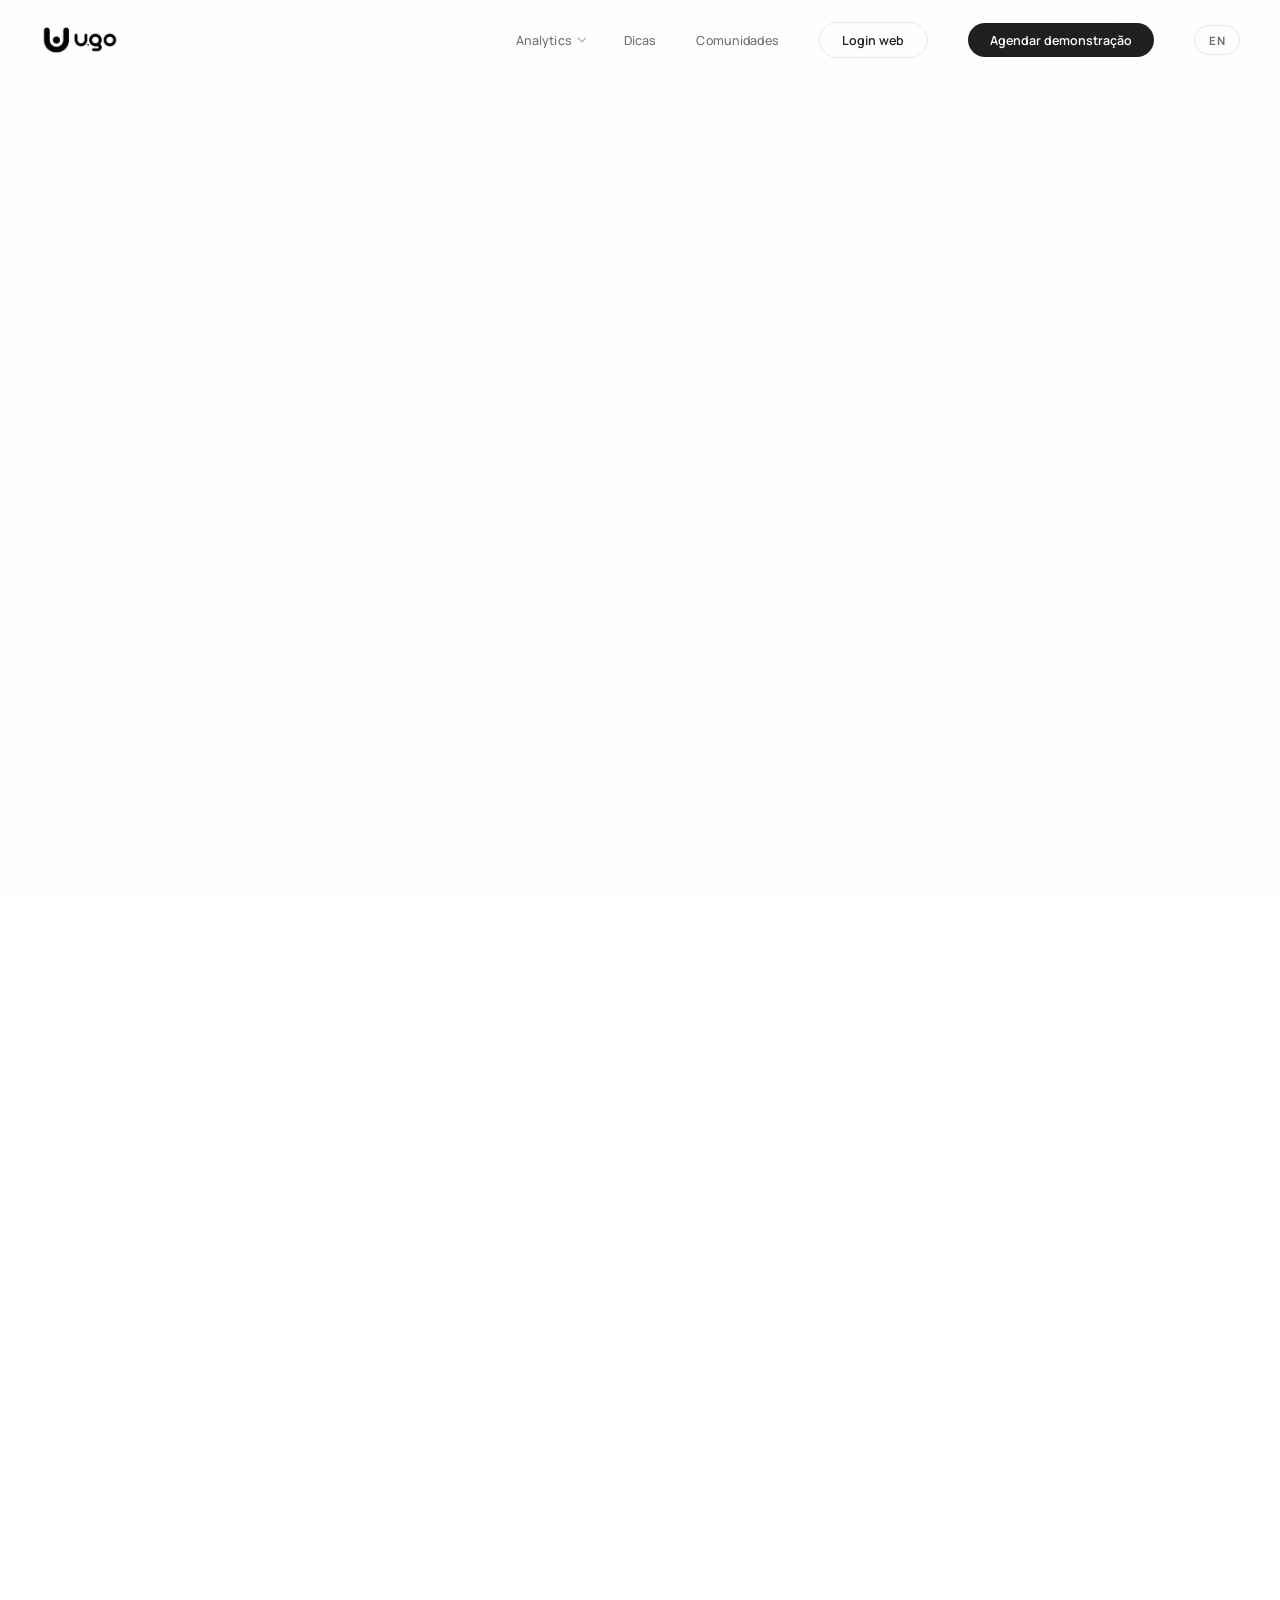
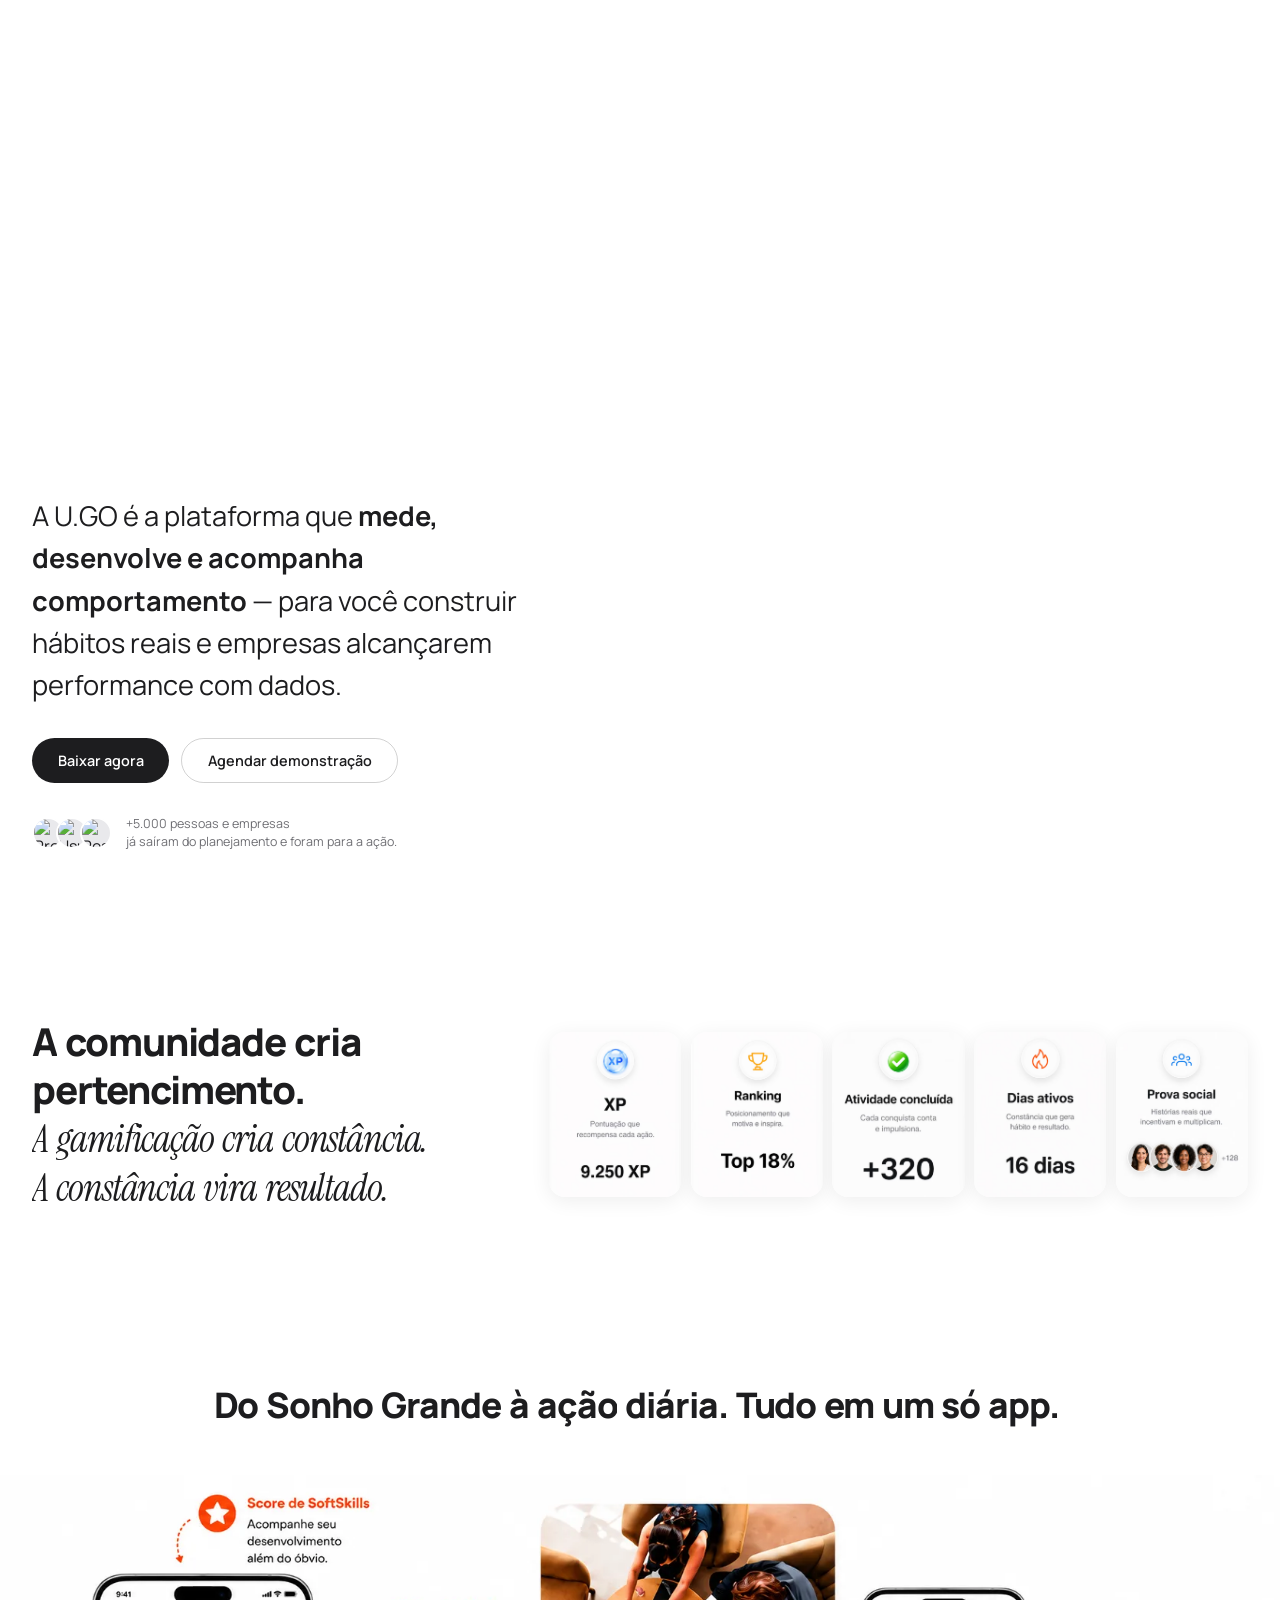
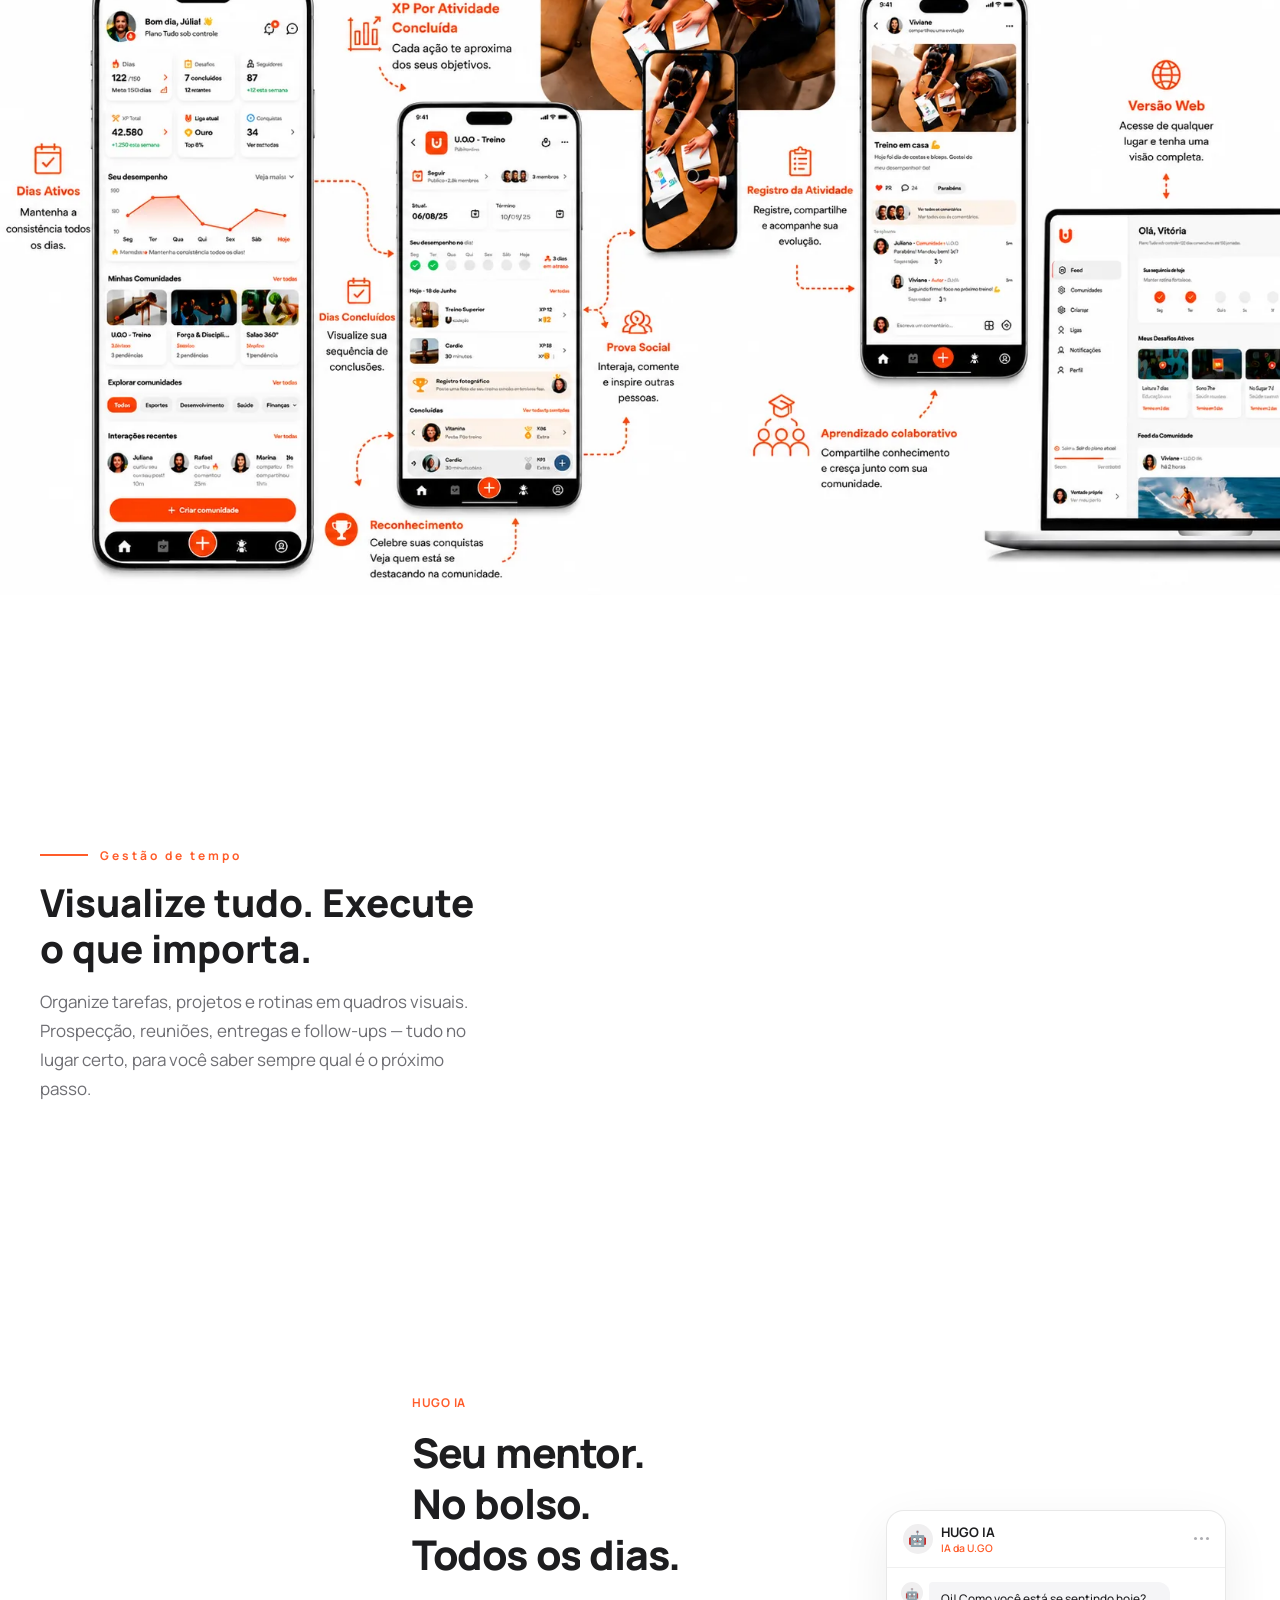
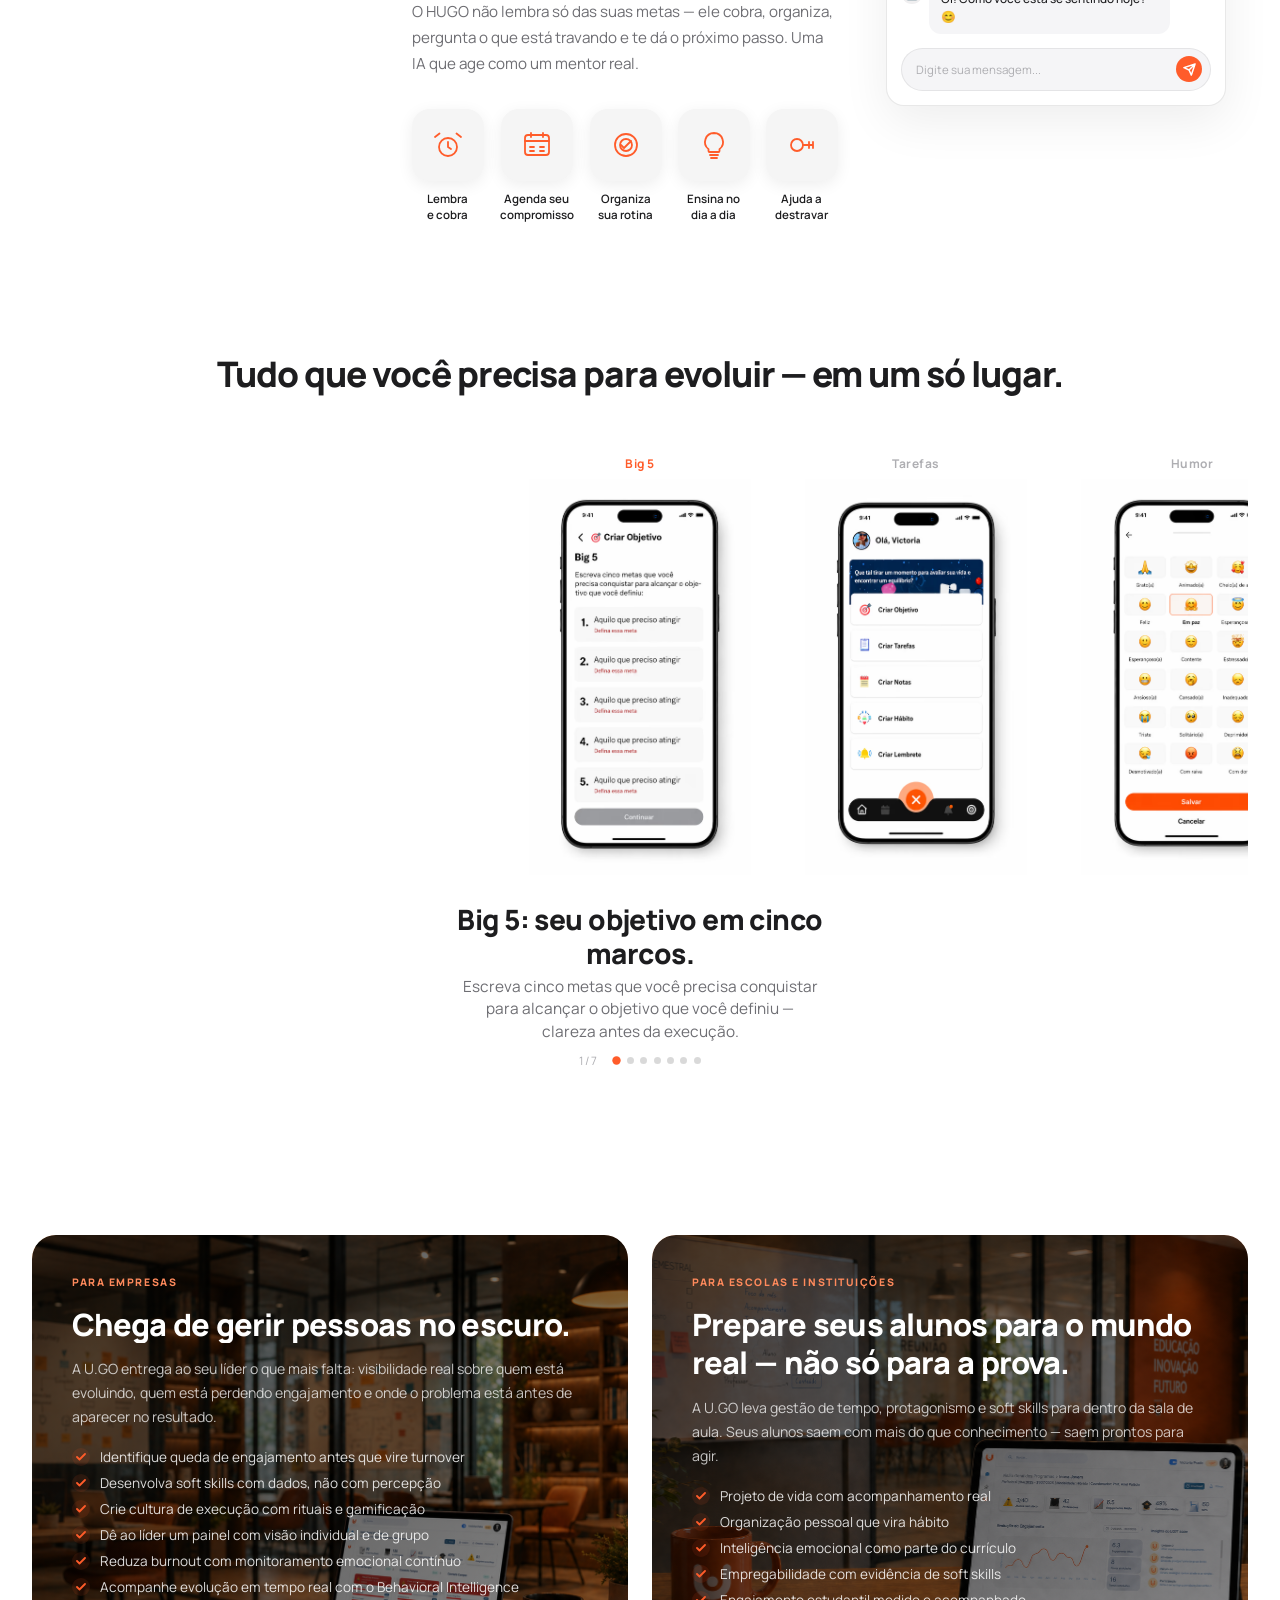
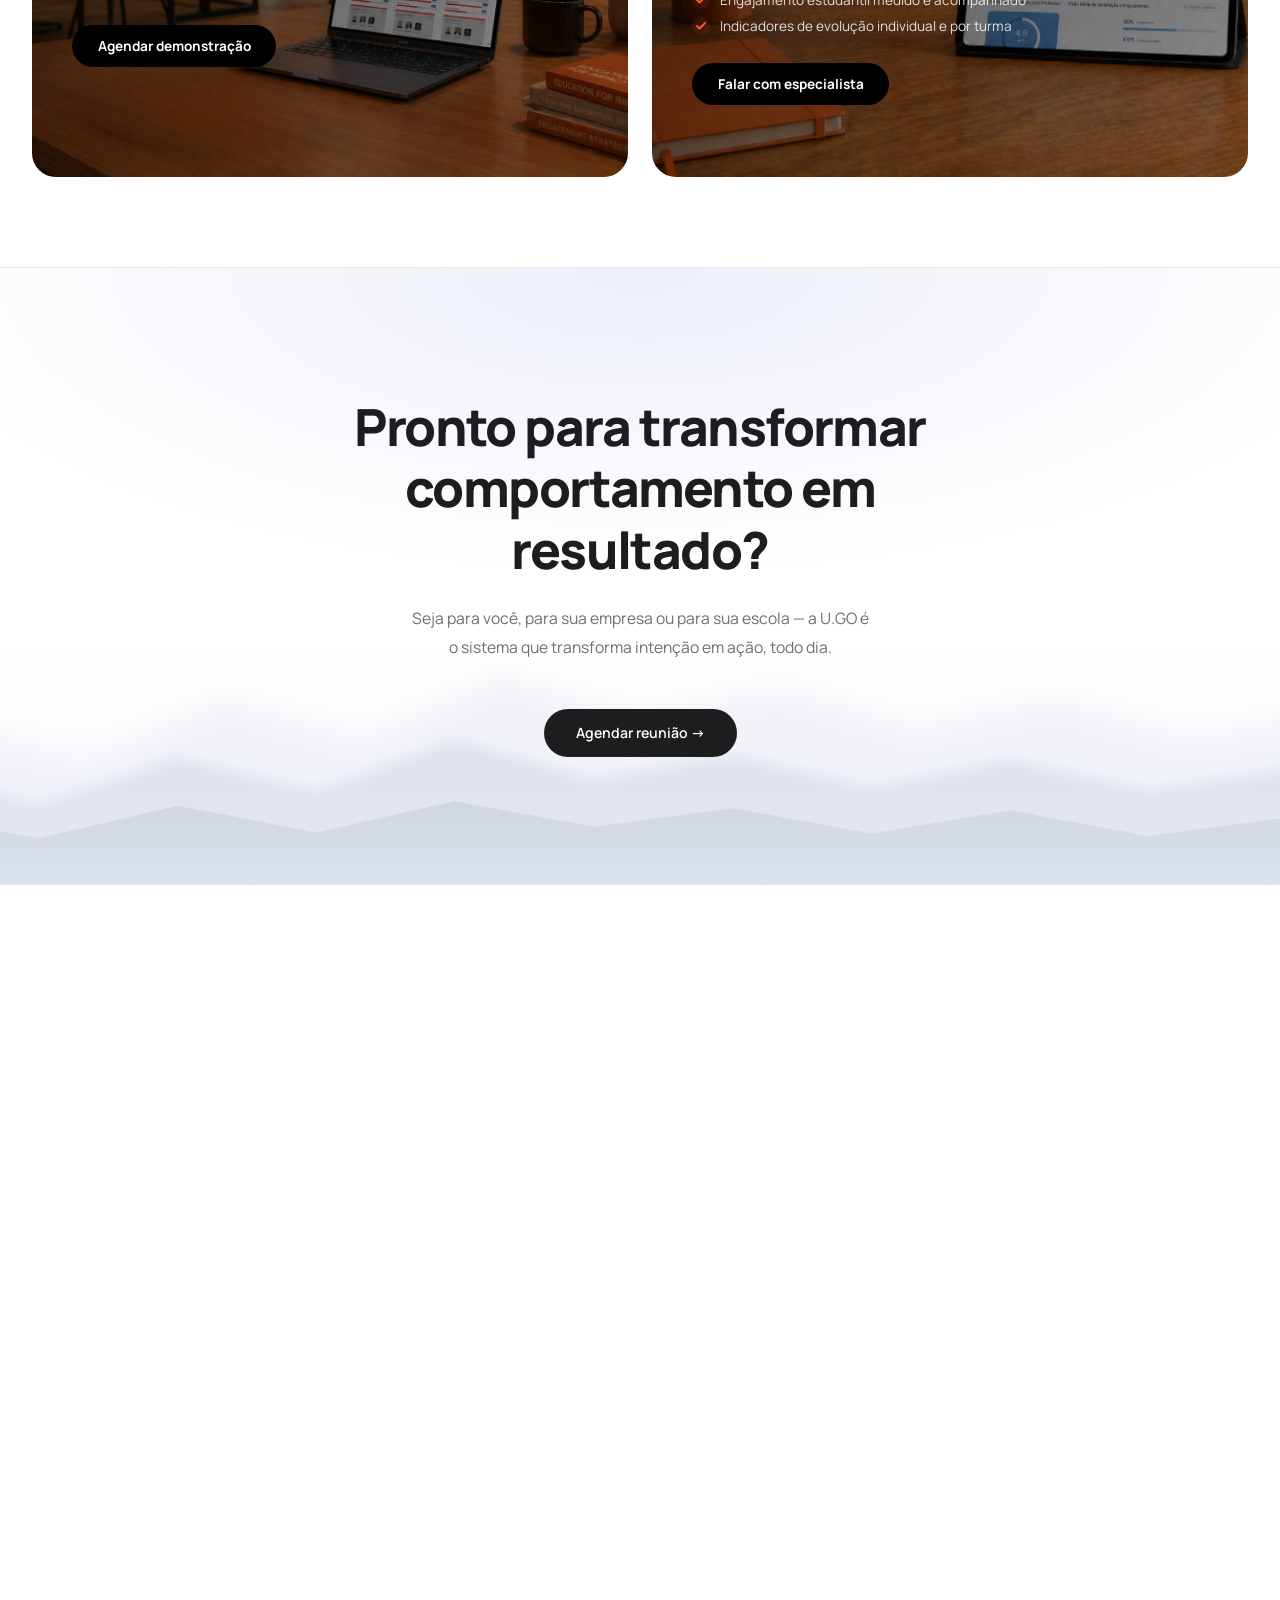
==== index.html @ c8ccfbab "perf: lazy-load Three.js via IntersectionObserver, defer i18n.js, fix video preload" ====
<!DOCTYPE html>
<html lang="pt-BR">
<head>
  <meta charset="UTF-8"/>
  <meta name="viewport" content="width=device-width, initial-scale=1.0"/>
  <title>U.GO — App de hábitos, gestão de tempo e IA | Pessoas e empresas</title>
  <meta name="description" content="Plataforma U.GO: mede, desenvolve e acompanha comportamento — hábitos reais com IA e comunidade; analytics, soft skills e performance com dados para empresas e escolas."/>
  <link rel="canonical" href="https://www.ugoapp.com.br/"/>
  <link rel="icon" type="image/png" href="ugo-logo.png" sizes="any"/>

  <meta property="og:title" content="U.GO — App de hábitos, gestão de tempo e IA"/>
  <meta property="og:description" content="Hábitos reais para pessoas e performance com dados para empresas e escolas. IA, rotina, gamificação e comunidade."/>
  <meta property="og:image" content="https://www.ugoapp.com.br/features-banner.webp"/>
  <meta property="og:url" content="https://www.ugoapp.com.br/"/>
  <meta property="og:type" content="website"/>
  <meta property="og:locale" content="pt_BR"/>
  <meta name="twitter:card" content="summary_large_image"/>
  <meta name="twitter:title" content="U.GO — App de hábitos, gestão de tempo e IA"/>
  <meta name="twitter:description" content="Hábitos reais para pessoas e performance com dados para empresas e escolas."/>
  <meta name="twitter:image" content="https://www.ugoapp.com.br/features-banner.webp"/>

  <script type="application/ld+json">
  {
    "@context": "https://schema.org",
    "@graph": [
      {
        "@type": "Organization",
        "@id": "https://www.ugoapp.com.br/#organization",
        "name": "U.GO",
        "url": "https://www.ugoapp.com.br/",
        "logo": {
          "@type": "ImageObject",
          "url": "https://www.ugoapp.com.br/ugo-logo.png"
        },
        "sameAs": [
          "https://www.instagram.com/u.goapp/",
          "https://www.linkedin.com/company/93248000/",
          "https://www.tiktok.com/tag/ugoapp"
        ]
      },
      {
        "@type": "SoftwareApplication",
        "name": "U.GO",
        "operatingSystem": "iOS, Android, Web",
        "applicationCategory": "LifestyleApplication",
        "description": "Plataforma que mede, desenvolve e acompanha comportamento para hábitos reais e performance com dados.",
        "offers": {
          "@type": "Offer",
          "price": "0",
          "priceCurrency": "BRL"
        },
        "publisher": { "@id": "https://www.ugoapp.com.br/#organization" }
      }
    ]
  }
  </script>

  <!--
    Import map — necessário para que GLTFLoader/DRACOLoader (que importam 'three' como bare specifier)
    resolvam corretamente sem bundler. Deve aparecer ANTES de qualquer <script type="module">.
  -->
  <script type="importmap">
  {
    "imports": {
      "three": "https://cdn.jsdelivr.net/npm/three@0.160.0/build/three.module.js",
      "three/addons/": "https://cdn.jsdelivr.net/npm/three@0.160.0/examples/jsm/"
    }
  }
  </script>

  <link rel="preconnect" href="https://fonts.googleapis.com"/>
  <link rel="preconnect" href="https://fonts.gstatic.com" crossorigin/>
  <link rel="preload" href="ugo-logo.png" as="image"/>
  <link rel="preload" href="screen6.webp" as="image" type="image/webp"/>
  <link href="https://fonts.googleapis.com/css2?family=Manrope:wght@200;300;400;500;600;700;800&family=Instrument+Serif:ital@0;1&display=swap" rel="stylesheet"/>

  <style>
    /* ── RESET & BASE ── */
    html.lenis, html.lenis body { height: auto; }
    .lenis.lenis-smooth { scroll-behavior: auto !important; }
    .lenis.lenis-stopped { overflow: hidden; }

    *, *::before, *::after { box-sizing: border-box; margin: 0; padding: 0; }


    :root {
      --bg:       #FFFFFF;
      --bg2:      #F5F5F7;
      --bg3:      #F0EFf0;
      --ink:      #1D1D1F;
      --ink2:     #6E6E73;
      --ink3:     #AEAEB2;
      --accent:   #FF5C2A;
      --accent2:  #FF8A5C;
      --blue:     #0066CC;
      --border:   rgba(0,0,0,0.08);
      --border2:  rgba(0,0,0,0.04);
      --slow:     0.9s cubic-bezier(0.25, 1, 0.5, 1);
      --radius:   20px;
      --radius-sm:12px;
    }

    body {
      background: var(--bg);
      color: var(--ink);
      font-family: 'Manrope', sans-serif;
      font-weight: 400;
      /* auto: modelos 3D a ~180% da coluna podem ultrapassar; hidden cortava o WebGL */
      overflow-x: auto;
      -webkit-font-smoothing: antialiased;
      -moz-osx-font-smoothing: grayscale;
    }

    ::selection { background: var(--accent); color: #fff; }

    /* ── SCROLL PROGRESS ── */
    #progress {
      position: fixed; top: 0; left: 0;
      height: 2px; width: 0%;
      background: linear-gradient(90deg, var(--accent), var(--accent2));
      z-index: 9999; pointer-events: none;
    }

    /* ── NAVBAR ── */
    #nav {
      position: fixed; top: 0; left: 0; width: 100%;
      z-index: 1000;
      padding: 0.5rem 2.5rem;
      display: flex; justify-content: flex-start; align-items: center;
      gap: 1rem;
      transition: padding 0.4s ease, background 0.4s ease, backdrop-filter 0.4s ease, box-shadow 0.4s ease;
    }
    #nav.scrolled {
      background: rgba(255,255,255,0.82);
      backdrop-filter: saturate(180%) blur(20px);
      -webkit-backdrop-filter: saturate(180%) blur(20px);
      box-shadow: 0 1px 0 var(--border);
      padding: 0.35rem 2.5rem;
    }
    #nav.hidden { transform: translateY(-100%); }
    #nav { transition: padding 0.4s ease, background 0.4s ease, transform 0.5s ease, box-shadow 0.4s; }

    .nav-logo {
      font-family: 'Manrope', sans-serif;
      font-size: 1.5rem; font-weight: 800;
      letter-spacing: -0.04em;
      color: var(--ink);
      text-decoration: none;
    }
    .nav-logo .logo-dot { color: var(--accent); }
    .nav-links {
      display: flex; gap: 2.5rem; align-items: center;
      margin-left: auto;
    }
    #lang-toggle {
      background: none;
      border: 1.5px solid var(--border);
      border-radius: 100px;
      padding: 0.4rem 0.85rem;
      font-family: 'Manrope', sans-serif;
      font-size: 0.72rem;
      font-weight: 700;
      letter-spacing: 0.06em;
      color: var(--ink2);
      cursor: pointer;
      white-space: nowrap;
      flex-shrink: 0;
      transition: border-color 0.2s, color 0.2s;
    }
    .nav-links a {
      font-size: 0.78rem; font-weight: 500;
      color: var(--ink2);
      text-decoration: none;
      letter-spacing: 0.01em;
      transition: color 0.3s;
    }
    .nav-links a:hover { color: var(--ink); }
    .nav-cta {
      background: var(--ink) !important;
      color: #fff !important;
      border-radius: 100px;
      padding: 0.55rem 1.4rem !important;
      font-weight: 600 !important;
      letter-spacing: 0 !important;
      transition: background 0.3s !important, transform 0.3s !important;
    }
    .nav-cta:hover { background: var(--accent) !important; transform: scale(1.04); }
    .nav-login {
      border: 1.5px solid var(--border) !important;
      border-radius: 100px;
      padding: 0.55rem 1.4rem !important;
      font-weight: 600 !important;
      font-size: 0.78rem !important;
      letter-spacing: 0 !important;
      color: var(--ink) !important;
      text-decoration: none;
      transition: border-color 0.3s, background 0.3s, transform 0.3s !important;
    }
    .nav-login:hover { border-color: var(--accent) !important; color: var(--accent) !important; transform: scale(1.04); }

    .nav-dropdown {
      position: relative;
      display: flex;
      align-items: center;
    }
    .nav-dropdown-trigger {
      display: inline-flex;
      align-items: center;
      gap: 0.35rem;
      font: inherit;
      font-size: 0.78rem;
      font-weight: 500;
      font-family: 'Manrope', sans-serif;
      color: var(--ink2);
      letter-spacing: 0.01em;
      background: none;
      border: none;
      padding: 0;
      cursor: pointer;
      transition: color 0.3s;
    }
    .nav-dropdown:hover .nav-dropdown-trigger,
    .nav-dropdown:focus-within .nav-dropdown-trigger { color: var(--ink); }
    .nav-dropdown-chevron {
      width: 0.4rem;
      height: 0.4rem;
      border-right: 1.5px solid currentColor;
      border-bottom: 1.5px solid currentColor;
      transform: rotate(45deg) translateY(-0.15rem);
      opacity: 0.65;
    }
    .nav-dropdown-panel {
      position: absolute;
      top: calc(100% + 0.65rem);
      left: 50%;
      transform: translateX(-50%) translateY(-4px);
      min-width: 12.5rem;
      padding: 0.4rem 0;
      background: #fff;
      border: 1px solid var(--border);
      border-radius: 12px;
      box-shadow: 0 12px 40px rgba(0,0,0,0.1);
      opacity: 0;
      visibility: hidden;
      pointer-events: none;
      transition: opacity 0.2s, visibility 0.2s, transform 0.2s;
      z-index: 1001;
    }
    .nav-dropdown:hover .nav-dropdown-panel,
    .nav-dropdown:focus-within .nav-dropdown-panel {
      opacity: 1;
      visibility: visible;
      pointer-events: auto;
      transform: translateX(-50%) translateY(0);
    }
    .nav-dropdown-panel a {
      display: block;
      padding: 0.55rem 1rem;
      font-size: 0.78rem;
      font-weight: 500;
      color: var(--ink2);
      text-decoration: none;
      white-space: nowrap;
      transition: color 0.2s, background 0.2s;
    }
    .nav-menu-btn {
      display: none;
      flex-shrink: 0;
      margin-left: auto;
      flex-direction: column;
      justify-content: center;
      gap: 5px;
      width: 44px;
      height: 44px;
      padding: 0;
      border: 1.5px solid var(--border);
      border-radius: 12px;
      background: #fff;
      cursor: pointer;
      transition: border-color 0.2s, background 0.2s;
    }
    .nav-menu-btn span {
      display: block;
      width: 18px;
      height: 2px;
      margin: 0 auto;
      background: var(--ink);
      border-radius: 2px;
      transition: transform 0.25s ease, opacity 0.2s;
    }
    .nav-menu-btn[aria-expanded="true"] span:nth-child(1) {
      transform: translateY(7px) rotate(45deg);
    }
    .nav-menu-btn[aria-expanded="true"] span:nth-child(2) { opacity: 0; }
    .nav-menu-btn[aria-expanded="true"] span:nth-child(3) {
      transform: translateY(-7px) rotate(-45deg);
    }
    .nav-mobile-panel {
      position: fixed;
      inset: 0;
      z-index: 999;
      background: rgba(255, 255, 255, 0.98);
      backdrop-filter: blur(16px);
      -webkit-backdrop-filter: blur(16px);
      padding: 5.5rem 1.5rem 2rem;
      display: flex;
      flex-direction: column;
      gap: 0.25rem;
      overflow-y: auto;
      opacity: 0;
      visibility: hidden;
      pointer-events: none;
      transition: opacity 0.3s ease, visibility 0.3s;
    }
    .nav-mobile-panel.is-open {
      opacity: 1;
      visibility: visible;
      pointer-events: auto;
    }
    .nav-mobile-panel a,
    .nav-mobile-panel .nav-mobile-label {
      display: block;
      font-size: 1.05rem;
      font-weight: 600;
      color: var(--ink);
      text-decoration: none;
      padding: 0.85rem 0;
      border-bottom: 1px solid var(--border2);
    }
    .nav-mobile-panel .nav-mobile-label {
      font-size: 0.72rem;
      font-weight: 700;
      letter-spacing: 0.08em;
      text-transform: uppercase;
      color: var(--ink3);
      padding-top: 1.25rem;
      border-bottom: none;
    }
    .nav-mobile-panel .nav-mobile-sublink {
      font-size: 0.95rem;
      font-weight: 500;
      color: var(--ink2);
      padding-left: 0.75rem;
    }
    .nav-mobile-ctas {
      margin-top: auto;
      padding-top: 1.5rem;
      display: flex;
      flex-direction: column;
      gap: 0.75rem;
    }
    .nav-mobile-ctas .nav-cta,
    .nav-mobile-ctas .nav-login {
      display: block;
      text-align: center;
      padding: 0.9rem 1.25rem !important;
      font-size: 0.9rem !important;
    }
    body.nav-menu-open { overflow: hidden; }

    .nav-dropdown-panel a:hover {
      color: var(--ink);
      background: rgba(0,0,0,0.04);
    }

    /* ── CANVAS HERO SECTION (seq1 + seq2 unificadas) ── */
    #scrolly { height: 220vh; position: relative; }
    #canvas-sticky {
      position: -webkit-sticky;
      position: sticky; top: 0;
      height: 100vh; height: calc(var(--vh, 1vh) * 100);
      width: 100%;
      overflow: hidden;
    }
    #hero-canvas {
      display: block; width: 100%; height: 100%;
    }
    /* Fade branco na saída — transição para seções brancas */
    #canvas-sticky::after {
      content: '';
      position: absolute; bottom: 0; left: 0; right: 0;
      height: 260px;
      background: linear-gradient(to bottom, transparent, var(--bg));
      pointer-events: none;
      z-index: 5;
    }
    /* Top white fade only (nav area) */
    #canvas-sticky::before {
      content: '';
      position: absolute; top: 0; left: 0; right: 0;
      height: 140px;
      background: linear-gradient(to bottom, var(--bg), transparent);
      pointer-events: none;
      z-index: 5;
    }

    /* Text panels overlaid on canvas */
    #panels {
      position: absolute; inset: 0; pointer-events: none; z-index: 10;
    }
    #panels-sticky {
      position: -webkit-sticky;
      position: sticky; top: 0;
      height: 100vh; height: calc(var(--vh, 1vh) * 100);
      width: 100%;
    }
    .text-panel {
      position: absolute; inset: 0;
      display: flex; align-items: center;
      padding: 0 2rem;
      opacity: 0; visibility: hidden;
    }
    .text-panel.center { justify-content: center; text-align: center; }
    .text-panel.left { justify-content: flex-start; padding-left: clamp(2rem, 12vw, 14rem); }
    .text-panel.right { justify-content: flex-end; padding-right: clamp(2rem, 12vw, 14rem); text-align: right; }
    .panel-inner { max-width: 780px; }

    .hero-eyebrow {
      display: inline-block;
      font-size: 0.72rem; font-weight: 600;
      letter-spacing: 0.18em; text-transform: uppercase;
      color: rgba(255,255,255,0.75);
      margin-bottom: 1.2rem;
    }
    .panel-title {
      font-family: 'Manrope', sans-serif;
      font-size: clamp(4rem, 12vw, 10rem);
      font-weight: 800;
      letter-spacing: -0.04em;
      line-height: 0.95;
      color: #fff;
      text-shadow: 0 4px 40px rgba(0,0,0,0.15);
    }
    .panel-title-logo {
      display: block;
      width: clamp(220px, 30vw, 560px);
      height: auto;
      filter: brightness(0) invert(1) drop-shadow(0 6px 20px rgba(0,0,0,0.25));
    }
    .panel-title .accent-dot { color: var(--accent); }
    .panel-sub {
      font-family: 'Instrument Serif', serif;
      font-style: italic;
      font-size: clamp(1.8rem, 4vw, 3.2rem);
      color: rgba(255,255,255,0.88);
      margin-top: 1.5rem;
      line-height: 1.3;
      text-shadow: 0 2px 20px rgba(0,0,0,0.2);
    }
    h1.panel-sub {
      margin: 0;
      margin-top: 1.5rem;
      font-weight: 400;
    }
    .panel-h1-tagline {
      display: block;
      font-size: 0.68em;
      opacity: 0.95;
      margin-top: 0.2em;
      letter-spacing: 0.01em;
    }
    .panel-body {
      font-size: clamp(1rem, 1.5vw, 1.15rem);
      color: rgba(255,255,255,0.75);
      font-weight: 400;
      margin-top: 1.2rem;
      line-height: 1.8;
      max-width: 480px;
    }
    .text-panel.center .panel-body { margin-inline: auto; }
    .text-panel.right .panel-body { margin-left: auto; }

    .scroll-hint {
      position: absolute; bottom: 3.5rem; left: 50%;
      transform: translateX(-50%);
      display: flex; flex-direction: column;
      align-items: center; gap: 0.75rem;
      pointer-events: none; z-index: 15;
    }
    .scroll-hint-label {
      font-size: 0.65rem; font-weight: 600;
      letter-spacing: 0.2em; text-transform: uppercase;
      color: rgba(255,255,255,0.5);
    }
    .scroll-hint-line {
      width: 1px; height: 50px;
      background: linear-gradient(to bottom, rgba(255,255,255,0.5), transparent);
      animation: scrollPulse 2s ease-in-out infinite;
    }
    @keyframes scrollPulse {
      0%, 100% { opacity: 0.3; transform: scaleY(1); }
      50% { opacity: 1; transform: scaleY(1.2); }
    }


    /* ── STATEMENT SECTION ── */
    #statement {
      padding: clamp(5rem, 8vw, 10rem) 2rem;
      text-align: center;
      position: relative; z-index: 2;
    }
    .statement-eyebrow {
      display: block;
      font-size: 0.72rem; font-weight: 600;
      letter-spacing: 0.2em; text-transform: uppercase;
      color: var(--accent);
      margin-bottom: 2rem;
      opacity: 0; transform: translateY(30px);
    }
    .statement-headline {
      font-size: clamp(2.4rem, 5.5vw, 5rem);
      font-weight: 800;
      letter-spacing: -0.03em;
      line-height: 1.06;
      color: var(--ink);
      max-width: 900px;
      margin: 0 auto;
      opacity: 0; transform: translateY(40px);
    }
    .statement-headline em {
      font-family: 'Instrument Serif', serif;
      font-style: italic;
      font-weight: 400;
      color: var(--accent);
    }
    .statement-sub {
      font-size: clamp(1rem, 1.6vw, 1.2rem);
      color: var(--ink2);
      max-width: 560px;
      margin: 2.5rem auto 0;
      line-height: 1.85;
      opacity: 0; transform: translateY(30px);
    }
    .statement-ctas {
      display: flex; gap: 1rem;
      justify-content: center;
      margin-top: 3.5rem;
      flex-wrap: wrap;
      opacity: 0; transform: translateY(30px);
    }
    .btn-primary {
      display: inline-flex; align-items: center; gap: 0.6rem;
      background: var(--ink);
      color: #fff;
      border-radius: 100px;
      padding: 1rem 2.2rem;
      font-size: 0.9rem; font-weight: 600;
      text-decoration: none;
      transition: background 0.3s, transform 0.3s;
      will-change: transform;
    }
    .btn-primary:hover { background: var(--accent); transform: scale(1.04); }
    .btn-secondary {
      display: inline-flex; align-items: center; gap: 0.5rem;
      background: transparent;
      color: var(--ink);
      border: 1.5px solid var(--border);
      border-radius: 100px;
      padding: 1rem 2.2rem;
      font-size: 0.9rem; font-weight: 500;
      text-decoration: none;
      transition: border-color 0.3s, color 0.3s, transform 0.3s;
    }
    .btn-secondary:hover { border-color: var(--ink); transform: scale(1.03); }

    /* ── FEATURES BENTO ── */
    #features {
      padding: 0 2rem clamp(4rem, 8vw, 8rem);
      position: relative; z-index: 2;
    }
    .section-label {
      display: flex; align-items: center; gap: 1rem;
      margin-bottom: 4rem;
      max-width: 1280px; margin-inline: auto;
      margin-bottom: 3rem;
    }
    .section-label span {
      font-size: 0.72rem; font-weight: 600;
      letter-spacing: 0.2em; text-transform: uppercase;
      color: var(--ink3);
    }
    .section-label::after {
      content: ''; flex: 1; height: 1px;
      background: var(--border);
    }

    .bento {
      display: grid;
      grid-template-columns: repeat(12, 1fr);
      grid-auto-rows: 100px;
      gap: 16px;
      max-width: 1280px;
      margin: 0 auto;
    }

    .bento-card {
      background: #ffffff;
      border-radius: var(--radius);
      overflow: hidden;
      position: relative;
      transition: transform 0.4s cubic-bezier(0.25,1,0.5,1), box-shadow 0.4s ease, border-color 0.4s ease;
      opacity: 0; transform: translateY(40px);
      border: 1px solid var(--border);
    }
    .bento-card:hover {
      transform: translateY(-6px) scale(1.015);
      box-shadow: 0 32px 80px rgba(0,0,0,0.12);
      border-color: rgba(255,92,42,0.15);
    }
    .bento-card .card-inner {
      padding: 2.2rem;
      height: 100%;
      display: flex; flex-direction: column;
      justify-content: space-between;
    }
    .card-icon {
      width: 44px; height: 44px;
      border-radius: 12px;
      display: flex; align-items: center; justify-content: center;
      font-size: 1.3rem;
      margin-bottom: 1.5rem;
    }
    .card-icon.orange { background: rgba(255,92,42,0.12); }
    .card-icon.blue   { background: rgba(0,102,204,0.10); }
    .card-icon.green  { background: rgba(52,199,89,0.12); }
    .card-icon.purple { background: rgba(175,82,222,0.12); }
    .card-icon.pink   { background: rgba(255,45,85,0.10); }
    .card-icon.teal   { background: rgba(90,200,250,0.12); }

    .card-title {
      font-size: 1.4rem; font-weight: 700;
      letter-spacing: -0.02em;
      color: var(--ink);
      line-height: 1.2;
    }
    .card-body {
      font-size: 0.88rem; color: var(--ink2);
      line-height: 1.7; margin-top: 0.8rem;
    }
    .card-tag {
      display: inline-block;
      font-size: 0.65rem; font-weight: 700;
      letter-spacing: 0.1em; text-transform: uppercase;
      background: rgba(255,92,42,0.1);
      color: var(--accent);
      border-radius: 100px;
      padding: 0.3rem 0.8rem;
      margin-top: 1.2rem;
      width: fit-content;
    }
    .card-tag.blue-tag { background: rgba(0,102,204,0.1); color: var(--blue); }

    /* Bento grid layout */
    .b1 { grid-column: span 5; grid-row: span 4; }
    .b2 { grid-column: span 4; grid-row: span 2; }
    .b3 { grid-column: span 3; grid-row: span 2; }
    .b4 { grid-column: span 4; grid-row: span 2; }
    .b5 { grid-column: span 3; grid-row: span 2; }
    .b6 { grid-column: span 4; grid-row: span 3; }
    .b7 { grid-column: span 3; grid-row: span 3; }
    .b8 { grid-column: span 5; grid-row: span 3; }

    /* Dark accent card */
    .bento-card.dark {
      background: var(--ink);
      color: #fff;
    }
    .bento-card.dark .card-title { color: #fff; }
    .bento-card.dark .card-body { color: rgba(255,255,255,0.6); }

    /* Accent card */
    .bento-card.accent-card {
      background: var(--accent);
    }
    .bento-card.accent-card .card-title { color: #fff; }
    .bento-card.accent-card .card-body { color: rgba(255,255,255,0.75); }
    .bento-card.accent-card .card-tag { background: rgba(255,255,255,0.2); color: #fff; }

    /* Visual decoration in some cards */
    .card-visual {
      flex: 1;
      display: flex; align-items: center; justify-content: center;
      font-size: 4rem;
      opacity: 0.12;
      letter-spacing: -0.05em;
      font-weight: 800;
      color: var(--ink);
      line-height: 1;
      overflow: hidden;
      position: relative;
    }
    .card-visual-large {
      font-size: clamp(5rem, 12vw, 9rem);
      font-weight: 800;
      letter-spacing: -0.06em;
    }
    .bento-card.dark .card-visual { color: #fff; opacity: 0.08; }
    .bento-card.accent-card .card-visual { color: #fff; opacity: 0.15; }

    /* Points counter visual */
    .points-visual {
      display: flex; gap: 6px; flex-wrap: wrap;
      margin-top: 1rem;
    }
    .point-dot {
      width: 10px; height: 10px; border-radius: 50%;
      background: var(--accent);
    }
    .point-dot.dim { background: rgba(255,92,42,0.2); }

    /* Mood bar visual */
    .mood-bars {
      display: flex; align-items: flex-end;
      gap: 6px; margin-top: auto; padding-top: 1rem;
      height: 60px;
    }
    .mood-bar {
      flex: 1; border-radius: 6px 6px 0 0;
      background: linear-gradient(to top, var(--accent), var(--accent2));
      opacity: 0.7;
    }

    /* ── VÍDEOS NOS CARDS ── */

    /* Card grande (b1/HUGO): vídeo como fundo, texto sobreposto */
    .b1 .card-inner {
      position: relative;
      height: 100%; padding: 0;
    }
    .b1 .card-video-full {
      position: absolute; inset: 0;
      overflow: hidden;
      border-radius: var(--radius);
    }
    .b1 .card-video-full video {
      width: 100%; height: 100%;
      object-fit: cover; display: block;
    }
    .b1 .card-video-full::after {
      content: '';
      position: absolute; inset: 0;
      background: linear-gradient(to top, rgba(0,0,0,0.80) 40%, rgba(0,0,0,0.15) 100%);
    }
    .b1 .card-text-area {
      position: absolute; bottom: 0; left: 0; right: 0;
      padding: 2.2rem;
      display: flex; flex-direction: column;
      justify-content: flex-end;
      z-index: 1;
    }
    .b1 .card-text-area .card-title { color: #fff; }
    .b1 .card-text-area .card-body  { color: rgba(255,255,255,0.75); }
    .b1 .card-text-area .card-tag   { background: rgba(255,255,255,0.15); color: #fff; }
    .b1 .card-text-area .card-icon  { background: rgba(255,92,42,0.25); }

    /* Cards full-video (b2 Mural, b5 Pomodoro): vídeo como fundo, texto sobreposto */
    .card-full-video {
      position: relative; height: 100%; overflow: hidden;
    }
    .card-full-video video {
      position: absolute; inset: 0;
      width: 100%; height: 100%;
      object-fit: cover; display: block;
    }
    .card-full-video .card-overlay {
      position: absolute; inset: 0;
      background: linear-gradient(to top, rgba(0,0,0,0.72) 40%, rgba(0,0,0,0.1) 100%);
    }
    .card-full-video .card-text-over {
      position: absolute; bottom: 0; left: 0; right: 0;
      padding: 1.6rem;
    }
    .card-full-video .card-text-over .card-title { color: #fff; font-size: 1.25rem; }
    .card-full-video .card-text-over .card-body  { color: rgba(255,255,255,0.7); font-size: 0.82rem; margin-top: 0.3rem; }
    .card-full-video .card-text-over .card-tag   { background: rgba(255,255,255,0.15); color: #fff; }

    /* Life wheel mini */
    .life-wheel {
      width: 80px; height: 80px;
      border-radius: 50%;
      background: conic-gradient(
        var(--accent) 0% 22%,
        rgba(255,92,42,0.4) 22% 38%,
        var(--blue) 38% 55%,
        rgba(0,102,204,0.4) 55% 72%,
        #34C759 72% 88%,
        rgba(52,199,89,0.4) 88% 100%
      );
      margin-top: 1rem;
    }

    /* ── HUGO SECTION ── */
    #hugo {
      background: var(--bg);
      padding: clamp(4rem, 8vw, 8rem) 2rem;
      position: relative; z-index: 2;
      overflow: hidden;
    }
    #hugo::before {
      content: 'HUGO';
      position: absolute;
      font-size: clamp(10rem, 25vw, 22rem);
      font-weight: 800;
      letter-spacing: -0.06em;
      color: rgba(0,0,0,0.03);
      right: -2%;
      top: 50%; transform: translateY(-50%);
      pointer-events: none;
      line-height: 1;
    }
    .hugo-inner {
      max-width: 1280px; margin: 0 auto;
      display: grid;
      grid-template-columns: 1fr 1fr;
      gap: 6rem;
      align-items: center;
    }
    .hugo-left { }
    .hugo-eyebrow {
      display: inline-flex; align-items: center; gap: 0.6rem;
      font-size: 0.72rem; font-weight: 600;
      letter-spacing: 0.18em; text-transform: uppercase;
      color: var(--accent);
      margin-bottom: 2rem;
      opacity: 0; transform: translateY(20px);
    }
    .hugo-eyebrow::before {
      content: '';
      width: 6px; height: 6px; border-radius: 50%;
      background: var(--accent);
    }
    .hugo-title {
      font-size: clamp(2.6rem, 5vw, 4.5rem);
      font-weight: 800;
      letter-spacing: -0.03em;
      line-height: 1.05;
      color: var(--ink);
      opacity: 0; transform: translateY(30px);
    }
    .hugo-title em {
      font-family: 'Instrument Serif', serif;
      font-style: italic; font-weight: 400;
      color: var(--accent);
    }
    .hugo-desc {
      font-size: 1.05rem;
      color: var(--ink2);
      line-height: 1.85;
      margin-top: 2rem;
      max-width: 480px;
      opacity: 0; transform: translateY(20px);
    }
    .hugo-features {
      margin-top: 3rem;
      display: flex; flex-direction: column;
      gap: 1.2rem;
      opacity: 0; transform: translateY(20px);
    }
    .hugo-feat {
      display: flex; align-items: flex-start; gap: 1rem;
    }
    .hugo-feat-icon {
      width: 36px; height: 36px; flex-shrink: 0;
      border-radius: 10px;
      background: rgba(255,92,42,0.1);
      display: flex; align-items: center; justify-content: center;
      font-size: 1rem;
    }
    .hugo-feat-text h4 {
      font-size: 0.92rem; font-weight: 700; color: var(--ink);
    }
    .hugo-feat-text p {
      font-size: 0.82rem; color: var(--ink2);
      line-height: 1.6; margin-top: 0.2rem;
    }

    /* Chat mockup */
    .hugo-chat {
      background: var(--bg);
      border-radius: var(--radius);
      padding: 2rem;
      box-shadow: 0 8px 50px rgba(0,0,0,0.08), 0 1px 0 var(--border);
      opacity: 0; transform: translateY(40px) scale(0.97);
    }
    .chat-header {
      display: flex; align-items: center; gap: 0.8rem;
      padding-bottom: 1.2rem;
      border-bottom: 1px solid var(--border);
      margin-bottom: 1.5rem;
    }
    .chat-avatar {
      width: 38px; height: 38px;
      border-radius: 50%;
      background: linear-gradient(135deg, var(--accent), var(--accent2));
      display: flex; align-items: center; justify-content: center;
      font-size: 1rem; color: #fff;
      font-weight: 700;
    }
    .chat-name { font-size: 0.9rem; font-weight: 700; color: var(--ink); }
    .chat-status {
      font-size: 0.72rem; color: #34C759;
      display: flex; align-items: center; gap: 0.4rem;
    }
    .chat-status::before {
      content: ''; width: 6px; height: 6px; border-radius: 50%; background: #34C759;
    }
    .chat-messages { display: flex; flex-direction: column; gap: 1rem; }
    .msg {
      max-width: 82%;
      border-radius: 18px;
      padding: 0.85rem 1.1rem;
      font-size: 0.84rem;
      line-height: 1.6;
    }
    .msg.user {
      background: var(--ink);
      color: #fff;
      align-self: flex-end;
      border-bottom-right-radius: 4px;
    }
    .msg.hugo-msg {
      background: var(--bg2);
      color: var(--ink);
      align-self: flex-start;
      border-bottom-left-radius: 4px;
    }
    .msg-highlight { color: var(--accent); font-weight: 600; }
    .msg-time {
      font-size: 0.65rem; color: var(--ink3);
      text-align: right; margin-top: 0.4rem;
    }
    .typing {
      align-self: flex-start;
      background: var(--bg2);
      border-radius: 18px; border-bottom-left-radius: 4px;
      padding: 0.9rem 1.2rem;
      display: flex; gap: 5px; align-items: center;
    }
    .typing span {
      width: 6px; height: 6px; border-radius: 50%;
      background: var(--ink3);
      animation: typingDot 1.4s ease-in-out infinite;
    }
    .typing span:nth-child(2) { animation-delay: 0.2s; }
    .typing span:nth-child(3) { animation-delay: 0.4s; }
    @keyframes typingDot {
      0%, 60%, 100% { transform: translateY(0); opacity: 0.4; }
      30% { transform: translateY(-5px); opacity: 1; }
    }

    /* ── STATS ── */
    #stats {
      padding: clamp(4rem, 6vw, 8rem) 2rem;
      position: relative; z-index: 2;
      border-top: 1px solid var(--border);
      border-bottom: 1px solid var(--border);
    }
    .stats-inner {
      max-width: 1280px; margin: 0 auto;
      display: grid;
      grid-template-columns: repeat(4, 1fr);
      gap: 3rem;
    }
    .stat-item { text-align: center; opacity: 0; transform: translateY(30px); }
    .stat-num {
      font-size: clamp(2.8rem, 5vw, 4.5rem);
      font-weight: 800;
      letter-spacing: -0.04em;
      color: var(--ink);
      line-height: 1;
      display: block;
    }
    .stat-num span { color: var(--accent); }
    .stat-label {
      font-size: 0.8rem;
      color: var(--ink2);
      margin-top: 0.6rem;
      letter-spacing: 0.02em;
    }

    /* ── TESTIMONIALS ── */
    #social {
      padding: clamp(4rem, 8vw, 8rem) 2rem;
      background: var(--bg);
      position: relative; z-index: 2;
    }
    .social-inner {
      max-width: 1280px; margin: 0 auto;
    }
    .social-header {
      text-align: center; margin-bottom: 4rem;
    }
    .social-header h2 {
      font-size: clamp(2rem, 4vw, 3.5rem);
      font-weight: 800;
      letter-spacing: -0.03em;
      opacity: 0; transform: translateY(30px);
    }
    .social-header h2 em {
      font-family: 'Instrument Serif', serif;
      font-style: italic; font-weight: 400;
      color: var(--accent);
    }
    .testimonials {
      display: grid;
      grid-template-columns: repeat(3, 1fr);
      gap: 1.5rem;
    }
    .testi-card {
      background: var(--bg);
      border-radius: var(--radius);
      padding: 2rem;
      box-shadow: 0 2px 16px rgba(0,0,0,0.04);
      opacity: 0; transform: translateY(30px);
    }
    .testi-stars { color: var(--accent); font-size: 0.85rem; margin-bottom: 1.2rem; }
    .testi-text {
      font-size: 0.92rem;
      color: var(--ink);
      line-height: 1.75;
      font-style: italic;
    }
    .testi-author {
      display: flex; align-items: center; gap: 0.8rem;
      margin-top: 1.5rem;
    }
    .testi-avatar {
      width: 36px; height: 36px; border-radius: 50%;
      background: linear-gradient(135deg, var(--accent), var(--accent2));
      display: flex; align-items: center; justify-content: center;
      font-size: 0.8rem; font-weight: 700; color: #fff;
    }
    .testi-info { }
    .testi-name { font-size: 0.85rem; font-weight: 700; color: var(--ink); }
    .testi-role { font-size: 0.75rem; color: var(--ink3); margin-top: 0.1rem; }

    /* ── CTA SECTION ── */
    #cta {
      padding: clamp(5rem, 10vw, 10rem) 2rem;
      position: relative; z-index: 2;
      text-align: center;
      overflow: hidden;
      background: var(--accent);
      color: #fff;
    }
    #cta::before {
      content: '';
      position: absolute; inset: 0;
      background: radial-gradient(ellipse 80% 60% at 50% 50%, rgba(255,255,255,0.15), transparent);
      pointer-events: none;
    }
    .cta-eyebrow {
      display: inline-block;
      font-size: 0.72rem; font-weight: 600;
      letter-spacing: 0.2em; text-transform: uppercase;
      color: rgba(255,255,255,0.9);
      background: rgba(255,255,255,0.15);
      padding: 0.5rem 1.2rem;
      border-radius: 100px;
      margin-bottom: 2rem;
      opacity: 0; transform: translateY(20px);
    }
    .cta-title {
      font-size: clamp(2.6rem, 6vw, 5.5rem);
      font-weight: 800;
      letter-spacing: -0.04em;
      line-height: 1.05;
      color: #fff;
      max-width: 800px;
      margin: 0 auto;
      opacity: 0; transform: translateY(30px);
    }
    .cta-title em {
      font-family: 'Instrument Serif', serif;
      font-style: italic; font-weight: 400;
      color: #fff;
    }
    .cta-sub {
      font-size: 1.05rem;
      color: rgba(255,255,255,0.85);
      max-width: 500px;
      margin: 2rem auto 0;
      line-height: 1.8;
      opacity: 0; transform: translateY(20px);
    }
    .cta-buttons {
      display: flex; gap: 1rem;
      justify-content: center;
      flex-wrap: wrap;
      margin-top: 3.5rem;
      opacity: 0; transform: translateY(20px);
    }
    .app-store-btn {
      display: inline-flex; align-items: center; gap: 0.8rem;
      background: #fff;
      color: var(--ink);
      border-radius: 14px;
      padding: 0.85rem 1.6rem;
      text-decoration: none;
      transition: transform 0.3s, box-shadow 0.3s;
    }
    .app-store-btn:hover { transform: scale(1.04); box-shadow: 0 10px 30px rgba(0,0,0,0.15); }
    .app-store-btn svg { width: 22px; height: 22px; fill: var(--ink); flex-shrink: 0; }
    .app-store-text { text-align: left; }
    .app-store-text .line1 { font-size: 0.62rem; color: rgba(0,0,0,0.6); display: block; }
    .app-store-text .line2 { font-size: 1rem; font-weight: 700; display: block; margin-top: 1px; }
    .web-btn {
      display: inline-flex; align-items: center; gap: 0.6rem;
      border: 1.5px solid rgba(255,255,255,0.4);
      color: #fff;
      border-radius: 14px;
      padding: 0.85rem 1.6rem;
      font-size: 0.92rem; font-weight: 600;
      text-decoration: none;
      transition: background 0.3s, border-color 0.3s, transform 0.3s, color 0.3s;
    }
    .web-btn:hover { background: #fff; color: var(--accent); border-color: #fff; transform: scale(1.03); }

    /* ── MARQUEE ── */
    .marquee-section {
      overflow: hidden;
      padding: 3rem 0;
      border-top: 1px solid var(--border);
      position: relative; z-index: 2;
    }
    .marquee-track { display: flex; }
    .marquee-content {
      display: flex; align-items: center;
      animation: marquee 35s linear infinite;
      flex-shrink: 0;
    }
    .marquee-content span {
      font-family: 'Instrument Serif', serif;
      font-style: italic;
      font-size: clamp(1.6rem, 3vw, 2.8rem);
      color: rgba(0,0,0,0.07);
      padding: 0 1.5rem;
      white-space: nowrap;
    }
    .marquee-content .mdot {
      width: 5px; height: 5px; border-radius: 50%;
      background: var(--accent); opacity: 0.3; flex-shrink: 0;
    }
    @keyframes marquee { 0%{transform:translateX(0)} 100%{transform:translateX(-50%)} }

    /* ── FOOTER ── */
    footer {
      background: var(--ink);
      padding: 5rem 2rem 3rem;
      position: relative; z-index: 2;
    }
    .footer-inner {
      max-width: 1280px; margin: 0 auto;
    }
    .footer-top {
      display: flex; justify-content: space-between; align-items: flex-start;
      margin-bottom: 4rem;
      gap: 3rem; flex-wrap: wrap;
    }
    .footer-brand .foot-logo {
      font-size: 2rem; font-weight: 800;
      letter-spacing: -0.04em; color: #fff;
      margin-bottom: 0.8rem;
    }
    .footer-brand .foot-logo span { color: var(--accent); }
    .footer-brand p {
      font-size: 0.85rem; color: rgba(255,255,255,0.4);
      max-width: 240px; line-height: 1.7;
    }
    .footer-links-group { display: flex; gap: 5rem; }
    .footer-col h5 {
      font-size: 0.72rem; font-weight: 600;
      letter-spacing: 0.15em; text-transform: uppercase;
      color: rgba(255,255,255,0.35);
      margin-bottom: 1.5rem;
    }
    .footer-col a {
      display: block;
      font-size: 0.88rem; color: rgba(255,255,255,0.6);
      text-decoration: none; margin-bottom: 0.8rem;
      transition: color 0.3s;
    }
    .footer-col a:hover { color: #fff; }
    .footer-bottom {
      border-top: 1px solid rgba(255,255,255,0.08);
      padding-top: 2.5rem;
      display: flex; justify-content: space-between; align-items: center;
      gap: 2rem; flex-wrap: wrap;
    }
    .footer-bottom p {
      font-size: 0.78rem; color: rgba(255,255,255,0.3);
    }
    .footer-socials {
      display: flex; gap: 1.5rem;
    }
    .footer-socials a {
      font-size: 0.78rem; color: rgba(255,255,255,0.4);
      text-decoration: none; letter-spacing: 0.05em;
      transition: color 0.3s;
    }
    .footer-socials a:hover { color: rgba(255,255,255,0.8); }

    /* ══════════════════════════════════════
       NOVAS SEÇÕES B2B
    ══════════════════════════════════════ */

    /* ── STATEMENT B2B ── */
    #statement-b2b {
      padding: clamp(5rem,9vw,10rem) 2rem clamp(3rem,5vw,5rem);
      overflow: visible;
    }
    .sb2b-inner {
      max-width: 1280px; margin: 0 auto;
      display: grid;
      grid-template-columns: 1fr 1.1fr;
      gap: 5rem;
      align-items: center;
    }
    .sb2b-badge {
      display: inline-flex; align-items: center; gap: 0.5rem;
      background: var(--bg2); border-radius: 100px;
      padding: 0.4rem 1rem;
      font-size: 0.72rem; color: var(--ink2); font-weight: 500;
      margin-bottom: 2rem;
      border: 1px solid var(--border);
    }
    .sb2b-badge::before { content:''; width:6px; height:6px; border-radius:50%; background:var(--accent); }
    .sb2b-title {
      font-size: clamp(2.4rem,5vw,4.2rem);
      font-weight: 800; letter-spacing: -0.03em; line-height: 1.08;
      color: var(--ink); margin-bottom: 1.5rem;
    }
    .sb2b-title em {
      font-family: 'Instrument Serif', serif;
      font-style: italic; font-weight: 400;
    }
    .sb2b-desc {
      font-size: 0.95rem; color: var(--ink2); line-height: 1.85;
      max-width: 440px; margin-bottom: 2.5rem;
    }
    .sb2b-ctas { display: flex; gap: 1rem; flex-wrap: wrap; }
    .btn-demo {
      display: inline-flex; align-items: center; gap: 0.5rem;
      background: var(--ink); color: #fff;
      border-radius: 100px; padding: 0.9rem 2rem;
      font-size: 0.88rem; font-weight: 600; text-decoration: none;
      transition: background 0.3s, transform 0.3s;
    }
    .btn-demo:hover { background: var(--accent); transform: scale(1.03); }
    .btn-platform {
      display: inline-flex; align-items: center; gap: 0.5rem;
      background: transparent; color: var(--ink);
      border: 1.5px solid var(--border);
      border-radius: 100px; padding: 0.9rem 2rem;
      font-size: 0.88rem; font-weight: 500; text-decoration: none;
      transition: border-color 0.3s, transform 0.3s;
    }
    .btn-platform:hover { border-color: var(--ink); transform: scale(1.02); }

    /* Visual wrap */
    .sb2b-visual-wrap { position: relative; }

    /* Dashboard mockup */
    .dashboard-mockup {
      background: #fff;
      border-radius: 16px;
      box-shadow: 0 8px 50px rgba(0,0,0,0.10), 0 1px 0 rgba(0,0,0,0.06);
      overflow: hidden;
    }
    .dm-topbar {
      background: var(--bg2);
      padding: 0.6rem 1rem;
      display: flex; align-items: center; gap: 0.4rem;
      border-bottom: 1px solid var(--border);
    }
    .dm-dot { width:8px; height:8px; border-radius:50%; flex-shrink:0; }
    .dm-dot.r{background:#FF5F57;} .dm-dot.y{background:#FFBD2E;} .dm-dot.g{background:#28CA41;}
    .dm-breadcrumb {
      font-size: 0.62rem; color: var(--ink3);
      margin-left: 0.6rem; flex:1;
    }
    .dm-header-right { display:flex; gap:0.5rem; }
    .dm-chip {
      background: var(--bg3); border-radius:6px;
      padding: 0.25rem 0.6rem; font-size:0.6rem; color:var(--ink2); font-weight:600;
    }
    .dm-stats-row {
      display: flex; gap: 0.5rem;
      padding: 0.8rem 1rem;
      background: #fff;
      border-bottom: 1px solid var(--border);
    }
    .dm-stat-chip {
      display: flex; align-items: center; gap: 0.4rem;
      background: var(--bg2); border-radius: 8px;
      padding: 0.5rem 0.7rem; flex:1;
    }
    .dm-stat-chip-icon { font-size:0.85rem; }
    .dm-stat-chip-val { font-size:0.85rem; font-weight:800; color:var(--ink); }
    .dm-stat-chip-val.warn { color:#F59E0B; }
    .dm-stat-chip-label { font-size:0.6rem; color:var(--ink3); }
    .dm-body {
      display: grid;
      grid-template-columns: 1.3fr 1fr;
      min-height: 160px;
    }
    .dm-chart-col {
      padding: 1rem;
      border-right: 1px solid var(--border);
    }
    .dm-col-label { font-size:0.68rem; font-weight:700; color:var(--ink2); margin-bottom:0.6rem; }
    .dm-mini-chart {
      display: flex; align-items: flex-end; gap:3px; height:60px;
    }
    .dm-bar {
      flex:1; border-radius:3px 3px 0 0;
      background: linear-gradient(to top, var(--accent), var(--accent2));
      opacity:0.75;
    }
    .dm-line-area { margin-top:0.8rem; }
    .dm-svg-line { width:100%; height:30px; }
    .dm-insights-col { padding:1rem; }
    .dm-insight-row {
      display: flex; align-items:center; gap:0.5rem;
      margin-bottom:0.6rem;
    }
    .dm-av {
      width:20px; height:20px; border-radius:50%; flex-shrink:0;
      background: linear-gradient(135deg,var(--accent),#FF8A5C);
    }
    .dm-av.b { background:linear-gradient(135deg,#0066CC,#5AC8FA); }
    .dm-av.g { background:linear-gradient(135deg,#34C759,#30D158); }
    .dm-av-name { font-size:0.65rem; font-weight:600; color:var(--ink); }
    .dm-av-val { font-size:0.65rem; color:var(--ink3); margin-left:auto; }

    /* Phone overlay */
    .phone-overlay {
      position:absolute; bottom:-1.5rem; right:-1.8rem;
      width:140px;
      background:#1D1D1F; border-radius:22px;
      padding:10px 7px;
      box-shadow: 0 16px 50px rgba(0,0,0,0.28);
    }
    .phone-screen {
      background:#fff; border-radius:14px;
      overflow:hidden; padding:0.7rem 0.6rem;
    }
    .phone-hdr {
      display:flex; align-items:center; gap:0.4rem; margin-bottom:0.6rem;
    }
    .phone-av {
      width:22px; height:22px; border-radius:50%;
      background:linear-gradient(135deg,var(--accent),#FF8A5C);
      display:flex; align-items:center; justify-content:center;
      font-size:0.5rem; font-weight:700; color:#fff; flex-shrink:0;
    }
    .phone-name { font-size:0.62rem; font-weight:700; color:var(--ink); }
    .phone-status { font-size:0.55rem; color:#34C759; }
    .phone-bubble {
      background:var(--bg2); border-radius:10px;
      padding:0.5rem 0.6rem; font-size:0.58rem;
      color:var(--ink2); line-height:1.5; margin-bottom:0.4rem;
    }
    .phone-bubble.user {
      background:var(--ink); color:#fff;
      margin-left:0.8rem;
    }
    .phone-input-bar {
      background:var(--bg2); border-radius:20px;
      padding:0.35rem 0.7rem; font-size:0.56rem;
      color:var(--ink3); margin-top:0.5rem; text-align:center;
    }

    /* Mini stats below visual */
    .mini-stats-row {
      display:flex; gap:1.5rem; margin-top:2rem;
    }
    .mini-stat {
      display:flex; align-items:center; gap:0.6rem;
    }
    .ms-icon {
      width:32px; height:32px; border-radius:8px;
      display:flex; align-items:center; justify-content:center;
      font-size:1rem;
    }
    .ms-icon.orange { background:rgba(255,92,42,0.1); }
    .ms-icon.blue   { background:rgba(0,102,204,0.1); }
    .ms-icon.green  { background:rgba(52,199,89,0.1); }
    .ms-val { font-size:1.3rem; font-weight:800; letter-spacing:-0.03em; color:var(--ink); display:block; }
    .ms-lbl { font-size:0.68rem; color:var(--ink2); display:block; }

    /* Hugo mascot card */
    .hugo-mascot-card {
      position:absolute; bottom:-2.5rem; left:-2rem;
      background:#fff;
      border-radius:14px;
      padding:0.8rem 1.2rem;
      box-shadow:0 8px 30px rgba(0,0,0,0.1);
      display:flex; align-items:center; gap:0.7rem;
      z-index:5;
    }
    .hm-emoji { font-size:1.8rem; }
    .hm-name { font-size:0.78rem; font-weight:700; color:var(--ink); }
    .hm-sub  { font-size:0.65rem; color:var(--ink2); }

    /* ── PROBLEMS ── */
    #problems {
      padding: clamp(3rem,6vw,7rem) 2rem;
      border-top: 1px solid var(--border);
      text-align: center;
    }
    .problems-inner { max-width:1100px; margin:0 auto; }
    .problems-headline {
      font-size: clamp(1.3rem,2.5vw,1.9rem);
      font-weight:700; letter-spacing:-0.02em; line-height:1.5;
      color:var(--ink); margin-bottom:2.5rem;
    }
    .problems-headline em {
      font-family:'Instrument Serif',serif;
      font-style:italic; font-weight:400;
    }
    .problem-tags {
      display:flex; flex-wrap:wrap; justify-content:center; gap:0.6rem;
    }
    .ptag {
      display:inline-flex; align-items:center; gap:0.4rem;
      background:var(--bg2); border-radius:100px;
      padding:0.45rem 1rem; font-size:0.78rem;
      color:var(--ink2); font-weight:500;
    }
    .ptag-dot { width:5px; height:5px; border-radius:50%; background:var(--accent); opacity:0.7; flex-shrink:0; }

    /* ── O QUE UGO FAZ ── */
    #what-ugo {
      padding: clamp(3rem,5vw,5rem) 0 0;
    }
    .what-ugo-inner { max-width:1280px; margin:0 auto; }
    .features-banner-wrap {
      width: 100%;
      background: #fff;
      line-height: 0;
    }
    .features-banner-canvas {
      display: block;
      width: 100%;
      vertical-align: top;
    }
    .features-banner-fallback {
      width: 100%;
      height: auto;
      display: block;
    }
    .features-banner-fallback[hidden] { display: none !important; }
    .section-center-title {
      text-align:center;
      font-size:clamp(1.5rem,3vw,2.2rem);
      font-weight:800; letter-spacing:-0.03em;
      color:var(--ink); margin-bottom:3rem;
    }
    #features-evoluir .fe-carousel-viewport > .section-center-title.fe-title {
      margin-top: 0;
      margin-bottom: clamp(0.65rem, 1.5vw, 1.1rem);
      flex-shrink: 0;
    }
    .what-cards {
      display:grid; grid-template-columns:repeat(4,1fr); gap:1rem;
    }
    .what-card {
      background:var(--bg2); border-radius:var(--radius);
      padding:1.8rem;
      transition:transform 0.3s,box-shadow 0.3s;
      position:relative; overflow:hidden;
    }
    .what-card:hover { transform:translateY(-3px); box-shadow:0 14px 40px rgba(0,0,0,0.07); }
    .what-card.hl {
      background:#fff;
      border: 1.5px solid rgba(255,92,42,0.18);
      box-shadow:0 4px 24px rgba(255,92,42,0.08);
    }
    .wc-icon-wrap {
      width:40px; height:40px; border-radius:10px;
      background:var(--bg3);
      display:flex; align-items:center; justify-content:center;
      margin-bottom:1.2rem; font-size:1.1rem;
    }
    .what-card.hl .wc-icon-wrap { background:rgba(255,92,42,0.1); }
    .wc-title { font-size:0.95rem; font-weight:700; color:var(--ink); margin-bottom:0.6rem; }
    .wc-desc { font-size:0.8rem; color:var(--ink2); line-height:1.7; margin-bottom:1.2rem; }
    .wc-arrow {
      display:inline-flex; align-items:center; justify-content:center;
      width:28px; height:28px; border-radius:50%;
      background:var(--bg3); color:var(--ink2);
      text-decoration:none; font-size:0.85rem;
      transition:background 0.3s, color 0.3s;
    }
    .what-card:hover .wc-arrow { background:var(--accent); color:#fff; }
    .wc-preview {
      margin-top:1.2rem; border-radius:10px;
      background:var(--bg3); height:80px;
      display:flex; align-items:center; justify-content:center;
      overflow:hidden; position:relative;
    }
    .what-card-img {
      padding: 0 !important;
      overflow: hidden;
      min-height: 360px;
      display: flex;
    }
    .wc-full-img {
      width: 100%;
      height: 100%;
      object-fit: cover;
      display: block;
      border-radius: inherit;
    }
    .wc-preview-chart {
      display:flex; align-items:flex-end; gap:3px; height:50px; padding:0 0.5rem;
    }
    .wcp-bar { flex:1; border-radius:3px 3px 0 0; }
    .wcp-bar.o { background:linear-gradient(to top,var(--accent),var(--accent2)); opacity:0.7; }
    .wcp-bar.b { background:linear-gradient(to top,var(--blue),#5AC8FA); opacity:0.6; }
    .wcp-bar.g { background:linear-gradient(to top,#34C759,#30D158); opacity:0.7; }
    .wc-preview-dots {
      display:flex; gap:5px; flex-wrap:wrap; padding:0.5rem;
    }
    .wcp-dot { width:8px; height:8px; border-radius:50%; }
    .wcp-dot.on { background:var(--accent); }
    .wcp-dot.off { background:var(--border); }
    .wc-preview-tasks {
      display:flex; flex-direction:column; gap:4px; padding:0.5rem; width:100%;
    }
    .wct-row {
      display:flex; align-items:center; gap:5px;
      background:#fff; border-radius:5px; padding:4px 6px;
    }
    .wct-check {
      width:12px; height:12px; border-radius:3px;
      background:var(--accent); display:flex; align-items:center; justify-content:center;
      font-size:0.45rem; color:#fff; font-weight:700; flex-shrink:0;
    }
    .wct-check.empty { background:var(--border); }
    .wct-txt { width:60%; height:4px; background:var(--border); border-radius:2px; }
    .wc-preview-comm {
      display:flex; gap:4px; padding:0.5rem; align-items:flex-end;
    }
    .wpc-av { width:22px; height:22px; border-radius:50%; }
    .wpc-av:nth-child(1){background:linear-gradient(135deg,var(--accent),#FF8A5C);}
    .wpc-av:nth-child(2){background:linear-gradient(135deg,#0066CC,#5AC8FA);}
    .wpc-av:nth-child(3){background:linear-gradient(135deg,#34C759,#30D158);}

    /* ── BEHAVIORAL INTELLIGENCE ── */
    #behavioral {
      padding:clamp(5rem,8vw,10rem) 2rem;
      background:var(--bg);
    }
    .behavioral-inner {
      max-width: 1280px;
      margin: 0 auto;
      display: flex;
      flex-direction: row;
      gap: clamp(2rem, 4vw, 3rem);
      align-items: center;
      justify-content: space-between;
    }
    .behavioral-text {
      flex: 1 1 48%;
      max-width: 42rem;
    }
    .bi-eyebrow {
      display:inline-flex; align-items:center; gap:0.5rem;
      font-size:0.72rem; font-weight:600; letter-spacing:0.05em;
      color:var(--ink2); background:var(--bg2);
      border:1px solid var(--border); border-radius:30px;
      padding:0.4rem 1rem; margin-bottom:1.4rem;
    }
    .bi-title-big {
      font-size:clamp(2.2rem,4vw,3.8rem); font-weight:800;
      letter-spacing:-0.04em; line-height:1.05;
      color:var(--ink); margin-bottom:1.4rem;
    }
    .bi-title-big em {
      font-style:italic;
      font-family:'Instrument Serif',serif;
      font-weight:400;
      color:var(--ink);
    }
    .bi-hero-text {
      font-size:clamp(1.25rem, 2.2vw, 1.7rem);
      font-weight:400;
      line-height:1.55;
      color:var(--ink);
      margin-bottom:2rem;
    }
    .bi-hero-text strong {
      font-weight:700;
      color:var(--ink);
    }
    .bi-cta-row {
      display:flex; gap:0.75rem; flex-wrap:wrap;
      margin-bottom:2rem;
    }
    .bi-btn-primary {
      display:inline-flex; align-items:center;
      background:var(--ink); color:#fff;
      font-size:0.9rem; font-weight:600;
      padding:0.75rem 1.6rem; border-radius:50px;
      text-decoration:none;
      transition:background 0.25s ease, transform 0.2s ease;
    }
    .bi-btn-primary:hover { background:#333; transform:translateY(-1px); }
    .bi-btn-secondary {
      display:inline-flex; align-items:center;
      background:transparent; color:var(--ink);
      font-size:0.9rem; font-weight:600;
      padding:0.75rem 1.6rem; border-radius:50px;
      border:1.5px solid rgba(0,0,0,0.18);
      text-decoration:none;
      transition:border-color 0.25s ease, transform 0.2s ease;
    }
    .bi-btn-secondary:hover { border-color:var(--ink); transform:translateY(-1px); }
    .bi-social-proof {
      display:flex; align-items:center; gap:0.9rem;
    }
    .bi-avatars {
      display:flex;
    }
    .bi-av {
      width:32px; height:32px; border-radius:50%;
      border:2px solid #fff;
      margin-left:-8px;
      overflow:hidden;
      background:#e9e9ec;
    }
    .bi-av:first-child { margin-left:0; }
    .bi-av img {
      width:100%;
      height:100%;
      object-fit:cover;
      display:block;
    }
    .bi-social-proof p {
      font-size:0.78rem; color:var(--ink2); line-height:1.45;
    }
    .behavioral-video-wrap {
      flex: 1 1 60%;
      width: 100%;
      max-width: 960px;
      margin: -6rem 0 -6rem;
      border-radius: 0;
      overflow: visible;
      background: transparent;
      position: relative;
      z-index: 0;
    }
    .behavioral-video {
      width: 120%; height: auto; display: block;
      margin-left: -10%;
    }
    .behavioral-visual {
      background:#fff; border-radius:var(--radius);
      box-shadow:0 4px 40px rgba(0,0,0,0.08);
      overflow:hidden;
    }
    .bv-topbar {
      background:var(--bg2); padding:0.6rem 1rem;
      display:flex; align-items:center; gap:0.4rem;
      border-bottom:1px solid var(--border);
    }
    .bv-breadcrumb { font-size:0.62rem; color:var(--ink3); margin-left:0.5rem; }
    .bv-body { padding:1.2rem; display:flex; flex-direction:column; gap:1rem; }
    .bv-row { display:flex; gap:0.8rem; }
    .bv-kpi {
      flex:1; background:var(--bg2); border-radius:10px; padding:0.8rem 1rem;
    }
    .bv-kpi-val { font-size:1.3rem; font-weight:800; letter-spacing:-0.03em; color:var(--ink); }
    .bv-kpi-val.orange { color:var(--accent); }
    .bv-kpi-lbl { font-size:0.6rem; color:var(--ink3); margin-top:0.2rem; }
    .bv-chart-wrap {
      background:var(--bg2); border-radius:10px; padding:0.8rem 1rem;
      flex:2;
    }
    .bv-chart-lbl { font-size:0.65rem; font-weight:700; color:var(--ink2); margin-bottom:0.5rem; }
    .bv-bars { display:flex; align-items:flex-end; gap:4px; height:55px; }
    .bv-b { flex:1; border-radius:3px 3px 0 0; }
    .bv-b.o { background:linear-gradient(to top,var(--accent),var(--accent2)); opacity:0.75; }
    .bv-b.b { background:linear-gradient(to top,var(--blue),#5AC8FA); opacity:0.6; }
    .bv-satisfaction {
      background:var(--bg2); border-radius:10px; padding:0.8rem 1rem;
    }
    .bv-sat-lbl { font-size:0.65rem; font-weight:700; color:var(--ink2); margin-bottom:0.6rem; }
    .bv-sat-bars { display:flex; gap:6px; }
    .bv-sat-col { flex:1; text-align:center; }
    .bv-sat-bar-wrap { height:40px; display:flex; align-items:flex-end; }
    .bv-sat-b { width:100%; border-radius:3px 3px 0 0; }
    .bv-sat-b.green { background:#34C759; opacity:0.7; }
    .bv-sat-b.orange { background:var(--accent); opacity:0.7; }
    .bv-sat-b.blue { background:var(--blue); opacity:0.7; }
    .bv-sat-val { font-size:0.6rem; font-weight:700; color:var(--ink2); margin-top:0.2rem; }
    .bi-title {
      font-size:clamp(1.8rem,3vw,2.8rem); font-weight:800;
      letter-spacing:-0.03em; line-height:1.1;
      color:var(--ink); margin-bottom:1.2rem;
    }
    .bi-desc { font-size:0.95rem; color:var(--ink2); line-height:1.85; margin-bottom:2rem; }
    .bi-list { list-style:none; display:flex; flex-direction:column; gap:0.8rem; }
    .bi-list li {
      display:flex; align-items:center; gap:0.8rem;
      font-size:0.9rem; color:var(--ink2);
    }
    .bi-check {
      width:20px; height:20px; border-radius:50%;
      background:rgba(255,92,42,0.1);
      display:flex; align-items:center; justify-content:center;
      flex-shrink:0; font-size:0.65rem; color:var(--accent); font-weight:800;
    }

    /* ── FEATURES EVOLUIR (carrossel de mockups) ── */
    #features-evoluir {
      padding: clamp(1.5rem, 3vw, 2.75rem) 2rem clamp(2rem, 4vw, 3.5rem);
      overflow: visible;
      background: #ffffff;
      position: relative;
      z-index: 1;
    }
    .fe-inner {
      max-width: 1280px;
      margin: 0 auto;
      overflow-x: clip;
    }
    .fe-carousel-viewport {
      margin-top: 0;
      display: flex;
      flex-direction: column;
      align-items: stretch;
      gap: clamp(0.75rem, 1.5vw, 1.35rem);
      overflow: visible;
      border-radius: 0;
      border: none;
      background: transparent;
      box-shadow: none;
      padding: clamp(0.35rem, 1vw, 0.75rem) clamp(0.5rem, 1vw, 1rem) clamp(1.25rem, 2vw, 2rem);
      touch-action: pan-y;
    }
    /* Imagens em cima, título + descrição + meta centralizados abaixo */
    .fe-showcase-body {
      display: flex;
      flex-direction: column;
      align-items: center;
      width: 100%;
      gap: clamp(0.65rem, 1.5vw, 1.1rem);
    }
    .fe-showcase-body .fe-coverflow {
      flex: 0 0 auto;
      width: 100%;
      max-width: 100%;
      min-width: 0;
    }
    .fe-detail-col {
      flex: 0 0 auto;
      width: 100%;
      max-width: 40rem;
      display: flex;
      flex-direction: column;
      align-items: center;
      text-align: center;
      gap: 0.65rem;
      margin: 0 auto;
      padding-top: 0.15rem;
    }
    /* Coverflow: fileira de celulares — altura das telas limitada à viewport para não cortar no pin */
    .fe-coverflow {
      position: relative;
      width: 100%;
      min-height: clamp(200px, 32vh, 320px);
      overflow: visible;
    }
    .fe-coverflow-track {
      --fe-gap: clamp(10px, 1.8vw, 20px);
      position: relative;
      display: flex;
      flex-direction: row;
      align-items: flex-end;
      justify-content: flex-start;
      gap: var(--fe-gap);
      width: max-content;
      margin: 0 auto;
      padding: 1.25rem 0 0.5rem;
      transition: transform 0.9s cubic-bezier(0.22, 1, 0.36, 1);
      will-change: transform;
    }
    .fe-cover-item {
      flex: 0 0 auto;
      width: clamp(160px, 20vw, 260px);
      display: flex;
      flex-direction: column;
      align-items: center;
      text-align: center;
      z-index: 1;
      transition: opacity 0.75s ease, z-index 0s linear 0.45s;
      background: transparent;
    }
    .fe-cover-item.is-active {
      z-index: 6;
    }
    .fe-cover-cap {
      font-size: clamp(0.62rem, 1.1vw, 0.75rem);
      font-weight: 700;
      color: var(--ink3);
      letter-spacing: 0.04em;
      margin-bottom: 0.45rem;
      min-height: 1.1em;
    }
    .fe-cover-item.is-active .fe-cover-cap {
      color: var(--accent);
    }
    .fe-phone {
      margin-top: 0;
      border-radius: 0;
      background: transparent;
      padding: 0;
      box-shadow: none;
      width: 100%;
      max-width: 280px;
      transition: transform 0.9s cubic-bezier(0.22, 1, 0.36, 1), filter 0.75s ease;
      transform-origin: center bottom;
    }
    .fe-phone-notch {
      display: none;
    }
    .fe-phone-screen {
      overflow: hidden;
      background: transparent;
      border: none;
      box-shadow: none;
    }
    .fe-phone-screen picture {
      display: block;
      width: 100%;
    }
    .fe-phone-screen img {
      width: 100%;
      height: auto;
      display: block;
      max-height: min(44vh, 460px);
      object-fit: contain;
      object-position: top center;
      mix-blend-mode: normal;
    }
    .fe-cover-item[data-d="0"] { opacity: 1; }
    .fe-cover-item[data-d="0"] .fe-phone {
      transform: scale(1) translateY(0);
      filter: saturate(1.05) brightness(1.02);
    }
    .fe-cover-item[data-d="1"] { opacity: 0.88; }
    .fe-cover-item[data-d="1"] .fe-phone {
      transform: scale(0.86) translateY(10px);
      filter: saturate(0.95) brightness(0.98);
    }
    .fe-cover-item[data-d="2"] { opacity: 0.72; }
    .fe-cover-item[data-d="2"] .fe-phone {
      transform: scale(0.76) translateY(18px);
      filter: saturate(0.9) brightness(0.96);
    }
    .fe-cover-item[data-d="3"] { opacity: 0.55; }
    .fe-cover-item[data-d="3"] .fe-phone {
      transform: scale(0.68) translateY(24px);
      filter: saturate(0.85) brightness(0.94);
    }
    .fe-carousel-viewport .fe-cover-detail {
      flex: 0 0 auto;
      width: 100%;
      text-align: center;
      max-width: 36rem;
      margin: 0 auto;
      padding: 0;
      min-height: 0;
      opacity: 1 !important;
      visibility: visible !important;
      transform: none !important;
    }
    .fe-cover-detail-title {
      font-family: 'Manrope', sans-serif;
      font-size: clamp(1.2rem, 2.6vw, 1.75rem);
      font-weight: 800;
      color: var(--ink);
      letter-spacing: -0.02em;
      line-height: 1.2;
      margin: 0 auto 0.35rem;
      min-height: 0;
      max-width: 22ch;
    }
    .fe-cover-detail .fe-slide-desc {
      font-size: clamp(0.9rem, 1.2vw, 1rem);
      line-height: 1.45;
      color: var(--ink2);
      margin: 0 auto;
      max-width: 40ch;
      min-height: 0;
    }
    .fe-carousel-meta {
      margin-top: 0;
      display: flex;
      justify-content: center;
      align-items: center;
      gap: 1rem;
      width: 100%;
      max-width: 40rem;
      color: var(--ink3);
      font-size: 0.72rem;
    }
    .fe-progress {
      display: inline-flex;
      gap: 0.4rem;
    }
    .fe-progress-dot {
      width: 7px;
      height: 7px;
      border-radius: 50%;
      background: rgba(0, 0, 0, 0.15);
      transition: transform 0.25s ease, background 0.25s ease;
    }
    .fe-progress-dot.is-active {
      background: var(--accent);
      transform: scale(1.2);
    }
    @media (max-width: 768px) {
      .fe-carousel-viewport { border-radius: 22px; }
      .fe-cover-item { width: clamp(140px, 28vw, 180px); }
      .fe-cover-item .fe-phone { max-width: 180px; }
      .fe-cover-item .fe-phone-screen img { max-height: min(52vh, 520px); }
      .fe-coverflow { min-height: 400px; }
      .fe-showcase-body {
        gap: 0.5rem;
      }
      .fe-detail-col {
        max-width: 100%;
        padding-inline: 0.35rem;
      }
    }
    /* ── CARDS GRID ── */
    .fe-cards-grid {
      margin-top:3.5rem;
      display:grid;
      grid-template-columns:repeat(3,1fr);
      gap:1.5rem;
      max-width:1280px;
      margin-left:auto;
      margin-right:auto;
    }
    @media(max-width:900px){ .fe-cards-grid{ grid-template-columns:repeat(2,1fr); } }
    @media(max-width:600px){ .fe-cards-grid{ grid-template-columns:1fr; } }
    .fe-card-new {
      background:#fff;
      border-radius:20px;
      padding:0;
      box-shadow:0 4px 24px rgba(0,0,0,0.07);
      overflow:hidden;
      cursor:default;
      transform-style:preserve-3d;
      transition:box-shadow 0.35s ease, transform 0.08s ease;
      will-change:transform;
      position:relative;
    }
    .fe-card-new::before {
      content:'';
      display:block;
      height:3px;
      background:linear-gradient(90deg, var(--accent), var(--accent2));
    }
    .fe-card-new:hover {
      box-shadow:0 16px 48px rgba(0,0,0,0.13);
    }
    .fe-card-body {
      padding:1.6rem 1.6rem 1.2rem;
    }
    .fe-card-icon-row {
      display:flex; align-items:center; justify-content:space-between;
      margin-bottom:1.2rem;
    }
    .fe-card-icon {
      width:44px; height:44px; border-radius:12px;
      background:rgba(255,92,42,0.1);
      display:flex; align-items:center; justify-content:center;
      font-size:1.3rem;
    }
    .fe-card-num {
      font-size:0.75rem; font-weight:700;
      color:var(--ink3); letter-spacing:0.04em;
    }
    .fe-card-title {
      font-size:1.05rem; font-weight:800;
      letter-spacing:-0.02em; color:var(--ink);
      margin-bottom:0.4rem; line-height:1.25;
    }
    .fe-card-desc {
      font-size:0.8rem; color:var(--ink2);
      line-height:1.6; margin-bottom:1.2rem;
    }
    /* ── MOCKUP PREVIEW ZONE ── */
    .fe-mockup {
      margin:0 0.8rem 0.8rem;
      background:var(--bg2);
      border-radius:14px;
      overflow:hidden;
      padding:1rem;
      min-height:130px;
    }
    /* Mood card */
    .mock-mood-label { font-size:0.62rem; font-weight:700; color:var(--ink3); margin-bottom:0.5rem; }
    .mock-mood-row { display:flex; gap:0.5rem; align-items:center; background:#fff; border-radius:10px; padding:0.6rem 0.7rem; margin-bottom:0.5rem; box-shadow:0 1px 4px rgba(0,0,0,0.05); }
    .mock-mood-emoji { font-size:1.4rem; }
    .mock-mood-text { font-size:0.68rem; font-weight:600; color:var(--ink); }
    .mock-mood-sub { font-size:0.58rem; color:var(--ink3); margin-top:0.5rem; }
    /* Tasks card */
    .mock-task-row { display:flex; align-items:center; gap:0.5rem; background:#fff; border-radius:8px; padding:0.45rem 0.6rem; margin-bottom:0.4rem; box-shadow:0 1px 4px rgba(0,0,0,0.05); }
    .mock-task-num { font-size:0.58rem; font-weight:800; color:var(--ink3); width:10px; flex-shrink:0; }
    .mock-task-check { width:14px; height:14px; border-radius:4px; flex-shrink:0; display:flex; align-items:center; justify-content:center; font-size:0.5rem; color:#fff; }
    .mock-task-check.done { background:var(--accent); }
    .mock-task-check.todo { background:transparent; border:1.5px solid var(--ink3); }
    .mock-task-name { font-size:0.62rem; font-weight:600; color:var(--ink); flex:1; }
    .mock-task-tag { font-size:0.5rem; font-weight:700; padding:1px 5px; border-radius:4px; }
    .mock-task-tag.work { background:rgba(0,102,204,0.1); color:var(--blue); }
    .mock-task-tag.life { background:rgba(52,199,89,0.1); color:#34C759; }
    /* Radar card */
    .mock-radar-wrap { display:flex; justify-content:center; align-items:center; }
    /* Schedule card */
    .mock-sched-row { display:flex; align-items:center; gap:0.6rem; padding:0.4rem 0; border-bottom:1px solid var(--border); }
    .mock-sched-row:last-child { border-bottom:none; }
    .mock-sched-time { font-size:0.6rem; font-weight:800; color:var(--accent); min-width:30px; }
    .mock-sched-dot { width:8px; height:8px; border-radius:50%; background:var(--accent); flex-shrink:0; }
    .mock-sched-text { font-size:0.62rem; font-weight:600; color:var(--ink); }
    /* Gamif card */
    .mock-gamif-top { display:flex; align-items:center; gap:0.7rem; background:#fff; border-radius:10px; padding:0.6rem 0.8rem; margin-bottom:0.6rem; box-shadow:0 1px 4px rgba(0,0,0,0.05); }
    .mock-gamif-ring { width:36px; height:36px; border-radius:50%; border:3px solid var(--accent); display:flex; align-items:center; justify-content:center; font-size:0.7rem; font-weight:800; color:var(--accent); flex-shrink:0; }
    .mock-gamif-level { font-size:0.72rem; font-weight:800; color:var(--ink); }
    .mock-gamif-sub { font-size:0.55rem; color:var(--ink3); }
    .mock-gamif-row { display:flex; gap:0.4rem; }
    .mock-gamif-pill { flex:1; background:#fff; border-radius:8px; padding:0.45rem 0.5rem; box-shadow:0 1px 4px rgba(0,0,0,0.05); text-align:center; }
    .mock-gamif-pill-val { font-size:0.72rem; font-weight:800; color:var(--ink); display:block; }
    .mock-gamif-pill-lbl { font-size:0.5rem; color:var(--ink3); }
    .mock-gamif-fire { font-size:1rem; }
    /* Chat card */
    .mock-chat-label { font-size:0.58rem; font-weight:700; color:var(--ink3); margin-bottom:0.6rem; text-align:center; }
    .mock-chat-bot { display:flex; gap:0.4rem; align-items:flex-start; margin-bottom:0.5rem; }
    .mock-chat-av { width:20px; height:20px; border-radius:50%; background:linear-gradient(135deg,var(--accent),#FF8A5C); flex-shrink:0; display:flex; align-items:center; justify-content:center; font-size:0.6rem; color:#fff; }
    .mock-chat-bubble { background:#fff; border-radius:0 10px 10px 10px; padding:0.4rem 0.6rem; font-size:0.6rem; color:var(--ink); box-shadow:0 1px 4px rgba(0,0,0,0.05); max-width:80%; }
    .mock-chat-user { display:flex; justify-content:flex-end; }
    .mock-chat-user-bubble { background:var(--accent); border-radius:10px 10px 0 10px; padding:0.4rem 0.6rem; font-size:0.6rem; color:#fff; max-width:80%; }

    @keyframes feScroll {
      from { transform:translateX(0); }
      to   { transform:translateX(-50%); }
    }
    .fe-card {
      width:280px; flex-shrink:0;
      background:transparent; border-radius:0;
      padding:0; overflow:hidden;
      transition:transform 0.35s;
      box-shadow:none;
      cursor:pointer;
    }
    .fe-card:hover { transform:translateY(-6px) scale(1.02); }
    .fe-card img { width:100%; height:auto; display:block; border-radius:0; }
    .fe-icon {
      width:48px; height:48px; border-radius:12px;
      background:#fff; display:flex; align-items:center; justify-content:center;
      margin:0 auto 1rem; font-size:1.4rem;
      box-shadow:0 2px 8px rgba(0,0,0,0.07);
    }
    .fe-card-title { font-size:0.8rem; font-weight:700; color:var(--ink); margin-bottom:0.4rem; }
    .fe-card-desc  { font-size:0.7rem; color:var(--ink2); line-height:1.5; }
    .fe-visual {
      margin-top:0.8rem; min-height:48px; border-radius:8px;
      background:#fff; display:flex; align-items:center; justify-content:center;
      font-size:1.1rem; box-shadow:0 1px 4px rgba(0,0,0,0.06);
      padding: 0.4rem;
    }

    /* ── GAMIFICATION ── */
    #gamification { padding:clamp(5rem,8vw,10rem) 2rem; background:var(--bg); }
    .gamif-inner {
      max-width:1280px; margin:0 auto;
      display:grid; grid-template-columns:1fr 1.6fr; gap:5rem; align-items:center;
    }
    .gamif-title {
      font-size:clamp(1.8rem,3vw,2.8rem); font-weight:800;
      letter-spacing:-0.03em; line-height:1.15; color:var(--ink);
    }
    .gamif-title em { font-family:'Instrument Serif',serif; font-style:italic; font-weight:400; }
    .gamif-stats {
      display:grid;
      grid-template-columns:repeat(5,1fr);
      gap:0.6rem;
      align-items:start;
    }
    .gamif-stat {
      border-radius:16px; overflow:hidden;
      box-shadow:0 4px 20px rgba(0,0,0,0.07);
      transition:transform 0.3s,box-shadow 0.3s;
    }
    .gamif-stat:hover { transform:translateY(-5px); box-shadow:0 12px 30px rgba(0,0,0,0.11); }
    .gamif-stat picture { display:block; width:100%; }
    .gamif-stat img { width:100%; height:auto; display:block; }

    /* ── CLIENTS ── */
    #clients {
      padding:clamp(4rem,6vw,7rem) 2rem;
      border-top:1px solid var(--border);
    }
    .clients-inner { max-width:1280px; margin:0 auto; }
    .clients-title {
      text-align:center; font-size:clamp(1.1rem,2vw,1.5rem);
      font-weight:700; letter-spacing:-0.02em;
      color:var(--ink); margin-bottom:3rem;
    }
    .clients-grid {
      display:flex; flex-wrap:wrap; justify-content:center;
      align-items:center; gap:2rem 3.5rem;
    }
    .client-logo {
      font-size:0.9rem; font-weight:800; letter-spacing:-0.01em;
      color:rgba(0,0,0,0.28); transition:color 0.3s; white-space:nowrap;
      font-family:'Manrope',sans-serif;
    }
    .client-logo:hover { color:rgba(0,0,0,0.55); }
    .client-logo.serif { font-family:'Instrument Serif',serif; font-size:1.05rem; }

    /* ══════════════ PHONE FEATURES ══════════════ */
    #phone-features {
      position: relative;
      background: #FFFFFF;
      padding: clamp(2rem, 4vw, 4rem) 2rem clamp(4rem, 7vw, 7rem);
      overflow: hidden;
    }
    .pf-bg-glow {
      position: absolute; pointer-events: none; border-radius: 50%;
      filter: blur(100px); opacity: 0.08;
    }
    .pf-glow-left {
      width: 480px; height: 480px;
      background: radial-gradient(circle, #FF5C2A 0%, transparent 70%);
      top: -100px; left: -100px;
    }
    .pf-glow-right {
      width: 420px; height: 420px;
      background: radial-gradient(circle, #6C63FF 0%, transparent 70%);
      bottom: -80px; right: -60px;
    }
    .pf-container {
      max-width: 1100px; margin: 0 auto;
      display: grid;
      grid-template-columns: 1fr 1fr;
      gap: 4rem;
      align-items: center;
    }

    /* ── Left text panel ── */
    .pf-text-panel { display: flex; flex-direction: column; gap: 1.4rem; }
    .pf-eyebrow {
      font-size: 0.7rem; font-weight: 700;
      letter-spacing: 0.2em; text-transform: uppercase;
      color: var(--accent); opacity: 0.9;
    }
    .pf-title {
      font-size: clamp(2rem, 3.8vw, 3.2rem);
      font-weight: 800;
      line-height: 1.15;
      letter-spacing: -0.03em;
      color: #1D1D1F;
    }
    .pf-title em {
      font-style: italic;
      font-family: 'Instrument Serif', serif;
      color: var(--accent2);
      font-weight: 400;
    }
    .pf-desc {
      font-size: 1rem;
      line-height: 1.65;
      color: rgba(0,0,0,0.5);
      max-width: 380px;
      transition: opacity 0.35s ease, transform 0.35s ease;
    }
    .pf-nav-row {
      display: flex; gap: 0.75rem; margin-top: 0.5rem;
    }
    .pf-arrow {
      width: 44px; height: 44px;
      border-radius: 50%;
      border: 1px solid rgba(0,0,0,0.12);
      background: rgba(0,0,0,0.04);
      color: rgba(0,0,0,0.6);
      display: flex; align-items: center; justify-content: center;
      cursor: pointer; transition: all 0.25s ease;
    }
    .pf-arrow:hover {
      background: var(--accent);
      border-color: var(--accent);
      color: #fff;
      transform: scale(1.05);
    }
    .pf-arrow:disabled { opacity: 0.3; pointer-events: none; }
    .pf-dots {
      display: flex; gap: 0.5rem; align-items: center;
    }
    .pf-dot {
      width: 6px; height: 6px; border-radius: 50%;
      background: rgba(0,0,0,0.15);
      border: none; cursor: pointer;
      transition: all 0.3s ease; padding: 0;
    }
    .pf-dot.active {
      width: 22px; border-radius: 3px;
      background: var(--accent);
    }

    /* ── Phone mockup ── */
    .pf-phone-wrap {
      display: flex; justify-content: center;
      align-items: center; position: relative;
    }
    .pf-phone {
      width: 280px;
      background: transparent;
      border-radius: 0;
      border: none;
      box-shadow: none;
      padding: 0;
      position: relative;
      z-index: 2;
    }
    .pf-phone::before, .pf-phone::after { display: none; }
    .pf-notch {
      display: none;
    }
    .pf-notch-cam {
      width: 10px; height: 10px; border-radius: 50%;
      background: #1e1e28;
      border: 1.5px solid rgba(255,255,255,0.08);
      box-shadow: 0 0 0 2px rgba(0,150,255,0.08);
    }
    .pf-notch-speaker {
      width: 52px; height: 5px; border-radius: 3px;
      background: #1a1a24;
    }
    .pf-status {
      display: none;
    }
    .pf-time {
      font-size: 0.7rem; font-weight: 700;
      color: rgba(255,255,255,0.85);
      letter-spacing: -0.01em;
    }
    .pf-status-icons {
      display: flex; gap: 5px; align-items: center;
      color: rgba(255,255,255,0.75);
    }

    /* ── Screens slider ── */
    .pf-screens-wrap {
      width: 100%;
      aspect-ratio: 9 / 19.5;
      border-radius: 28px;
      overflow: hidden;
      background: transparent;
      position: relative;
    }
    .pf-screens-track {
      display: flex;
      height: 100%;
      transition: transform 0.5s cubic-bezier(0.55, 0, 0.1, 1);
    }
    .pf-screen {
      min-width: 100%;
      height: 100%;
      padding: 0;
      display: flex; flex-direction: column;
      overflow: hidden;
      color: #fff;
    }
    .pf-screen img {
      width: 100%;
      height: 100%;
      object-fit: contain;
      object-position: center;
      display: block;
    }
    .pf-s-header {
      display: flex; justify-content: space-between; align-items: center;
      margin-bottom: 2px;
    }
    .pf-s-back { font-size: 0.6rem; color: rgba(255,255,255,0.3); }
    .pf-s-label { font-size: 0.65rem; font-weight: 700; letter-spacing: 0.1em; text-transform: uppercase; }
    .pf-s-greeting { font-size: 0.9rem; font-weight: 700; color: #fff; line-height: 1.2; }
    .pf-s-sub { font-size: 0.7rem; color: rgba(255,255,255,0.45); }
    .pf-s-label-sm { font-size: 0.6rem; font-weight: 600; letter-spacing: 0.08em; text-transform: uppercase; color: rgba(255,255,255,0.35); }

    /* Screen 0 - Mood */
    .pf-mood-grid {
      display: grid; grid-template-columns: repeat(3, 1fr);
      gap: 5px; margin: 2px 0;
    }
    .pf-mood {
      background: rgba(255,255,255,0.05);
      border: 1px solid rgba(255,255,255,0.07);
      border-radius: 10px;
      padding: 7px 4px;
      display: flex; flex-direction: column; align-items: center;
      gap: 3px; cursor: pointer;
      transition: all 0.2s ease;
      font-size: 1.1rem;
    }
    .pf-mood span { font-size: 0.55rem; color: rgba(255,255,255,0.4); font-weight: 500; }
    .pf-mood.active {
      background: rgba(255,92,42,0.18);
      border-color: rgba(255,92,42,0.5);
    }
    .pf-mood-bar-wrap { margin-top: 2px; }
    .pf-mood-bars {
      display: flex; gap: 4px; align-items: flex-end;
      height: 42px; margin: 5px 0 3px;
    }
    .pf-mbar {
      flex: 1; border-radius: 3px 3px 0 0;
      transition: height 0.4s ease;
    }
    .pf-mbar-labels {
      display: flex; gap: 4px;
    }
    .pf-mbar-labels span { flex: 1; text-align: center; font-size: 0.52rem; color: rgba(255,255,255,0.28); }

    /* Screen 1 - Tasks */
    .pf-task-list { display: flex; flex-direction: column; gap: 5px; flex: 1; }
    .pf-task {
      display: flex; align-items: center; gap: 8px;
      background: rgba(255,255,255,0.04);
      border: 1px solid rgba(255,255,255,0.06);
      border-radius: 10px; padding: 8px 10px;
      transition: background 0.2s;
    }
    .pf-task.active-task { border-color: rgba(108,99,255,0.3); background: rgba(108,99,255,0.07); }
    .pf-task-check {
      width: 16px; height: 16px; border-radius: 50%;
      border: 1.5px solid rgba(255,255,255,0.2);
      display: flex; align-items: center; justify-content: center;
      flex-shrink: 0; font-size: 0.5rem;
    }
    .pf-task-check.done-check { background: #34C759; border-color: #34C759; color: #fff; }
    .pf-task-info { flex: 1; display: flex; flex-direction: column; gap: 2px; }
    .pf-task-name { font-size: 0.68rem; font-weight: 600; color: rgba(255,255,255,0.85); }
    .pf-task-name.done-text { text-decoration: line-through; opacity: 0.4; }
    .pf-task-tag {
      font-size: 0.52rem; font-weight: 600; padding: 1px 5px;
      border-radius: 4px; width: fit-content;
    }
    .pf-task-xp { font-size: 0.58rem; font-weight: 700; color: #FFD700; white-space: nowrap; }
    .pf-task-footer { display: flex; flex-direction: column; gap: 4px; margin-top: 2px; }
    .pf-task-progress-bar {
      height: 3px; background: rgba(255,255,255,0.08); border-radius: 4px; overflow: hidden;
    }

    /* Screen 2 - HUGO */
    .pf-hugo-avatar {
      display: flex; align-items: center; justify-content: center;
      margin: 4px auto 6px; position: relative; width: 54px; height: 54px;
    }
    .pf-hugo-ring {
      position: absolute; inset: 0; border-radius: 50%;
      background: conic-gradient(from 0deg, #00D4FF, #6C63FF, #FF5C2A, #00D4FF);
      animation: pfHugoSpin 3s linear infinite;
      padding: 2px;
    }
    .pf-hugo-ring::after {
      content: ''; position: absolute; inset: 2px; border-radius: 50%; background: #111117;
    }
    @keyframes pfHugoSpin { to { transform: rotate(360deg); } }
    .pf-hugo-core {
      position: relative; z-index: 2;
      width: 44px; height: 44px; border-radius: 50%;
      background: linear-gradient(135deg, #1a1a2e, #16213e);
      display: flex; align-items: center; justify-content: center;
      font-weight: 900; font-size: 1.2rem; color: #00D4FF;
      letter-spacing: -0.02em;
    }
    .pf-chat-wrap { display: flex; flex-direction: column; gap: 6px; flex: 1; overflow: hidden; }
    .pf-bubble {
      padding: 8px 10px;
      border-radius: 12px;
      font-size: 0.65rem; line-height: 1.5;
      max-width: 90%;
    }
    .pf-bubble.hugo {
      background: rgba(0,212,255,0.1);
      border: 1px solid rgba(0,212,255,0.15);
      color: rgba(255,255,255,0.85);
      align-self: flex-start;
    }
    .pf-bubble.user {
      background: rgba(255,92,42,0.15);
      border: 1px solid rgba(255,92,42,0.2);
      color: rgba(255,255,255,0.85);
      align-self: flex-end;
    }
    .pf-bubble strong { color: #00D4FF; font-weight: 700; }
    .pf-chat-input {
      margin-top: auto;
      display: flex; align-items: center; justify-content: space-between;
      background: rgba(255,255,255,0.05);
      border: 1px solid rgba(255,255,255,0.08);
      border-radius: 20px; padding: 6px 6px 6px 12px;
      font-size: 0.6rem; color: rgba(255,255,255,0.25);
    }
    .pf-send-btn {
      width: 26px; height: 26px; border-radius: 50%;
      background: var(--accent); display: flex;
      align-items: center; justify-content: center; flex-shrink: 0;
    }

    /* Screen 3 - Gamification */
    .pf-level-card {
      display: flex; justify-content: space-between; align-items: center;
      background: linear-gradient(135deg, rgba(255,215,0,0.12), rgba(255,92,42,0.08));
      border: 1px solid rgba(255,215,0,0.2);
      border-radius: 12px; padding: 10px 12px;
    }
    .pf-level-left { display: flex; flex-direction: column; gap: 3px; }
    .pf-level-badge {
      font-size: 0.6rem; font-weight: 800;
      background: linear-gradient(135deg, #FFD700, #FF8A5C);
      -webkit-background-clip: text; -webkit-text-fill-color: transparent;
      letter-spacing: 0.05em;
    }
    .pf-level-name { font-size: 0.85rem; font-weight: 700; color: #fff; }
    .pf-level-xp { text-align: right; }
    .pf-xp-num { display: block; font-size: 1.2rem; font-weight: 800; color: #FFD700; }
    .pf-xp-label { font-size: 0.55rem; color: rgba(255,255,255,0.35); }
    .pf-xp-bar-wrap { display: flex; flex-direction: column; gap: 4px; }
    .pf-xp-bar { height: 5px; background: rgba(255,255,255,0.08); border-radius: 4px; overflow: hidden; }
    .pf-xp-fill { height: 100%; border-radius: 4px; background: linear-gradient(90deg, #FFD700, #FF5C2A); }
    .pf-xp-bar-labels { display: flex; justify-content: space-between; font-size: 0.52rem; color: rgba(255,255,255,0.3); }
    .pf-badges-row { display: flex; gap: 6px; }
    .pf-badge-item {
      flex: 1; background: rgba(255,255,255,0.05);
      border: 1px solid rgba(255,255,255,0.08);
      border-radius: 10px; padding: 6px 4px;
      display: flex; flex-direction: column; align-items: center; gap: 3px;
      font-size: 1rem;
    }
    .pf-badge-item span { font-size: 0.5rem; color: rgba(255,255,255,0.45); text-align: center; }
    .pf-badge-item.locked { opacity: 0.35; filter: grayscale(1); }
    .pf-streak-row { display: flex; flex-direction: column; gap: 6px; }
    .pf-streak-label { font-size: 0.62rem; color: rgba(255,255,255,0.4); font-weight: 600; }
    .pf-streak-days { display: flex; gap: 5px; }
    .pf-sday {
      flex: 1; height: 26px; border-radius: 6px;
      display: flex; align-items: center; justify-content: center;
      font-size: 0.55rem; font-weight: 700;
      background: rgba(255,255,255,0.05);
      color: rgba(255,255,255,0.25);
    }
    .pf-sday.done { background: rgba(255,92,42,0.2); color: #FF8A5C; }
    .pf-sday.today { background: var(--accent); color: #fff; }

    /* Screen 4 - Dashboard */
    .pf-dash-stats { display: flex; gap: 6px; }
    .pf-dash-stat {
      flex: 1;
      background: rgba(255,255,255,0.04);
      border: 1px solid rgba(255,255,255,0.07);
      border-radius: 10px; padding: 8px 6px;
      display: flex; flex-direction: column; gap: 3px; align-items: center;
    }
    .pf-dash-num { font-size: 1.05rem; font-weight: 800; }
    .pf-dash-lbl { font-size: 0.52rem; color: rgba(255,255,255,0.35); text-align: center; }
    .pf-mini-chart {}
    .pf-chart-bars { display: flex; gap: 4px; align-items: flex-end; height: 50px; margin: 5px 0 4px; }
    .pf-cbar { flex: 1; display: flex; flex-direction: column; align-items: center; gap: 3px; height: 100%; justify-content: flex-end; }
    .pf-cbar-fill { width: 100%; border-radius: 3px 3px 0 0; transition: height 0.4s ease; }
    .pf-cbar span { font-size: 0.52rem; color: rgba(255,255,255,0.28); }
    .pf-top-area { display: flex; flex-direction: column; gap: 5px; flex: 1; justify-content: flex-end; }
    .pf-top-row { display: flex; align-items: center; gap: 6px; font-size: 0.58rem; color: rgba(255,255,255,0.5); }
    .pf-top-bar { flex: 1; height: 4px; background: rgba(255,255,255,0.08); border-radius: 4px; overflow: hidden; }

    .pf-home-bar { display: none; }
    .pf-phone-shadow { display: none; }

    @media (max-width: 768px) {
      .pf-container { grid-template-columns: 1fr; gap: 2.5rem; }
      .pf-phone-wrap { order: -1; }
      .pf-phone { width: 240px; }
      .pf-screens-wrap { aspect-ratio: 9 / 19.5; height: auto; }
    }

    /* ══ B2B CARDS ══ */
    #b2b-cards {
      padding: clamp(4rem, 7vw, 7rem) 2rem;
      background: #ffffff;
    }
    .b2b-cards-inner {
      max-width: 1280px; margin: 0 auto;
      display: grid; grid-template-columns: 1fr 1fr;
      gap: 1.5rem;
    }
    .b2b-card {
      background: #fff;
      border-radius: 24px;
      padding: 2.5rem;
      display: flex; flex-direction: column;
      gap: 0;
      overflow: hidden;
      position: relative;
    }
    .b2b-eyebrow {
      font-size: 0.65rem; font-weight: 800;
      letter-spacing: 0.15em; text-transform: uppercase;
      color: var(--accent); margin-bottom: 1rem;
      display: block;
    }
    .b2b-title {
      font-size: clamp(1.5rem, 2.4vw, 2.1rem);
      font-weight: 800; letter-spacing: -0.03em;
      line-height: 1.15; color: var(--ink);
      margin-bottom: 0.9rem;
    }
    .b2b-desc {
      font-size: 0.88rem; color: var(--ink2);
      line-height: 1.7; margin-bottom: 1.2rem;
    }
    .b2b-list {
      list-style: none; display: flex;
      flex-direction: column; gap: 0.5rem;
      margin-bottom: 1.8rem;
    }
    .b2b-list li {
      font-size: 0.85rem; color: var(--ink2);
      display: flex; align-items: center; gap: 0.6rem;
    }
    .b2b-list li::before {
      content: '';
      width: 18px; height: 18px; border-radius: 50%;
      background: rgba(255,92,42,0.1);
      background-image: url("data:image/svg+xml,%3Csvg width='10' height='8' viewBox='0 0 10 8' fill='none' xmlns='http://www.w3.org/2000/svg'%3E%3Cpath d='M1 4L3.5 6.5L9 1' stroke='%23FF5C2A' stroke-width='1.8' stroke-linecap='round' stroke-linejoin='round'/%3E%3C/svg%3E");
      background-repeat: no-repeat;
      background-position: center;
      flex-shrink: 0;
    }
    .b2b-btn {
      display: inline-flex; align-items: center;
      background: var(--ink); color: #fff;
      font-size: 0.85rem; font-weight: 700;
      padding: 0.75rem 1.6rem; border-radius: 50px;
      text-decoration: none; width: fit-content;
      transition: background 0.25s, transform 0.2s;
      margin-bottom: 2rem;
    }
    .b2b-btn:hover { background: #333; transform: translateY(-1px); }
    .b2b-card-visual { flex: 1; display: flex; align-items: flex-end; justify-content: center; }
    /* Card empresas com imagem de fundo */
    .b2b-card-empresa {
      background-image: url('laptop-empresas.png');
      background-size: cover;
      background-position: center center;
      background-repeat: no-repeat;
      position: relative;
    }
    .b2b-card-empresa::before {
      content: '';
      position: absolute; inset: 0;
      background: linear-gradient(135deg, rgba(0,0,0,0.72) 0%, rgba(0,0,0,0.35) 100%);
      border-radius: 24px;
      pointer-events: none;
      z-index: 0;
    }
    .b2b-card-empresa .b2b-card-content {
      position: relative; z-index: 1;
    }
    .b2b-card-empresa .b2b-eyebrow { color: var(--accent2); }
    .b2b-card-empresa .b2b-title   { color: #fff; }
    .b2b-card-empresa .b2b-desc    { color: rgba(255,255,255,0.75); }
    .b2b-card-empresa .b2b-list li { color: rgba(255,255,255,0.85); }
    .b2b-card-empresa .b2b-list li::before { color: var(--accent2); }
    .b2b-card-empresa .b2b-btn {
      background: #000; color: #fff;
    }
    .b2b-card-empresa .b2b-btn:hover {
      background: #fff; color: #000;
    }
    .b2b-visual-empresa { display: none; }

    /* Card escolas com imagem de fundo */
    .b2b-card-escola {
      background-image: url('tablet-escolas.png');
      background-size: cover;
      background-position: center center;
      background-repeat: no-repeat;
      position: relative;
    }
    .b2b-card-escola::before {
      content: '';
      position: absolute; inset: 0;
      background: linear-gradient(135deg, rgba(0,0,0,0.72) 0%, rgba(0,0,0,0.35) 100%);
      border-radius: 24px;
      pointer-events: none;
      z-index: 0;
    }
    .b2b-card-escola .b2b-card-content {
      position: relative; z-index: 1;
    }
    .b2b-card-escola .b2b-eyebrow { color: var(--accent2); }
    .b2b-card-escola .b2b-title   { color: #fff; }
    .b2b-card-escola .b2b-desc    { color: rgba(255,255,255,0.75); }
    .b2b-card-escola .b2b-list li { color: rgba(255,255,255,0.85); }
    .b2b-card-escola .b2b-list li::before { color: var(--accent2); }
    .b2b-card-escola .b2b-btn {
      background: #000; color: #fff;
    }
    .b2b-card-escola .b2b-btn:hover {
      background: #fff; color: #000;
    }
    .b2b-visual-escola { display: none; }

    /* Laptop mockup */
    .b2b-mock-laptop { width: 100%; }
    .b2b-laptop-screen {
      background: #1a1a1f; border-radius: 10px 10px 0 0;
      padding: 12px; min-height: 160px;
    }
    .b2b-screen-topbar {
      display: flex; align-items: center; gap: 6px;
      margin-bottom: 10px;
    }
    .b2b-screen-dot { width: 8px; height: 8px; border-radius: 50%; background: var(--accent); }
    .b2b-screen-title { font-size: 0.6rem; color: rgba(255,255,255,0.5); font-weight: 600; }
    .b2b-chart-area { margin-bottom: 10px; }
    .b2b-big-num { font-size: 1.8rem; font-weight: 900; letter-spacing: -0.04em; margin-bottom: 6px; }
    .b2b-mini-bars { display: flex; gap: 4px; align-items: flex-end; height: 40px; }
    .b2b-mb { flex: 1; border-radius: 3px 3px 0 0; }
    .b2b-screen-rows { display: flex; flex-direction: column; gap: 5px; }
    .b2b-screen-row { display: flex; justify-content: space-between; font-size: 0.58rem; color: rgba(255,255,255,0.45); }
    .b2b-laptop-base {
      background: linear-gradient(180deg, #d1d1d6 0%, #b8b8c0 100%);
      height: 10px; border-radius: 0 0 6px 6px;
      box-shadow: 0 4px 12px rgba(0,0,0,0.1);
    }

    /* Phone mockup */
    .b2b-visual-escola { position: relative; padding-bottom: 1rem; }
    .b2b-mock-phone {
      width: 180px; background: #1a1a1f;
      border-radius: 28px; padding: 10px;
      box-shadow: 0 20px 50px rgba(0,0,0,0.15);
      margin: 0 auto;
    }
    .b2b-phone-notch {
      width: 60px; height: 6px; background: #333;
      border-radius: 4px; margin: 0 auto 8px;
    }
    .b2b-phone-content { display: flex; flex-direction: column; gap: 6px; }
    .b2b-ph-label { font-size: 0.7rem; font-weight: 800; color: #fff; }
    .b2b-ph-sub { font-size: 0.55rem; color: rgba(255,255,255,0.4); }
    .b2b-ph-prog-row { display: flex; justify-content: space-between; font-size: 0.58rem; color: rgba(255,255,255,0.6); margin-top: 4px; }
    .b2b-ph-bar { height: 5px; background: rgba(255,255,255,0.1); border-radius: 4px; overflow: hidden; margin-bottom: 6px; }
    .b2b-ph-skills { display: flex; flex-direction: column; gap: 5px; }
    .b2b-ph-skill { display: flex; align-items: center; gap: 5px; font-size: 0.55rem; color: rgba(255,255,255,0.5); }
    .b2b-sk-bar { flex: 1; height: 4px; background: rgba(255,255,255,0.08); border-radius: 3px; overflow: hidden; }
    .b2b-cap { position: absolute; bottom: -5px; right: 20px; font-size: 2.5rem; }

    @media (max-width: 768px) {
      .b2b-cards-inner { grid-template-columns: 1fr; }
    }

    /* ── CTA FINAL ── */
    #cta-final {
      padding:clamp(6rem,10vw,12rem) 2rem;
      text-align:center;
      background:#EEEEF8;
      position:relative;
    }
    #cta-final::before {
      content:'';
      position:absolute; inset:0;
      background:radial-gradient(ellipse 70% 70% at 50% 0%,rgba(100,100,220,0.06),transparent);
      pointer-events:none;
    }
    .cta-final-deco {
      display:flex; justify-content:center; gap:3rem;
      margin-bottom:3rem;
      font-size:1.2rem; opacity:0.4;
    }
    /* ── NOTEBOOK SCROLL ── */
    #notebook-scroll { height: 220vh; position: relative; }
    #notebook-sticky {
      position: -webkit-sticky;
      position: sticky; top: 0;
      height: 100vh; height: calc(var(--vh, 1vh) * 100);
      overflow: hidden;
      background: #0a0a0c;
      display: flex; flex-direction: column;
      align-items: center; justify-content: center;
    }
    #notebook-text {
      position: absolute; top: 3.5rem; z-index: 10;
      text-align: center; padding: 0 1rem;
    }
    #notebook-text h2 {
      color: #fff;
      font-size: clamp(1.5rem, 3.5vw, 2.8rem);
      font-weight: 800; letter-spacing: -0.03em;
      margin-bottom: 0.5rem;
    }
    #notebook-text p {
      color: rgba(255,255,255,0.4);
      font-size: clamp(0.85rem, 1.3vw, 1rem);
    }

    /* ── MACBOOK FRAME ── */
    #notebook-frame {
      width: 58vw; max-width: 800px;
      transform-origin: 50% 30%;
      will-change: transform;
      filter: drop-shadow(0 40px 100px rgba(0,0,0,0.8));
    }

    /* LID */
    .nb-lid {
      background: linear-gradient(160deg, #e0e0e0 0%, #c6c6c6 100%);
      border-radius: 12px 12px 3px 3px;
      padding: 8px 10px 5px;
      border: 1px solid rgba(255,255,255,0.6);
      box-shadow: inset 0 1px 0 rgba(255,255,255,0.9), 0 0 0 1px rgba(0,0,0,0.12);
      overflow: hidden;
    }
    .nb-lid-inner {
      background: #0d0d0d;
      border-radius: 6px 6px 2px 2px;
      overflow: hidden;
      position: relative;
    }
    .nb-cam-row {
      display: flex; justify-content: center; align-items: center;
      padding: 4px 0 3px; background: #0a0a0a;
    }
    .nb-cam-dot {
      width: 5px; height: 5px; border-radius: 50%;
      background: #252525;
    }
    .nb-screen-area {
      position: relative;
      aspect-ratio: 16/10;
      overflow: hidden;
    }
    .nb-screen-area img {
      width: 100%;
      height: auto;
      display: block;
      transform: translateY(0);
      will-change: transform;
    }
    #notebook-glow {
      position: absolute; inset: 0; z-index: 10;
      background: linear-gradient(to top, rgba(255,92,42,0.18) 0%, transparent 55%);
      pointer-events: none; opacity: 0;
    }

    /* HINGE */
    .nb-hinge {
      height: 4px;
      background: linear-gradient(180deg, #a8a8a8, #c0c0c0);
      margin: 0 8px;
    }

    /* BASE (keyboard) */
    .nb-base-body {
      background: linear-gradient(180deg, #d6d6d6 0%, #cbcbcb 100%);
      border-radius: 0 0 8px 8px;
      padding: 8px 12px 12px;
      border: 1px solid rgba(0,0,0,0.1);
      border-top: none;
    }

    /* KEYBOARD */
    .nb-keyboard {
      display: flex; flex-direction: column; gap: 2px;
      margin-bottom: 7px;
    }
    .nb-kb-row { display: flex; gap: 2px; }
    .nb-key {
      height: 16px; flex: 1;
      background: linear-gradient(180deg, #bebebe 0%, #b0b0b0 100%);
      border-radius: 2.5px;
      box-shadow: 0 1px 0 rgba(0,0,0,0.22), inset 0 1px 0 rgba(255,255,255,0.45);
      font-size: 3.5px; color: #555;
      display: flex; align-items: center; justify-content: center;
      font-family: 'Manrope', sans-serif; font-weight: 600;
    }
    .nb-key.wide-15 { flex: 1.5; }
    .nb-key.wide-2  { flex: 2; }
    .nb-key.wide-25 { flex: 2.5; }
    .nb-key.wide-6  { flex: 6; }
    .nb-key.fn-row  { height: 11px; font-size: 3px; }

    /* TOUCHPAD */
    .nb-touchpad {
      width: 35%; margin: 0 auto;
      height: 12px;
      background: linear-gradient(180deg, #c0c0c0, #b5b5b5);
      border-radius: 4px;
      border: 1px solid rgba(0,0,0,0.1);
      box-shadow: inset 0 1px 0 rgba(255,255,255,0.5);
    }

    /* LAPTOP FOOT */
    .nb-laptop-foot {
      height: 3px;
      background: linear-gradient(180deg, #999, #aaa);
      border-radius: 0 0 6px 6px;
      margin: 0 18px;
      box-shadow: 0 3px 10px rgba(0,0,0,0.4);
    }

    #notebook-hint {
      position: absolute; bottom: 2.5rem;
      display: flex; flex-direction: column;
      align-items: center; gap: 0.5rem;
      color: rgba(255,255,255,0.3); font-size: 0.8rem;
      font-family: 'Manrope', sans-serif;
    }
    .nb-hint-line {
      width: 1px; height: 24px;
      background: linear-gradient(to bottom, rgba(255,255,255,0.3), transparent);
      animation: nbBounce 1.5s ease-in-out infinite;
    }
    @keyframes nbBounce { 0%,100%{transform:translateY(0)} 50%{transform:translateY(6px)} }

    .cta-final-title {
      font-size:clamp(1.8rem,4vw,3.2rem); font-weight:800;
      letter-spacing:-0.03em; line-height:1.2;
      color:var(--ink); max-width:600px; margin:0 auto 1.5rem;
    }
    .cta-final-desc {
      font-size:0.98rem; color:var(--ink2);
      max-width:460px; margin:0 auto 3rem; line-height:1.8;
    }
    .cta-final-domain {
      margin-top:2rem; font-size:0.78rem; color:var(--ink3);
      letter-spacing:0.01em;
    }

    /* ── MOBILE NEW SECTIONS ── */
    @media (max-width: 1024px) {
      .what-cards { grid-template-columns:repeat(2,1fr); }
      /* features carousel: no change needed */
      .gamif-inner { gap:3rem; }
    }
    @media (max-width: 768px) {
      .sb2b-inner { grid-template-columns:1fr; gap:3rem; }
      .sb2b-visual-wrap { display:none; }
      .behavioral-inner { flex-direction: column; gap: 3rem; }
      .gamif-inner { grid-template-columns:1fr; gap:3rem; }
      .what-cards { grid-template-columns:1fr 1fr; }
      /* features carousel: no change needed */
      .mini-stats-row { gap:1rem; }
    }
    @media (max-width: 500px) {
      .what-cards { grid-template-columns:1fr; }
      /* features carousel: no change needed */
    }

    /* ── MOBILE ── */
    @media (max-width: 768px) {
      #nav { padding: 0.5rem 1rem; }
      .nav-links { display: none; }
      .nav-menu-btn { display: flex; margin-left: auto; }
      .nav-logo img { height: 48px !important; }
      .bento {
        grid-template-columns: 1fr 1fr;
        grid-auto-rows: 160px;
      }
      .b1,.b2,.b3,.b4,.b5,.b6,.b7,.b8 {
        grid-column: span 2; grid-row: span 2;
      }
      .hugo-inner { grid-template-columns: 1fr; gap: 4rem; }
      .stats-inner { grid-template-columns: repeat(2, 1fr); }
      .testimonials { grid-template-columns: 1fr; }
      .footer-top { flex-direction: column; }
      .footer-links-group { flex-direction: column; gap: 3rem; }
      .footer-bottom { flex-direction: column; text-align: center; }
      .text-panel.left, .text-panel.right { padding: 0 2rem; justify-content: center; text-align: center; }
      .text-panel.right .panel-body { margin-left: 0; }
    }
    @media (max-width: 500px) {
      .bento { grid-template-columns: 1fr; }
      .b1,.b2,.b3,.b4,.b5,.b6,.b7,.b8 {
        grid-column: span 1; grid-row: span 2;
      }
    }

    /* ═══════════════════════════════════════════════════════
       AWWWARDS EFFECTS
    ═══════════════════════════════════════════════════════ */

    /* ── FILM GRAIN ── */
    body::before {
      content: '';
      position: fixed; inset: 0; z-index: 99999;
      pointer-events: none;
      opacity: 0.032;
      background-image: url("data:image/svg+xml,%3Csvg xmlns='http://www.w3.org/2000/svg' width='400' height='400'%3E%3Cfilter id='n'%3E%3CfeTurbulence type='fractalNoise' baseFrequency='0.75' numOctaves='4' stitchTiles='stitch'/%3E%3C/filter%3E%3Crect width='400' height='400' filter='url(%23n)'/%3E%3C/svg%3E");
      animation: grainShift 0.35s steps(1) infinite;
    }
    @keyframes grainShift {
      0%{background-position:0 0}     10%{background-position:-6% -11%}
      20%{background-position:-15% 5%} 30%{background-position:8% -25%}
      40%{background-position:-5% 26%} 50%{background-position:-14% 11%}
      60%{background-position:16% 1%}  70%{background-position:0 16%}
      80%{background-position:4% 36%}  90%{background-position:-11% 9%}
    }


    /* ── FLOAT DECO TEXT ── */
    .float-deco {
      position: absolute; font-family: 'Manrope', sans-serif;
      font-weight: 800; letter-spacing: -0.06em;
      color: transparent;
      -webkit-text-stroke: 1px rgba(0,0,0,0.055);
      pointer-events: none; user-select: none;
      line-height: 1; z-index: 0; will-change: transform;
    }

    /* ── TEXT SPLIT ── */
    .ch-wrap { display: inline-block; overflow: hidden; vertical-align: top; }
    .ch      { display: inline-block; will-change: transform, opacity; }

    /* ── 3D CARD ── */
    .tilt-card { transform-style: preserve-3d; position: relative; }
    .tilt-shine {
      position: absolute; inset: 0; border-radius: inherit;
      background: radial-gradient(circle at var(--sx,50%) var(--sy,50%), rgba(255,255,255,0.2), transparent 60%);
      pointer-events: none; opacity: 0; z-index: 10;
      transition: opacity 0.35s; mix-blend-mode: screen;
    }
    .tilt-card:hover .tilt-shine { opacity: 1; }

    /* ── CLIP-PATH REVEAL ── */
    .will-clip { -webkit-clip-path: inset(0 100% 0 0 round 12px); clip-path: inset(0 100% 0 0 round 12px); will-change: clip-path; }

    /* ── HORIZONTAL SCROLL (features) — replaced by carousel ── */

    /* ── BIG SCROLLING TEXT ── */
    .big-scroll-track {
      display: flex; overflow: hidden;
      padding: 2.5rem 0; border-top: 1px solid var(--border);
      border-bottom: 1px solid var(--border);
    }
    .big-scroll-line {
      display: flex; align-items: center; flex-shrink: 0; animation: bigScroll 28s linear infinite;
    }
    .big-scroll-line:nth-child(2) { animation-direction: reverse; }
    .bst-item {
      font-size: clamp(2.5rem, 6vw, 5rem);
      font-weight: 800; letter-spacing: -0.04em;
      color: transparent; -webkit-text-stroke: 1px rgba(0,0,0,0.1);
      white-space: nowrap; padding: 0 2rem;
    }
    .bst-item.solid { color: var(--ink); -webkit-text-stroke: 0; }
    .bst-dot { width: 8px; height: 8px; border-radius: 50%; background: var(--accent); flex-shrink: 0; }
    @keyframes bigScroll { from{transform:translateX(0)} to{transform:translateX(-50%)} }

    /* ── SECTION COUNTER OVERSIZED ── */
    .stat-giant {
      font-size: clamp(4rem, 12vw, 10rem);
      font-weight: 800; letter-spacing: -0.06em; line-height: 1;
      color: var(--ink);
    }
    .stat-giant-accent { color: var(--accent); }

    /* ── PROGRESS BAR ANIMATED ── */
    #progress {
      background: linear-gradient(90deg, var(--accent), #FF8A5C, #FF3D8B, var(--accent));
      background-size: 300% 100%;
      animation: progressShift 3s linear infinite;
    }
    @keyframes progressShift { 0%{background-position:0% 50%} 100%{background-position:300% 50%} }

    /* ── ORBS CTA ── */
    .orb-el {
      position: absolute; border-radius: 50%;
      filter: blur(90px); pointer-events: none; z-index: 0;
      animation: orbFloat var(--dur, 8s) ease-in-out infinite;
    }
    @keyframes orbFloat {
      0%,100%{transform:translate(0,0) scale(1)}
      33%{transform:translate(40px,-30px) scale(1.08)}
      66%{transform:translate(-25px,20px) scale(0.93)}
    }

    /* ── SECTION ENTRANCE HELPERS ── */
    .will-split .ch { opacity: 0; transform: translateY(110%) rotate(3deg); }
    .will-fade   { opacity: 0; transform: translateY(50px); }
    .will-scale  { opacity: 0; transform: scale(0.9) translateY(40px); }
    .will-left   { opacity: 0; transform: translateX(-60px); }
    .will-right  { opacity: 0; transform: translateX(60px); }

    /* ── MARQUEE (upgrade) ── */
    .marquee-content span { font-size: clamp(2rem, 4vw, 3.8rem); color: rgba(0,0,0,0.04); }

    /* ── NAV logo animate ── */
    .nav-logo { letter-spacing: -0.06em; }

    /* ── Statement B2B overflow ── */
    #statement-b2b { position: relative; overflow: hidden; }

    /* ── Behavioral overflow ── */
    #behavioral  { position: relative; overflow: hidden; }
    #gamification { position: relative; overflow: hidden; }

    /* ══ HUGO MENTOR SECTION ══ */
    #hugo-mentor {
      background: #FFFFFF;
      padding: clamp(2rem,3vw,3rem) 2rem clamp(4rem,6vw,7rem);
      position: relative;
      z-index: 2;
      overflow: hidden;
    }
    .hm-inner {
      max-width: 1280px;
      margin: 0 auto;
      display: grid;
      grid-template-columns: 1.1fr 1.1fr 1.2fr;
      gap: 3rem;
      align-items: center;
    }

    /* Col 1 — vídeo */
    .hm-video-col { position: relative; z-index: 2; }
    .hm-video-col video {
      width: 100%;
      display: block;
      border-radius: 0;
    }

    /* Col 2 — texto + ícones */
    .hm-text-col { position: relative; z-index: 2; }
    .hm-eyebrow {
      font-size: 0.75rem;
      font-weight: 700;
      letter-spacing: 0.06em;
      color: var(--accent);
      margin-bottom: 1rem;
      display: block;
    }
    .hm-eyebrow span { width:6px;height:6px;border-radius:50%;background:var(--accent);display:inline-block;animation:hm-pulse 1.6s ease-in-out infinite;margin-right:4px; }
    @keyframes hm-pulse { 0%,100%{opacity:1;transform:scale(1)} 50%{opacity:0.4;transform:scale(0.6)} }
    .hm-title {
      font-size: clamp(2rem, 3.2vw, 3rem);
      font-weight: 800;
      line-height: 1.1;
      color: var(--ink);
      margin-bottom: 1.2rem;
      letter-spacing: -0.03em;
    }
    .hm-desc {
      font-size: 0.95rem;
      line-height: 1.7;
      color: var(--ink2);
      margin-bottom: 2rem;
    }
    /* Feature icons row */
    .hm-feats-row {
      display: flex;
      gap: 1rem;
      flex-wrap: nowrap;
    }
    .hm-feat {
      display: flex;
      flex-direction: column;
      align-items: center;
      gap: 10px;
      flex: 1;
    }
    .hm-feat-icon {
      width: 72px; height: 72px;
      border-radius: 18px;
      background: #F5F5F5;
      box-shadow: 0 4px 16px rgba(0,0,0,0.07);
      display: flex; align-items: center; justify-content: center;
      flex-shrink: 0;
    }
    .hm-feat-icon svg { width: 36px; height: 36px; }
    .hm-feat-text {
      font-size: 0.72rem;
      font-weight: 600;
      color: var(--ink);
      text-align: center;
      line-height: 1.35;
    }

    /* Col 3 — chat card */
    .hm-chat-col { position: relative; z-index: 2; max-width: 340px; margin-left: 0; }
    .hm-chat-card {
      background: #fff;
      border: 1px solid rgba(0,0,0,0.09);
      border-radius: 18px;
      overflow: hidden;
      box-shadow: 0 16px 48px rgba(0,0,0,0.07);
    }
    .hm-chat-header {
      display: flex;
      align-items: center;
      gap: 8px;
      padding: 0.75rem 1rem;
      border-bottom: 1px solid rgba(0,0,0,0.06);
    }
    .hm-chat-av {
      width: 30px; height: 30px;
      border-radius: 50%;
      background: #F0EFF0;
      display: flex; align-items: center; justify-content: center;
      font-size: 0.95rem;
      flex-shrink: 0;
    }
    .hm-chat-name {
      font-size: 0.82rem; font-weight: 700; color: var(--ink);
    }
    .hm-chat-sub {
      font-size: 0.65rem; color: var(--accent); font-weight: 600;
    }
    .hm-chat-dots {
      margin-left: auto;
      display: flex; gap: 3px; align-items: center;
    }
    .hm-chat-dots span {
      width: 3px; height: 3px; border-radius: 50%;
      background: var(--ink3);
    }
    .hm-chat-body {
      padding: 0.9rem;
      display: flex;
      flex-direction: column;
      gap: 0.65rem;
      overflow-y: auto;
      max-height: 280px;
      scroll-behavior: smooth;
    }
    .hm-chat-body::-webkit-scrollbar { display: none; }
    .hm-msg-row {
      display: flex;
      align-items: flex-start;
      gap: 6px;
      opacity: 0;
      transform: translateY(10px);
      transition: opacity 0.35s ease, transform 0.35s ease;
    }
    .hm-msg-row.hm-visible {
      opacity: 1;
      transform: translateY(0);
    }
    .hm-msg-row.user-row { justify-content: flex-end; }
    .hm-msg-av {
      width: 22px; height: 22px; border-radius: 50%;
      background: #F0EFF0;
      display: flex; align-items: center; justify-content: center;
      font-size: 0.7rem; flex-shrink: 0;
    }
    .hm-bubble {
      max-width: 78%;
      padding: 0.5rem 0.75rem;
      border-radius: 12px;
      font-size: 0.74rem;
      line-height: 1.5;
      font-weight: 500;
    }
    .hm-bubble.hugo {
      background: #F5F5F7;
      color: var(--ink);
      border-top-left-radius: 4px;
    }
    .hm-bubble.user {
      background: #FFF0EB;
      color: var(--accent);
      font-weight: 700;
      border-top-right-radius: 4px;
    }
    .hm-chat-input {
      margin: 0 0.9rem 0.9rem;
      display: flex;
      align-items: center;
      gap: 6px;
      background: #F5F5F7;
      border: 1px solid rgba(0,0,0,0.07);
      border-radius: 100px;
      padding: 0.45rem 0.45rem 0.45rem 0.85rem;
    }
    .hm-input-fake { flex: 1; font-size: 0.72rem; color: var(--ink3); }
    .hm-send-btn {
      width: 26px; height: 26px; border-radius: 50%;
      background: var(--accent);
      display: flex; align-items: center; justify-content: center;
    }

    @media (max-width: 1024px) {
      .hm-inner { grid-template-columns: 1fr 1fr; }
      .hm-video-col { grid-column: 1 / -1; max-width: 360px; margin: 0 auto; }
    }
    @media (max-width: 640px) {
      .hm-inner { grid-template-columns: 1fr; }
      .hm-video-col { max-width: 100%; }
    }

    /* ── Line under section titles ── */
    .title-line {
      display: block; height: 3px; border-radius: 2px;
      background: linear-gradient(90deg, var(--accent), var(--accent2), transparent);
      width: 0; margin-top: 0.8rem; transition: width 1.2s cubic-bezier(0.77,0,0.175,1);
    }
    .title-line.drawn { width: 80px; }

    @media (max-width: 768px) {
      .fe-card { width: 220px; }
    }

    /* ── HERO VISUAL REDESIGN ── */
    .sb2b-visual-wrap {
      position: relative;
      background: linear-gradient(160deg, #edf0f7 0%, #dde2ed 50%, #c9d0de 100%);
      border-radius: 28px;
      padding: 2.5rem 2rem 2rem;
      overflow: visible;
    }
    .mountain-svg {
      position: absolute;
      bottom: 0; left: 0; width: 100%; height: 58%;
      pointer-events: none; z-index: 0;
      opacity: 0.9;
    }
    /* MacBook frame */
    .macbook-wrap { position: relative; z-index: 2; }
    .macbook-lid {
      background: linear-gradient(160deg, #2c2c2e, #1c1c1e);
      border-radius: 12px 12px 0 0;
      padding: 7px 7px 0;
      box-shadow: 0 -1px 0 rgba(255,255,255,0.08) inset, 0 28px 60px rgba(0,0,0,0.28);
    }
    .macbook-camera-row {
      display: flex; justify-content: center; margin-bottom: 5px;
    }
    .macbook-camera {
      width: 5px; height: 5px; border-radius: 50%;
      background: #3a3a3c;
    }
    .macbook-screen-inner {
      background: #fff;
      border-radius: 5px 5px 0 0;
      overflow: hidden;
    }
    .macbook-base {
      background: linear-gradient(180deg, #d4d4d4, #b8b8b8);
      height: 13px; border-radius: 0 0 6px 6px;
      display: flex; justify-content: center; align-items: flex-end;
    }
    .macbook-notch {
      width: 38%; height: 100%;
      background: rgba(0,0,0,0.12);
      border-radius: 0 0 6px 6px;
    }
    /* iPhone — proper frame */
    .phone-overlay {
      position: absolute;
      bottom: 3.5rem; right: -1.5rem;
      width: 155px;
      background: linear-gradient(160deg, #1e1e20, #131315);
      border-radius: 34px;
      padding: 12px 7px 10px;
      box-shadow: 0 24px 64px rgba(0,0,0,0.38), 0 0 0 1px rgba(255,255,255,0.09) inset;
      z-index: 4;
    }
    .phone-di {
      width: 52px; height: 10px;
      background: #000; border-radius: 20px;
      margin: 0 auto 7px;
    }
    .phone-screen {
      background: #fff; border-radius: 22px;
      overflow: hidden; padding: 0.7rem 0.6rem;
    }
    /* HUGO IA floating card */
    .hugo-ia-float {
      position: absolute;
      bottom: -1.5rem; left: 50%;
      transform: translateX(-50%);
      background: #fff;
      border-radius: 20px;
      padding: 12px 18px;
      display: flex; align-items: center; gap: 12px;
      box-shadow: 0 8px 32px rgba(0,0,0,0.14);
      z-index: 5;
      white-space: nowrap;
    }
    .hif-robot {
      width: 46px; height: 46px; border-radius: 14px;
      background: linear-gradient(135deg, #f0f0f0, #e4e4e4);
      display: flex; align-items: center; justify-content: center;
      font-size: 1.6rem; flex-shrink: 0;
    }
    .hif-title { font-size: 0.8rem; font-weight: 800; color: var(--ink); margin-bottom: 1px; }
    .hif-sub   { font-size: 0.62rem; color: var(--ink2); line-height: 1.4; }
    /* Mini stat cards — white cards */
    .mini-stats-row {
      display: flex; gap: 0.9rem;
      margin-top: 3.5rem; position: relative; z-index: 2;
    }
    .mini-stat {
      flex: 1;
      background: #fff;
      border-radius: 16px;
      padding: 1rem 1.1rem;
      display: flex; flex-direction: column; gap: 0.25rem;
      box-shadow: 0 4px 20px rgba(0,0,0,0.09);
    }
    .ms-icon {
      width: 28px; height: 28px; border-radius: 8px;
      display: flex; align-items: center; justify-content: center;
      font-size: 0.8rem; margin-bottom: 0.2rem;
    }
    .ms-icon.orange { background: rgba(255,92,42,0.1); }
    .ms-icon.blue   { background: rgba(0,102,204,0.1); }
    .ms-icon.green  { background: rgba(52,199,89,0.1); }
    .ms-val { font-size: 1.4rem; font-weight: 800; letter-spacing: -0.03em; color: var(--ink); display: block; }
    .ms-lbl { font-size: 0.63rem; color: var(--ink2); display: block; line-height: 1.3; }


    /* ── BEHAVIORAL VISUAL REDESIGN — mountain + devices ── */
    .behavioral-visual {
      background: linear-gradient(160deg, #edf0f7 0%, #dde2ed 50%, #c9d0de 100%);
      border-radius: 24px;
      padding: 2.2rem 2rem 2.8rem;
      position: relative; overflow: hidden;
      box-shadow: 0 8px 50px rgba(0,0,0,0.10);
      min-height: 440px;
    }
    .bvi-mountain {
      position: absolute; bottom: 0; left: 0;
      width: 100%; height: 62%;
      pointer-events: none; z-index: 0;
    }
    .bvi-macbook { position: relative; z-index: 2; width: 100%; }
    .bvi-lid {
      background: linear-gradient(160deg, #2c2c2e, #1c1c1e);
      border-radius: 10px 10px 0 0;
      padding: 5px 5px 0;
      box-shadow: 0 -1px 0 rgba(255,255,255,0.08) inset, 0 22px 55px rgba(0,0,0,0.28);
    }
    .bvi-cam-row { display:flex; justify-content:center; margin-bottom:3px; }
    .bvi-cam { width:4px; height:4px; border-radius:50%; background:#3a3a3c; }
    .bvi-screen { background:#fff; border-radius:4px 4px 0 0; overflow:hidden; }
    .bvi-base {
      background: linear-gradient(180deg, #d4d4d4, #b8b8b8);
      height:10px; border-radius:0 0 5px 5px;
      display:flex; justify-content:center;
    }
    .bvi-notch { width:35%; height:100%; background:rgba(0,0,0,0.12); border-radius:0 0 5px 5px; }
    .bvi-dash-top {
      background:var(--bg2); padding:0.45rem 0.8rem;
      display:flex; align-items:center; gap:0.3rem;
      border-bottom:1px solid var(--border);
    }
    .bvi-bc { font-size:0.52rem; color:var(--ink3); margin-left:0.4rem; flex:1; overflow:hidden; white-space:nowrap; text-overflow:ellipsis; }
    .bvi-kpis-row {
      display:flex; gap:0.35rem; padding:0.55rem 0.8rem;
      border-bottom:1px solid var(--border);
    }
    .bvi-kpi { flex:1; background:var(--bg2); border-radius:7px; padding:0.4rem 0.55rem; }
    .bvi-kval { font-size:0.78rem; font-weight:800; color:var(--ink); line-height:1; }
    .bvi-kval.warn { color:#F59E0B; }
    .bvi-klbl { font-size:0.5rem; color:var(--ink3); line-height:1.3; margin-top:0.1rem; }
    .bvi-body { display:grid; grid-template-columns:1.3fr 1fr; }
    .bvi-chart-col { padding:0.7rem 0.8rem; border-right:1px solid var(--border); }
    .bvi-chart-lbl { font-size:0.58rem; font-weight:700; color:var(--ink2); margin-bottom:0.4rem; }
    .bvi-bars { display:flex; align-items:flex-end; gap:2.5px; height:48px; }
    .bvi-bar { flex:1; border-radius:2px 2px 0 0; background:linear-gradient(to top,var(--accent),var(--accent2)); opacity:0.78; }
    .bvi-ins-col { padding:0.7rem 0.8rem; }
    .bvi-ins-lbl { font-size:0.58rem; font-weight:700; color:var(--ink2); margin-bottom:0.4rem; }
    .bvi-ins-row { display:flex; align-items:center; gap:0.4rem; margin-bottom:0.38rem; }
    .bvi-av { width:16px; height:16px; border-radius:50%; flex-shrink:0; }
    .bvi-av.r { background:linear-gradient(135deg,var(--accent),#FF8A5C); }
    .bvi-av.b { background:linear-gradient(135deg,#0066CC,#5AC8FA); }
    .bvi-av.g { background:linear-gradient(135deg,#34C759,#30D158); }
    .bvi-av-name { font-size:0.58rem; font-weight:600; color:var(--ink); flex:1; }
    .bvi-av-val { font-size:0.58rem; color:var(--ink3); }
    .bvi-av-val.accent { color:var(--accent); font-weight:700; }
    .bvi-sat { padding:0.7rem 0.8rem; border-top:1px solid var(--border); }
    .bvi-sat-lbl { font-size:0.52rem; font-weight:700; color:var(--ink3); margin-bottom:0.4rem; }
    .bvi-sat-row { display:flex; align-items:center; gap:6px; }
    .bvi-sat-bar-wrap { flex:1; height:6px; background:var(--bg3); border-radius:3px; overflow:hidden; }
    .bvi-sat-fill { height:100%; border-radius:3px; }
    .bvi-sat-fill.g { background:#34C759; }
    .bvi-sat-fill.o { background:var(--accent); }
    .bvi-sat-val { font-size:0.55rem; font-weight:700; color:var(--ink2); min-width:18px; text-align:right; }
    /* Phone inside behavioral */
    .bvi-phone {
      position: absolute;
      bottom: 2.5rem; right: -0.5rem;
      width: 128px;
      background: linear-gradient(160deg, #1e1e20, #131315);
      border-radius: 28px;
      padding: 10px 6px 8px;
      box-shadow: 0 20px 55px rgba(0,0,0,0.35), 0 0 0 1px rgba(255,255,255,0.09) inset;
      z-index: 4;
    }
    .bvi-ph-di {
      width: 42px; height: 8px;
      background: #000; border-radius: 20px;
      margin: 0 auto 6px;
    }
    .bvi-ph-screen { background:#fff; border-radius:18px; overflow:hidden; padding:0.55rem 0.5rem; }

    /* ── WHAT-UGO — card highlight HUGO ── */
    .what-card.hugo-hl {
      background: var(--bg2);
      border: none;
      box-shadow: none;
    }
    .what-card.hugo-hl .wc-icon-wrap { background:rgba(255,92,42,0.1); }
    .wc-title-orange { font-size:0.95rem; font-weight:700; color:var(--accent); margin-bottom:0.6rem; }
    .wc-preview.wc-preview-phone {
      background: #1D1D1F !important;
      border-radius: 12px !important;
      padding: 8px 6px 6px !important;
      height: auto !important;
      min-height: 80px;
      flex-direction: column;
      align-items: stretch;
      justify-content: flex-start;
    }
    .wc-ph-di { width:30px;height:5px;background:#000;border-radius:10px;margin:0 auto 5px; }
    .wc-ph-scr { background:#fff;border-radius:9px;overflow:hidden;padding:6px 5px; }
    .wc-ph-row { display:flex;align-items:center;gap:4px;margin-bottom:4px; }
    .wc-ph-av { width:14px;height:14px;border-radius:50%;background:linear-gradient(135deg,var(--accent),#FF8A5C);flex-shrink:0; }
    .wc-ph-name { font-size:0.45rem;font-weight:700;color:var(--ink); }
    .wc-ph-status { font-size:0.4rem;color:#34C759; }
    .wc-ph-bubble { background:var(--bg2);border-radius:5px;padding:3px 5px;font-size:0.4rem;color:var(--ink2);margin-bottom:2px; }
    .wc-ph-bubble.user { background:var(--ink);color:#fff;margin-left:8px; }

    /* ── FEATURES-EVOLUIR — better card visuals ── */
    .fe-timer-ring {
      position:relative; width:52px; height:52px; margin:0 auto 4px;
    }
    .fe-timer-ring svg { width:100%;height:100%;transform:rotate(-90deg); }
    .fe-timer-label {
      position:absolute;top:50%;left:50%;transform:translate(-50%,-50%);
      font-size:0.6rem;font-weight:800;color:var(--ink);white-space:nowrap;
    }
    .fe-cal-grid {
      display:grid;grid-template-columns:repeat(7,1fr);gap:1px;padding:0 2px;
    }
    .fe-cal-cell {
      width:100%;aspect-ratio:1;border-radius:2px;background:var(--bg3);
      font-size:0.35rem;display:flex;align-items:center;justify-content:center;
      color:var(--ink3);font-weight:500;
    }
    .fe-cal-cell.today { background:var(--accent);color:#fff; }
    .fe-cal-cell.marked { background:rgba(255,92,42,0.15);color:var(--accent); }
    .fe-progress-ring { position:relative; width:52px;height:52px;margin:0 auto 4px; }
    .fe-progress-ring svg { width:100%;height:100%;transform:rotate(-90deg); }
    .fe-progress-label {
      position:absolute;top:50%;left:50%;transform:translate(-50%,-50%);
      font-size:0.65rem;font-weight:800;color:#34C759;
    }
    .fe-path-dots {
      display:flex;align-items:center;justify-content:center;gap:3px;padding:4px 0;
    }
    .fe-path-dot {
      width:7px;height:7px;border-radius:50%;background:var(--bg3);border:1.5px solid var(--border);
    }
    .fe-path-dot.done { background:var(--accent);border-color:var(--accent); }
    .fe-path-dot.current { background:#fff;border-color:var(--blue);box-shadow:0 0 0 2px rgba(0,102,204,0.2); }
    .fe-path-line { flex:1;height:1px;background:var(--border);max-width:12px; }
    .fe-avs-row { display:flex;justify-content:center;gap:2px;flex-wrap:wrap;padding:4px 0; }
    .fe-av { width:18px;height:18px;border-radius:50%;border:1.5px solid #fff; }
    .fe-av:nth-child(1){background:linear-gradient(135deg,var(--accent),#FF8A5C);}
    .fe-av:nth-child(2){background:linear-gradient(135deg,#0066CC,#5AC8FA);}
    .fe-av:nth-child(3){background:linear-gradient(135deg,#34C759,#30D158);}
    .fe-av:nth-child(4){background:linear-gradient(135deg,#AF52DE,#BF5AF2);}
    .fe-av-more {
      width:18px;height:18px;border-radius:50%;border:1.5px solid #fff;
      background:var(--bg2);display:flex;align-items:center;justify-content:center;
      font-size:0.38rem;font-weight:700;color:var(--ink2);
    }
    .fe-lv-badge {
      display:inline-flex;align-items:center;gap:3px;
      background:rgba(255,92,42,0.1);border-radius:20px;
      padding:3px 8px;font-size:0.52rem;font-weight:700;color:var(--accent);
      margin:4px auto 0;
    }
    .fe-bell-wrap { position:relative;display:inline-block;margin:0 auto; }
    .fe-bell-dot {
      position:absolute;top:6px;right:6px;
      width:7px;height:7px;border-radius:50%;
      background:#FF3B30;border:1.5px solid #fff;
    }

    /* ── GAMIFICATION STATS — add label name ── */
    .gs-name { font-size:0.7rem;font-weight:700;color:var(--ink);margin-bottom:0.1rem; }

    /* ── CLIENTS — layout ── */
    .clients-row { display:flex;flex-wrap:wrap;justify-content:center;align-items:center;gap:1.5rem 3rem; }
    .clients-row-single { flex-wrap:nowrap; gap:0 2.5rem; overflow-x:auto; padding-bottom:0.5rem; }
    .clients-row-sub { margin-top:1.2rem; }
    .clients-title-full { text-align:center;font-size:clamp(1.1rem,2vw,1.5rem);font-weight:700;letter-spacing:-0.02em;color:var(--ink);margin-bottom:3rem; }

    /* ── CTA FINAL — background ── */
    #cta-final {
      background: #fff;
      border-top: 1px solid var(--border);
    }
    #cta-final::before {
      background:radial-gradient(ellipse 60% 50% at 50% 0%,rgba(200,210,235,0.35),transparent);
    }

    @media (max-width: 768px) {
      .behavioral-visual { min-height: 300px; }
      .bvi-phone { right: 0.5rem; width: 110px; }
    }

  </style>

</head>
<body>

  <!-- PROGRESS -->
  <div id="progress"></div>

  <!-- NAV -->
  <nav id="nav">
    <a href="#" class="nav-logo nav-link-target"><img src="ugo-logo.png?v=2" alt="Logo U.GO — plataforma de comportamento, hábitos e performance" width="160" height="64" style="height:64px;width:auto;display:block;filter:brightness(0);"></a>
    <div class="nav-links">
      <div class="nav-dropdown">
        <button type="button" class="nav-dropdown-trigger" aria-expanded="false" aria-haspopup="true" id="nav-analytics-trigger">
          <span data-i18n="nav.analytics">Analytics</span>
          <span class="nav-dropdown-chevron" aria-hidden="true"></span>
        </button>
        <div class="nav-dropdown-panel" role="menu" aria-labelledby="nav-analytics-trigger">
          <a href="analytics-empresa.html" class="nav-link-target" role="menuitem" data-i18n="nav.analyticsEmpresa">Analytics Empresa</a>
          <a href="analytics-educacional.html" class="nav-link-target" role="menuitem" data-i18n="nav.analyticsEducacional">Analytics Educacional</a>
        </div>
      </div>
      <a href="blog.html" class="nav-link-target" data-i18n="nav.tips">Dicas</a>
      <a href="#gamification" class="nav-link-target" data-i18n="nav.communities">Comunidades</a>
      <a href="https://app.ugoapp.com.br" target="_blank" rel="noopener noreferrer" class="nav-login nav-link-target" data-i18n="nav.login">Login web</a>
      <a href="https://www.ugoapp.com.br" target="_blank" rel="noopener noreferrer" class="nav-cta nav-link-target" data-i18n="nav.cta">Agendar demonstração</a>
      <button type="button" id="lang-toggle" aria-label="Switch language">EN</button>
    </div>
    <button type="button" class="nav-menu-btn" id="nav-menu-btn" aria-label="Abrir menu" aria-expanded="false" aria-controls="nav-mobile-panel">
      <span></span><span></span><span></span>
    </button>
  </nav>

  <div id="nav-mobile-panel" class="nav-mobile-panel" aria-hidden="true">
    <span class="nav-mobile-label" data-i18n="nav.analytics">Analytics</span>
    <a href="analytics-empresa.html" class="nav-link-target nav-mobile-sublink" data-i18n="nav.analyticsEmpresa">Analytics Empresa</a>
    <a href="analytics-educacional.html" class="nav-link-target nav-mobile-sublink" data-i18n="nav.analyticsEducacional">Analytics Educacional</a>
    <a href="blog.html" class="nav-link-target" data-i18n="nav.tips">Dicas</a>
    <a href="#gamification" class="nav-link-target" data-i18n="nav.communities">Comunidades</a>
    <div class="nav-mobile-ctas">
      <button type="button" id="lang-toggle-mobile" class="lang-toggle-sync" aria-label="Switch language" style="background:none;border:1.5px solid var(--border);border-radius:100px;padding:0.55rem 1rem;font-family:'Manrope',sans-serif;font-size:0.78rem;font-weight:700;letter-spacing:0.06em;color:var(--ink2);cursor:pointer;width:100%;">EN</button>
      <a href="https://www.ugoapp.com.br" target="_blank" rel="noopener noreferrer" class="nav-cta nav-link-target" data-i18n="nav.cta">Agendar demonstração</a>
      <a href="https://app.ugoapp.com.br" target="_blank" rel="noopener noreferrer" class="nav-login nav-link-target" data-i18n="nav.login">Login web</a>
    </div>
  </div>

  <!-- Fix iOS: --vh variable, reveal fallback, import map polyfill -->
  <script>
    (function () {
      /* ── 1. Fix --vh para iOS Safari ── */
      function setVH() {
        var vh = window.innerHeight * 0.01;
        document.documentElement.style.setProperty('--vh', vh + 'px');
      }
      setVH();
      window.addEventListener('resize', setVH, { passive: true });
      window.addEventListener('orientationchange', function () { setTimeout(setVH, 150); }, { passive: true });

      /* ── 2. Fallback: mostrar reveal-b2b se GSAP não animar em 4s ── */
      var revealTimer = setTimeout(function () {
        var hidden = document.querySelectorAll('.reveal-b2b, .reveal-b2b-r');
        hidden.forEach(function (el) {
          if (parseFloat(window.getComputedStyle(el).opacity) < 0.5) {
            el.style.transition = 'opacity 0.6s ease, transform 0.6s ease';
            el.style.opacity   = '1';
            el.style.transform = 'none';
          }
        });
      }, 4000);

      /* ── 3. Import map: Safari < 16.4 não suporta — carregar Three.js via fallback global ── */
      try {
        var testMap = document.createElement('script');
        testMap.type = 'importmap';
        var supported = HTMLScriptElement.supports && HTMLScriptElement.supports('importmap');
        if (!supported) {
          /* Injeta Three.js como global para o script type="module" ter fallback */
          var s = document.createElement('script');
          s.src = 'https://cdn.jsdelivr.net/npm/three@0.160.0/build/three.min.js';
          document.head.appendChild(s);
        }
      } catch(e) {}
    })();
  </script>

  <!-- HERO SCROLL CANVAS -->
  <section id="scrolly">
    <div id="canvas-sticky">
      <canvas id="hero-canvas"></canvas>

      <!-- Scroll hint -->
      <div class="scroll-hint" id="scroll-hint">
        <div class="scroll-hint-label">Scroll</div>
        <div class="scroll-hint-line"></div>
      </div>
    </div>

    <!-- Text panels -->
    <div id="panels">
      <div id="panels-sticky">
        <!-- Panel 2: Value prop -->
        <div class="text-panel left" id="panel2">
          <div class="panel-inner">
            <h1 class="panel-sub" data-i18n="hero.title">U.GO — Transforme seu<br/>Sonho Grande em ação diária<br/><span class="panel-h1-tagline">com IA, rotina e comunidade</span></h1>
            <div class="panel-body" data-i18n="hero.body">Você sabe o que quer. A U.GO te ajuda a chegar lá — com rotina, IA e uma comunidade que te mantém em movimento.</div>
          </div>
        </div>

        <!-- Panel 3: AI + feature -->
        <div class="text-panel right" id="panel3">
          <div class="panel-inner">
          </div>
        </div>
        <!-- Panel 4: Astronauta — sem texto -->
      </div>
    </div>
  </section>

  <!-- ══════════════ STATEMENT B2B ══════════════ -->
  <section id="statement-b2b">
    <div class="behavioral-inner">

      <div class="behavioral-text reveal-b2b">
        <p class="bi-hero-text" data-i18n="statement.text">
          A U.GO é a plataforma que <strong>mede, desenvolve e acompanha comportamento</strong> — para você construir hábitos reais e empresas alcançarem performance com dados.
        </p>

        <div class="bi-cta-row">
          <a href="https://app.ugoapp.com.br" target="_blank" class="bi-btn-primary" data-i18n="statement.cta1">Baixar agora</a>
          <a href="https://www.ugoapp.com.br" target="_blank" class="bi-btn-secondary" data-i18n="statement.cta2">Agendar demonstração</a>
        </div>

        <div class="bi-social-proof">
          <div class="bi-avatars">
            <div class="bi-av"><img src="https://randomuser.me/api/portraits/women/44.jpg" alt="Profissional que usa a U.GO para hábitos e performance" loading="lazy" decoding="async"/></div>
            <div class="bi-av"><img src="https://randomuser.me/api/portraits/men/32.jpg" alt="Usuário empresarial da plataforma U.GO" loading="lazy" decoding="async"/></div>
            <div class="bi-av"><img src="https://randomuser.me/api/portraits/women/68.jpg" alt="Pessoa em evolução com o app U.GO" loading="lazy" decoding="async"/></div>
          </div>
          <p>+5.000 pessoas e empresas<br/>já saíram do planejamento e foram para a ação.</p>
        </div>
      </div>

      <div class="behavioral-video-wrap reveal-b2b-r">
        <video src="demo-mobile.mp4" autoplay muted loop playsinline preload="none"
               class="behavioral-video"></video>
      </div>

    </div>
  </section>


  <!-- ══════════════ GAMIFICAÇÃO ══════════════ -->
  <section id="gamification">
    <div class="gamif-inner">

      <div class="gamif-left reveal-b2b">
        <h2 class="gamif-title" data-i18n="gamif.title">
          A comunidade cria pertencimento.<br/>
          <em>A gamificação cria constância.<br/>A constância vira resultado.</em>
        </h2>
      </div>

      <div class="gamif-stats reveal-b2b-r">
        <div class="gamif-stat"><picture><source srcset="cards/5.avif" type="image/avif"/><source srcset="cards/5.webp" type="image/webp"/><img src="cards/5.png" alt="Card de XP no U.GO — pontos que gamificam a constância nos hábitos" loading="lazy" decoding="async"/></picture></div>
        <div class="gamif-stat"><picture><source srcset="cards/4.avif" type="image/avif"/><source srcset="cards/4.webp" type="image/webp"/><img src="cards/4.png" alt="Ranking e competição saudável entre colegas na comunidade U.GO" loading="lazy" decoding="async"/></picture></div>
        <div class="gamif-stat"><picture><source srcset="cards/3.avif" type="image/avif"/><source srcset="cards/3.webp" type="image/webp"/><img src="cards/3.png" alt="Registro de atividade concluída e progresso visível no app" loading="lazy" decoding="async"/></picture></div>
        <div class="gamif-stat"><picture><source srcset="cards/2.avif" type="image/avif"/><source srcset="cards/2.webp" type="image/webp"/><img src="cards/2.png" alt="Sequência de dias ativos e streak de hábitos no U.GO" loading="lazy" decoding="async"/></picture></div>
        <div class="gamif-stat"><picture><source srcset="cards/1.avif" type="image/avif"/><source srcset="cards/1.webp" type="image/webp"/><img src="cards/1.png" alt="Prova social e engajamento da comunidade U.GO" loading="lazy" decoding="async"/></picture></div>
      </div>
    </div>
  </section>


  <!-- ══════════════ O QUE A U.GO FAZ ══════════════ -->
  <section id="what-ugo" style="padding:0;margin:0;">
    <div class="what-ugo-inner" style="padding-top:clamp(3rem,5vw,5rem);">
      <h2 class="section-center-title" data-i18n="whatugo.title">Do Sonho Grande à ação diária. Tudo em um só app.</h2>
    </div>
    <div style="width:100vw;position:relative;left:50%;right:50%;margin-left:-50vw;margin-right:-50vw;overflow:hidden;">
      <picture>
        <source srcset="banner111.webp" type="image/webp">
        <img src="banner111.png" alt="Funcionalidades do app U.GO" width="1672" height="941" loading="lazy" decoding="async" style="width:100%;height:auto;display:block;">
      </picture>
    </div>
  </section>

  <!-- ══════════════ MOCKUP 3D / TASKS ══════════════ -->
  <section id="mockup3d" style="background:#FFFFFF;padding:100px 40px;">
    <style>
      .mk-wrap { max-width:1280px; margin:0 auto; display:flex; align-items:center; gap:64px; }
      .mk-text { flex:1; min-width:0; }
      .mk-eyebrow { font-size:12px; font-weight:700; letter-spacing:3px; color:#FF5C2A; margin-bottom:16px; display:flex; align-items:center; gap:12px; }
      .mk-eyebrow::before { content:''; display:block; width:48px; height:2px; background:#FF5C2A; }
      .mk-title { font-size:clamp(24px,3vw,42px); font-weight:800; color:#1D1D1F; margin-bottom:16px; line-height:1.2; }
      .mk-desc { font-size:17px; color:#6E6E73; line-height:1.7; }
      .mk-canvas-wrap { flex:1.25; min-width:0; height:560px; position:relative; }
      #mk-canvas { width:100%; height:100%; display:block; touch-action:none; }
      .mk-fallback {
        position:absolute; inset:0; display:flex; align-items:center; justify-content:center;
        background:transparent; z-index:2;
        perspective:1400px;
        pointer-events:none;
      }
      .mk-fallback[hidden] { display:none !important; }
      .mk-fb-laptop {
        position:relative;
        width:min(100%, 540px);
        transform:rotateY(-15deg) rotateX(5deg);
        transform-style:preserve-3d;
        filter:none;
        pointer-events:auto;
      }
      .mk-fb-lid {
        background:linear-gradient(155deg,#2c2c30 0%,#141416 45%,#1b1b1e 100%);
        border-radius:20px 20px 12px 12px;
        padding:11px 11px 9px;
        border:1px solid rgba(255,255,255,0.08);
      }
      .mk-fb-bezel {
        background:#050508;
        border-radius:11px;
        overflow:hidden;
        box-shadow:inset 0 0 0 1px rgba(255,255,255,0.06);
      }
      .mk-fb-bezel video {
        width:100%;
        height:auto;
        display:block;
        border-radius:5px;
        vertical-align:top;
      }
      .mk-fb-hinge {
        height:9px;
        margin:0 22%;
        background:linear-gradient(180deg,#252528,#0c0c0d);
        border-radius:0 0 5px 5px;
      }
      .mk-fb-base {
        height:15px;
        margin:3px 10% 0;
        background:linear-gradient(180deg,#4a4a4f,#1e1e22);
        border-radius:5px 5px 18px 18px;
        box-shadow:0 14px 28px rgba(0,0,0,0.35);
      }
      .mk-mobile-flat {
        display:none;
        width:100%;
        max-width:400px;
        margin:0 auto;
        border-radius:20px;
        overflow:hidden;
        box-shadow:0 20px 50px rgba(0,0,0,0.12);
        background:#F5F5F7;
      }
      .mk-mobile-flat video,
      .mk-mobile-flat img {
        width:100%;
        height:auto;
        display:block;
        vertical-align:top;
      }
      .mk-mobile-flat .mk-mobile-poster { display:none; }
      .mk-mobile-flat.is-poster-only video { display:none; }
      .mk-mobile-flat.is-poster-only .mk-mobile-poster { display:block; }
      @media (max-width:768px){
        #mockup3d { padding:60px 20px 72px; background:#FFFFFF !important; overflow:hidden; }
        .mk-wrap { flex-direction:column; gap:28px; align-items:stretch; }
        .mk-text { order:1; }
        .mk-canvas-wrap {
          order:2;
          width:100%;
          height:auto !important;
          min-height:0;
          flex:none;
          position:relative;
          overflow:visible;
        }
        #mk-canvas { display:none !important; }
        .mk-fallback {
          position:relative;
          inset:auto;
          height:auto;
          perspective:none;
          pointer-events:auto;
        }
        .mk-fb-laptop { display:none !important; }
        .mk-mobile-flat { display:block; }
        .mk-desc { font-size:15px; margin-bottom:0; }
      }
    </style>

    <div class="mk-wrap">
      <div class="mk-text">
        <div class="mk-eyebrow" data-i18n="tasks.eyebrow">Gestão de tempo</div>
        <h2 class="mk-title" data-i18n="tasks.title">Visualize tudo. Execute o que importa.</h2>
        <p class="mk-desc" data-i18n="tasks.desc">Organize tarefas, projetos e rotinas em quadros visuais. Prospecção, reuniões, entregas e follow-ups — tudo no lugar certo, para você saber sempre qual é o próximo passo.</p>
      </div>
      <div class="mk-canvas-wrap" style="flex:1.5;">
        <canvas id="mk-canvas"></canvas>
        <div class="mk-fallback" id="mkFallback" hidden>
          <div class="mk-fb-laptop">
            <div class="mk-fb-lid">
              <div class="mk-fb-bezel">
                <video id="mkFallbackVideo" src="videodesk.mp4" muted playsinline autoplay loop preload="metadata" poster="screen2.webp"></video>
              </div>
            </div>
            <div class="mk-fb-hinge" aria-hidden="true"></div>
            <div class="mk-fb-base" aria-hidden="true"></div>
          </div>
          <div class="mk-mobile-flat" id="mkMobileFlat">
            <video id="mkMobileVideo" src="videodesk.mp4" muted playsinline autoplay loop preload="metadata" webkit-playsinline poster="screen2.webp"></video>
            <picture class="mk-mobile-poster">
              <source srcset="screen2.webp" type="image/webp"/>
              <img src="screen2.png" alt="U.GO — quadros de tarefas e gestão de tempo no app" loading="lazy" decoding="async"/>
            </picture>
          </div>
        </div>
      </div>
    </div>

    <script type="module">
    // Lazy-load Three.js only when MacBook section enters viewport
    const _mkWrap = document.querySelector('.mk-canvas-wrap');
    if (_mkWrap) {
      new IntersectionObserver(async (entries, obs) => {
        if (!entries[0].isIntersecting) return;
        obs.disconnect();
      const [{default: THREE_mod}, {GLTFLoader}, {DRACOLoader}] = await Promise.all([
        import('three'),
        import('three/addons/loaders/GLTFLoader.js'),
        import('three/addons/loaders/DRACOLoader.js'),
      ]);
      const THREE = THREE_mod;

      const canvas = document.getElementById('mk-canvas');
      const wrap = canvas && canvas.parentElement;
      const mkFallback = document.getElementById('mkFallback');
      const mkFallbackVideo = document.getElementById('mkFallbackVideo');
      const mkMobileFlat = document.getElementById('mkMobileFlat');
      const mkMobileVideo = document.getElementById('mkMobileVideo');

      function bindMkVideoFallback(videoEl, flatEl) {
        if (!videoEl || !flatEl) return;
        videoEl.addEventListener('error', () => flatEl.classList.add('is-poster-only'));
      }
      bindMkVideoFallback(mkFallbackVideo, mkMobileFlat);
      bindMkVideoFallback(mkMobileVideo, mkMobileFlat);

      function showMkFallback(reason) {
        if (window.__ugoMk3dFallback) return;
        window.__ugoMk3dFallback = true;
        window.__ugoMk3dOk = true;
        if (reason) console.warn('[U.GO] MacBook 3D — fallback:', reason);
        if (canvas) canvas.style.display = 'none';
        if (mkFallback) mkFallback.hidden = false;
        const playVid = (v) => {
          if (!v) return;
          v.play().catch(() => { if (mkMobileFlat) mkMobileFlat.classList.add('is-poster-only'); });
        };
        if (window.innerWidth <= 768) playVid(mkMobileVideo);
        else playVid(mkFallbackVideo);
      }

      function markMkOk() {
        window.__ugoMk3dOk = true;
      }

      if (!canvas || !wrap) {
        showMkFallback('canvas ausente');
      } else if (window.innerWidth <= 768) {
        showMkFallback('mobile — fallback direto');
      } else {
      let renderer;
      let webglDead = false;
      try {
        renderer = new THREE.WebGLRenderer({ canvas, alpha: true, antialias: true, powerPreference: 'high-performance' });
      } catch (e) {
        renderer = null;
      }
      if (!renderer || !renderer.getContext()) {
        try {
          renderer?.dispose?.();
        } catch (e) {}
        renderer = null;
        try {
          renderer = new THREE.WebGLRenderer({ canvas, alpha: true, antialias: false, powerPreference: 'default' });
        } catch (e2) {
          renderer = null;
        }
      }
      if (!renderer || !renderer.getContext()) {
        showMkFallback('sem contexto WebGL');
        webglDead = true;
      }

      if (!webglDead) {
      renderer.setPixelRatio(Math.min(window.devicePixelRatio || 1, 2));
      renderer.outputColorSpace = THREE.SRGBColorSpace;

      const scene = new THREE.Scene();
      const camera = new THREE.PerspectiveCamera(36, 1, 0.1, 100);
      camera.position.set(0, 0, 8);

      scene.add(new THREE.AmbientLight(0xffffff, 1.2));
      const key = new THREE.DirectionalLight(0xffffff, 1.1);
      key.position.set(0.5, 0, 0.866);
      scene.add(key);
      const fill = new THREE.DirectionalLight(0xffffff, 0.8);
      fill.position.set(-6, 2, 2);
      scene.add(fill);

      const dracoLoader = new DRACOLoader();
      dracoLoader.setDecoderPath('https://cdn.jsdelivr.net/npm/three@0.160.0/examples/jsm/libs/draco/gltf/');
      const loader = new GLTFLoader();
      loader.setDRACOLoader(dracoLoader);

      /** Safari/macOS: primeiro layout flex pode devolver largura 0; evitar setSize(0,0) deixa o WebGL em branco. */
      function readSize() {
        const rect = wrap.getBoundingClientRect();
        let w = wrap.offsetWidth || wrap.clientWidth || rect.width;
        let h = wrap.offsetHeight || wrap.clientHeight || rect.height;
        if (w < 8) w = Math.max(rect.width, window.innerWidth * 0.42, 320);
        if (h < 8) {
          const cs = getComputedStyle(wrap);
          const parsed = parseFloat(cs.height);
          h = Number.isFinite(parsed) && parsed > 8 ? parsed : 640;
        }
        return { w: Math.floor(w), h: Math.floor(h) };
      }

      function resize() {
        const { w, h } = readSize();
        if (w < 2 || h < 2) return;
        renderer.setSize(w, h);
        camera.aspect = w / h;
        camera.updateProjectionMatrix();
      }
      window.addEventListener('resize', resize);
      if (typeof ResizeObserver !== 'undefined') {
        new ResizeObserver(() => resize()).observe(wrap);
      }
      requestAnimationFrame(() => requestAnimationFrame(resize));
      window.addEventListener('load', () => resize(), { once: true });

      let group = new THREE.Group();
      scene.add(group);
      const mkBaseRotX = 0.09;
      const mkBaseRotY = -0.38;
      group.rotation.set(mkBaseRotX, mkBaseRotY, 0);
      let frameNode = null;

      loader.load(
        './macbook-pro.glb',
        gltf => {
        group.add(gltf.scene);
        gltf.scene.traverse(node => {
          if (node.isMesh && node.name !== 'Screen') {
            if (Array.isArray(node.material)) {
              node.material = node.material.map(m => {
                if (!m || !m.clone) return m;
                const c = m.clone();
                c.color = new THREE.Color(0x1f2025);
                return c;
              });
            } else if (node.material && node.material.clone) {
              node.material = node.material.clone();
              node.material.color = new THREE.Color(0x1f2025);
            }
          }
          if (node.name === 'Frame') frameNode = node;
          if (node.name === 'Screen' && node.isMesh) {
            const srcMat = Array.isArray(node.material) ? node.material[0] : node.material;
            const mat = (srcMat && srcMat.clone) ? srcMat.clone() : new THREE.MeshStandardMaterial();
            node.material = mat;

            const vid = document.createElement('video');
            vid.src = 'videodesk.mp4';
            vid.loop = true;
            vid.muted = true;
            vid.defaultMuted = true;
            vid.setAttribute('muted', '');
            vid.setAttribute('playsinline', '');
            vid.setAttribute('webkit-playsinline', '');
            vid.playsInline = true;
            vid.autoplay = true;
            vid.preload = 'auto';
            const tryPlay = () => { void vid.play().catch(() => {}); };
            vid.addEventListener('loadeddata', tryPlay);
            vid.addEventListener('canplay', tryPlay);
            requestAnimationFrame(tryPlay);

            const vidTex = new THREE.VideoTexture(vid);
            vidTex.colorSpace = THREE.SRGBColorSpace;
            vidTex.flipY = false;
            mat.color = new THREE.Color(0xffffff);
            mat.map = vidTex;
            mat.transparent = true;
            mat.needsUpdate = true;
          }
        });

        requestAnimationFrame(resize);

        if (frameNode) {
          frameNode.rotation.x = Math.PI / 2;
          const startTime = performance.now();
          const duration = 1200;
          (function openLid() {
            const t = Math.min((performance.now() - startTime) / duration, 1);
            const ease = 1 - Math.pow(1 - t, 3);
            frameNode.rotation.x = (Math.PI / 2) * (1 - ease);
            if (t < 1) requestAnimationFrame(openLid);
          })();
        }
        markMkOk();
      },
      undefined,
      err => {
        console.warn('[U.GO] MacBook 3D GLB:', err);
        showMkFallback('GLB ou rede (CDN/Draco)');
      }
      );

      // Mouse parallax
      let targetRY = 0, targetRX = 0, curRY = 0, curRX = 0;
      document.addEventListener('mousemove', e => {
        targetRY = ((e.clientX / window.innerWidth) - 0.5) * 0.4;
        targetRX = ((e.clientY / window.innerHeight) - 0.5) * 0.2;
      });

      (function animate() {
        requestAnimationFrame(animate);
        curRY += (targetRY - curRY) * 0.05;
        curRX += (targetRX - curRX) * 0.05;
        group.rotation.y = mkBaseRotY + curRY;
        group.rotation.x = mkBaseRotX + curRX;
        renderer.render(scene, camera);
      })();

      canvas.addEventListener('webglcontextlost', (e) => {
        e.preventDefault();
        showMkFallback('WebGL context lost');
      }, false);
      }
      }
      }, {threshold: 0.1}).observe(_mkWrap);
    }
    </script>
    <script>
    (function () {
      function runFallback() {
        if (window.__ugoMk3dOk) return;
        var cv = document.getElementById('mk-canvas');
        var fb = document.getElementById('mkFallback');
        var v = document.getElementById('mkFallbackVideo');
        if (!fb || !cv) return;
        window.__ugoMk3dOk = true;
        window.__ugoMk3dFallback = true;
        cv.style.display = 'none';
        fb.hidden = false;
        if (v) v.play().catch(function () {});
      }
      setTimeout(runFallback, 15000);
    })();
    </script>
  </section>

  <!-- ══════════════ HUGO MENTOR ══════════════ -->
  <section id="hugo-mentor">
    <div class="hm-inner">

      <!-- Col 1: vídeo -->
      <div class="hm-video-col reveal-b2b">
        <video src="hugo.mp4" autoplay muted loop playsinline preload="none"></video>
      </div>

      <!-- Col 2: texto + ícones -->
      <div class="hm-text-col reveal-b2b">
        <span class="hm-eyebrow" data-i18n="hugo.eyebrow">HUGO IA</span>
        <h2 class="hm-title" data-i18n="hugo.title">Seu mentor.<br/>No bolso.<br/>Todos os dias.</h2>
        <p class="hm-desc" data-i18n="hugo.desc">O HUGO não lembra só das suas metas — ele cobra, organiza, pergunta o que está travando e te dá o próximo passo. Uma IA que age como um mentor real.</p>
        <div class="hm-feats-row">

          <!-- Lembra e cobra: alarm clock -->
          <div class="hm-feat">
            <div class="hm-feat-icon">
              <svg viewBox="0 0 36 36" fill="none" stroke="#FF5C2A" stroke-width="1.8" stroke-linecap="round" stroke-linejoin="round">
                <circle cx="18" cy="20" r="9"/>
                <path d="M18 20m0-5v5l3 2"/>
                <path d="M9.5 6.5L5 10M26.5 6.5L31 10"/>
              </svg>
            </div>
            <div class="hm-feat-text" data-i18n="hugo.feat1">Lembra<br/>e cobra</div>
          </div>

          <!-- Agenda seu compromisso: calendar -->
          <div class="hm-feat">
            <div class="hm-feat-icon">
              <svg viewBox="0 0 36 36" fill="none" stroke="#FF5C2A" stroke-width="1.8" stroke-linecap="round" stroke-linejoin="round">
                <rect x="6" y="8" width="24" height="20" rx="3"/>
                <path d="M6 14h24"/>
                <path d="M12 6v4M24 6v4"/>
                <path d="M11 20h4M21 20h4M11 24h4M21 24h4"/>
              </svg>
            </div>
            <div class="hm-feat-text" data-i18n="hugo.feat2">Agenda seu<br/>compromisso</div>
          </div>

          <!-- Organiza sua rotina: target / foco -->
          <div class="hm-feat">
            <div class="hm-feat-icon">
              <svg viewBox="0 0 36 36" fill="none" stroke="#FF5C2A" stroke-width="1.8" stroke-linecap="round" stroke-linejoin="round">
                <circle cx="18" cy="18" r="11"/>
                <circle cx="18" cy="18" r="6"/>
                <path d="M13 18l3 3 7-7"/>
              </svg>
            </div>
            <div class="hm-feat-text" data-i18n="hugo.feat3">Organiza<br/>sua rotina</div>
          </div>

          <!-- Ensina no dia a dia: lightbulb -->
          <div class="hm-feat">
            <div class="hm-feat-icon">
              <svg viewBox="0 0 36 36" fill="none" stroke="#FF5C2A" stroke-width="1.8" stroke-linecap="round" stroke-linejoin="round">
                <path d="M18 6a9 9 0 0 1 5.5 16.1V24a1 1 0 0 1-1 1h-9a1 1 0 0 1-1-1v-1.9A9 9 0 0 1 18 6z"/>
                <path d="M14 28h8M15 31h6"/>
              </svg>
            </div>
            <div class="hm-feat-text" data-i18n="hugo.feat4">Ensina no<br/>dia a dia</div>
          </div>

          <!-- Ajuda a destravar: key -->
          <div class="hm-feat">
            <div class="hm-feat-icon">
              <svg viewBox="0 0 36 36" fill="none" stroke="#FF5C2A" stroke-width="1.8" stroke-linecap="round" stroke-linejoin="round">
                <circle cx="13" cy="18" r="6"/>
                <path d="M19 18h10M25 15v6M29 15v6"/>
              </svg>
            </div>
            <div class="hm-feat-text" data-i18n="hugo.feat5">Ajuda a<br/>destravar</div>
          </div>

        </div>
      </div>

      <!-- Col 3: chat mock -->
      <div class="hm-chat-col">
        <div class="hm-chat-card">
          <div class="hm-chat-header">
            <div class="hm-chat-av">🤖</div>
            <div>
              <div class="hm-chat-name" data-i18n="hugo.chat.name">HUGO IA</div>
              <div class="hm-chat-sub" data-i18n="hugo.chat.sub">IA da U.GO</div>
            </div>
            <div class="hm-chat-dots">
              <span></span><span></span><span></span>
            </div>
          </div>
          <div class="hm-chat-body" id="hm-chat-body"></div>
          <div class="hm-chat-input">
            <div class="hm-input-fake" data-i18n="hugo.chat.placeholder">Digite sua mensagem...</div>
            <div class="hm-send-btn">
              <svg width="13" height="13" viewBox="0 0 14 14" fill="none">
                <path d="M13 1L6.5 7.5M13 1L9 13L6.5 7.5M13 1L1 5L6.5 7.5" stroke="#fff" stroke-width="1.6" stroke-linecap="round" stroke-linejoin="round"/>
              </svg>
            </div>
          </div>
        </div>
      </div>

    </div>
  </section>

  <script>
  (function(){
    const body = document.getElementById('hm-chat-body');
    if (!body) return;

    const MSGS_BY_LANG = {
      pt: [
        { type:'hugo', text:'Oi! Como você está se sentindo hoje? 😊' },
        { type:'user', text:'Bem, quero estudar!' },
        { type:'hugo', text:'Qual é sua prioridade número 1 hoje?' },
        { type:'user', text:'Estudar para a prova de amanhã' },
        { type:'hugo', text:'Ótimo! Vou te lembrar às 19h. Você vai conseguir! 🚀' },
        { type:'user', text:'Quantas horas estudei essa semana?' },
        { type:'hugo', text:'Você estudou <strong>9h20min</strong> essa semana. Seu recorde é 11h — está quase lá! 🔥' },
        { type:'user', text:'Qual hábito devo focar agora?' },
        { type:'hugo', text:'Reforce <strong>leitura diária</strong>. Você manteve 4 dias seguidos — mais 3 e vira sequência! 📚' },
        { type:'user', text:'Me manda um resumo do mês' },
        { type:'hugo', text:'Abril: 38 tarefas concluídas, 3 metas batidas e nível subiu para <strong>Prata ✨</strong>. Seu melhor mês!' },
        { type:'user', text:'Tenho uma reunião importante amanhã' },
        { type:'hugo', text:'Anotado! Vou te avisar às 8h para você chegar preparado. Quer que eu reserve um tempo para revisão hoje? 📅' },
        { type:'user', text:'Sim, me lembra às 20h' },
        { type:'hugo', text:'Lembrete criado para às 20h: <strong>Revisar para reunião</strong>. Vai arrasar! 💪' },
        { type:'user', text:'Como está minha sequência?' },
        { type:'hugo', text:'Você está em <strong>12 dias seguidos</strong>! É o seu novo recorde pessoal. Continue assim 🏆' },
      ],
      en: [
        { type:'hugo', text:'Hi! How are you feeling today? 😊' },
        { type:'user', text:'Good — I want to study!' },
        { type:'hugo', text:'What\'s your #1 priority today?' },
        { type:'user', text:'Study for tomorrow\'s exam' },
        { type:'hugo', text:'Great! I\'ll remind you at 7pm. You\'ve got this! 🚀' },
        { type:'user', text:'How many hours did I study this week?' },
        { type:'hugo', text:'You studied <strong>9h20min</strong> this week. Your record is 11h — almost there! 🔥' },
        { type:'user', text:'Which habit should I focus on now?' },
        { type:'hugo', text:'Double down on <strong>daily reading</strong>. You\'ve kept 4 days in a row — 3 more and it\'s a streak! 📚' },
        { type:'user', text:'Send me a monthly summary' },
        { type:'hugo', text:'April: 38 tasks completed, 3 goals hit, and level up to <strong>Silver ✨</strong>. Your best month!' },
        { type:'user', text:'I have an important meeting tomorrow' },
        { type:'hugo', text:'Noted! I\'ll ping you at 8am so you\'re prepared. Want me to block review time today? 📅' },
        { type:'user', text:'Yes, remind me at 8pm' },
        { type:'hugo', text:'Reminder set for 8pm: <strong>Review for meeting</strong>. You\'re going to crush it! 💪' },
        { type:'user', text:'How\'s my streak?' },
        { type:'hugo', text:'You\'re on <strong>12 days in a row</strong>! That\'s your new personal record. Keep going 🏆' },
      ],
    };

    let MSGS = MSGS_BY_LANG.pt;
    let index = 0;
    let running = false;
    let timerId = null;

    function makeRow(msg) {
      const row = document.createElement('div');
      row.className = 'hm-msg-row' + (msg.type === 'user' ? ' user-row' : '');
      if (msg.type === 'hugo') {
        row.innerHTML = `<div class="hm-msg-av">🤖</div><div class="hm-bubble hugo">${msg.text}</div>`;
      } else {
        row.innerHTML = `<div class="hm-bubble user">${msg.text}</div>`;
      }
      return row;
    }

    function addNext() {
      const msg = MSGS[index % MSGS.length];
      const row = makeRow(msg);
      body.appendChild(row);

      // trim old rows to avoid memory growth (keep max 20 visible)
      const allRows = body.querySelectorAll('.hm-msg-row');
      if (allRows.length > 20) allRows[0].remove();

      // animate in
      requestAnimationFrame(() => {
        requestAnimationFrame(() => row.classList.add('hm-visible'));
      });

      // smooth scroll to bottom
      body.scrollTo({ top: body.scrollHeight, behavior: 'smooth' });

      index++;
      timerId = setTimeout(addNext, index % MSGS.length === 0 ? 2000 : 950);
    }

    window.__ugoHmChatApplyLang = function (l) {
      MSGS = MSGS_BY_LANG[l] || MSGS_BY_LANG.pt;
      if (!running) return;
      if (timerId) clearTimeout(timerId);
      body.innerHTML = '';
      index = 0;
      const first = makeRow(MSGS[0]);
      body.appendChild(first);
      requestAnimationFrame(() => requestAnimationFrame(() => first.classList.add('hm-visible')));
      index = 1;
      timerId = setTimeout(addNext, 950);
    };

    const section = body.closest('section');
    const obs = new IntersectionObserver(entries => {
      if (entries[0].isIntersecting && !running) {
        running = true;
        const first = makeRow(MSGS[0]);
        body.appendChild(first);
        requestAnimationFrame(() => requestAnimationFrame(() => first.classList.add('hm-visible')));
        index = 1;
        timerId = setTimeout(addNext, 950);
        obs.disconnect();
      }
    }, { threshold: 0.2 });
    obs.observe(section);
  })();
  </script>

  <!-- ══════════════ TUDO QUE SUA EQUIPE PRECISA ══════════════ -->
  <section id="features-evoluir">
    <div class="fe-inner" data-fe-carousel>
      <div class="fe-carousel-viewport">
        <h2 class="section-center-title fe-title" data-i18n="features.title">Tudo que você precisa para evoluir — em um só lugar.</h2>
        <div class="fe-showcase-body">
        <div class="fe-coverflow" id="feCoverflow">
          <div class="fe-coverflow-track" id="feCoverflowTrack">
            <article class="fe-cover-item is-active" data-i="0">
              <span class="fe-cover-cap">Big 5</span>
              <div class="fe-phone">
                <div class="fe-phone-notch"></div>
                <div class="fe-phone-screen"><picture><source srcset="screen6.avif" type="image/avif"/><source srcset="screen6.webp" type="image/webp"/><img src="screen6.png" alt="U.GO — Criar objetivo com metodologia Big 5: cinco metas para o seu sonho grande" loading="lazy" decoding="async"/></picture></div>
              </div>
            </article>
            <article class="fe-cover-item" data-i="1">
              <span class="fe-cover-cap">Tarefas</span>
              <div class="fe-phone">
                <div class="fe-phone-notch"></div>
                <div class="fe-phone-screen"><picture><source srcset="screen2.avif" type="image/avif"/><source srcset="screen2.webp" type="image/webp"/><img src="screen2.png" alt="Tarefas e objetivos no U.GO — priorize o que importa e execute o planejado" loading="lazy" decoding="async"/></picture></div>
              </div>
            </article>
            <article class="fe-cover-item" data-i="2">
              <span class="fe-cover-cap">Humor</span>
              <div class="fe-phone">
                <div class="fe-phone-notch"></div>
                <div class="fe-phone-screen"><picture><source srcset="screen1.avif" type="image/avif"/><source srcset="screen1.webp" type="image/webp"/><img src="screen1.png" alt="Tela de humor e sentimento do dia no app U.GO — acompanhe bem-estar e foco" loading="lazy" decoding="async"/></picture></div>
              </div>
            </article>
            <article class="fe-cover-item" data-i="3">
              <span class="fe-cover-cap">Gráfico</span>
              <div class="fe-phone">
                <div class="fe-phone-notch"></div>
                <div class="fe-phone-screen"><picture><source srcset="screen3.avif" type="image/avif"/><source srcset="screen3.webp" type="image/webp"/><img src="screen3.png" alt="Gráfico da vida no U.GO — visão equilibrada das áreas pessoais e profissionais" loading="lazy" decoding="async"/></picture></div>
              </div>
            </article>
            <article class="fe-cover-item" data-i="4">
              <span class="fe-cover-cap">Comunidade</span>
              <div class="fe-phone">
                <div class="fe-phone-notch"></div>
                <div class="fe-phone-screen"><picture><source srcset="screen4.avif" type="image/avif"/><source srcset="screen4.webp" type="image/webp"/><img src="screen4.png" alt="Comunidade U.GO — troque experiências e evolua junto com outros membros" loading="lazy" decoding="async"/></picture></div>
              </div>
            </article>
            <article class="fe-cover-item" data-i="5">
              <span class="fe-cover-cap">Pomodoro</span>
              <div class="fe-phone">
                <div class="fe-phone-notch"></div>
                <div class="fe-phone-screen"><picture><source srcset="screen-pomodoro.avif" type="image/avif"/><source srcset="screen-pomodoro.webp" type="image/webp"/><img src="screen-pomodoro.png" alt="U.GO — Pomodoro: foco, técnica e constância na rotina" loading="lazy" decoding="async"/></picture></div>
              </div>
            </article>
            <article class="fe-cover-item" data-i="6">
              <span class="fe-cover-cap">HUGO IA</span>
              <div class="fe-phone">
                <div class="fe-phone-notch"></div>
                <div class="fe-phone-screen"><picture><source srcset="dashboard.avif" type="image/avif"/><source srcset="dashboard.webp" type="image/webp"/><img src="dashboard.png" alt="HUGO IA no U.GO — mentor digital que cobra execução e gera insights na rotina" loading="lazy" decoding="async"/></picture></div>
              </div>
            </article>
          </div>
        </div>
        <div class="fe-detail-col">
        <div class="fe-cover-detail" id="feCoverDetail">
          <h3 class="fe-cover-detail-title" id="feDetailTitle">Big 5: seu objetivo em cinco marcos.</h3>
          <p class="fe-slide-desc" id="feDetailDesc">Escreva cinco metas que você precisa conquistar para alcançar o objetivo que você definiu — clareza antes da execução.</p>
        </div>
        <div class="fe-carousel-meta">
          <span id="fe-carousel-count">1 / 7</span>
          <span class="fe-progress" id="fe-progress-dots"></span>
        </div>
        </div>
        </div>
      </div>
    </div>
  </section>

  <!-- ══════════════ PARA EMPRESAS E ESCOLAS ══════════════ -->
  <section id="b2b-cards">
    <div class="b2b-cards-inner">

      <!-- Card Empresas -->
      <div class="b2b-card b2b-card-empresa reveal-b2b">
        <div class="b2b-card-content">
          <span class="b2b-eyebrow" data-i18n="b2b.empresa.eyebrow">Para Empresas</span>
          <h3 class="b2b-title" data-i18n="b2b.empresa.title">Chega de gerir pessoas no escuro.</h3>
          <p class="b2b-desc" data-i18n="b2b.empresa.desc">A U.GO entrega ao seu líder o que mais falta: visibilidade real sobre quem está evoluindo, quem está perdendo engajamento e onde o problema está antes de aparecer no resultado.</p>
          <ul class="b2b-list" data-i18n="b2b.empresa.list">
            <li>Identifique queda de engajamento antes que vire turnover</li>
            <li>Desenvolva soft skills com dados, não com percepção</li>
            <li>Crie cultura de execução com rituais e gamificação</li>
            <li>Dê ao líder um painel com visão individual e de grupo</li>
            <li>Reduza burnout com monitoramento emocional contínuo</li>
            <li>Acompanhe evolução em tempo real com o Behavioral Intelligence</li>
          </ul>
          <a href="https://www.ugoapp.com.br" target="_blank" class="b2b-btn" data-i18n="b2b.empresa.btn">Agendar demonstração</a>
        </div>
        <div class="b2b-card-visual b2b-visual-empresa" id="b2b-img-empresa">
          <!-- imagem será adicionada aqui -->
        </div>
      </div>

      <!-- Card Escolas -->
      <div class="b2b-card b2b-card-escola reveal-b2b">
        <div class="b2b-card-content">
          <span class="b2b-eyebrow" data-i18n="b2b.escola.eyebrow">Para Escolas e Instituições</span>
          <h3 class="b2b-title" data-i18n="b2b.escola.title">Prepare seus alunos para o mundo real — não só para a prova.</h3>
          <p class="b2b-desc" data-i18n="b2b.escola.desc">A U.GO leva gestão de tempo, protagonismo e soft skills para dentro da sala de aula. Seus alunos saem com mais do que conhecimento — saem prontos para agir.</p>
          <ul class="b2b-list" data-i18n="b2b.escola.list">
            <li>Projeto de vida com acompanhamento real</li>
            <li>Organização pessoal que vira hábito</li>
            <li>Inteligência emocional como parte do currículo</li>
            <li>Empregabilidade com evidência de soft skills</li>
            <li>Engajamento estudantil medido e acompanhado</li>
            <li>Indicadores de evolução individual e por turma</li>
          </ul>
          <a href="https://www.ugoapp.com.br" target="_blank" class="b2b-btn" data-i18n="b2b.escola.btn">Falar com especialista</a>
        </div>
        <div class="b2b-card-visual b2b-visual-escola" id="b2b-img-escola">
          <!-- imagem será adicionada aqui -->
        </div>
      </div>

    </div>
  </section>
  <script>
  (function () {
    const root = document.querySelector('[data-fe-carousel]');
    if (!root) return;

    const viewport = root.querySelector('.fe-carousel-viewport');
    const coverflow = root.querySelector('#feCoverflow');
    const track = root.querySelector('#feCoverflowTrack');
    const slides = Array.from(root.querySelectorAll('.fe-cover-item'));
    const countEl = root.querySelector('#fe-carousel-count');
    const dotsEl = root.querySelector('#fe-progress-dots');
    const titleEl = root.querySelector('#feDetailTitle');
    const descEl = root.querySelector('#feDetailDesc');

    if (!viewport || !coverflow || !track || slides.length === 0 || !countEl || !dotsEl) return;

    let index = 0;

    slides.forEach((_, i) => {
      const dot = document.createElement('span');
      dot.className = 'fe-progress-dot' + (i === 0 ? ' is-active' : '');
      dotsEl.appendChild(dot);
    });

    function updateDetail() {
      const el = slides[index];
      if (!el) return;
      if (titleEl) titleEl.textContent = el.dataset.title || '';
      if (descEl) {
        const desc = el.dataset.desc || '';
        descEl.textContent = desc;
        descEl.style.display = desc ? '' : 'none';
      }
    }

    window.__ugoFeCarouselApplyI18n = function (t) {
      slides.forEach((el, i) => {
        const cap = el.querySelector('.fe-cover-cap');
        const titleKey = 'features.slide' + i + '.title';
        const descKey = 'features.slide' + i + '.desc';
        const capKey = 'features.slide' + i + '.cap';
        if (t[titleKey] !== undefined) el.dataset.title = t[titleKey];
        if (t[descKey] !== undefined) el.dataset.desc = t[descKey];
        if (cap && t[capKey] !== undefined) cap.textContent = t[capKey];
      });
      applyIndex();
    };

    function updateDistances() {
      slides.forEach((el, i) => {
        const d = Math.min(3, Math.abs(i - index));
        el.dataset.d = String(d);
        el.classList.toggle('is-active', i === index);
      });
    }

    function layoutTrack() {
      const active = slides[index];
      if (!active) return;
      const cw = coverflow.clientWidth;
      const activeCenter = active.offsetLeft + active.offsetWidth / 2;
      const translate = cw / 2 - activeCenter;
      track.style.transform = `translateX(${translate}px)`;
    }

    function updateMeta() {
      countEl.textContent = `${index + 1} / ${slides.length}`;
      dotsEl.querySelectorAll('.fe-progress-dot').forEach((dot, i) => {
        dot.classList.toggle('is-active', i === index);
      });
    }

    function applyIndex() {
      updateDistances();
      updateDetail();
      updateMeta();
      requestAnimationFrame(() => layoutTrack());
    }

    function goToIndex(nextIdx) {
      const next = Math.max(0, Math.min(slides.length - 1, Math.round(nextIdx)));
      if (next === index) return;
      index = next;
      applyIndex();
    }

    window.__ugoFeCarouselGoTo = goToIndex;

    window.addEventListener('resize', () => layoutTrack());
  })();
  </script>

  <!-- ══════════════ CTA FINAL ══════════════ -->
  <section id="cta-final" style="position:relative;overflow:hidden;">
    <!-- Mountain base decoration -->
    <svg style="position:absolute;bottom:0;left:0;width:100%;height:45%;pointer-events:none;z-index:0;" viewBox="0 0 1440 240" xmlns="http://www.w3.org/2000/svg" preserveAspectRatio="xMidYMax slice">
      <defs>
        <filter id="cfblur0"><feGaussianBlur stdDeviation="14"/></filter>
        <filter id="cfblur1"><feGaussianBlur stdDeviation="5"/></filter>
        <linearGradient id="cffog" x1="0" y1="0" x2="0" y2="1">
          <stop offset="0%" stop-color="rgba(255,255,255,0)"/>
          <stop offset="100%" stop-color="rgba(235,240,250,0.7)"/>
        </linearGradient>
      </defs>
      <path d="M0,160 L120,100 L240,135 L360,80 L480,115 L600,60 L720,95 L840,70 L960,105 L1080,80 L1200,115 L1320,90 L1440,125 L1440,240 L0,240Z" fill="rgba(168,182,202,0.20)" filter="url(#cfblur0)"/>
      <path d="M0,185 L100,145 L200,170 L320,130 L440,158 L560,115 L680,148 L800,128 L920,155 L1040,132 L1160,158 L1280,140 L1440,165 L1440,240 L0,240Z" fill="rgba(145,160,180,0.30)" filter="url(#cfblur1)"/>
      <path d="M0,208 L100,182 L200,200 L320,172 L440,195 L560,168 L680,190 L800,174 L920,196 L1040,176 L1160,198 L1280,182 L1440,200 L1440,240 L0,240Z" fill="rgba(125,142,162,0.40)"/>
      <rect width="1440" height="240" fill="url(#cffog)"/>
    </svg>
    <div style="position:relative;z-index:1;">
      <h2 class="cta-final-title reveal-b2b" data-i18n="cta.title">
        Pronto para transformar comportamento em resultado?
      </h2>
      <p class="cta-final-desc reveal-b2b" data-i18n="cta.desc">
        Seja para você, para sua empresa ou para sua escola — a U.GO é o sistema que transforma intenção em ação, todo dia.
      </p>
      <a href="https://www.ugoapp.com.br" target="_blank" class="btn-demo nav-link-target reveal-b2b" data-i18n="cta.btn">
        Agendar reunião →
      </a>
    </div>
  </section>

  <!-- ══════════════ FOOTER ══════════════ -->
  <style>
    .cf-curtain {
      position: relative;
      height: 100vh; height: calc(var(--vh, 1vh) * 100);
      width: 100%;
      -webkit-clip-path: polygon(0% 0, 100% 0%, 100% 100%, 0 100%);
      clip-path: polygon(0% 0, 100% 0%, 100% 100%, 0 100%);
    }
    .cf-footer {
      position: fixed;
      bottom: 0; left: 0;
      width: 100%; height: 100vh;
      background: #111110;
      color: #fff;
      display: flex;
      flex-direction: column;
      justify-content: space-between;
      font-family: 'Manrope', sans-serif;
      padding: 0 clamp(1.5rem, 5vw, 4rem);
    }
    .cf-content {
      position: relative; z-index: 10;
      display: flex; flex-direction: column;
      align-items: center; justify-content: center;
      flex: 1;
      opacity: 0;
      gap: 2rem;
    }
    .cf-logo {
      font-size: 1.5rem; font-weight: 800; letter-spacing: -0.04em; color: #fff;
    }
    .cf-logo-dot { color: #FF5C2A; }
    .cf-tagline {
      font-size: clamp(0.9rem, 1.5vw, 1.1rem);
      color: rgba(255,255,255,0.4);
      text-align: center; max-width: 36ch;
    }
    .cf-links-grid {
      display: grid;
      grid-template-columns: repeat(3, 1fr);
      gap: 2rem 4rem;
      border-top: 1px solid rgba(255,255,255,0.08);
      padding-top: 2rem;
      width: 100%; max-width: 700px;
    }
    .cf-col-title {
      font-size: 0.65rem; font-weight: 700;
      letter-spacing: 0.12em; text-transform: uppercase;
      color: rgba(255,255,255,0.3);
      margin-bottom: 0.75rem;
    }
    .cf-col a {
      display: block; text-decoration: none;
      font-size: 0.88rem; color: rgba(255,255,255,0.55);
      margin-bottom: 0.5rem;
      transition: color 0.2s;
    }
    .cf-col a:hover { color: #fff; }
    .cf-btns { display: flex; gap: 1rem; flex-wrap: wrap; justify-content: center; }
    .cf-btn {
      display: inline-flex; align-items: center; gap: 0.5rem;
      padding: 0.75rem 1.75rem; border-radius: 100px;
      font-size: 0.88rem; font-weight: 700;
      text-decoration: none; color: #fff;
      background: rgba(255,255,255,0.08);
      border: 1px solid rgba(255,255,255,0.12);
      transition: background 0.2s, border-color 0.2s;
    }
    .cf-btn:hover { background: rgba(255,255,255,0.15); border-color: rgba(255,255,255,0.25); }
    .cf-btn.accent { background: #FF5C2A; border-color: #FF5C2A; }
    .cf-btn.accent:hover { background: #e04d22; }
    .cf-bottom {
      position: relative; z-index: 20;
      display: flex; align-items: center; justify-content: space-between;
      padding: 1.25rem 0 2rem;
      border-top: 1px solid rgba(255,255,255,0.06);
      gap: 1rem;
    }
    .cf-copy { font-size: 0.72rem; color: rgba(255,255,255,0.25); }
    .cf-totop {
      width: 40px; height: 40px; border-radius: 50%;
      background: rgba(255,255,255,0.05);
      border: 1px solid rgba(255,255,255,0.1);
      display: flex; align-items: center; justify-content: center;
      cursor: pointer; color: rgba(255,255,255,0.4);
      transition: all 0.3s ease;
    }
    .cf-totop:hover { color: #fff; background: rgba(255,255,255,0.1); }
  </style>

  <!-- Curtain wrapper -->
  <div class="cf-curtain">
    <footer class="cf-footer">
      <div class="cf-content" id="cfContent">
        <img src="ugo-logo.png?v=2" alt="Logo U.GO — plataforma de comportamento e performance" width="120" height="48" style="height:48px;width:auto;filter:brightness(0) invert(1);">
        <p class="cf-tagline" data-i18n="footer.tagline">A plataforma que transforma comportamento em resultado — para pessoas, empresas e instituições.</p>

        <div class="cf-btns">
          <a href="https://apps.apple.com" target="_blank" class="cf-btn accent">
            <svg width="18" height="18" viewBox="0 0 24 24" fill="currentColor"><path d="M17.05 20.28c-.98.95-2.05.8-3.08.35-1.09-.46-2.09-.48-3.24 0-1.44.62-2.2.44-3.06-.35C2.79 15.25 3.51 7.59 9.05 7.31c1.35.07 2.29.74 3.08.8 1.18-.04 2.26-.79 3.59-.76 1.56.04 2.87.67 3.55 1.76-3.13 1.77-2.62 5.92.35 7.14-.65 1.58-1.57 3.1-2.57 4.03zm-3.21-14.7c-.55 1.4-1.89 2.37-3.25 2.28.09-1.5 1.05-2.82 2.38-3.4 1.25-.57 2.66-.41 3.25.04-.15.35-.26.72-.38 1.08z"/></svg>
            <span data-i18n="footer.ios">Baixar para iOS</span>
          </a>
          <a href="https://play.google.com" target="_blank" class="cf-btn">
            <svg width="18" height="18" viewBox="0 0 24 24" fill="currentColor"><path d="M17.523 15.34c-.55 0-1-.45-1-1s.45-1 1-1 1 .45 1 1-.45 1-1 1m-11.05 0c-.55 0-1-.45-1-1s.45-1 1-1 1 .45 1 1-.45 1-1 1m11.4-6.02l2-3.46a.42.42 0 00-.72-.43l-2.02 3.5C15.59 8.24 13.85 7.85 12 7.85s-3.59.39-5.14 1.1L4.84 5.45a.42.42 0 00-.72.43l2 3.46C2.69 11.19.34 14.66 0 18.76h24c-.34-4.1-2.69-7.57-6.12-9.44"/></svg>
            <span data-i18n="footer.android">Baixar para Android</span>
          </a>
        </div>

        <div class="cf-links-grid">
          <div class="cf-col">
            <div class="cf-col-title" data-i18n="footer.col1">Produto</div>
            <a href="analytics-empresa.html" data-i18n="footer.analytics1">Analytics Empresa</a>
            <a href="analytics-educacional.html" data-i18n="footer.analytics2">Analytics Educacional</a>
            <a href="#statement" data-i18n="footer.tips">Dicas</a>
            <a href="#gamification" data-i18n="footer.community">Comunidade</a>
          </div>
          <div class="cf-col">
            <div class="cf-col-title" data-i18n="footer.col2">Legal</div>
            <a href="politica-de-privacidade.html" data-i18n="footer.privacy">Política de Privacidade</a>
            <a href="termos-de-uso.html" data-i18n="footer.terms">Termos de Uso</a>
            <a href="#">LGPD</a>
          </div>
          <div class="cf-col">
            <div class="cf-col-title" data-i18n="footer.col3">Redes</div>
            <a href="https://www.instagram.com/u.goapp/" target="_blank" rel="noopener noreferrer">Instagram</a>
            <a href="https://www.linkedin.com/company/93248000/" target="_blank" rel="noopener noreferrer">LinkedIn</a>
            <a href="https://www.tiktok.com/tag/ugoapp" target="_blank" rel="noopener noreferrer">TikTok</a>
            <a href="https://www.ugoapp.com.br" target="_blank" rel="noopener noreferrer">Site Oficial</a>
          </div>
        </div>
      </div>

      <div class="cf-bottom">
        <span class="cf-copy">© 2026 U.GO — Todos os direitos reservados.</span>
        <button class="cf-totop" id="cfToTop" onclick="window.scrollTo({top:0,behavior:'smooth'})" aria-label="Voltar ao topo">
          <svg width="16" height="16" viewBox="0 0 24 24" fill="none" stroke="currentColor" stroke-width="2" stroke-linecap="round" stroke-linejoin="round"><path d="M5 10l7-7m0 0l7 7m-7-7v18"/></svg>
        </button>
      </div>
    </footer>
  </div>

  <!-- ══════════════ SCRIPTS ══════════════ -->
  <script src="https://unpkg.com/@studio-freight/lenis@1.0.34/dist/lenis.min.js"></script>
  <script src="https://cdnjs.cloudflare.com/ajax/libs/gsap/3.12.2/gsap.min.js"></script>
  <script src="https://cdnjs.cloudflare.com/ajax/libs/gsap/3.12.2/ScrollTrigger.min.js"></script>
  <script>
  (() => {
    'use strict';
    if (typeof gsap === 'undefined' || typeof ScrollTrigger === 'undefined' || typeof Lenis === 'undefined') {
      console.warn('U.GO: GSAP/Lenis não carregaram (rede/CDN). O site abre sem animações. Use conexão com internet ou um servidor local.');
      return;
    }
    gsap.registerPlugin(ScrollTrigger);

    gsap.set('#canvas-sticky', { scale: 1, transformOrigin: 'center center' });

    /* ═══════════════════════════════════════
       LENIS SMOOTH SCROLL
       iOS Safari: usa scroll nativo (Lenis
       + scrollerProxy quebram no iOS)
    ═══════════════════════════════════════ */
    const isTouch = ('ontouchstart' in window) || navigator.maxTouchPoints > 0;

    const lenis = new Lenis({
      duration: 1.6,
      easing: t => Math.min(1, 1.001 - Math.pow(2, -10 * t)),
      smoothTouch: false,
      touchMultiplier: 0,
    });

    if (!isTouch) {
      /* Desktop: usa scrollerProxy para pin/scrub seguirem o scroll virtual */
      ScrollTrigger.scrollerProxy(document.documentElement, {
        scrollTop(value) {
          if (arguments.length) lenis.scrollTo(value, { immediate: true });
          return lenis.scroll;
        },
        getBoundingClientRect() {
          return { top: 0, left: 0, width: window.innerWidth, height: window.innerHeight };
        },
      });
      lenis.on('scroll', ScrollTrigger.update);
      gsap.ticker.add(t => lenis.raf(t * 1000));
      gsap.ticker.lagSmoothing(0);
    } else {
      /* Mobile/iOS: conecta Lenis sem proxy, ScrollTrigger usa scroll nativo */
      lenis.on('scroll', () => ScrollTrigger.update());
      gsap.ticker.add(t => lenis.raf(t * 1000));
    }

    ScrollTrigger.addEventListener('refresh', () => lenis.resize());

    /* ═══ Carrossel de apps: trava o cartão (mockups + texto em baixo) e o scroll horizontaliza os slides ═══ */
    (function setupFeCoverflowScroll() {
      const feSec = document.getElementById('features-evoluir');
      const feViewport = feSec && feSec.querySelector('.fe-carousel-viewport');
      if (!feViewport || typeof window.__ugoFeCarouselGoTo !== 'function') return;
      const slideCount = feViewport.querySelectorAll('.fe-cover-item').length;
      if (slideCount < 2) return;

      const isMobile = () => window.innerWidth <= 768;

      if (isMobile()) {
        // Mobile: swipe gestures only, no ScrollTrigger pin
        let touchStartX = 0, touchStartY = 0, currentIdx = 0;
        feViewport.addEventListener('touchstart', e => {
          touchStartX = e.touches[0].clientX;
          touchStartY = e.touches[0].clientY;
        }, { passive: true });
        feViewport.addEventListener('touchend', e => {
          const dx = e.changedTouches[0].clientX - touchStartX;
          const dy = e.changedTouches[0].clientY - touchStartY;
          if (Math.abs(dx) > Math.abs(dy) && Math.abs(dx) > 40) {
            currentIdx = Math.max(0, Math.min(slideCount - 1, currentIdx + (dx < 0 ? 1 : -1)));
            window.__ugoFeCarouselGoTo(currentIdx);
          }
        }, { passive: true });
      } else {
        // Desktop: ScrollTrigger scroll-driven
        const steps = slideCount - 1;
        const stepDistance = () => Math.min(700, Math.max(500, window.innerHeight * 0.65));
        ScrollTrigger.create({
          trigger: feViewport,
          start: 'top 72px',
          end: () => `+=${steps * stepDistance()}`,
          pin: true,
          pinSpacing: true,
          scrub: 0.6,
          anticipatePin: 1,
          invalidateOnRefresh: true,
          onUpdate(self) {
            const maxIdx = slideCount - 1;
            const i = Math.min(maxIdx, Math.floor(self.progress * slideCount));
            window.__ugoFeCarouselGoTo(i);
          }
        });
        setTimeout(() => ScrollTrigger.refresh(), 800);
      }
    })();

    document.querySelectorAll('a[href^="#"]').forEach(a => {
      a.addEventListener('click', e => {
        e.preventDefault();
        const t = document.querySelector(a.getAttribute('href'));
        if (t) lenis.scrollTo(t, { offset: -80 });
      });
    });

    /* ═══════════════════════════════════════
       NAV
    ═══════════════════════════════════════ */
    const nav = document.getElementById('nav');
    ScrollTrigger.create({
      trigger: document.body, start: 'top top', end: 'bottom bottom',
      onUpdate(self) {
        const y = self.scroll();
        nav.classList.toggle('hidden', self.direction === 1 && y > 500);
        nav.classList.toggle('scrolled', y > 80);
      }
    });

    (function initMobileNav() {
      const btn = document.getElementById('nav-menu-btn');
      const panel = document.getElementById('nav-mobile-panel');
      if (!btn || !panel) return;
      const close = () => {
        btn.setAttribute('aria-expanded', 'false');
        panel.classList.remove('is-open');
        panel.setAttribute('aria-hidden', 'true');
        document.body.classList.remove('nav-menu-open');
      };
      const open = () => {
        btn.setAttribute('aria-expanded', 'true');
        panel.classList.add('is-open');
        panel.setAttribute('aria-hidden', 'false');
        document.body.classList.add('nav-menu-open');
      };
      btn.addEventListener('click', () => {
        if (panel.classList.contains('is-open')) close();
        else open();
      });
      panel.querySelectorAll('a').forEach((link) => {
        link.addEventListener('click', () => close());
      });
      document.addEventListener('keydown', (e) => {
        if (e.key === 'Escape') close();
      });
    })();

    /* ═══════════════════════════════════════
       SCROLL PROGRESS
    ═══════════════════════════════════════ */
    const progressBar = document.getElementById('progress');
    ScrollTrigger.create({
      trigger: document.body, start: 'top top', end: 'bottom bottom',
      onUpdate: self => { progressBar.style.width = (self.progress * 100) + '%'; }
    });

    /* ═══════════════════════════════════════
       CANVAS HERO (untouched)
    ═══════════════════════════════════════ */
    const F1 = 122, F2 = 192, TOTAL = F1 + F2;
    const canvas = document.getElementById('hero-canvas');
    const ctx    = canvas.getContext('2d');
    const imgs1  = [], imgs2 = [];
    const state  = { frame: 0 };

    function drawUnified(vi) {
      vi = Math.round(vi);
      const cw = canvas.width, ch = canvas.height;
      if (vi < F1) {
        const img = imgs1[vi];
        if (!img || !img.complete || !img.naturalWidth) return;
        const s = Math.max(cw/img.naturalWidth, ch/img.naturalHeight);
        const dw = img.naturalWidth*s, dh = img.naturalHeight*s;
        ctx.clearRect(0,0,cw,ch); ctx.fillStyle='#FFFFFF'; ctx.fillRect(0,0,cw,ch);
        ctx.globalAlpha=0.95; ctx.drawImage(img,(cw-dw)/2,(ch-dh)/2,dw,dh); ctx.globalAlpha=1;
        const g=ctx.createRadialGradient(cw/2,ch/2,ch*.3,cw/2,ch/2,ch*.85);
        g.addColorStop(0,'rgba(255,255,255,0)'); g.addColorStop(1,'rgba(255,255,255,0.2)');
        ctx.fillStyle=g; ctx.fillRect(0,0,cw,ch);
      } else {
        const img = imgs2[vi-F1];
        if (!img || !img.complete || !img.naturalWidth) return;
        const s = Math.max(cw/img.naturalWidth, ch/img.naturalHeight);
        const dw = img.naturalWidth*s, dh = img.naturalHeight*s;
        ctx.clearRect(0,0,cw,ch); ctx.fillStyle='#06070F'; ctx.fillRect(0,0,cw,ch);
        ctx.globalAlpha=0.97; ctx.drawImage(img,(cw-dw)/2,(ch-dh)/2,dw,dh); ctx.globalAlpha=1;
        const g=ctx.createRadialGradient(cw/2,ch*.6,ch*.2,cw/2,ch*.6,ch*.9);
        g.addColorStop(0,'rgba(0,0,0,0)'); g.addColorStop(1,'rgba(0,0,0,0.4)');
        ctx.fillStyle=g; ctx.fillRect(0,0,cw,ch);
      }
    }
    for (let i=0;i<F1;i++){const img=new Image();img.src=`sequence/frame_${String(i).padStart(3,'0')}_delay-0.041s.webp`;img.onload=()=>{if(i===0)drawUnified(0);};imgs1.push(img);}
    for (let i=0;i<F2;i++){const img=new Image();img.src=`sequencia2/frame_${String(i).padStart(3,'0')}_delay-0.04s.png`;imgs2.push(img);}
    const resize=()=>{canvas.width=innerWidth;canvas.height=innerHeight;drawUnified(state.frame);};
    resize(); window.addEventListener('resize', resize);

    // Frame para quando panel3 some (aprox. 36% do total de frames)
    const STOP_FRAME = Math.round(TOTAL * 0.36);

    const tlHero = gsap.timeline({ scrollTrigger:{trigger:'#scrolly',start:'top top',end:'bottom bottom',scrub:0.2} });
    tlHero
      .to(state,{frame:STOP_FRAME,snap:'frame',ease:'none',onUpdate:()=>drawUnified(state.frame)},0)
      .to('#panel2',{autoAlpha:1,duration:0.06},0).to('#panel2',{autoAlpha:0,duration:0.06},0.221)
      .to('#panel3',{autoAlpha:1,duration:0.06},0.280).to('#panel3',{autoAlpha:0,duration:0.06},0.357);

    gsap.to('#scroll-hint',{opacity:0,scrollTrigger:{trigger:'#scrolly',start:'top top',end:'+=280',scrub:true}});

    // ── REVEALS B2B ──
    gsap.utils.toArray('.reveal-b2b').forEach((el,i) => {
      gsap.fromTo(el,{opacity:0,y:40},{
        opacity:1,y:0,duration:1.2,ease:'power3.out',delay:i*0.05,
        scrollTrigger:{
          trigger:el,
          start:'top 92%',
          toggleActions:'play none none none',
          onEnter: function() { el.style.opacity = '1'; el.style.transform = 'none'; }
        }
      });
    });
    gsap.utils.toArray('.reveal-b2b-r').forEach((el,i) => {
      gsap.fromTo(el,{opacity:0,y:40},{
        opacity:1,y:0,duration:1.2,ease:'power3.out',delay:0.15,
        scrollTrigger:{
          trigger:el,
          start:'top 92%',
          toggleActions:'play none none none',
          onEnter: function() { el.style.opacity = '1'; el.style.transform = 'none'; }
        }
      });
    });

    // ── MAGNETIC BUTTONS ──
    if (matchMedia('(pointer: fine)').matches) {
      document.querySelectorAll('.btn-demo,.btn-platform').forEach(btn => {
        btn.addEventListener('mousemove', e => {
          const r = btn.getBoundingClientRect();
          gsap.to(btn,{x:(e.clientX-r.left-r.width/2)*0.25,y:(e.clientY-r.top-r.height/2)*0.25,duration:0.4,ease:'power2.out'});
        });
        btn.addEventListener('mouseleave',()=>gsap.to(btn,{x:0,y:0,duration:0.7,ease:'elastic.out(1,0.4)'}));
      });
    }

    // ── NOTEBOOK SCROLL ──
    const tlNotebook = document.getElementById('notebook-scroll') && gsap.timeline({
      scrollTrigger: {
        trigger: '#notebook-scroll',
        start: 'top top',
        end: 'bottom top',
        scrub: 1.6,
      }
    });
    tlNotebook &&
      tlNotebook
        .to('#notebook-text',      { opacity: 0, y: -30, duration: 0.18, ease: 'none' }, 0)
        .to('#notebook-hint',      { opacity: 0, duration: 0.12, ease: 'none' }, 0)
        .to('.nb-screen-area img', { yPercent: -38, ease: 'none', duration: 1 }, 0)
        .to('#notebook-glow',      { opacity: 1, duration: 0.4, ease: 'none' }, 0.2);

    // ── 3D TILT — feature cards ──
    if (matchMedia('(pointer: fine)').matches) {
      document.querySelectorAll('.fe-card-new').forEach(card => {
        card.style.perspective = '900px';
        card.addEventListener('mousemove', e => {
          const r = card.getBoundingClientRect();
          const x = (e.clientX - r.left) / r.width  - 0.5;  // -0.5 to 0.5
          const y = (e.clientY - r.top)  / r.height - 0.5;
          const rotX = -y * 10;   // max ±10deg
          const rotY =  x * 10;
          card.style.transform = `perspective(900px) rotateX(${rotX}deg) rotateY(${rotY}deg) scale3d(1.03,1.03,1.03)`;
          card.style.transition = 'box-shadow 0.35s ease';
        });
        card.addEventListener('mouseleave', () => {
          card.style.transform = 'perspective(900px) rotateX(0deg) rotateY(0deg) scale3d(1,1,1)';
          card.style.transition = 'transform 0.55s cubic-bezier(0.25,1,0.5,1), box-shadow 0.35s ease';
        });
      });
    }

    window.addEventListener('load', () => ScrollTrigger.refresh());

  })();

  // ══════════════ PHONE FEATURES SLIDER ══════════════
  (function() {
    const track = document.getElementById('pfTrack');
    if (!track) return; // slider foi removido — sair sem erro
    const dots = document.querySelectorAll('.pf-dot');
    const prevBtn = document.getElementById('pfPrev');
    const nextBtn = document.getElementById('pfNext');
    const titleEl = document.getElementById('pf-title-el');
    const descEl = document.getElementById('pf-desc-el');

    const slides = [
      {
        title: 'Consciência do<br/>seu estado<br/><em>interior</em>',
        desc: 'Registre seu humor e descubra o que afeta sua energia, foco e produtividade dia a dia.'
      },
      {
        title: 'Hábitos que<br/>constroem quem<br/><em>você quer ser</em>',
        desc: 'Pequenas ações diárias ligadas às suas metas. Cada check é um passo real de evolução.'
      },
      {
        title: 'HUGO. O mentor<br/>que não deixa<br/><em>você se perder</em>',
        desc: 'Ele lembra suas metas quando você esquece. Celebra quando você avança. E faz as perguntas certas quando você trava.'
      },
      {
        title: 'Evolua como<br/>um personagem<br/><em>da vida real</em>',
        desc: 'Ganhe XP, suba de nível e desbloqueie conquistas conforme constrói hábitos que duram.'
      },
      {
        title: 'Progresso que<br/>você consegue<br/><em>ver de verdade</em>',
        desc: 'Relatórios inteligentes que mostram o quanto você avançou — e o que ajustar na rota.'
      }
    ];

    let current = 0;
    const total = slides.length;

    function goTo(idx, dir) {
      if (idx < 0 || idx >= total) return;
      current = idx;

      // Move track
      track.style.transform = `translateX(-${current * 100}%)`;

      // Update dots
      dots.forEach((d, i) => d.classList.toggle('active', i === current));

      // Update text with fade
      titleEl.style.opacity = '0';
      titleEl.style.transform = 'translateY(12px)';
      descEl.style.opacity = '0';
      setTimeout(() => {
        titleEl.innerHTML = slides[current].title;
        descEl.textContent = slides[current].desc;
        titleEl.style.transition = 'opacity 0.4s ease, transform 0.4s ease';
        descEl.style.transition = 'opacity 0.4s ease';
        titleEl.style.opacity = '1';
        titleEl.style.transform = 'translateY(0)';
        descEl.style.opacity = '1';
      }, 200);

      // Buttons
      prevBtn.disabled = current === 0;
      nextBtn.disabled = current === total - 1;
    }

    // Init
    goTo(0);
    titleEl.style.transition = 'none';
    titleEl.style.opacity = '1';
    titleEl.style.transform = 'none';
    descEl.style.opacity = '1';

    prevBtn.addEventListener('click', () => goTo(current - 1));
    nextBtn.addEventListener('click', () => goTo(current + 1));

    dots.forEach(d => {
      d.addEventListener('click', () => goTo(parseInt(d.dataset.idx)));
    });

    // Auto-advance every 4s
    let autoTimer = setInterval(() => {
      const next = current + 1 < total ? current + 1 : 0;
      goTo(next);
    }, 4000);

    // Pause on hover
    const section = document.getElementById('phone-features');
    section.addEventListener('mouseenter', () => clearInterval(autoTimer));
    section.addEventListener('mouseleave', () => {
      autoTimer = setInterval(() => {
        const next = current + 1 < total ? current + 1 : 0;
        goTo(next);
      }, 4000);
    });

    // Touch/swipe support
    let touchStartX = 0;
    track.addEventListener('touchstart', e => { touchStartX = e.touches[0].clientX; }, { passive: true });
    track.addEventListener('touchend', e => {
      const diff = touchStartX - e.changedTouches[0].clientX;
      if (Math.abs(diff) > 50) goTo(diff > 0 ? current + 1 : current - 1);
    });

    // Scroll reveal
    if (window.gsap && window.ScrollTrigger) {
      gsap.from('#phone-features .pf-text-panel', {
        opacity: 0, x: -40, duration: 0.9, ease: 'power3.out',
        scrollTrigger: { trigger: '#phone-features', start: 'top 80%' }
      });
      gsap.from('#phone-features .pf-phone', {
        opacity: 0, y: 50, duration: 1, ease: 'power3.out', delay: 0.15,
        scrollTrigger: { trigger: '#phone-features', start: 'top 80%' }
      });
    }
  })();

  // ══════════════ CINEMATIC FOOTER ══════════════
  (function() {
    // Giant text parallax
    const giantText = document.getElementById('cfGiantText');
    const cfContent = document.getElementById('cfContent');
    const curtain   = document.querySelector('.cf-curtain');

    if (giantText && curtain) {
      gsap.fromTo(giantText,
        { y: '12vh', scale: 0.85, opacity: 0 },
        { y: '0vh',  scale: 1,    opacity: 1,
          ease: 'power1.out',
          scrollTrigger: {
            trigger: curtain,
            start: 'top 85%',
            end:   'bottom bottom',
            scrub: 1.2
          }
        }
      );
    }

    // Content reveal
    if (cfContent && curtain) {
      gsap.fromTo(cfContent,
        { y: 60, opacity: 0 },
        { y: 0,  opacity: 1,
          ease: 'power3.out',
          scrollTrigger: {
            trigger: curtain,
            start: 'top 45%',
            end:   'bottom bottom',
            scrub: 1
          }
        }
      );
    }

    // Back to top
    const toTopBtn = document.getElementById('cfToTop');
    if (toTopBtn) {
      toTopBtn.addEventListener('click', () => {
        window.scrollTo({ top: 0, behavior: 'smooth' });
      });
    }

    /* ═══════════════════════════════════════
       MASKED WORD REVEAL — TODOS OS TÍTULOS
    ═══════════════════════════════════════ */
    (() => {
      // Word-split recursivo: preserva <br>, <em>, <strong>
      function smartSplit(el) {
        const inners = [];
        function processNodes(parent, nodes) {
          nodes.forEach(node => {
            if (node.nodeType === Node.TEXT_NODE) {
              node.textContent.split(/\s+/).filter(Boolean).forEach(word => {
                const outer = document.createElement('span');
                outer.style.cssText = 'display:inline-block;overflow:hidden;vertical-align:bottom;line-height:1.25;margin-right:0.22em;';
                const inner = document.createElement('span');
                inner.style.cssText = 'display:inline-block;transform:translateY(110%);';
                inner.textContent = word;
                outer.appendChild(inner);
                inners.push(inner);
                parent.appendChild(outer);
              });
            } else if (node.tagName === 'BR') {
              parent.appendChild(document.createElement('br'));
            } else if (node.tagName === 'EM' || node.tagName === 'STRONG') {
              Array.from(node.childNodes).forEach(child => {
                if (child.nodeType === Node.TEXT_NODE) {
                  child.textContent.split(/\s+/).filter(Boolean).forEach(word => {
                    const outer = document.createElement('span');
                    outer.style.cssText = 'display:inline-block;overflow:hidden;vertical-align:bottom;line-height:1.25;margin-right:0.22em;';
                    const inner = document.createElement('span');
                    inner.style.cssText = 'display:inline-block;transform:translateY(110%);';
                    const tag = document.createElement(node.tagName.toLowerCase());
                    tag.textContent = word;
                    inner.appendChild(tag);
                    outer.appendChild(inner);
                    inners.push(inner);
                    parent.appendChild(outer);
                  });
                } else if (child.tagName === 'BR') {
                  parent.appendChild(document.createElement('br'));
                }
              });
            } else {
              parent.appendChild(node.cloneNode(true));
            }
          });
        }
        const saved = Array.from(el.childNodes);
        el.innerHTML = '';
        processNodes(el, saved);
        return inners;
      }

      function applyReveal(el) {
        gsap.set(el, { autoAlpha: 1, y: 0, clearProps: 'filter' });
        const words = smartSplit(el);
        if (!words.length) return;
        gsap.to(words, {
          y: '0%',
          duration: 1.0,
          stagger: 0.07,
          ease: 'power4.out',
          scrollTrigger: {
            trigger: el,
            start: 'top 88%',
            once: true,
          }
        });
      }

      [
        '.section-center-title',
        '.hm-title',
        '.gamif-title',
        '.b2b-title',
        '.cf-heading',
      ].forEach(sel => {
        document.querySelectorAll(sel).forEach(el => {
          if (el.closest('#cinematic-hero')) return;
          if (el.closest('#features-evoluir')) return;
          applyReveal(el);
        });
      });
    })();

    // Magnetic pills
    document.querySelectorAll('.cf-pill, .cf-totop').forEach(el => {
      el.addEventListener('mousemove', (e) => {
        const rect = el.getBoundingClientRect();
        const x = e.clientX - rect.left - rect.width  / 2;
        const y = e.clientY - rect.top  - rect.height / 2;
        gsap.to(el, { x: x * 0.35, y: y * 0.35, rotationX: -y * 0.12, rotationY: x * 0.12, scale: 1.05, ease: 'power2.out', duration: 0.35 });
      });
      el.addEventListener('mouseleave', () => {
        gsap.to(el, { x: 0, y: 0, rotationX: 0, rotationY: 0, scale: 1, ease: 'elastic.out(1,0.3)', duration: 1.1 });
      });
    });


  })();
  </script>

  <!-- scripts 3D removidos (secção cancelada) -->
  <!-- <script type="module" src="notebook-3d.js?v=11"></script> -->
  <!-- <script type="module" src="phones-3d.js?v=11"></script> -->
  <!-- <script type="module" src="notebook-3d-2.js?v=5"></script> -->

  <!-- ══════════════ i18n PT / EN ══════════════ -->
  <script src="i18n.js" defer></script>
  <script>
  (function() {
    const translations = {
      pt: {
        'nav.tips':              'Dicas',
        'nav.communities':       'Comunidades',
        'nav.cta':               'Agendar demonstração',
        'nav.login':             'Login web',
        'hero.title':            'U.GO — Transforme seu<br/>Sonho Grande em ação diária<br/><span class="panel-h1-tagline">com IA, rotina e comunidade</span>',
        'hero.body':             'Você sabe o que quer. A U.GO te ajuda a chegar lá — com rotina, IA e uma comunidade que te mantém em movimento.',
        'whatugo.title':         'Do Sonho Grande à ação diária. Tudo em um só app.',
        'whatugo.bannerAlt':     'Telas do app U.GO: comunidade, gamificação, ranking, desafios e versão web',
        'tasks.eyebrow':         'Gestão de tempo',
        'tasks.title':           'Visualize tudo. Execute o que importa.',
        'tasks.desc':            'Organize tarefas, projetos e rotinas em quadros visuais. Prospecção, reuniões, entregas e follow-ups — tudo no lugar certo, para você saber sempre qual é o próximo passo.',
        'features.title':        'Tudo que você precisa para evoluir — em um só lugar.',
        'features.slide0.cap':   'Big 5',
        'features.slide0.title': 'Big 5: seu objetivo em cinco marcos.',
        'features.slide0.desc':  'Escreva cinco metas que você precisa conquistar para alcançar o objetivo que você definiu — clareza antes da execução.',
        'features.slide1.cap':   'Tarefas',
        'features.slide1.title': 'Execute o que planejou.',
        'features.slide1.desc':  'Veja suas atividades principais, priorize o que importa e sinta o progresso em tempo real.',
        'features.slide2.cap':   'Humor',
        'features.slide2.title': 'Monitore como você está.',
        'features.slide2.desc':  'Registre seu humor todo dia e entenda os padrões que afetam seu foco e sua energia.',
        'features.slide3.cap':   'Gráfico',
        'features.slide3.title': 'Veja sua evolução na vida inteira.',
        'features.slide3.desc':  'O gráfico da vida mapeia todas as áreas — para você crescer com equilíbrio, não só com velocidade.',
        'features.slide4.cap':   'Comunidade',
        'features.slide4.title': 'Troque experiências e evolua junto.',
        'features.slide4.desc':  '',
        'features.slide5.cap':   'Pomodoro',
        'features.slide5.title': 'Foque com técnica e constância.',
        'features.slide5.desc':  '',
        'features.slide6.cap':   'HUGO IA',
        'features.slide6.title': 'Seu mentor pessoal de IA.',
        'features.slide6.desc':  'O HUGO acompanha sua rotina, cobra execução e gera os insights que você não vê sozinho.',
        'statement.text':        'A U.GO é a plataforma que <strong>mede, desenvolve e acompanha comportamento</strong> — para você construir hábitos reais e empresas alcançarem performance com dados.',
        'statement.cta1':        'Baixar agora',
        'statement.cta2':        'Agendar demonstração',
        'gamif.title':           'A comunidade cria pertencimento.<br/><em>A gamificação cria constância.<br/>A constância vira resultado.</em>',
        'hugo.eyebrow':          'HUGO IA',
        'hugo.title':            'Seu mentor.<br/>No bolso.<br/>Todos os dias.',
        'hugo.desc':             'O HUGO não lembra só das suas metas — ele cobra, organiza, pergunta o que está travando e te dá o próximo passo. Uma IA que age como um mentor real.',
        'hugo.feat1':            'Lembra<br/>e cobra',
        'hugo.feat2':            'Agenda seu<br/>compromisso',
        'hugo.feat3':            'Organiza<br/>sua rotina',
        'hugo.feat4':            'Ensina no<br/>dia a dia',
        'hugo.feat5':            'Ajuda a<br/>destravar',
        'hugo.chat.name':        'HUGO IA',
        'hugo.chat.sub':         'IA da U.GO',
        'hugo.chat.placeholder': 'Digite sua mensagem...',
        'b2b.empresa.eyebrow':   'Para Empresas',
        'b2b.empresa.title':     'Chega de gerir pessoas no escuro.',
        'b2b.empresa.desc':      'A U.GO entrega ao seu líder o que mais falta: visibilidade real sobre quem está evoluindo, quem está perdendo engajamento e onde o problema está antes de aparecer no resultado.',
        'b2b.empresa.list':      '<li>Identifique queda de engajamento antes que vire turnover</li><li>Desenvolva soft skills com dados, não com percepção</li><li>Crie cultura de execução com rituais e gamificação</li><li>Dê ao líder um painel com visão individual e de grupo</li><li>Reduza burnout com monitoramento emocional contínuo</li><li>Acompanhe evolução em tempo real com o Behavioral Intelligence</li>',
        'b2b.empresa.btn':       'Agendar demonstração',
        'b2b.escola.eyebrow':    'Para Escolas e Instituições',
        'b2b.escola.title':      'Prepare seus alunos para o mundo real — não só para a prova.',
        'b2b.escola.desc':       'A U.GO leva gestão de tempo, protagonismo e soft skills para dentro da sala de aula. Seus alunos saem com mais do que conhecimento — saem prontos para agir.',
        'b2b.escola.list':       '<li>Projeto de vida com acompanhamento real</li><li>Organização pessoal que vira hábito</li><li>Inteligência emocional como parte do currículo</li><li>Empregabilidade com evidência de soft skills</li><li>Engajamento estudantil medido e acompanhado</li><li>Indicadores de evolução individual e por turma</li>',
        'b2b.escola.btn':        'Falar com especialista',
        'cta.title':             'Pronto para transformar comportamento em resultado?',
        'cta.desc':              'Seja para você, para sua empresa ou para sua escola — a U.GO é o sistema que transforma intenção em ação, todo dia.',
        'cta.btn':               'Agendar reunião →',
        'footer.tagline':        'A plataforma que transforma comportamento em resultado — para pessoas, empresas e instituições.',
        'footer.ios':            'Baixar para iOS',
        'footer.android':        'Baixar para Android',
        'footer.col1':           'Produto',
        'footer.analytics1':     'Analytics Empresa',
        'footer.analytics2':     'Analytics Educacional',
        'footer.tips':           'Dicas',
        'footer.community':      'Comunidade',
        'footer.col2':           'Legal',
        'footer.privacy':        'Política de Privacidade',
        'footer.terms':          'Termos de Uso',
        'footer.col3':           'Redes',
      },
      en: {
        'nav.tips':              'Tips',
        'nav.communities':       'Communities',
        'nav.cta':               'Schedule a demo',
        'nav.login':             'Web login',
        'hero.title':            'U.GO — Turn your<br/>Big Dream into daily action<br/><span class="panel-h1-tagline">with AI, routine and community</span>',
        'hero.body':             'You know what you want. U.GO helps you get there — with routine, AI and a community that keeps you moving.',
        'whatugo.title':         'From Big Dream to daily action. All in one app.',
        'whatugo.bannerAlt':     'U.GO app screens: community, gamification, ranking, challenges and web version',
        'tasks.eyebrow':         'Time management',
        'tasks.title':           'See everything. Execute what matters.',
        'tasks.desc':            'Organize tasks, projects and routines in visual boards. Prospecting, meetings, deliveries and follow-ups — everything in the right place, so you always know the next step.',
        'features.title':        'Everything you need to grow — all in one place.',
        'features.slide0.cap':   'Big 5',
        'features.slide0.title': 'Big 5: your goal in five milestones.',
        'features.slide0.desc':  'Write five goals you need to achieve for the objective you set — clarity before execution.',
        'features.slide1.cap':   'Tasks',
        'features.slide1.title': 'Execute what you planned.',
        'features.slide1.desc':  'See your main activities, prioritize what matters and feel progress in real time.',
        'features.slide2.cap':   'Mood',
        'features.slide2.title': 'Monitor how you\'re doing.',
        'features.slide2.desc':  'Log your mood every day and understand the patterns that affect your focus and energy.',
        'features.slide3.cap':   'Life chart',
        'features.slide3.title': 'See your growth across your whole life.',
        'features.slide3.desc':  'The life chart maps every area — so you grow with balance, not just speed.',
        'features.slide4.cap':   'Community',
        'features.slide4.title': 'Share experiences and grow together.',
        'features.slide4.desc':  '',
        'features.slide5.cap':   'Pomodoro',
        'features.slide5.title': 'Focus with technique and consistency.',
        'features.slide5.desc':  '',
        'features.slide6.cap':   'HUGO AI',
        'features.slide6.title': 'Your personal AI mentor.',
        'features.slide6.desc':  'HUGO follows your routine, holds you accountable and surfaces insights you can\'t see alone.',
        'statement.text':        'U.GO is the platform that <strong>measures, develops and tracks behavior</strong> — helping you build real habits and helping companies achieve data-driven performance.',
        'statement.cta1':        'Download now',
        'statement.cta2':        'Schedule a demo',
        'gamif.title':           'Community creates belonging.<br/><em>Gamification creates consistency.<br/>Consistency becomes results.</em>',
        'hugo.eyebrow':          'HUGO AI',
        'hugo.title':            'Your mentor.<br/>In your pocket.<br/>Every single day.',
        'hugo.desc':             'HUGO doesn\'t just remember your goals — it follows up, organizes, asks what\'s blocking you and gives you the next step. An AI that acts like a real mentor.',
        'hugo.feat1':            'Reminds<br/>& follows up',
        'hugo.feat2':            'Schedules your<br/>commitments',
        'hugo.feat3':            'Organizes<br/>your routine',
        'hugo.feat4':            'Teaches<br/>every day',
        'hugo.feat5':            'Helps you<br/>unblock',
        'hugo.chat.name':        'HUGO AI',
        'hugo.chat.sub':         'U.GO AI',
        'hugo.chat.placeholder': 'Type your message...',
        'b2b.empresa.eyebrow':   'For Companies',
        'b2b.empresa.title':     'Stop managing people in the dark.',
        'b2b.empresa.desc':      'U.GO gives your leaders what they need most: real visibility into who is growing, who is losing engagement, and where the problem is before it shows in results.',
        'b2b.empresa.list':      '<li>Identify engagement drops before they become turnover</li><li>Develop soft skills with data, not guesswork</li><li>Build an execution culture with rituals and gamification</li><li>Give leaders a dashboard with individual and group views</li><li>Reduce burnout with continuous emotional monitoring</li><li>Track growth in real time with Behavioral Intelligence</li>',
        'b2b.empresa.btn':       'Schedule a demo',
        'b2b.escola.eyebrow':    'For Schools & Institutions',
        'b2b.escola.title':      'Prepare your students for the real world — not just for the test.',
        'b2b.escola.desc':       'U.GO brings time management, agency and soft skills into the classroom. Students leave with more than knowledge — they leave ready to act.',
        'b2b.escola.list':       '<li>Life project with real follow-up</li><li>Personal organization that becomes habit</li><li>Emotional intelligence as part of the curriculum</li><li>Employability with soft skills evidence</li><li>Student engagement measured and tracked</li><li>Individual and class-level progress indicators</li>',
        'b2b.escola.btn':        'Talk to a specialist',
        'cta.title':             'Ready to turn behavior into results?',
        'cta.desc':              'For you, your company or your school — U.GO is the system that turns intention into action, every day.',
        'cta.btn':               'Schedule a meeting →',
        'footer.tagline':        'The platform that turns behavior into results — for people, companies and institutions.',
        'footer.ios':            'Download for iOS',
        'footer.android':        'Download for Android',
        'footer.col1':           'Product',
        'footer.analytics1':     'Company Analytics',
        'footer.analytics2':     'Education Analytics',
        'footer.tips':           'Tips',
        'footer.community':      'Community',
        'footer.col2':           'Legal',
        'footer.privacy':        'Privacy Policy',
        'footer.terms':          'Terms of Use',
        'footer.col3':           'Social',
      }
    };

    if (window.UgoI18n) {
      UgoI18n.merge(translations);
      document.addEventListener('DOMContentLoaded', () => {
        UgoI18n.init();
        const btn = document.getElementById('lang-toggle');
        if (btn) {
          btn.addEventListener('mouseenter', () => { btn.style.borderColor = 'var(--accent)'; btn.style.color = 'var(--accent)'; });
          btn.addEventListener('mouseleave', () => { btn.style.borderColor = 'var(--border)'; btn.style.color = 'var(--ink2)'; });
        }
      });
    }
  })();
  </script>

<!-- ══════════════ MODAL AGENDAMENTO ══════════════ -->
<style>
  /* ── Overlay ── */
  #sched-overlay {
    position: fixed; inset: 0; z-index: 9000;
    background: rgba(0,0,0,0.55);
    backdrop-filter: blur(6px);
    -webkit-backdrop-filter: blur(6px);
    opacity: 0; visibility: hidden;
    transition: opacity 0.3s ease, visibility 0.3s ease;
    display: flex; align-items: center; justify-content: center;
    padding: 1rem;
  }
  #sched-overlay.open { opacity: 1; visibility: visible; }

  /* ── Card ── */
  #sched-card {
    background: #fff;
    border-radius: 24px;
    width: 100%; max-width: 480px;
    max-height: 90vh; overflow-y: auto;
    padding: 2.5rem 2rem 2rem;
    position: relative;
    box-shadow: 0 32px 80px rgba(0,0,0,0.18);
    transform: translateY(24px) scale(0.97);
    transition: transform 0.35s cubic-bezier(0.25,1,0.5,1);
    scrollbar-width: thin;
  }
  #sched-overlay.open #sched-card { transform: translateY(0) scale(1); }

  /* ── Close button ── */
  #sched-close {
    position: absolute; top: 1.2rem; right: 1.2rem;
    width: 32px; height: 32px; border-radius: 50%;
    border: none; background: #f0eff0;
    font-size: 1.2rem; line-height: 1; cursor: pointer;
    display: flex; align-items: center; justify-content: center;
    color: #6E6E73; transition: background 0.2s, color 0.2s;
  }
  #sched-close:hover { background: #FF5C2A; color: #fff; }

  /* ── Header ── */
  .sched-eyebrow {
    display: inline-block;
    font-size: 0.7rem; font-weight: 700; letter-spacing: 0.12em;
    text-transform: uppercase; color: #FF5C2A;
    margin-bottom: 0.6rem;
  }
  #sched-card h2 {
    font-family: 'Manrope', sans-serif;
    font-size: 1.6rem; font-weight: 800;
    color: #1D1D1F; line-height: 1.2;
    margin-bottom: 0.5rem;
  }
  .sched-sub {
    font-size: 0.88rem; color: #6E6E73;
    line-height: 1.55; margin-bottom: 1.6rem;
  }

  /* ── Form groups ── */
  .sf-group {
    display: flex; flex-direction: column; gap: 0.35rem;
    margin-bottom: 1rem;
  }
  .sf-group label {
    font-size: 0.78rem; font-weight: 700;
    color: #1D1D1F; letter-spacing: 0.02em;
  }
  .sf-group input,
  .sf-group textarea,
  .sf-group select {
    font-family: 'Manrope', sans-serif;
    font-size: 0.92rem; color: #1D1D1F;
    background: #F5F5F7; border: 1.5px solid transparent;
    border-radius: 12px; padding: 0.72rem 1rem;
    outline: none; transition: border-color 0.2s, background 0.2s;
    resize: none; width: 100%;
  }
  .sf-group input::placeholder,
  .sf-group textarea::placeholder { color: #AEAEB2; }
  .sf-group input:focus,
  .sf-group textarea:focus,
  .sf-group select:focus {
    border-color: #FF5C2A; background: #fff;
    box-shadow: 0 0 0 3px rgba(255,92,42,0.12);
  }
  .sf-group input.error,
  .sf-group textarea.error { border-color: #e53e3e; }
  .sf-err-msg {
    font-size: 0.74rem; color: #e53e3e; display: none;
  }

  /* ── Two-col row ── */
  .sf-row { display: grid; grid-template-columns: 1fr 1fr; gap: 0.75rem; }

  /* ── Submit button ── */
  #sf-submit {
    width: 100%; margin-top: 0.5rem;
    padding: 0.9rem 1.5rem;
    background: #FF5C2A; color: #fff;
    font-family: 'Manrope', sans-serif;
    font-size: 0.95rem; font-weight: 700;
    border: none; border-radius: 100px;
    cursor: pointer; transition: background 0.25s, transform 0.2s;
    display: flex; align-items: center; justify-content: center; gap: 0.5rem;
  }
  #sf-submit:hover { background: #e04a1a; transform: scale(1.02); }
  #sf-submit:disabled { opacity: 0.65; cursor: not-allowed; transform: none; }

  /* ── Spinner ── */
  .sf-spinner {
    width: 16px; height: 16px; border-radius: 50%;
    border: 2.5px solid rgba(255,255,255,0.4);
    border-top-color: #fff;
    animation: sf-spin 0.7s linear infinite;
    display: none;
  }
  @keyframes sf-spin { to { transform: rotate(360deg); } }

  /* ── Error banner ── */
  #sf-banner-err {
    background: #fff5f5; border: 1px solid #fed7d7;
    border-radius: 10px; padding: 0.7rem 1rem;
    font-size: 0.82rem; color: #c53030;
    margin-top: 0.75rem; display: none;
  }

  /* ── Success state ── */
  #sched-success {
    display: none; flex-direction: column;
    align-items: center; text-align: center; padding: 1rem 0;
  }
  .sf-check-wrap {
    width: 64px; height: 64px; border-radius: 50%;
    background: linear-gradient(135deg, #FF5C2A, #FF8A5C);
    display: flex; align-items: center; justify-content: center;
    margin: 0 auto 1.2rem; font-size: 1.8rem; color: #fff;
  }
  #sched-success h3 {
    font-size: 1.3rem; font-weight: 800; color: #1D1D1F;
    margin-bottom: 0.4rem;
  }
  #sched-success p { font-size: 0.88rem; color: #6E6E73; margin-bottom: 1.5rem; }
  #sf-close-ok {
    padding: 0.75rem 2rem; background: #FF5C2A; color: #fff;
    border: none; border-radius: 100px; font-family: 'Manrope', sans-serif;
    font-size: 0.9rem; font-weight: 700; cursor: pointer;
    transition: background 0.2s, transform 0.2s;
  }
  #sf-close-ok:hover { background: #e04a1a; transform: scale(1.03); }

  /* ── Mobile fullscreen ── */
  @media (max-width: 640px) {
    #sched-overlay { padding: 0; align-items: flex-end; }
    #sched-card {
      border-radius: 20px 20px 0 0; max-height: 92vh;
      transform: translateY(100%);
    }
    #sched-overlay.open #sched-card { transform: translateY(0); }
  }
</style>

<div id="sched-overlay" role="dialog" aria-modal="true" aria-labelledby="sched-title" aria-hidden="true">
  <div id="sched-card">
    <button id="sched-close" aria-label="Fechar modal">✕</button>

    <!-- Formulário -->
    <div id="sched-form-wrap">
      <span class="sched-eyebrow">Agendar demonstração</span>
      <h2 id="sched-title">Vamos conversar?</h2>
      <p class="sched-sub">Preencha os dados e nossa equipe entra em contato em até 24h.</p>

      <form id="sched-form" novalidate>
        <div class="sf-row">
          <div class="sf-group">
            <label for="sf-name">Nome completo <span aria-hidden="true">*</span></label>
            <input type="text" id="sf-name" name="Nome" required placeholder="Seu nome" autocomplete="name" />
            <span class="sf-err-msg" id="sf-name-err">Campo obrigatório</span>
          </div>
          <div class="sf-group">
            <label for="sf-email">E-mail <span aria-hidden="true">*</span></label>
            <input type="email" id="sf-email" name="Email" required placeholder="seu@email.com" autocomplete="email" />
            <span class="sf-err-msg" id="sf-email-err">E-mail inválido</span>
          </div>
        </div>
        <div class="sf-row">
          <div class="sf-group">
            <label for="sf-phone">WhatsApp</label>
            <input type="tel" id="sf-phone" name="Telefone" placeholder="(11) 99999-9999" autocomplete="tel" />
          </div>
          <div class="sf-group">
            <label for="sf-type">Tipo</label>
            <select id="sf-type" name="Tipo">
              <option value="">Selecione...</option>
              <option value="Pessoa física">Pessoa física</option>
              <option value="Empresa">Empresa</option>
              <option value="Escola / Instituição">Escola / Instituição</option>
            </select>
          </div>
        </div>
        <div class="sf-group">
          <label for="sf-company">Empresa / Escola</label>
          <input type="text" id="sf-company" name="Empresa" placeholder="Nome da organização" autocomplete="organization" />
        </div>
        <div class="sf-group">
          <label for="sf-msg">Mensagem (opcional)</label>
          <textarea id="sf-msg" name="Mensagem" rows="3" placeholder="O que você gostaria de saber?"></textarea>
        </div>

        <button type="submit" id="sf-submit" aria-label="Enviar formulário de agendamento">
          <span id="sf-submit-txt">Enviar →</span>
          <span class="sf-spinner" id="sf-spinner" aria-hidden="true"></span>
        </button>
        <div id="sf-banner-err" role="alert">Erro ao enviar. Verifique sua conexão e tente novamente.</div>
      </form>
    </div>

    <!-- Sucesso -->
    <div id="sched-success" role="status">
      <div class="sf-check-wrap" aria-hidden="true">✓</div>
      <h3>Mensagem enviada!</h3>
      <p>Nossa equipe entrará em contato em breve. Obrigado!</p>
      <button id="sf-close-ok">Fechar</button>
    </div>
  </div>
</div>

<script>
(function () {
  /* ── Configuração Airtable ────────────────────────────
     1. Crie uma base no Airtable chamada "UGO Leads"
     2. Crie a tabela "Leads" com os campos:
        - Nome        (Single line text)
        - Email       (Email)
        - Telefone    (Phone number)
        - Tipo        (Single line text)
        - Empresa     (Single line text)
        - Mensagem    (Long text)
        - Data        (Date - com hora)
        - Origem      (Single line text)
     3. Gere um Personal Access Token em airtable.com/create/tokens
        com escopos: data.records:write  e  schema.bases:read
     4. Pegue o Base ID: abra a base → Help → API docs → copie o ID (appXXXXXX)
     5. Substitua os valores abaixo e crie um arquivo .env ou edite diretamente
  ──────────────────────────────────────────────────── */
  var AIRTABLE_TOKEN   = 'SEU_PERSONAL_ACCESS_TOKEN_AQUI';
  var AIRTABLE_BASE_ID = 'SEU_BASE_ID_AQUI';
  var AIRTABLE_TABLE   = 'Leads';

  /* ── Elementos ── */
  var overlay  = document.getElementById('sched-overlay');
  var card     = document.getElementById('sched-card');
  var closeBtn = document.getElementById('sched-close');
  var form     = document.getElementById('sched-form');
  var formWrap = document.getElementById('sched-form-wrap');
  var success  = document.getElementById('sched-success');
  var submitBtn= document.getElementById('sf-submit');
  var submitTxt= document.getElementById('sf-submit-txt');
  var spinner  = document.getElementById('sf-spinner');
  var bannerErr= document.getElementById('sf-banner-err');
  var closeOk  = document.getElementById('sf-close-ok');

  /* ── Lock/unlock scroll (funciona no iOS Safari) ── */
  var _scrollY = 0;
  function lockScroll() {
    _scrollY = window.scrollY || window.pageYOffset;
    document.body.style.position = 'fixed';
    document.body.style.top = '-' + _scrollY + 'px';
    document.body.style.width = '100%';
    document.body.style.overflowY = 'scroll';
  }
  function unlockScroll() {
    document.body.style.position = '';
    document.body.style.top = '';
    document.body.style.width = '';
    document.body.style.overflowY = '';
    window.scrollTo(0, _scrollY);
  }

  /* ── Abrir modal ── */
  function openModal() {
    overlay.removeAttribute('aria-hidden');
    overlay.classList.add('open');
    lockScroll();
    setTimeout(function () {
      var first = card.querySelector('input, select, textarea, button');
      if (first) first.focus();
    }, 350);
  }

  /* ── Fechar modal ── */
  function closeModal() {
    overlay.classList.remove('open');
    overlay.setAttribute('aria-hidden', 'true');
    unlockScroll();
    setTimeout(function () {
      formWrap.style.display = '';
      success.style.display = 'none';
      form.reset();
      bannerErr.style.display = 'none';
      clearErrors();
    }, 320);
  }

  /* ── Interceptar todos os botões de agendamento ── */
  function interceptButtons() {
    var selectors = [
      '.nav-cta',
      '.bi-btn-secondary',
      '.b2b-btn',
      '.btn-demo'
    ];
    selectors.forEach(function (sel) {
      document.querySelectorAll(sel).forEach(function (el) {
        var href = el.getAttribute('href') || '';
        if (href.indexOf('ugoapp.com.br') !== -1 || href === '#') {
          el.addEventListener('click', function (e) {
            e.preventDefault();
            openModal();
          });
        }
      });
    });
  }

  /* ── Fechar ao clicar no overlay ── */
  overlay.addEventListener('click', function (e) {
    if (e.target === overlay) closeModal();
  });
  closeBtn.addEventListener('click', closeModal);
  closeOk.addEventListener('click', closeModal);

  /* ── Fechar com Esc + focus trap ── */
  overlay.addEventListener('keydown', function (e) {
    if (e.key === 'Escape') { closeModal(); return; }
    if (e.key !== 'Tab') return;
    var focusable = card.querySelectorAll(
      'input, select, textarea, button, [tabindex]:not([tabindex="-1"])'
    );
    var first = focusable[0];
    var last  = focusable[focusable.length - 1];
    if (e.shiftKey) {
      if (document.activeElement === first) { e.preventDefault(); last.focus(); }
    } else {
      if (document.activeElement === last)  { e.preventDefault(); first.focus(); }
    }
  });

  /* ── Validação ── */
  function clearErrors() {
    card.querySelectorAll('.error').forEach(function (el) { el.classList.remove('error'); });
    card.querySelectorAll('.sf-err-msg').forEach(function (el) { el.style.display = 'none'; });
  }

  function showFieldError(input, msgEl) {
    input.classList.add('error');
    msgEl.style.display = 'block';
    input.focus();
  }

  function validate() {
    clearErrors();
    var name  = document.getElementById('sf-name');
    var email = document.getElementById('sf-email');
    var valid = true;

    if (!name.value.trim()) {
      showFieldError(name, document.getElementById('sf-name-err'));
      valid = false;
    }
    if (!email.value.trim() || !/^[^\s@]+@[^\s@]+\.[^\s@]+$/.test(email.value)) {
      if (valid) showFieldError(email, document.getElementById('sf-email-err'));
      valid = false;
    }
    return valid;
  }

  /* ── Envio para Airtable ── */
  form.addEventListener('submit', function (e) {
    e.preventDefault();
    if (!validate()) return;

    bannerErr.style.display = 'none';
    submitBtn.disabled = true;
    submitTxt.style.display = 'none';
    spinner.style.display = 'inline-block';

    var data = new FormData(form);
    var fields = {};
    data.forEach(function (val, key) { if (val) fields[key] = val; });
    fields['Data']   = new Date().toISOString();
    fields['Origem'] = window.location.href;

    fetch('https://api.airtable.com/v0/' + AIRTABLE_BASE_ID + '/' + encodeURIComponent(AIRTABLE_TABLE), {
      method: 'POST',
      headers: {
        'Authorization': 'Bearer ' + AIRTABLE_TOKEN,
        'Content-Type':  'application/json'
      },
      body: JSON.stringify({ fields: fields })
    })
    .then(function (res) {
      if (!res.ok) throw new Error('HTTP ' + res.status);
      return res.json();
    })
    .then(function () {
      formWrap.style.display = 'none';
      success.style.display  = 'flex';
      var closeOkBtn = document.getElementById('sf-close-ok');
      if (closeOkBtn) closeOkBtn.focus();
    })
    .catch(function () {
      bannerErr.style.display = 'block';
      submitBtn.disabled = false;
      submitTxt.style.display = 'inline';
      spinner.style.display   = 'none';
    });
  });

  /* ── Init ── */
  if (document.readyState === 'loading') {
    document.addEventListener('DOMContentLoaded', interceptButtons);
  } else {
    interceptButtons();
  }
})();
</script>

</body>
</html>
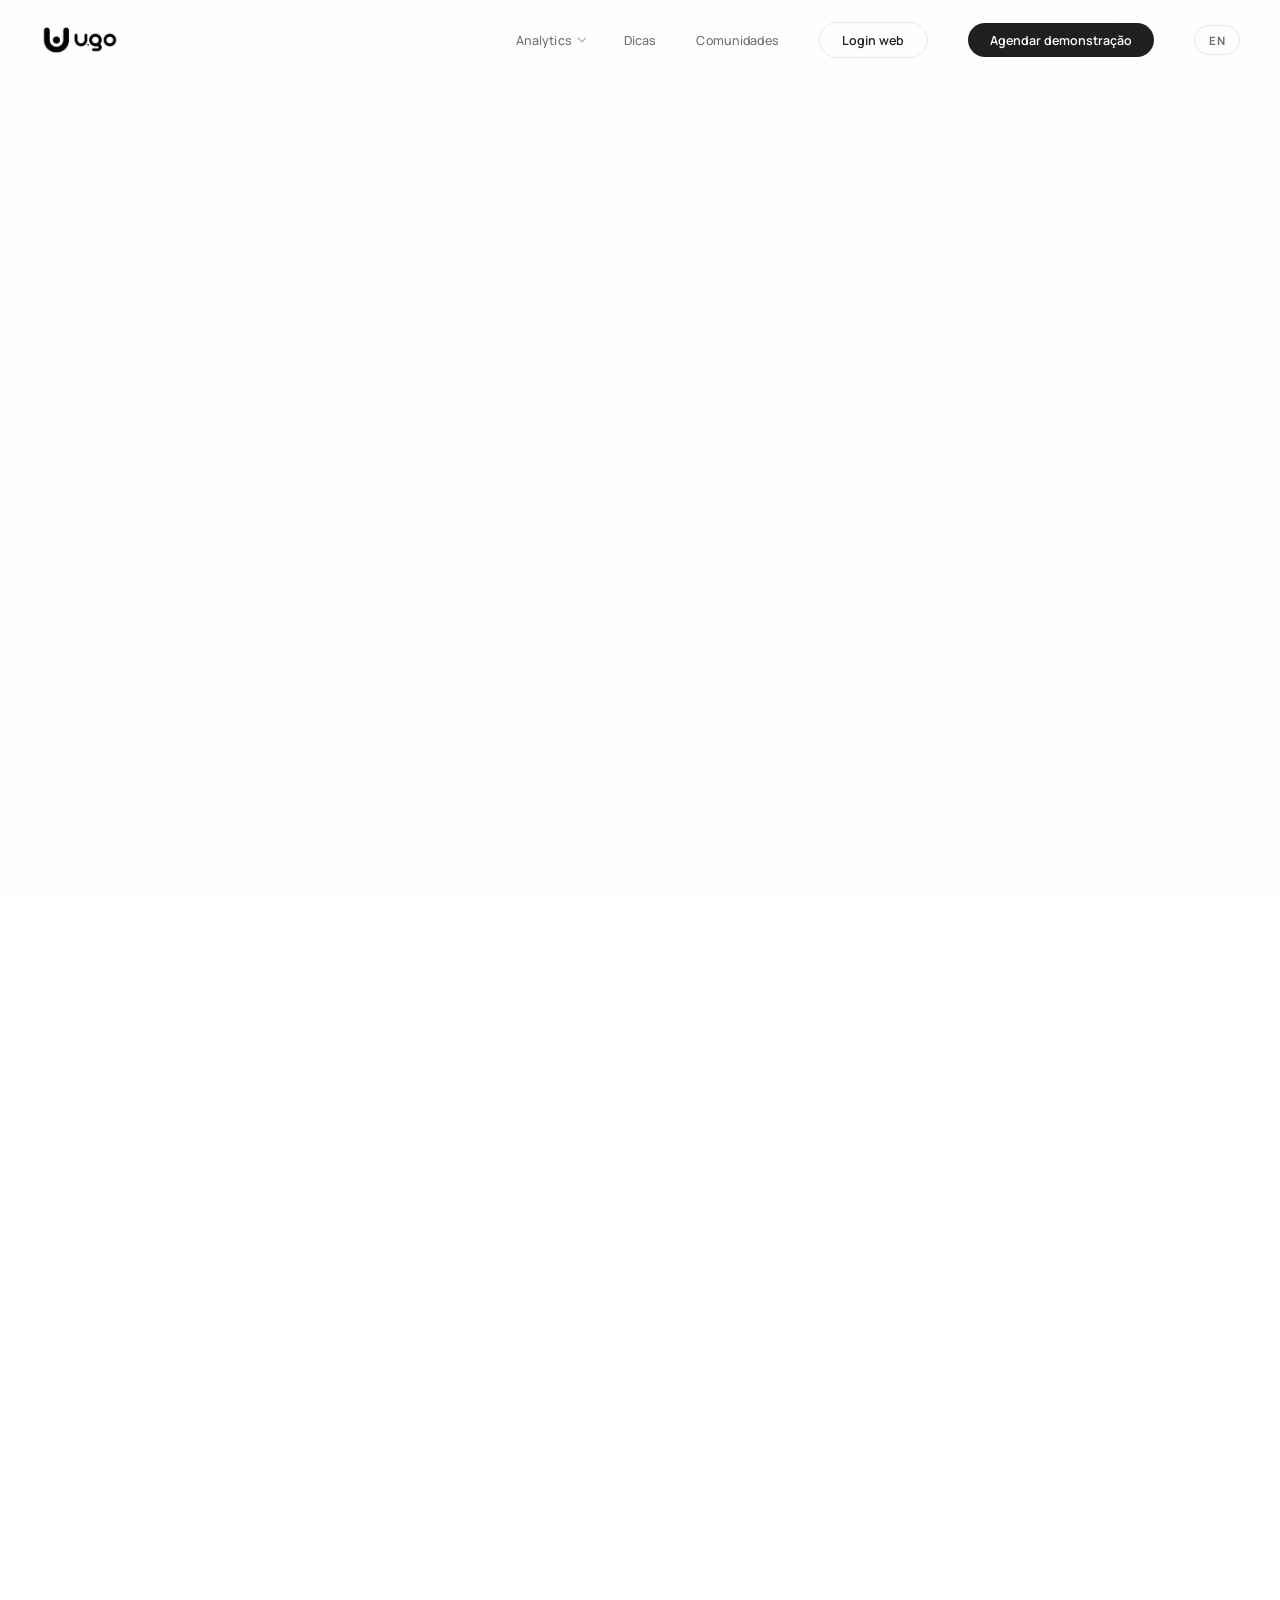
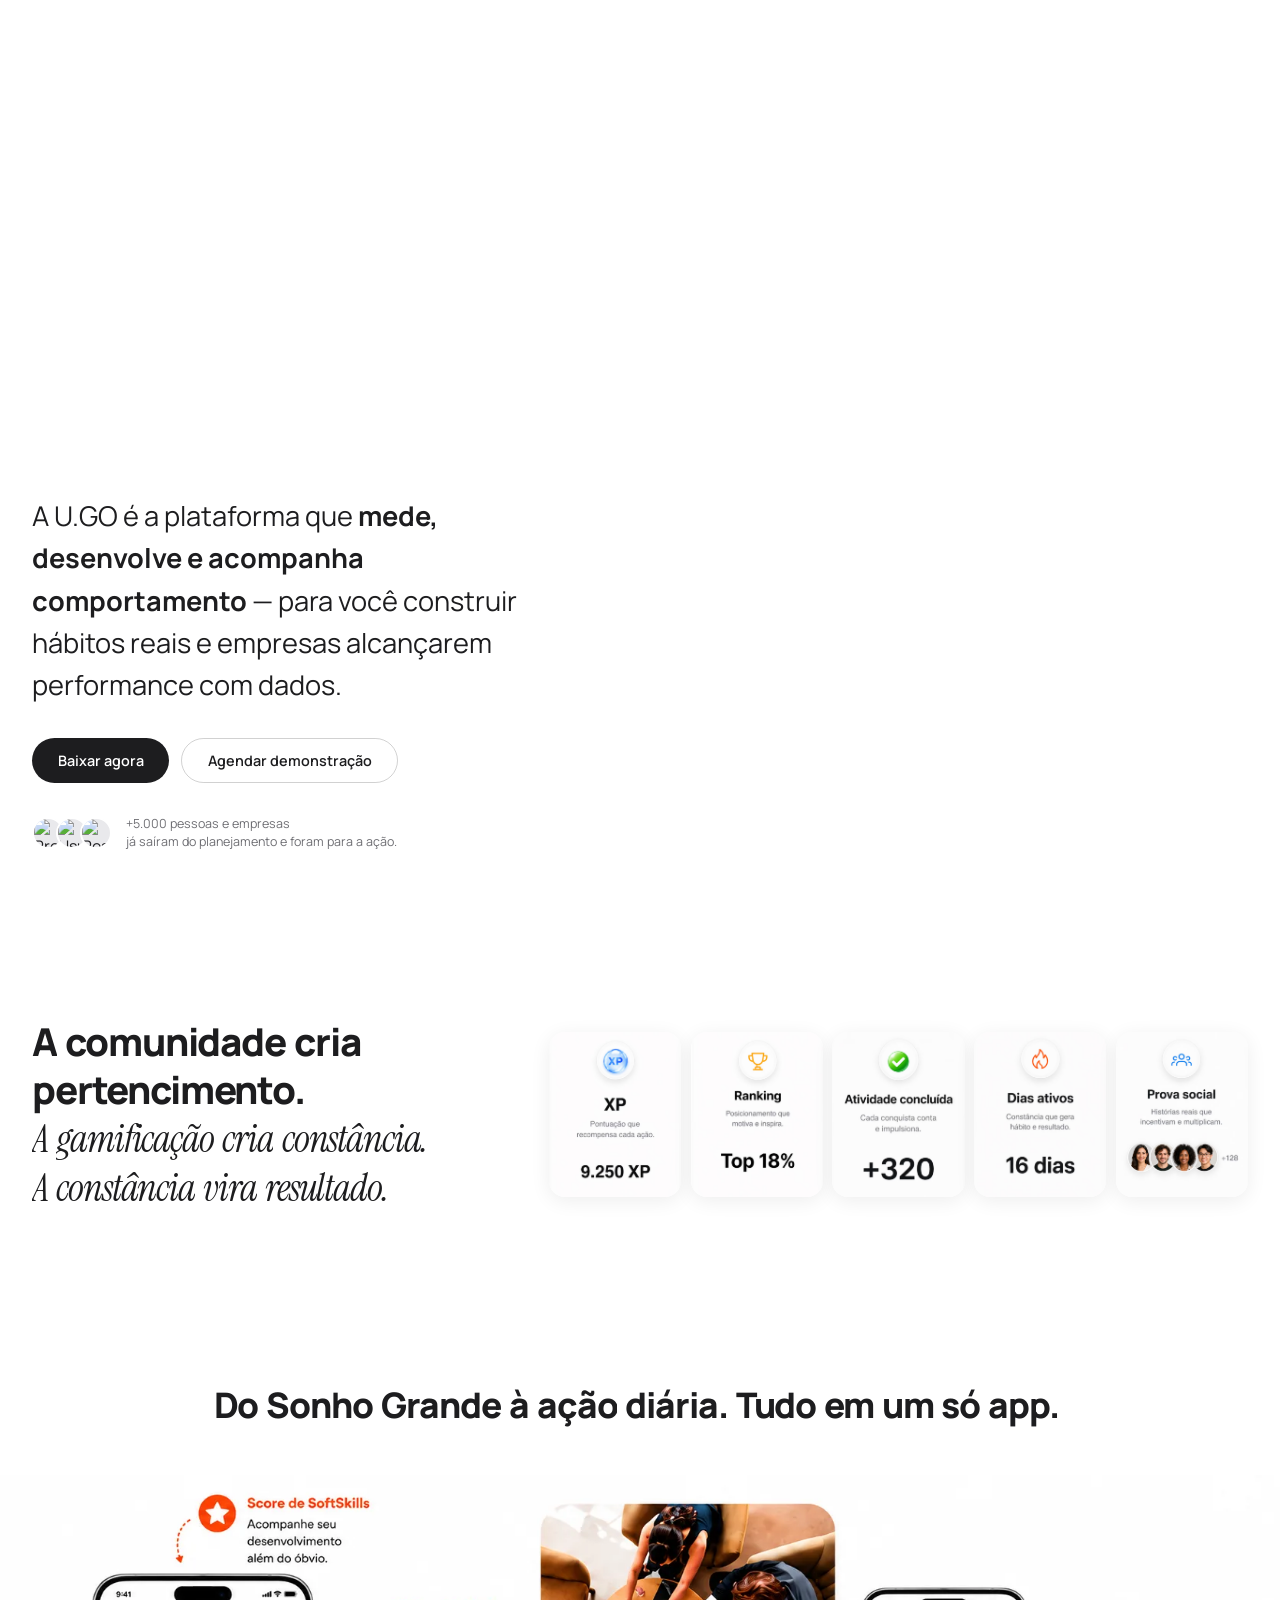
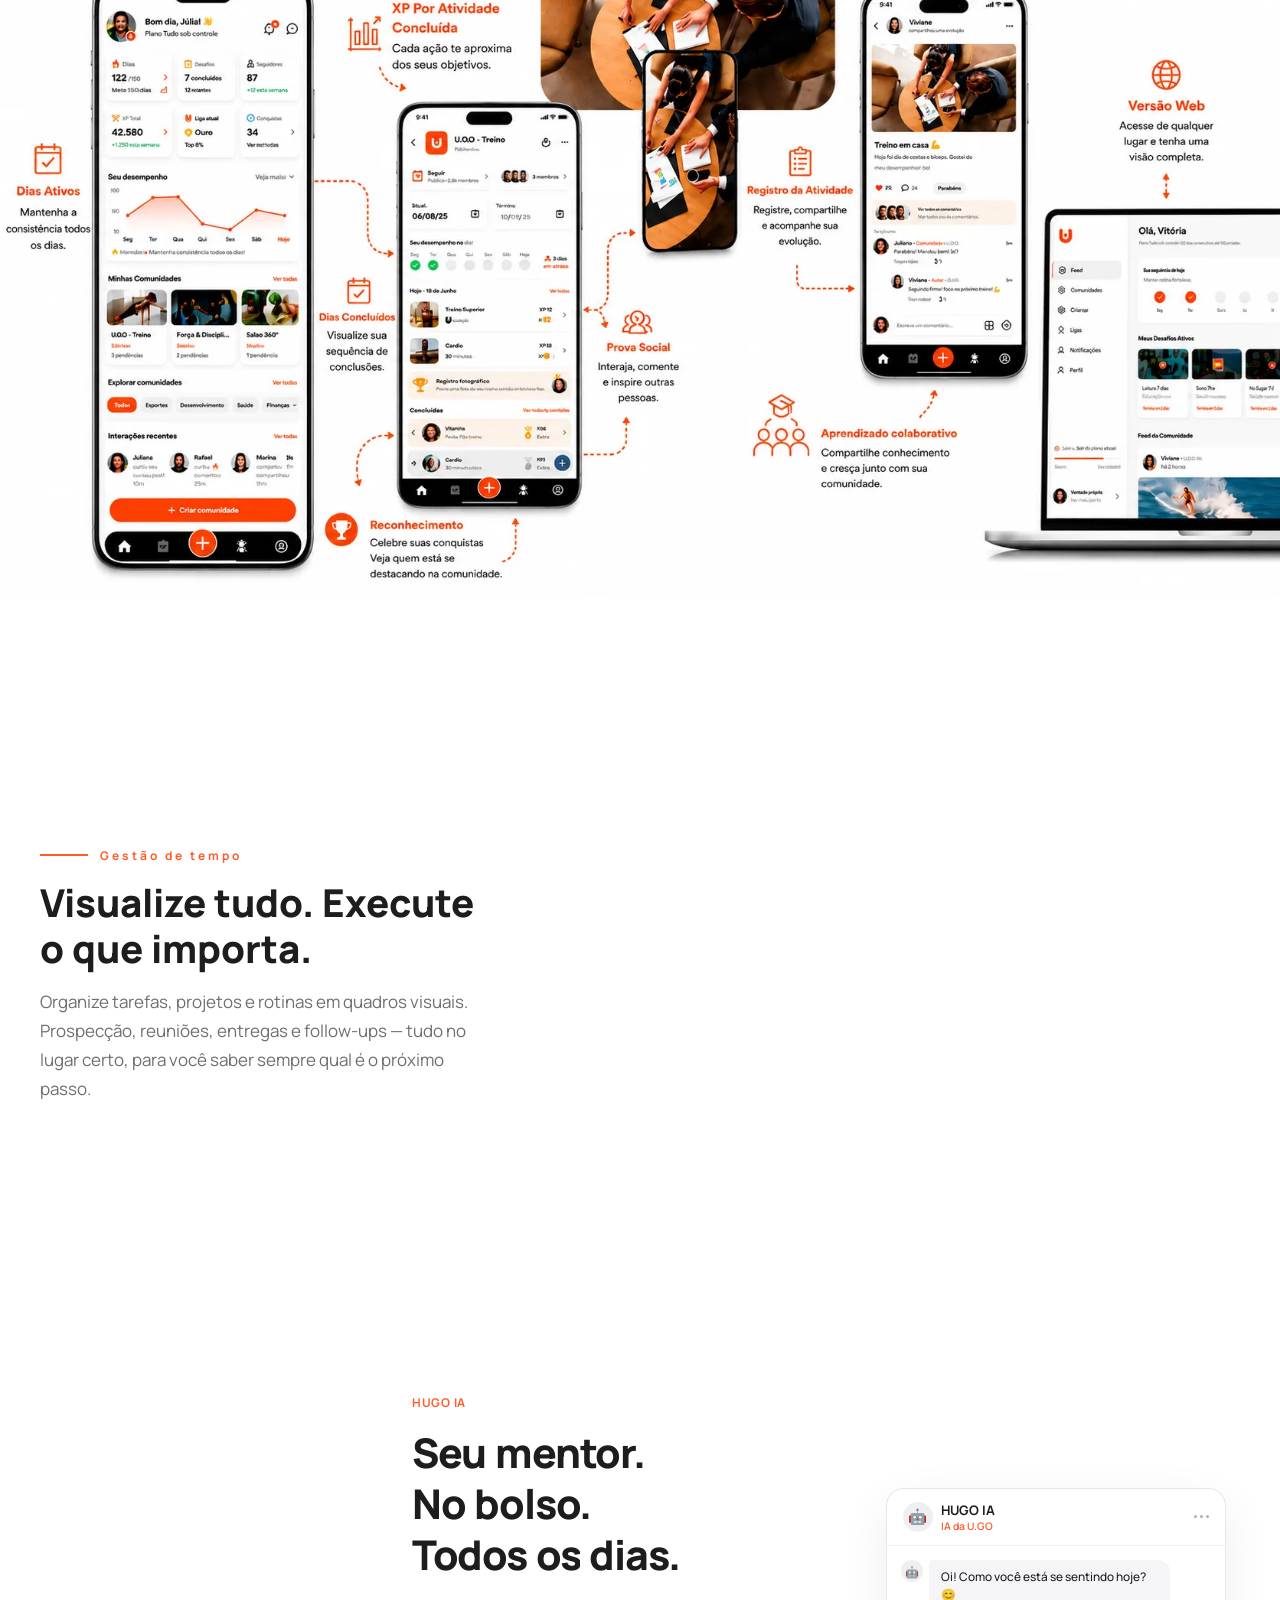
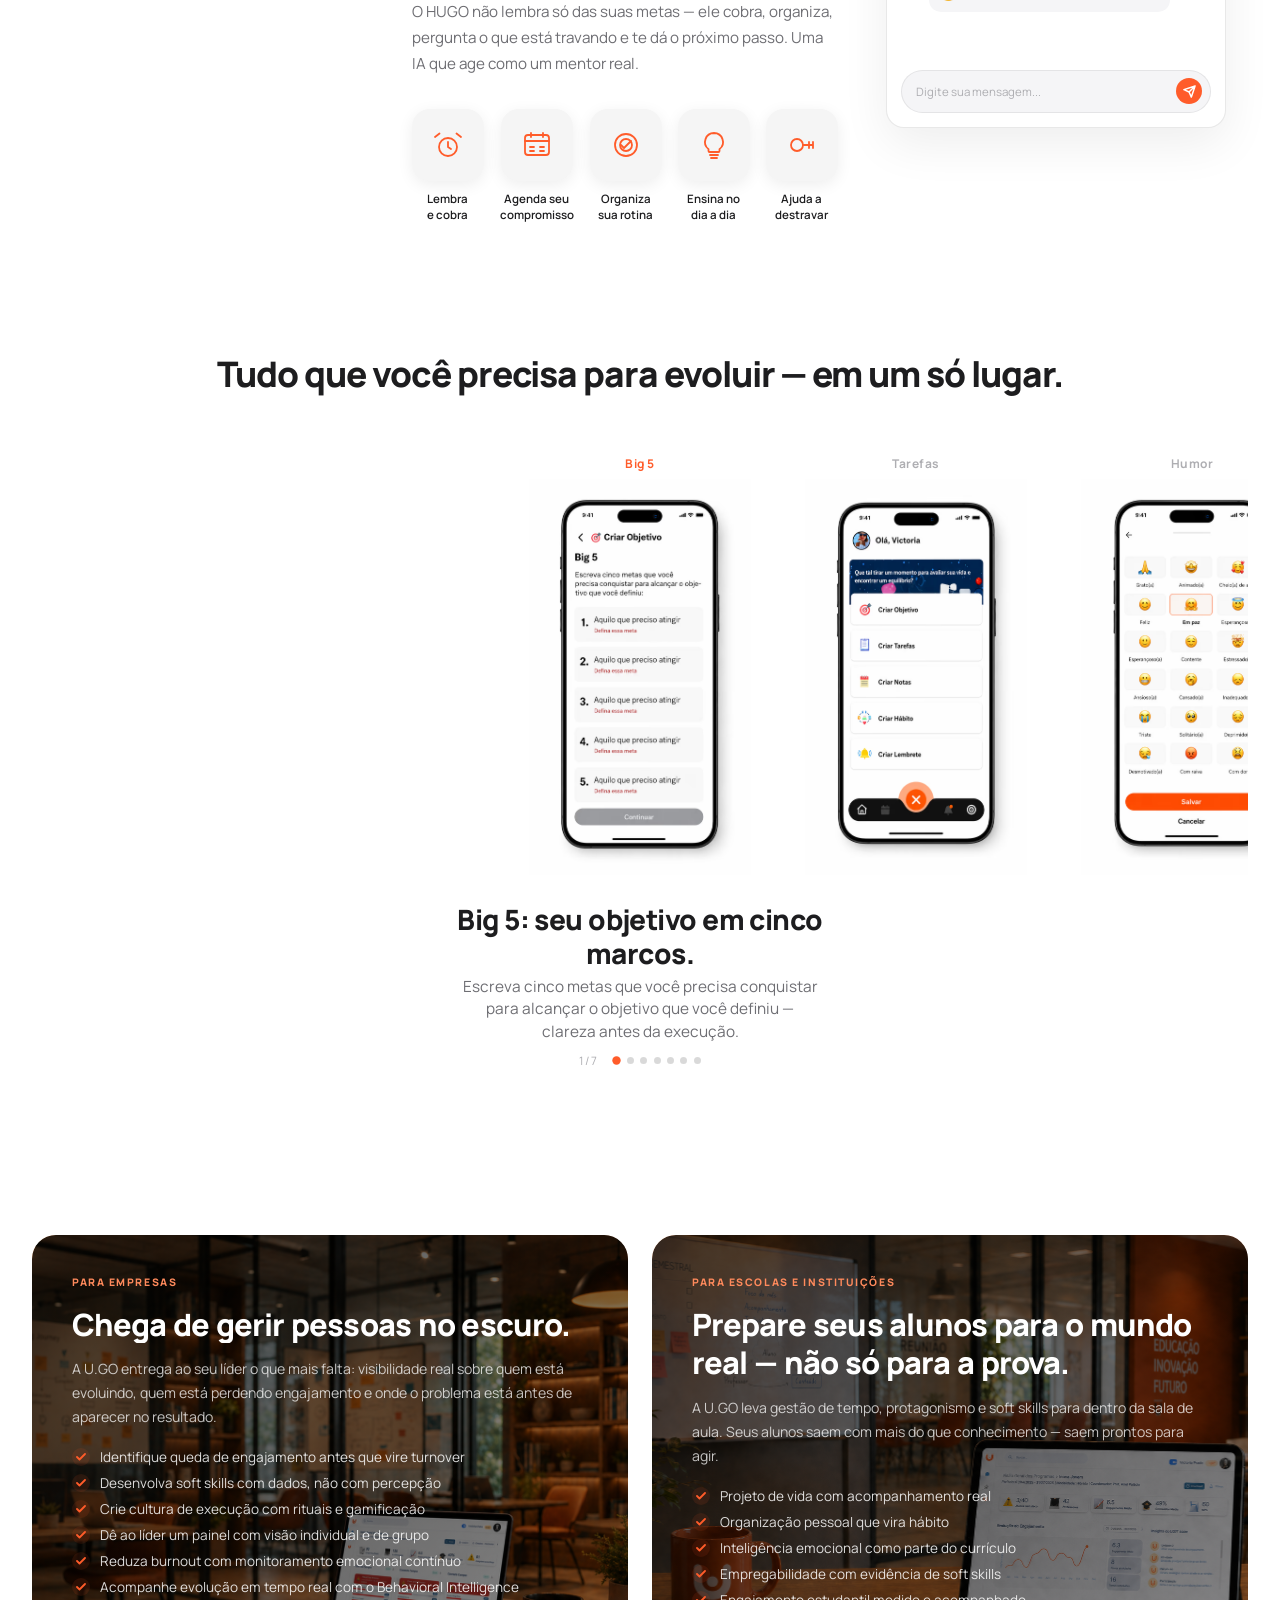
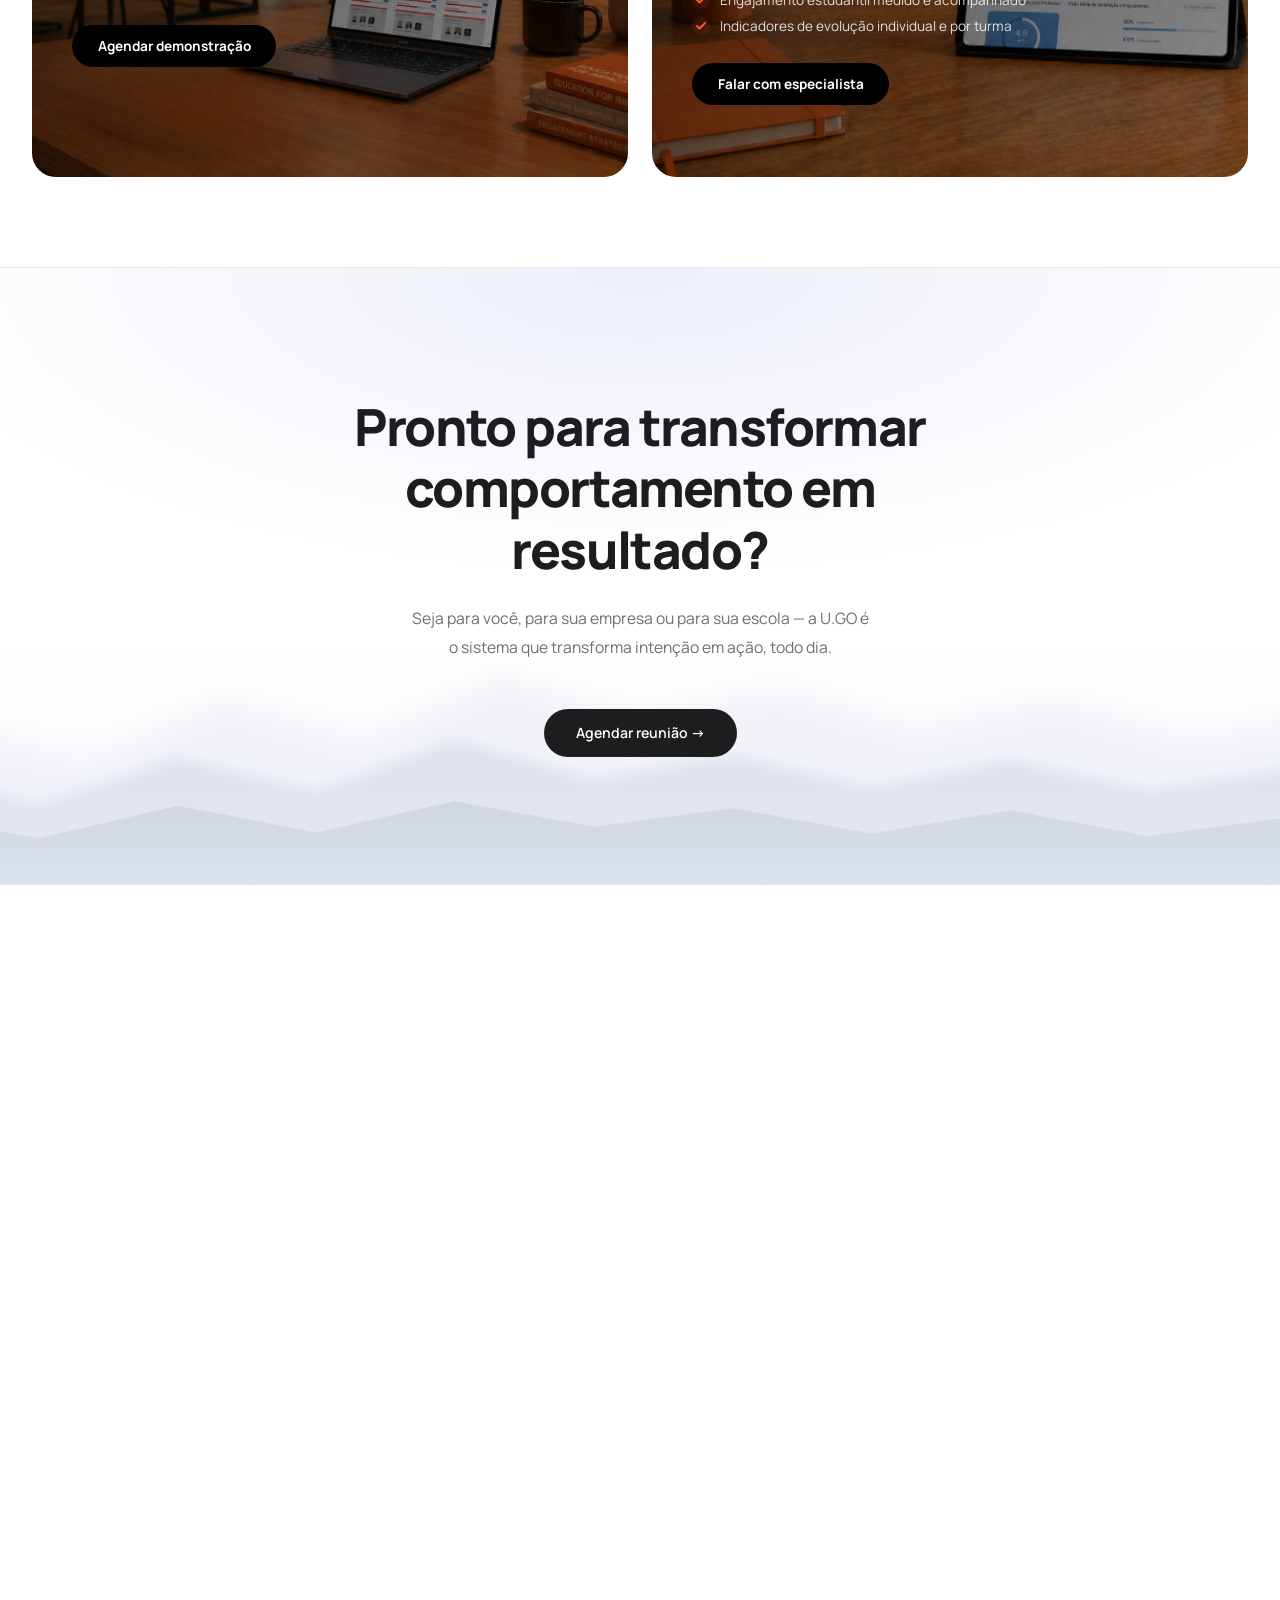
==== commit 4575e2c7: "perf: remove sequencia2 loading (192 PNG frames unused), lazy-load sequence1, add resource hints" ====
--- a/index.html
+++ b/index.html
@@ -70,6 +70,12 @@
 
   <link rel="preconnect" href="https://fonts.googleapis.com"/>
   <link rel="preconnect" href="https://fonts.gstatic.com" crossorigin/>
+  <link rel="preconnect" href="https://cdn.jsdelivr.net" crossorigin/>
+  <link rel="preconnect" href="https://cdnjs.cloudflare.com" crossorigin/>
+  <link rel="dns-prefetch" href="https://unpkg.com"/>
+  <link rel="preload" href="ugo-logo.png?v=2" as="image"/>
+  <link rel="preload" href="https://cdnjs.cloudflare.com/ajax/libs/gsap/3.12.2/gsap.min.js" as="script"/>
+  <link rel="preload" href="https://cdnjs.cloudflare.com/ajax/libs/gsap/3.12.2/ScrollTrigger.min.js" as="script"/>
   <link rel="preload" href="ugo-logo.png" as="image"/>
   <link rel="preload" href="screen6.webp" as="image" type="image/webp"/>
   <link href="https://fonts.googleapis.com/css2?family=Manrope:wght@200;300;400;500;600;700;800&family=Instrument+Serif:ital@0;1&display=swap" rel="stylesheet"/>
@@ -4884,8 +4890,19 @@
         ctx.fillStyle=g; ctx.fillRect(0,0,cw,ch);
       }
     }
-    for (let i=0;i<F1;i++){const img=new Image();img.src=`sequence/frame_${String(i).padStart(3,'0')}_delay-0.041s.webp`;img.onload=()=>{if(i===0)drawUnified(0);};imgs1.push(img);}
-    for (let i=0;i<F2;i++){const img=new Image();img.src=`sequencia2/frame_${String(i).padStart(3,'0')}_delay-0.04s.png`;imgs2.push(img);}
+    // Lazy-load frames only when hero canvas is visible
+    function loadFrames() {
+      for (let i=0;i<F1;i++){const img=new Image();img.src=`sequence/frame_${String(i).padStart(3,'0')}_delay-0.041s.webp`;img.onload=()=>{if(i===0)drawUnified(0);};imgs1.push(img);}
+      // sequencia2 não usada — removida para performance
+    }
+    if ('IntersectionObserver' in window) {
+      const heroObs = new IntersectionObserver((entries) => {
+        if (entries[0].isIntersecting) { loadFrames(); heroObs.disconnect(); }
+      }, {rootMargin: '200px'});
+      heroObs.observe(canvas);
+    } else {
+      loadFrames();
+    }
     const resize=()=>{canvas.width=innerWidth;canvas.height=innerHeight;drawUnified(state.frame);};
     resize(); window.addEventListener('resize', resize);
 
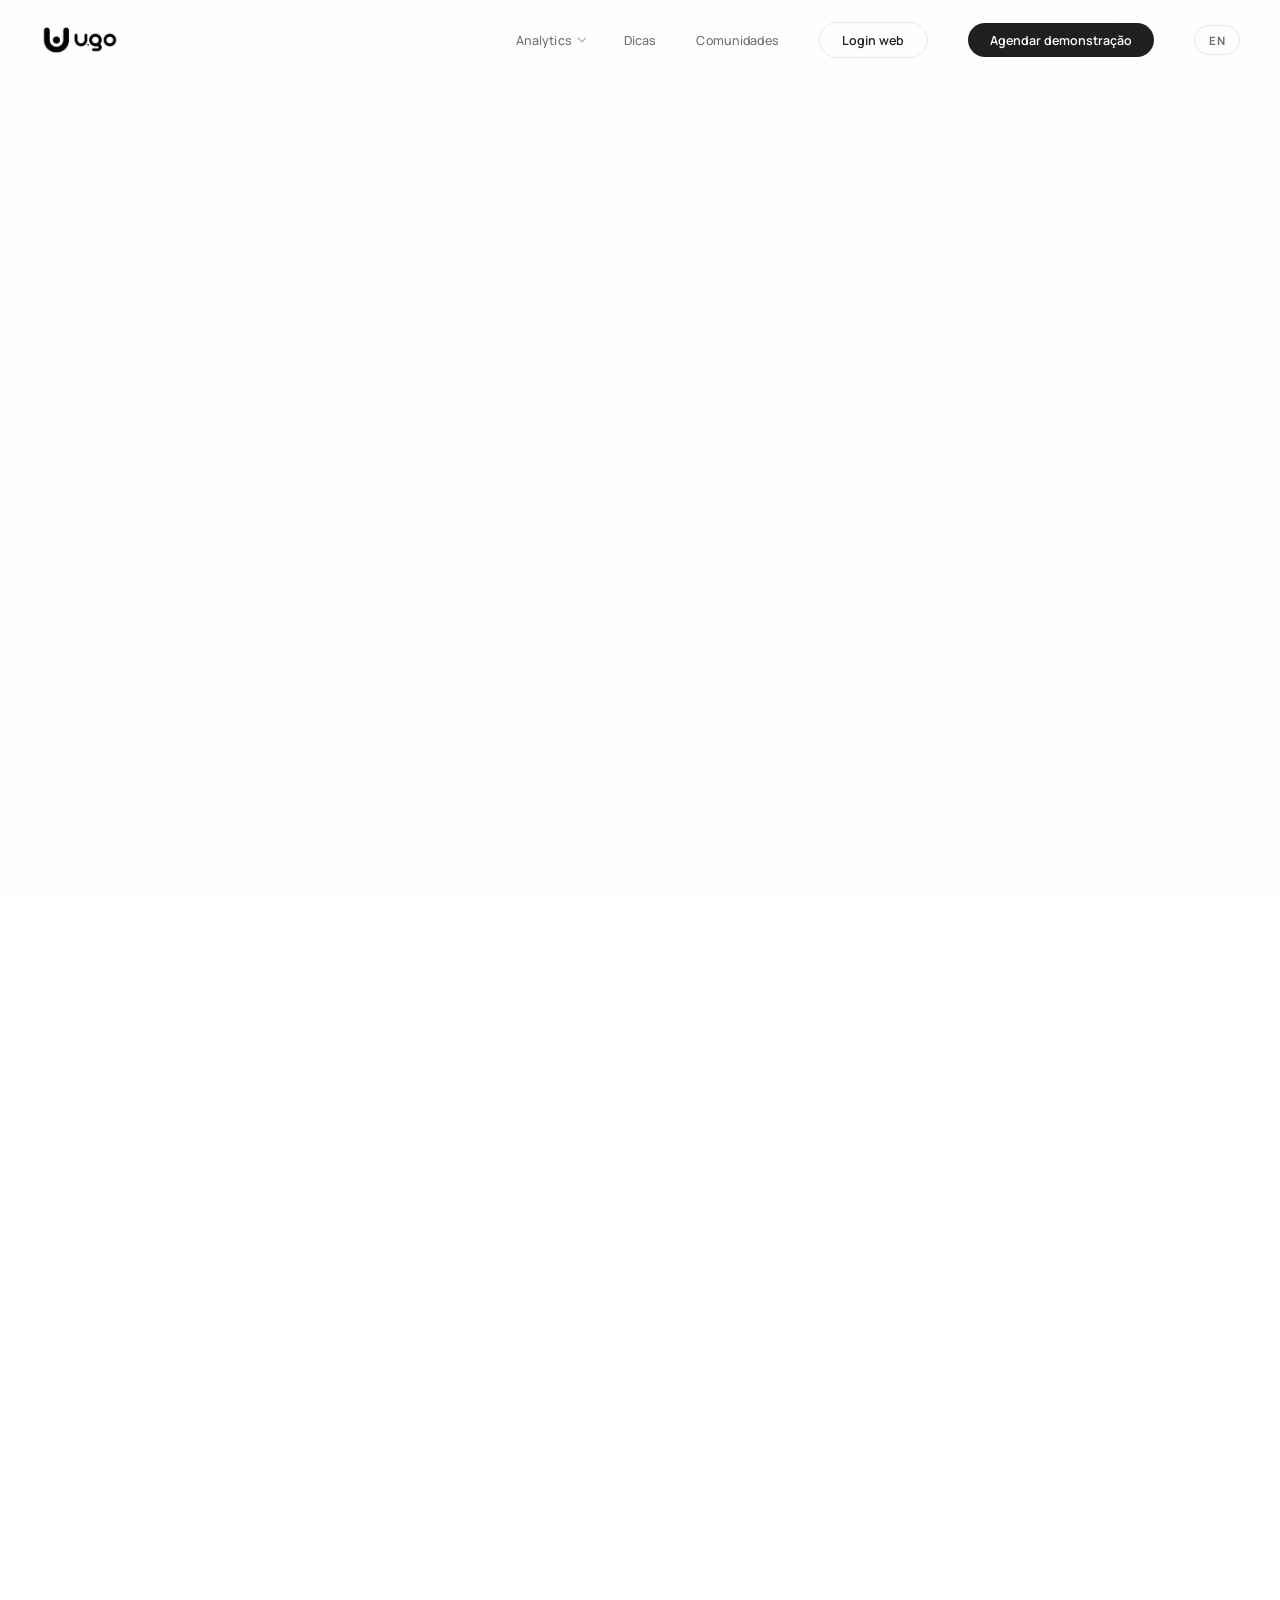
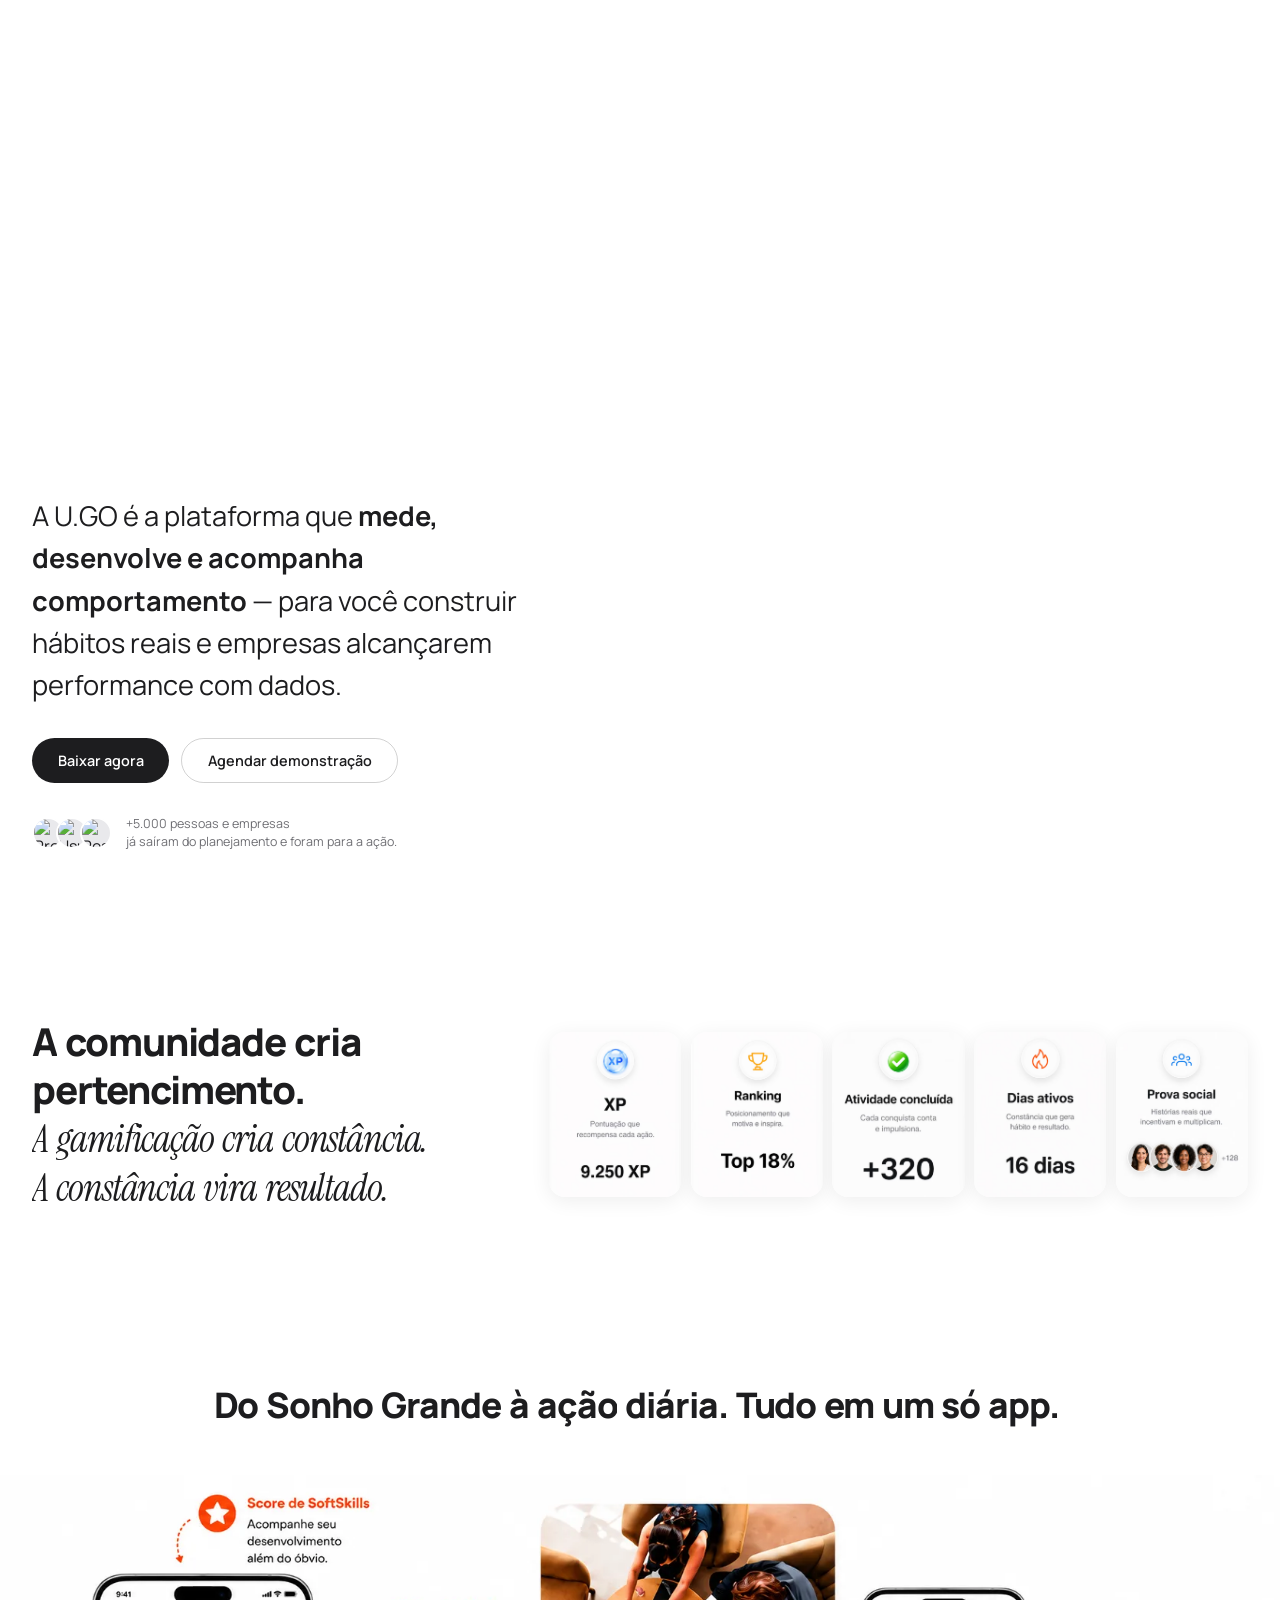
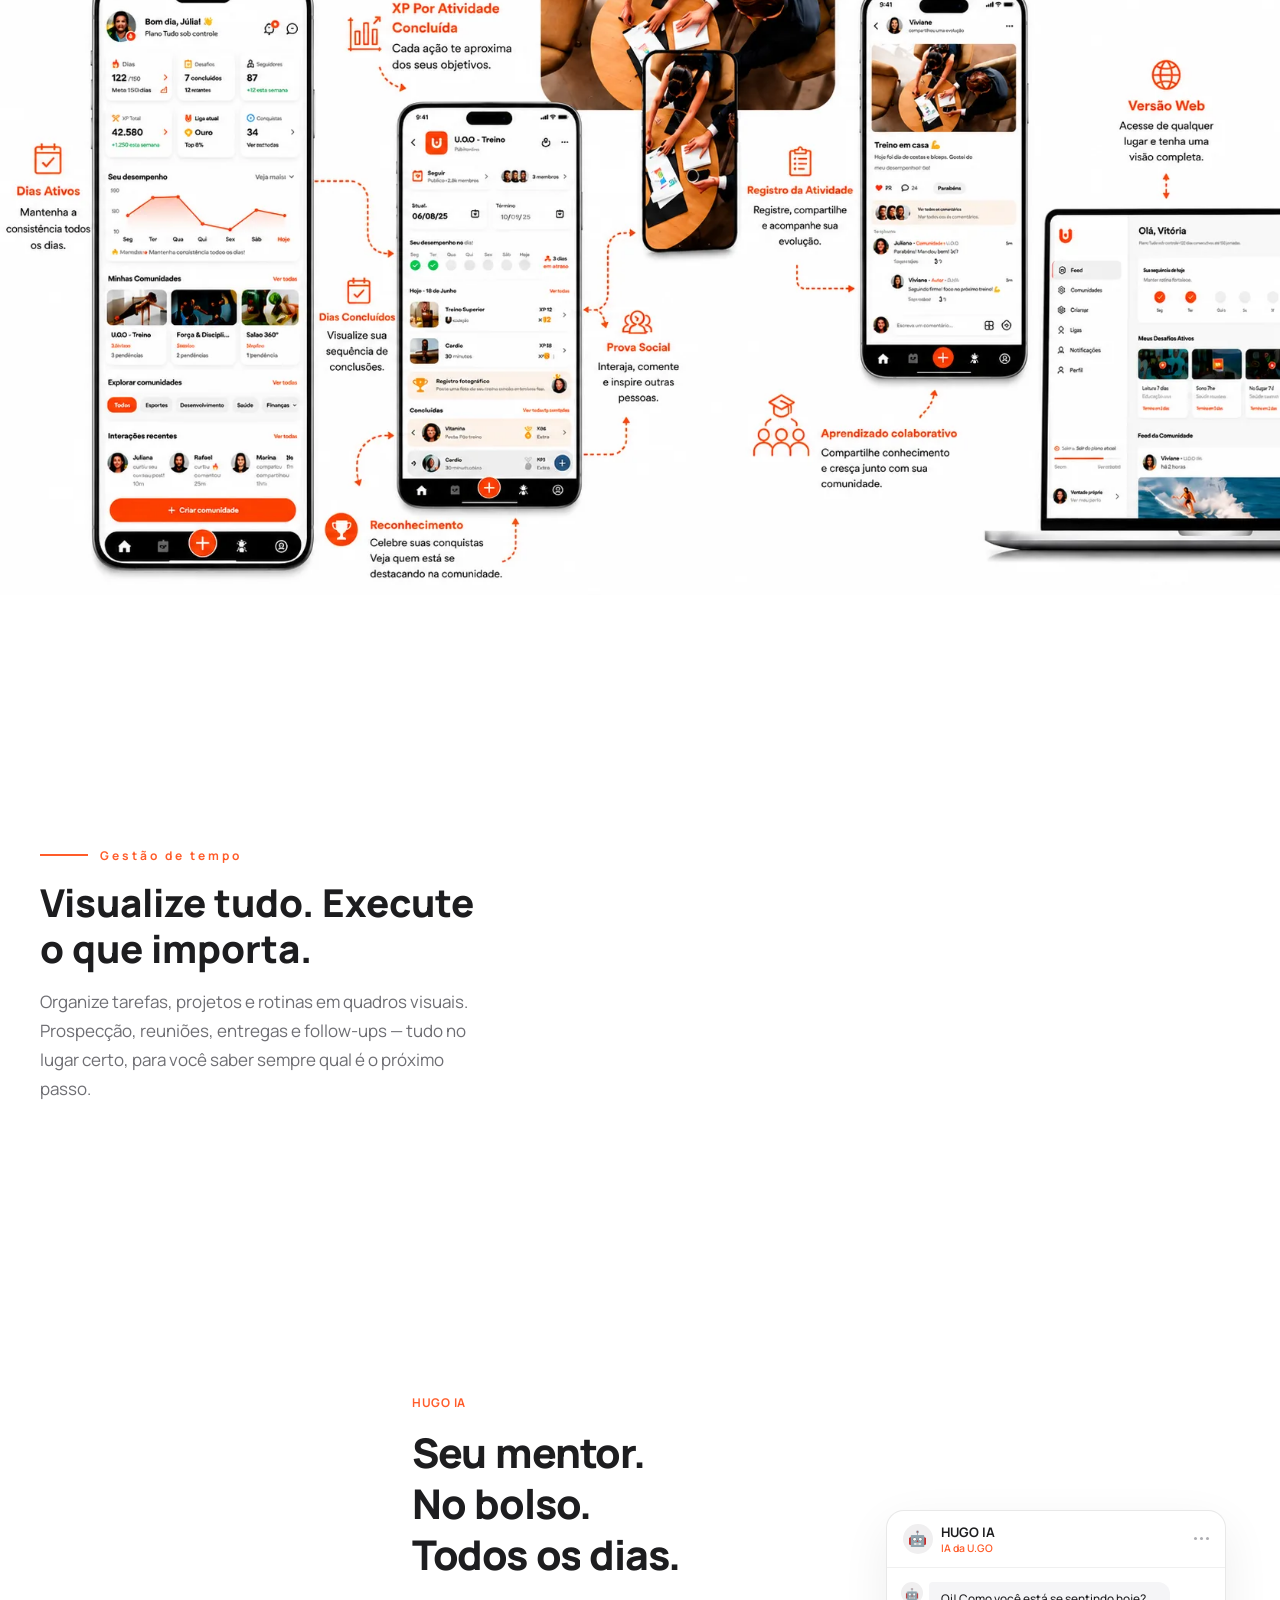
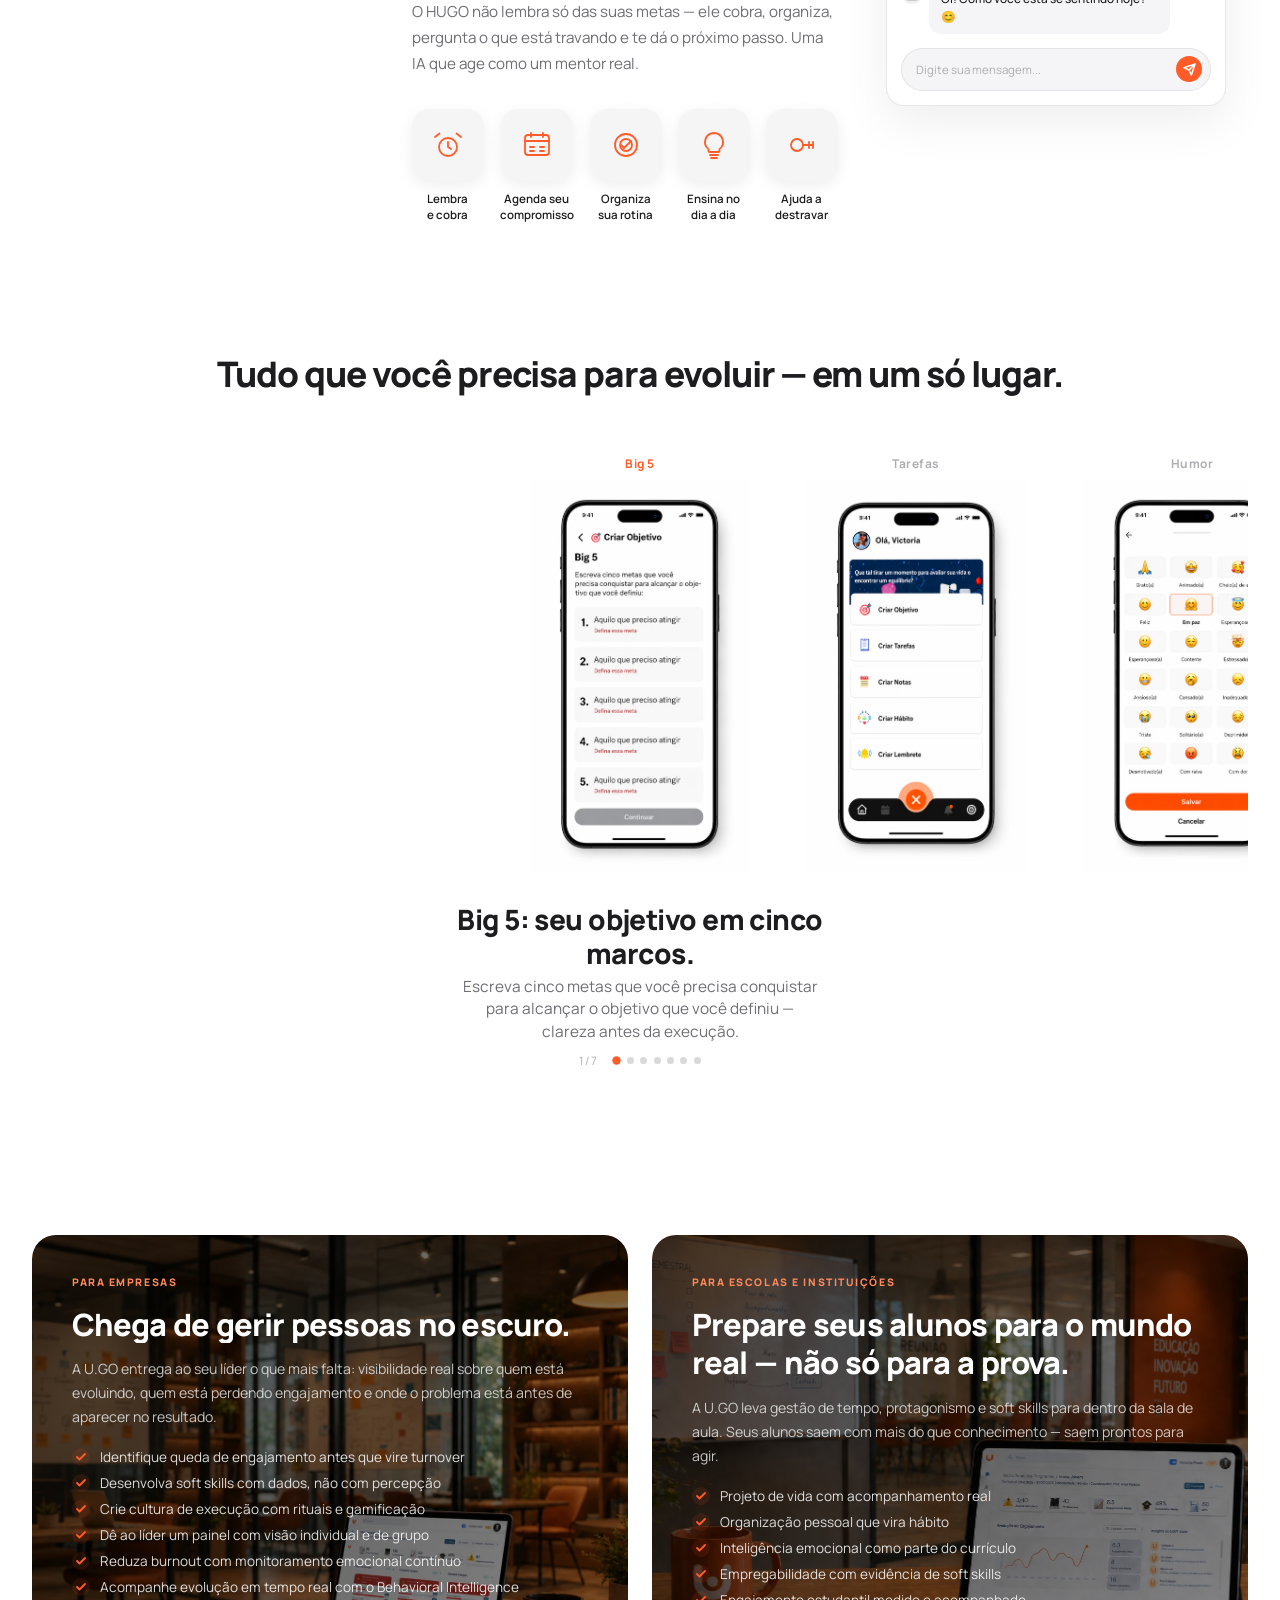
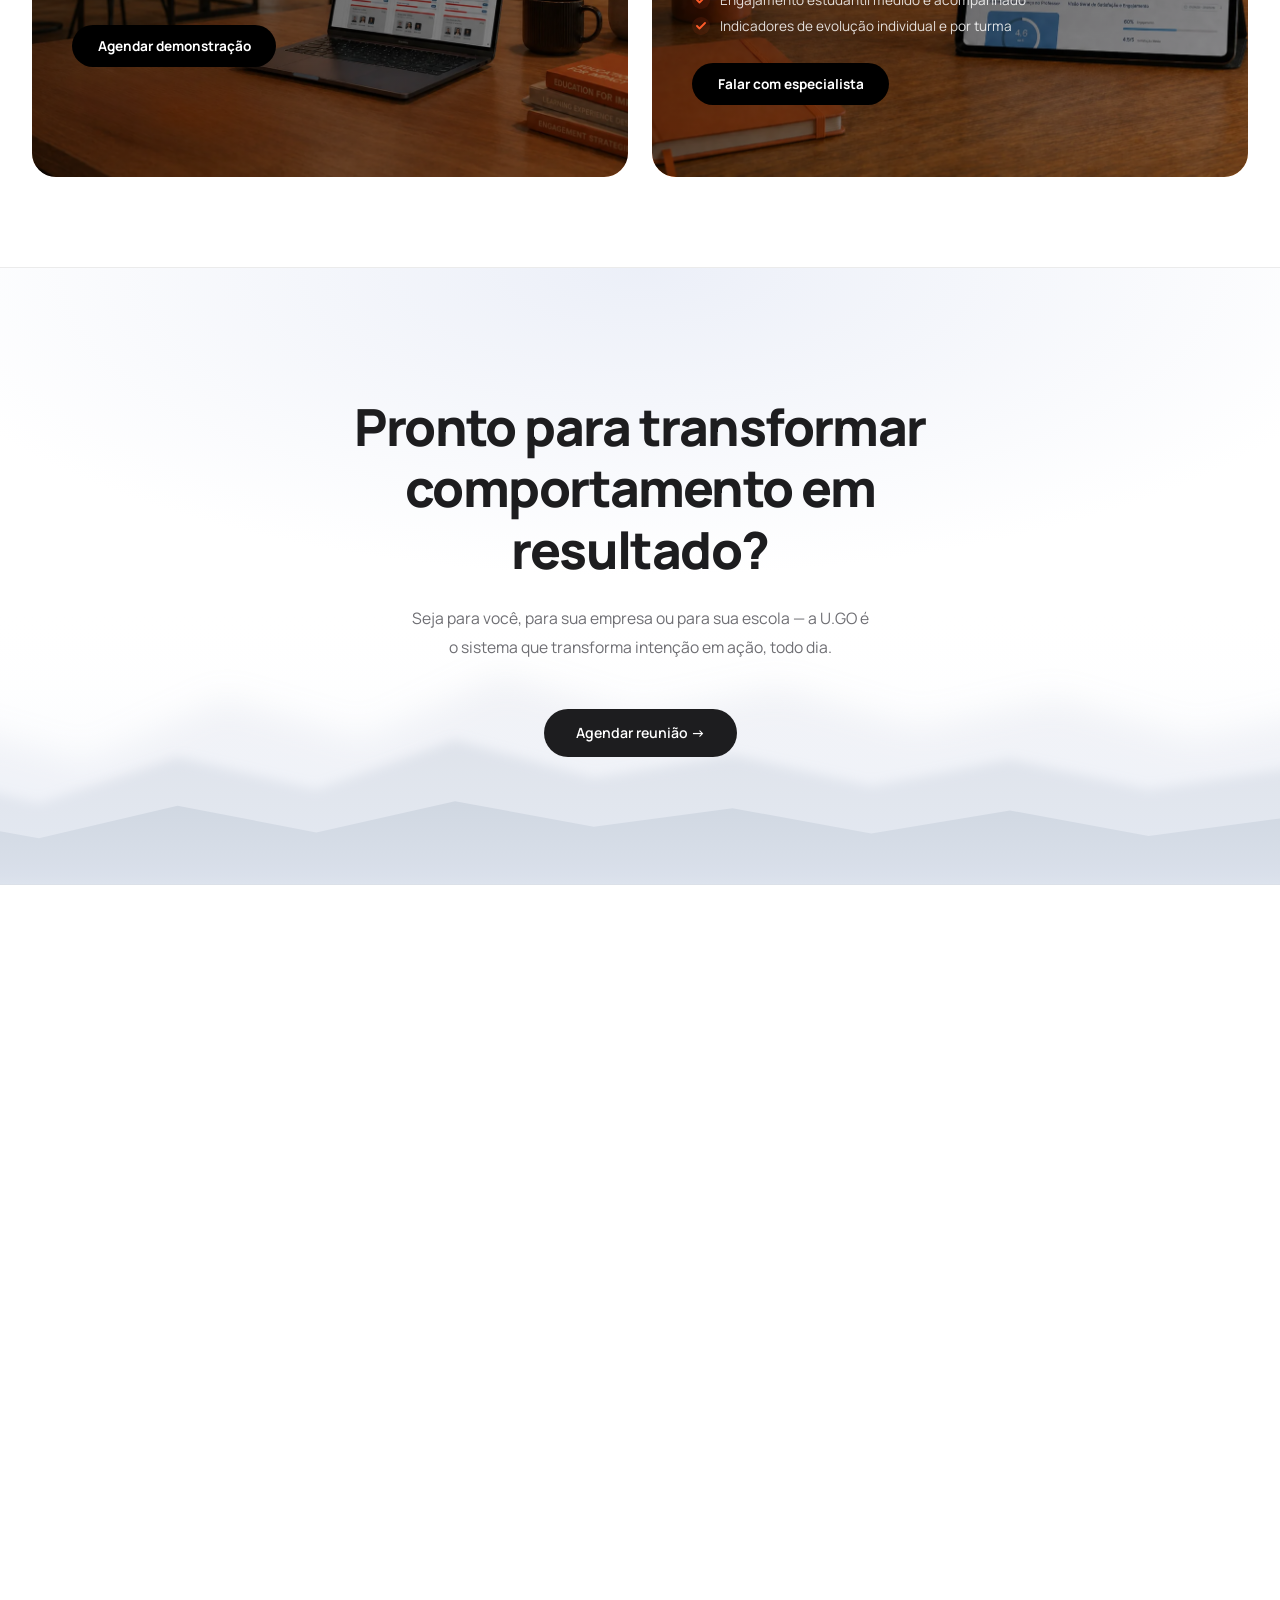
==== commit 9712cd1d: "perf: convert bg images to WebP (2MB→112KB each), remove 19 unused large PNGs from repo" ====
--- a/index.html
+++ b/index.html
@@ -2563,7 +2563,8 @@
     .b2b-card-visual { flex: 1; display: flex; align-items: flex-end; justify-content: center; }
     /* Card empresas com imagem de fundo */
     .b2b-card-empresa {
-      background-image: url('laptop-empresas.png');
+      background-image: image-set(url('laptop-empresas.webp') type('image/webp'), url('laptop-empresas.png') type('image/png'));
+      background-image: url('laptop-empresas.webp');
       background-size: cover;
       background-position: center center;
       background-repeat: no-repeat;
@@ -2595,7 +2596,8 @@
 
     /* Card escolas com imagem de fundo */
     .b2b-card-escola {
-      background-image: url('tablet-escolas.png');
+      background-image: image-set(url('tablet-escolas.webp') type('image/webp'), url('tablet-escolas.png') type('image/png'));
+      background-image: url('tablet-escolas.webp');
       background-size: cover;
       background-position: center center;
       background-repeat: no-repeat;
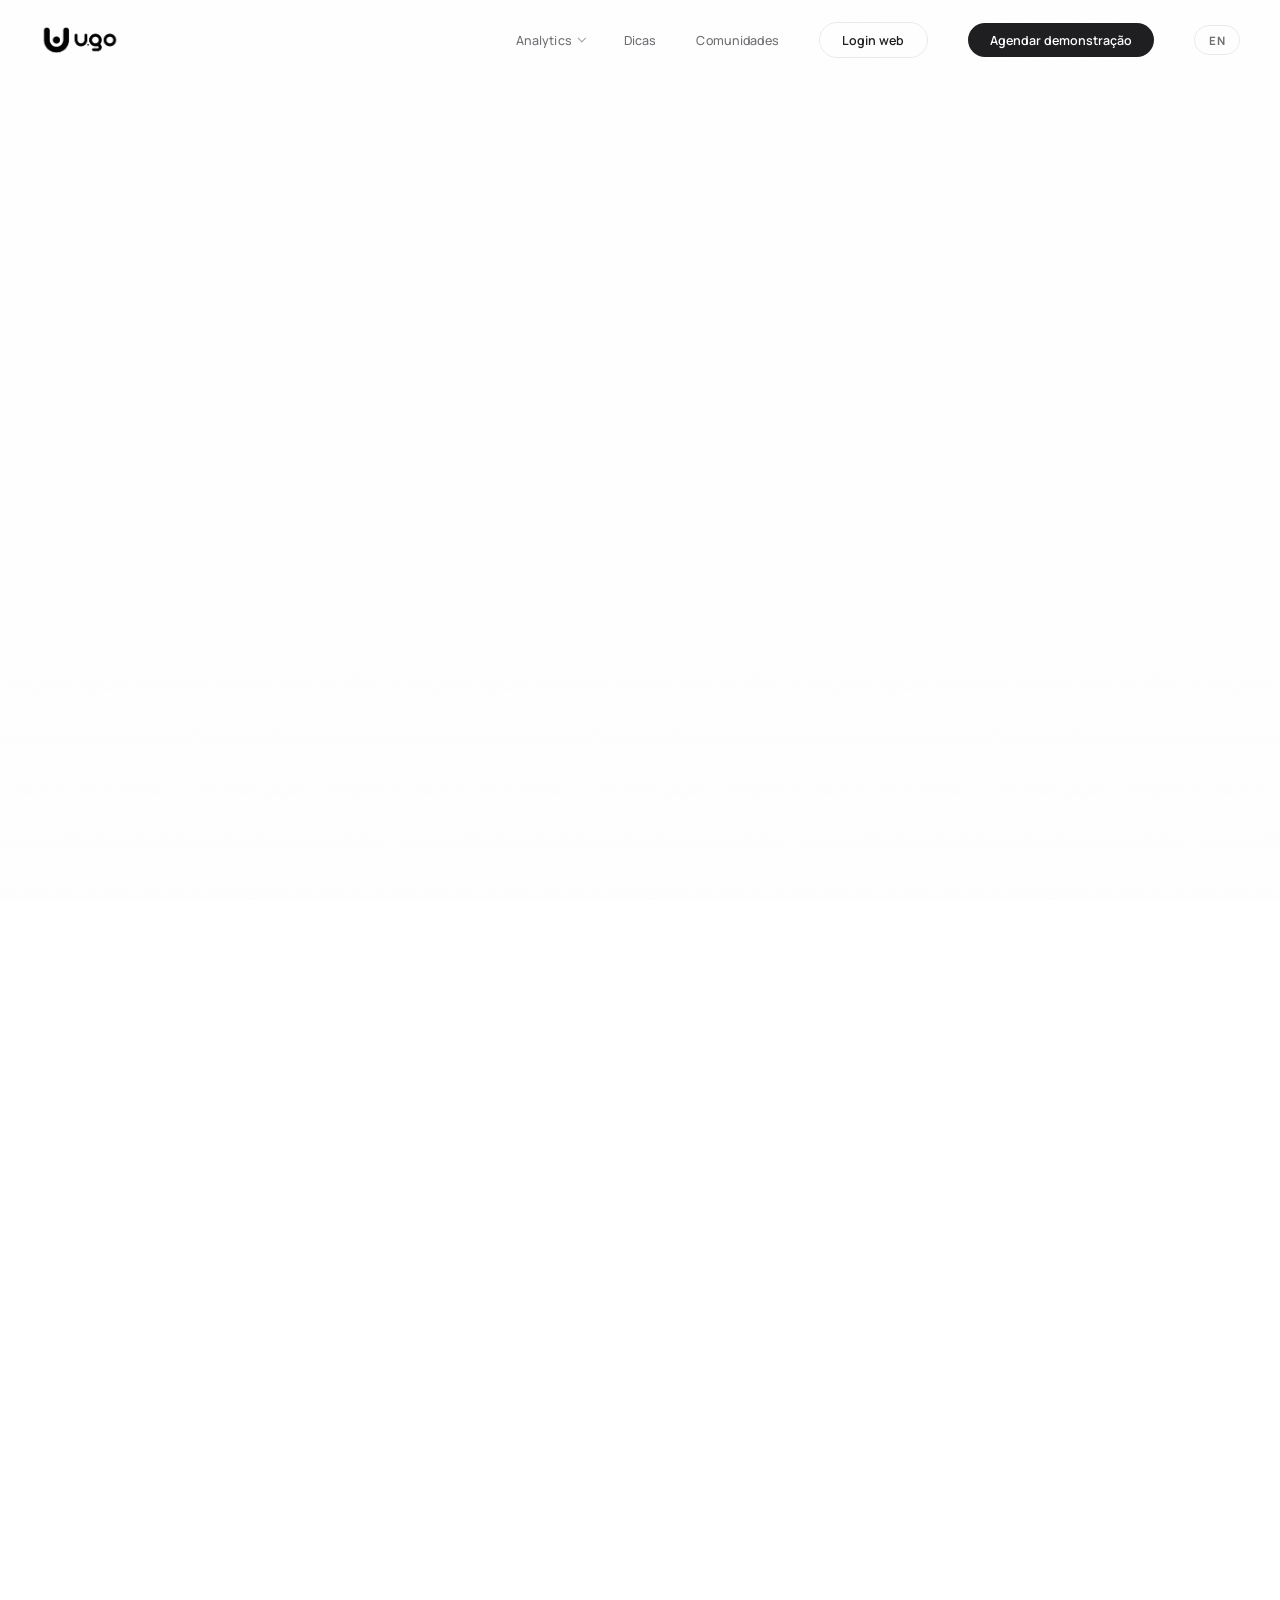
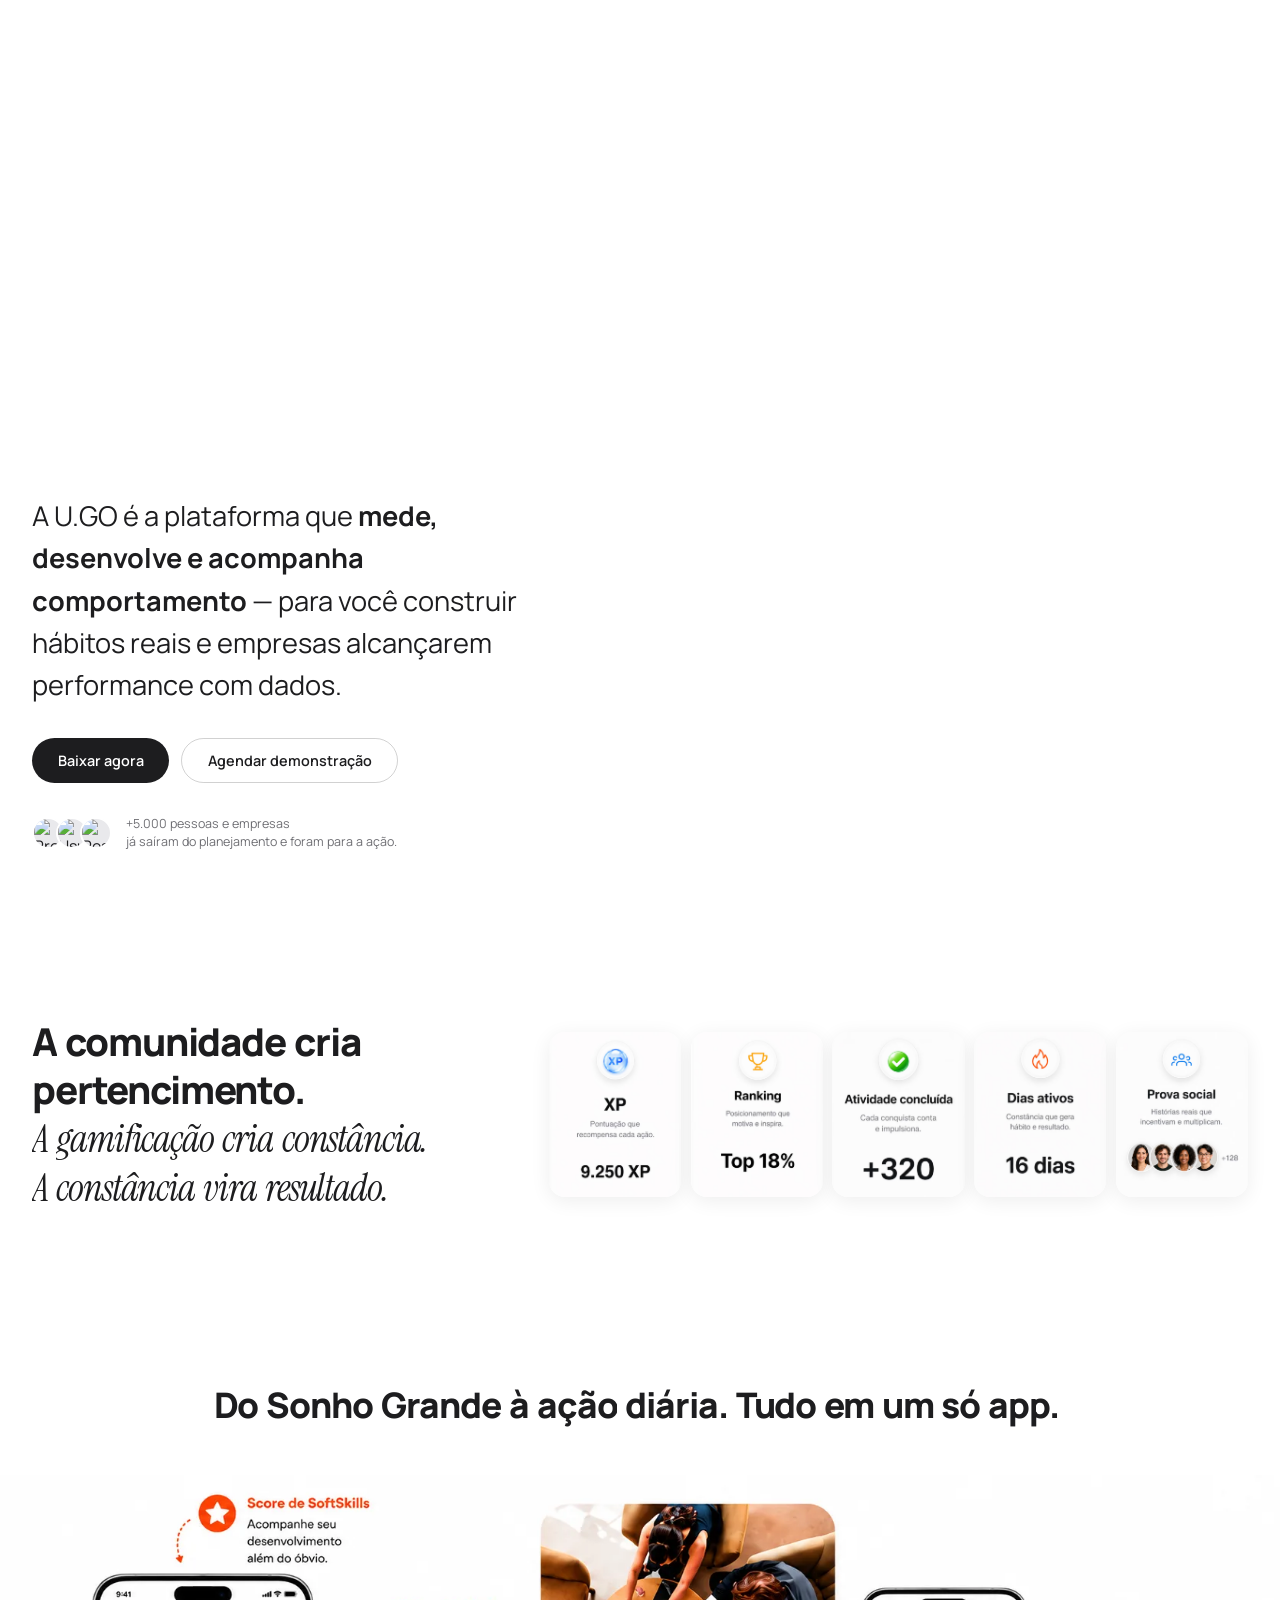
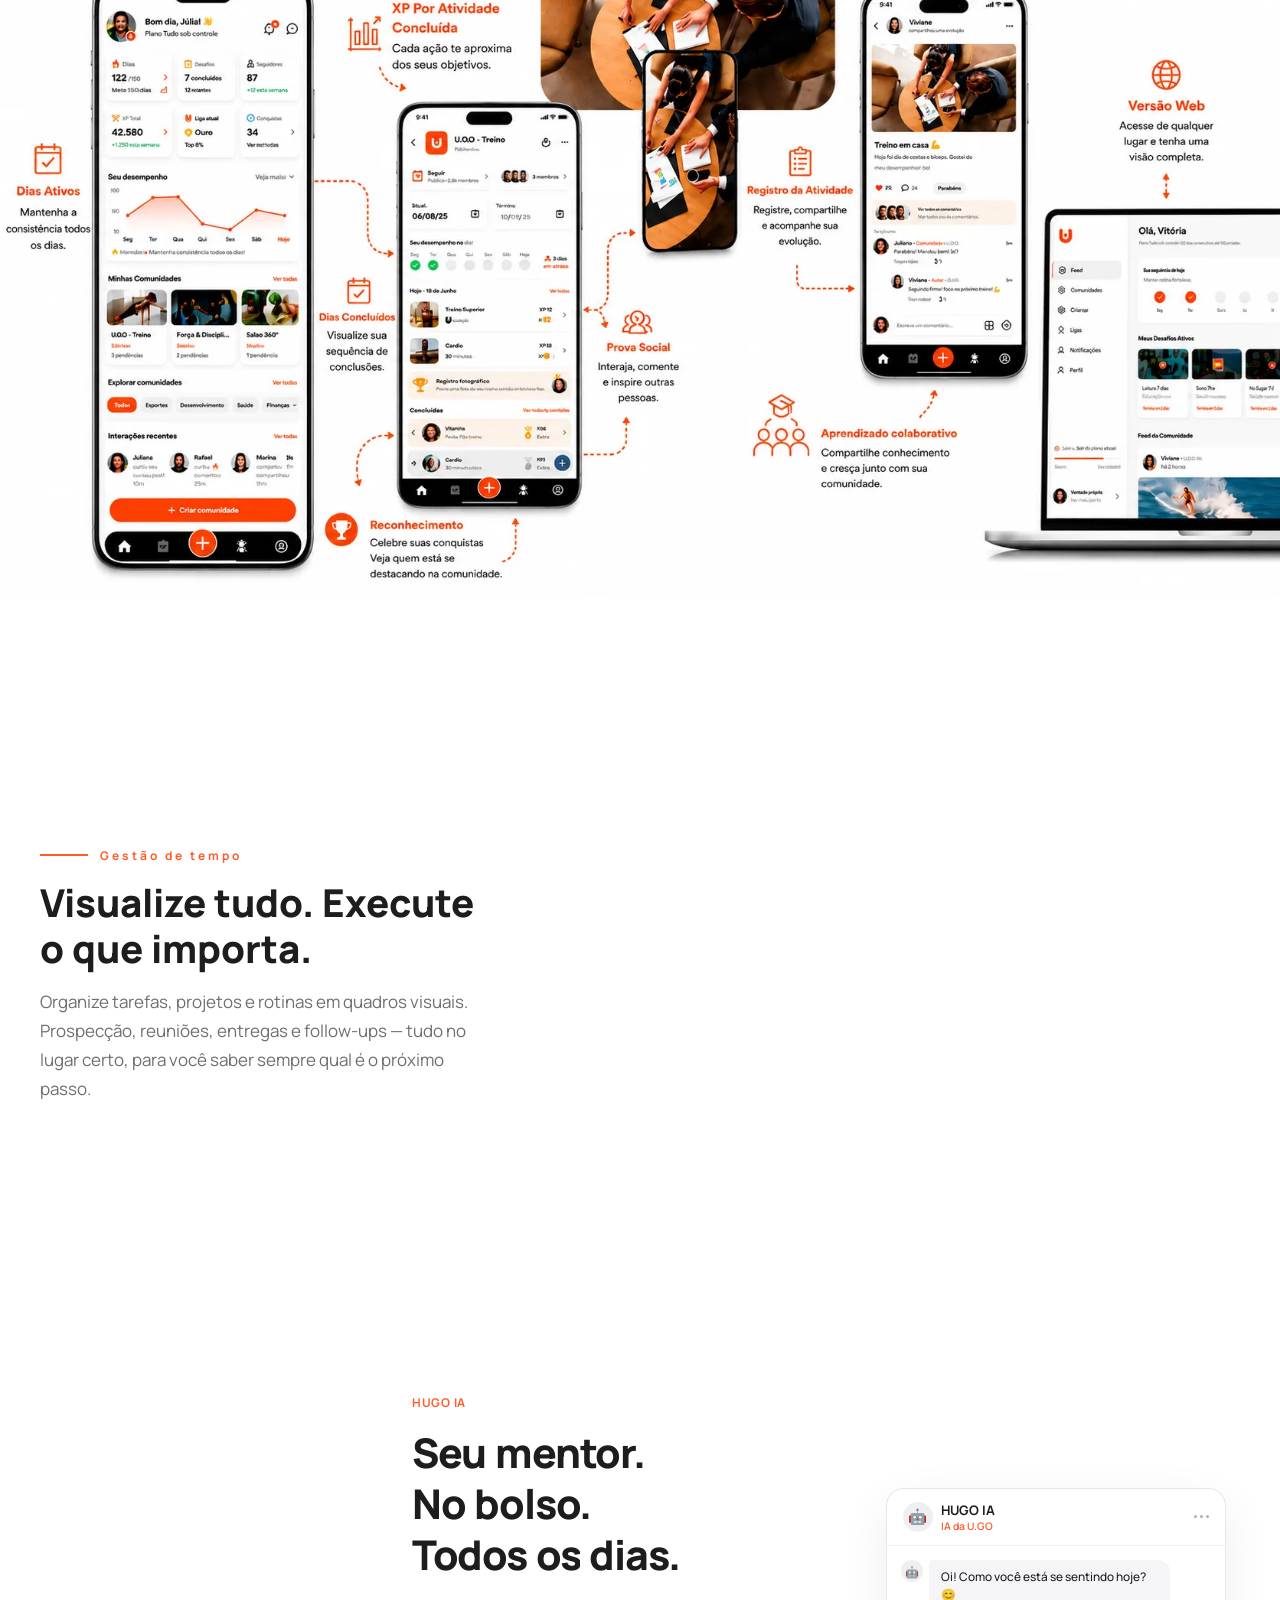
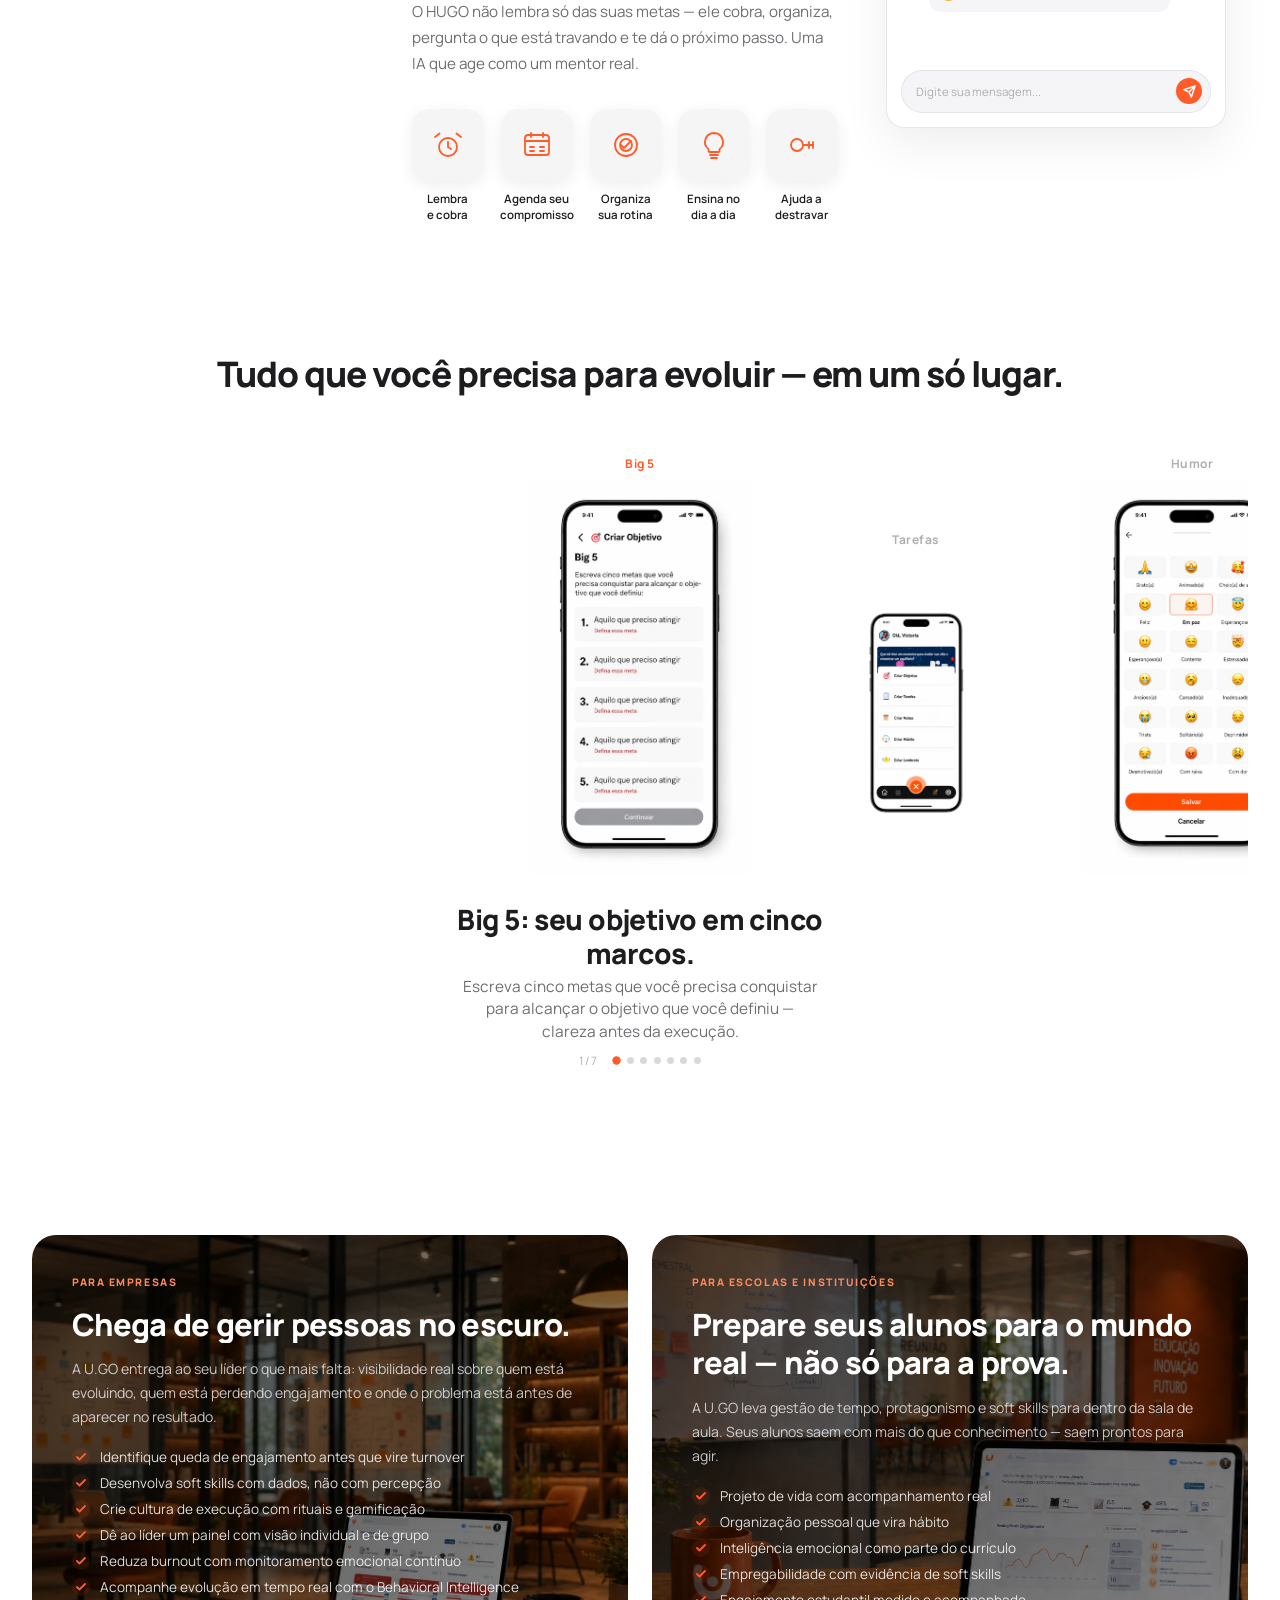
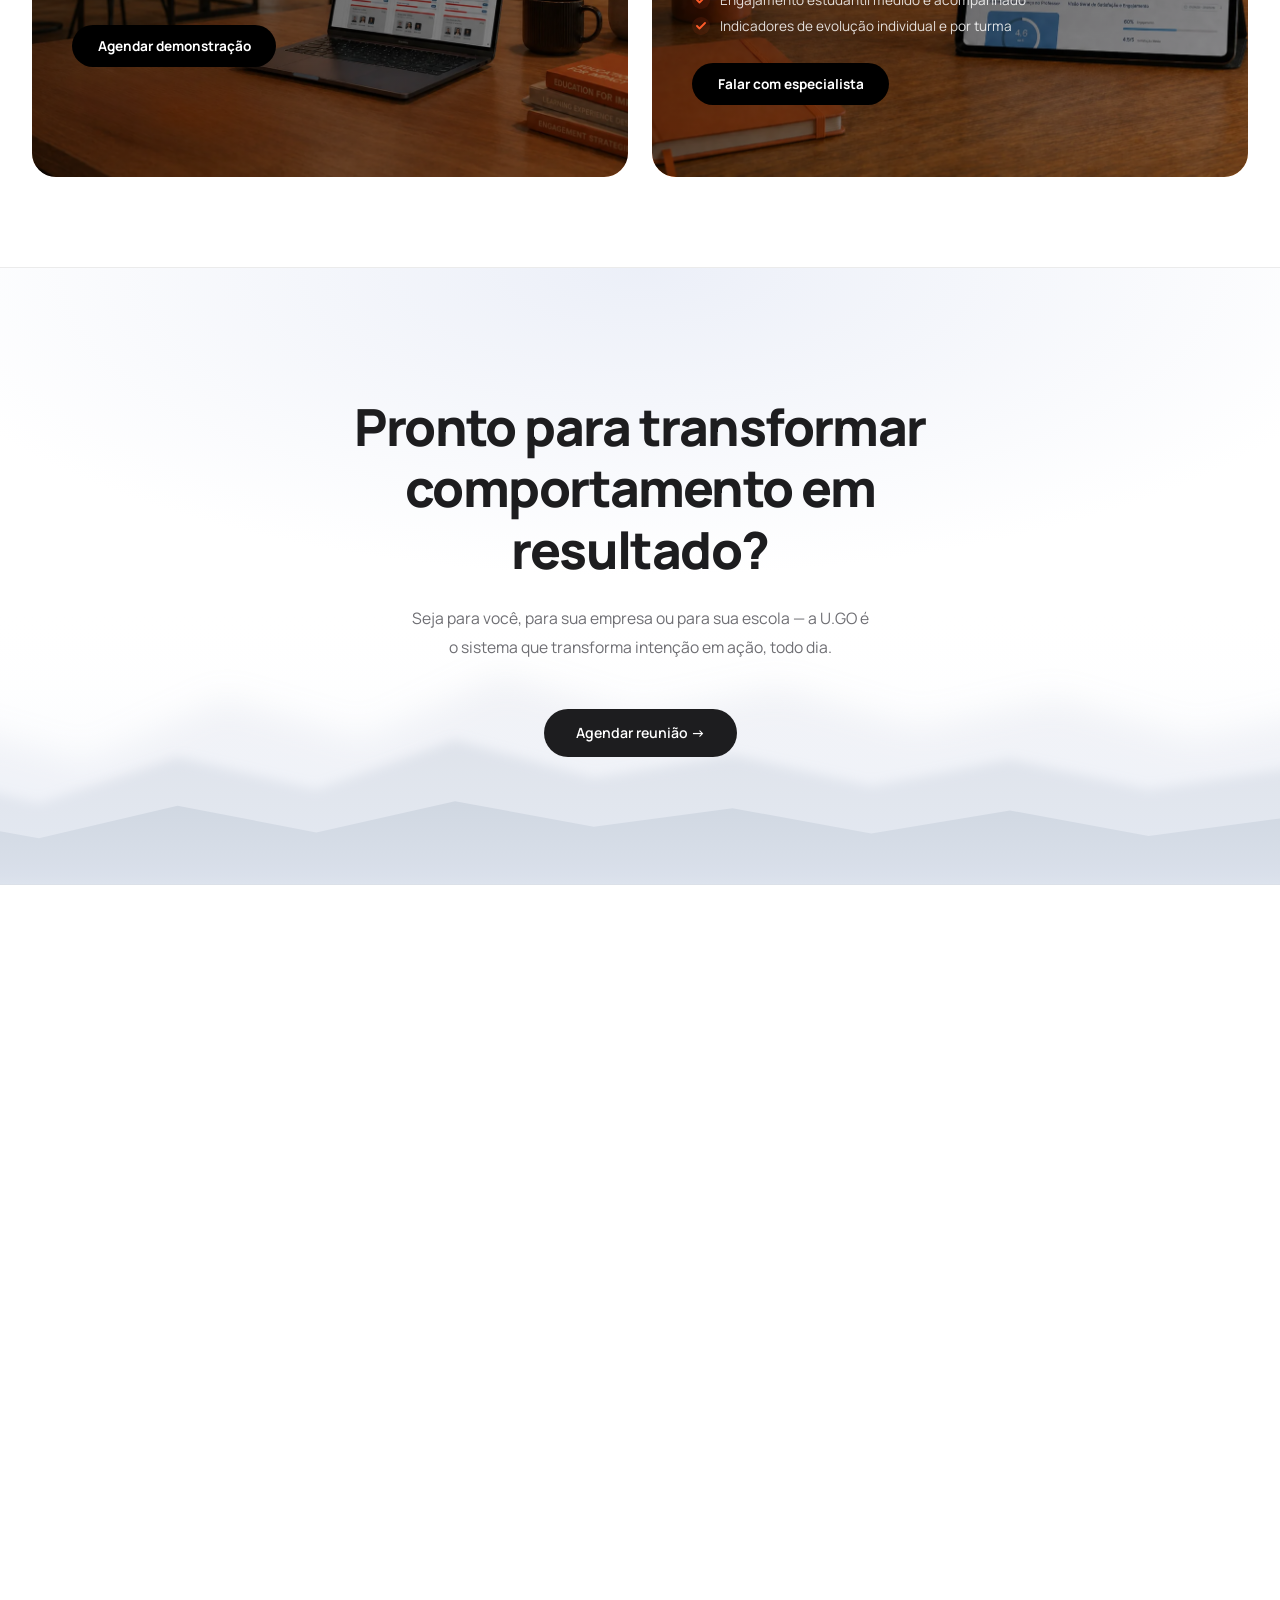
==== commit 33a80a79: "fix: cache bust screen2 with ?v=2 to force CDN refresh" ====
--- a/index.html
+++ b/index.html
@@ -4334,7 +4334,7 @@
               <span class="fe-cover-cap">Tarefas</span>
               <div class="fe-phone">
                 <div class="fe-phone-notch"></div>
-                <div class="fe-phone-screen"><picture><source srcset="screen2.avif" type="image/avif"/><source srcset="screen2.webp" type="image/webp"/><img src="screen2.png" alt="Tarefas e objetivos no U.GO — priorize o que importa e execute o planejado" loading="lazy" decoding="async"/></picture></div>
+                <div class="fe-phone-screen"><picture><source srcset="screen2.avif?v=2" type="image/avif"/><source srcset="screen2.webp?v=2" type="image/webp"/><img src="screen2.png?v=2" alt="Tarefas e objetivos no U.GO — priorize o que importa e execute o planejado" loading="lazy" decoding="async"/></picture></div>
               </div>
             </article>
             <article class="fe-cover-item" data-i="2">
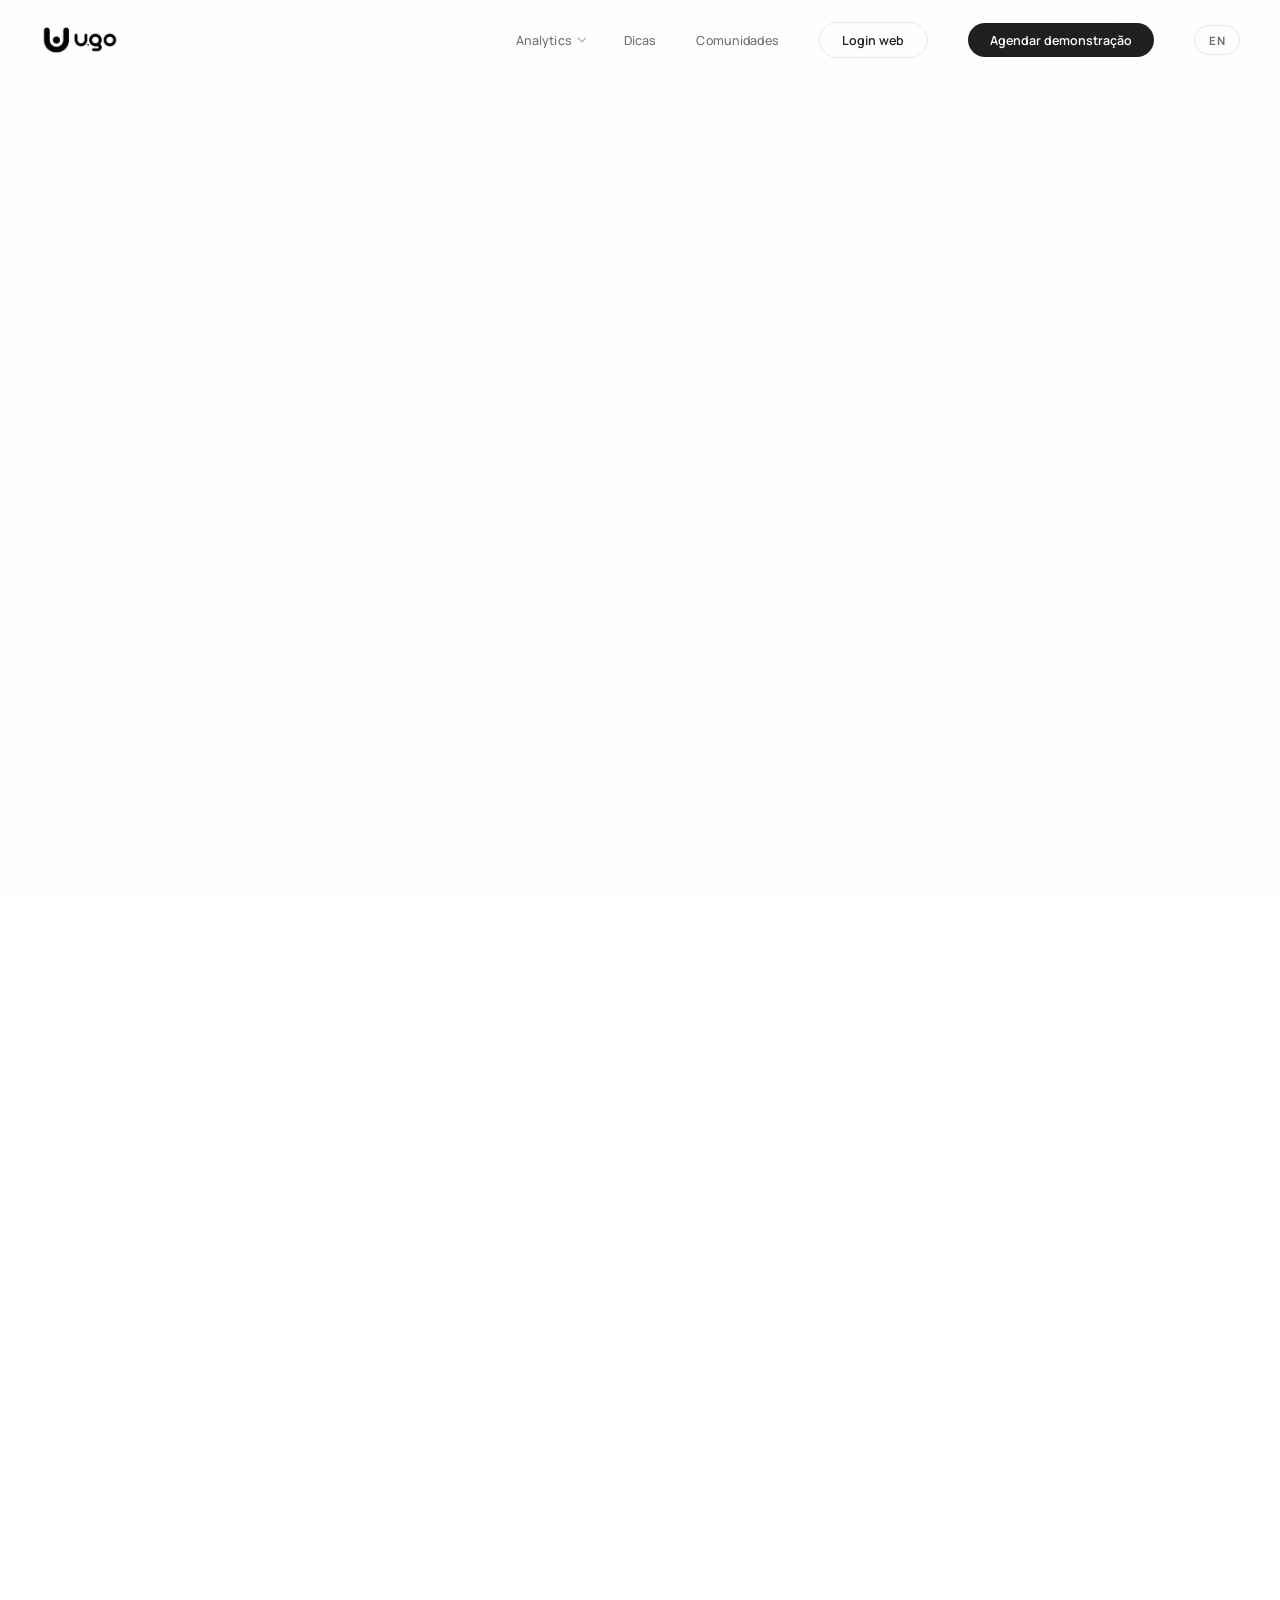
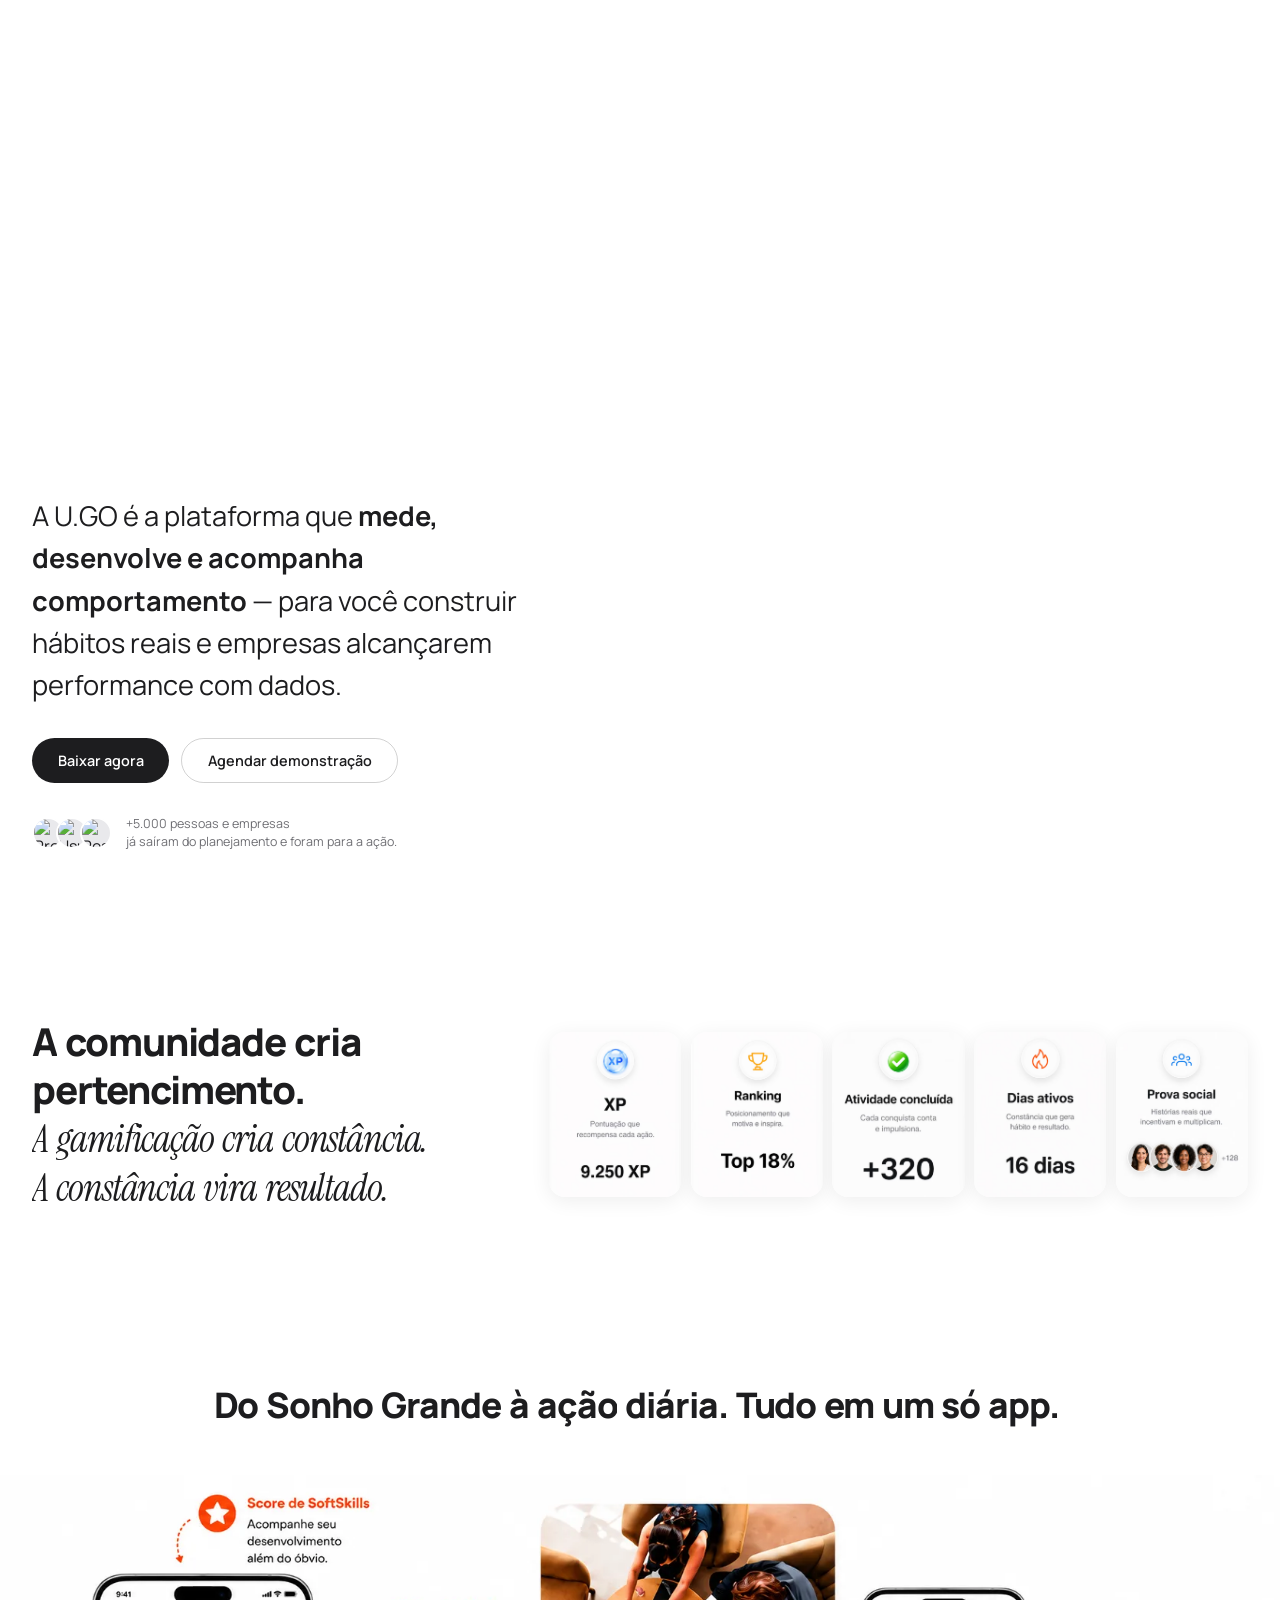
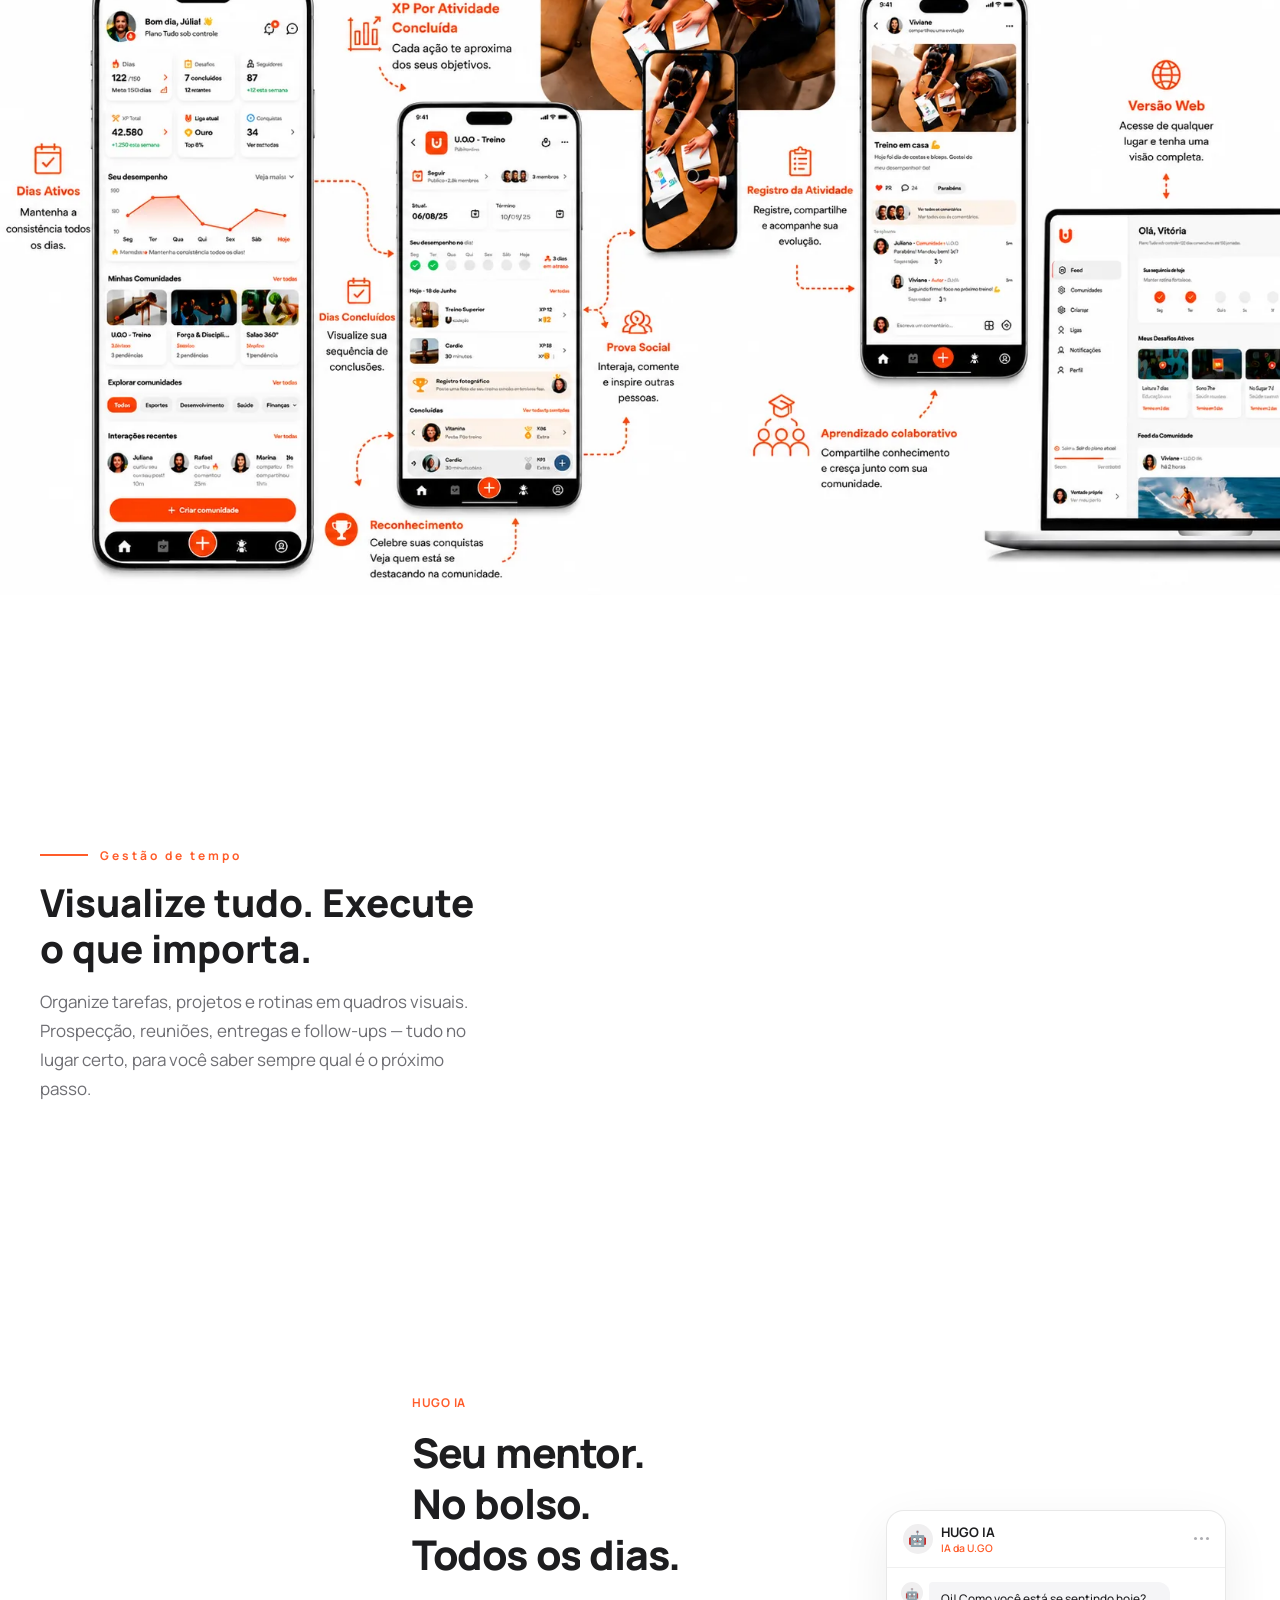
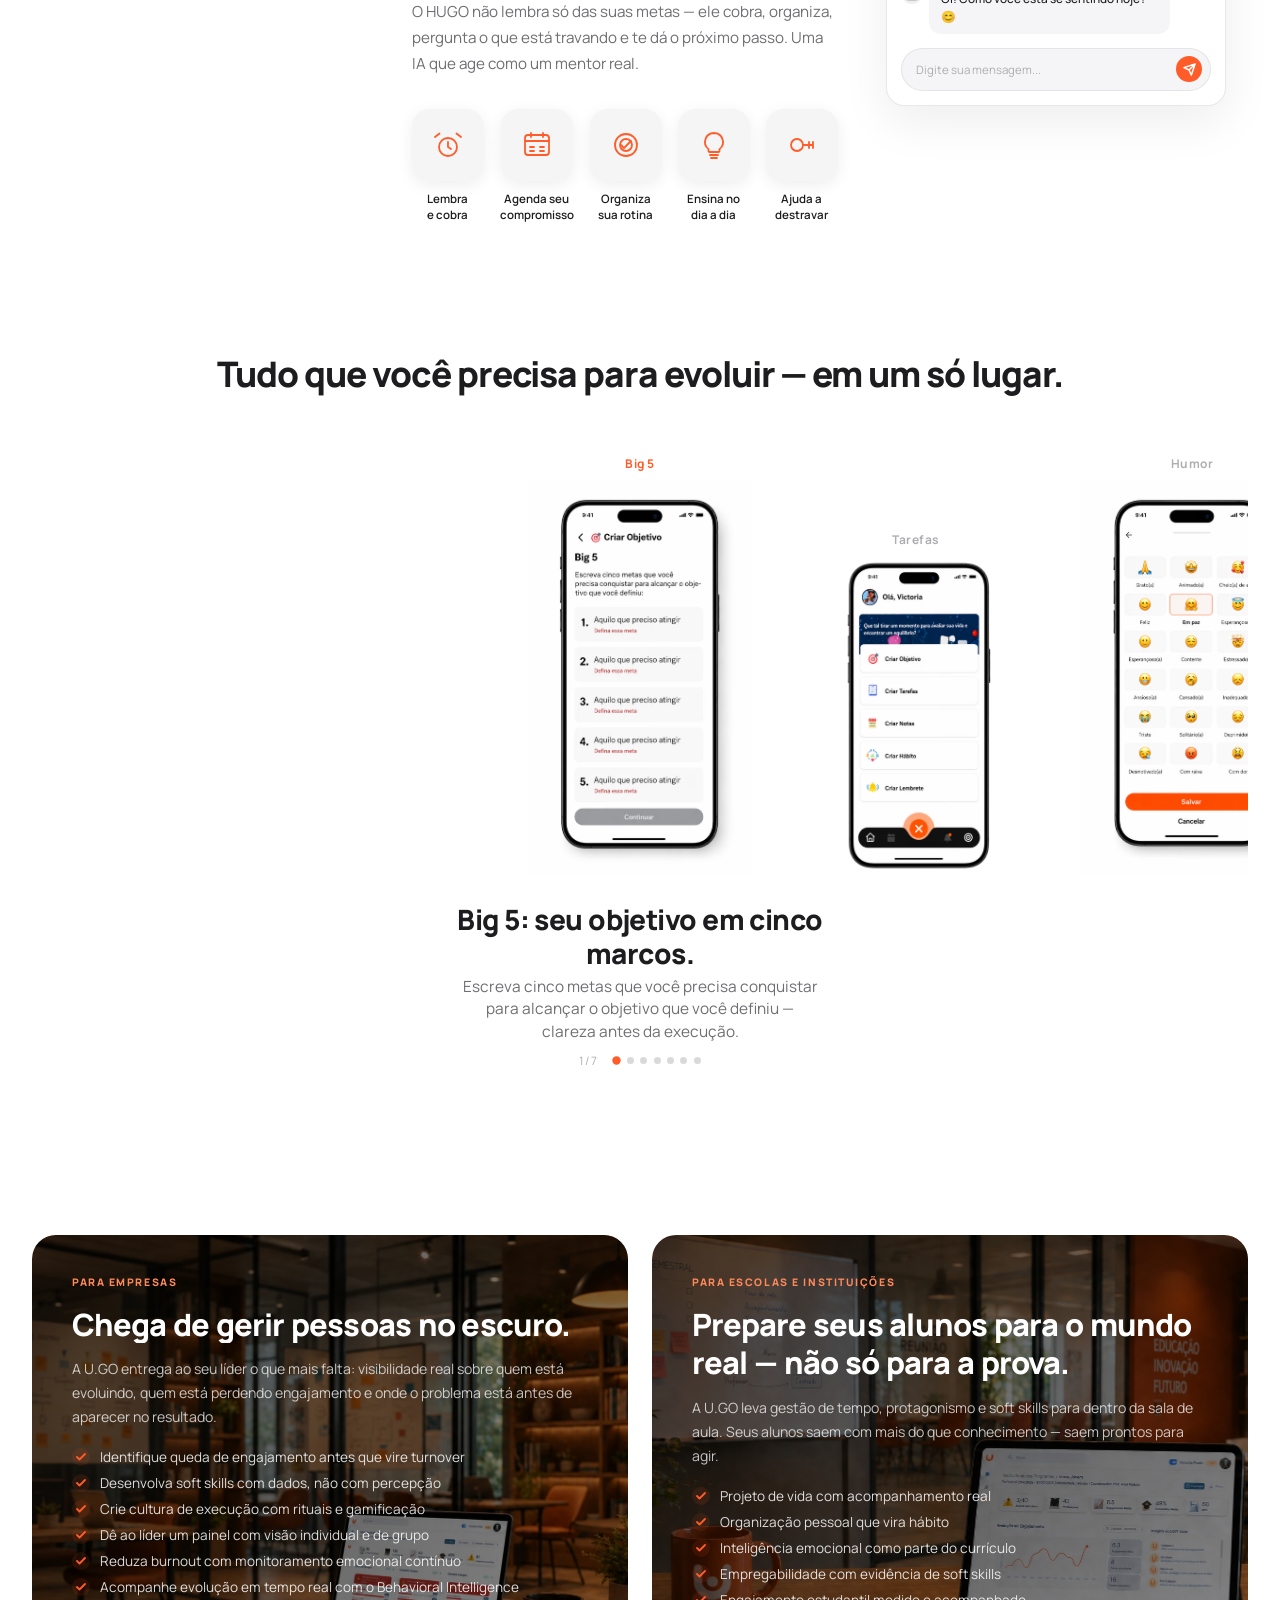
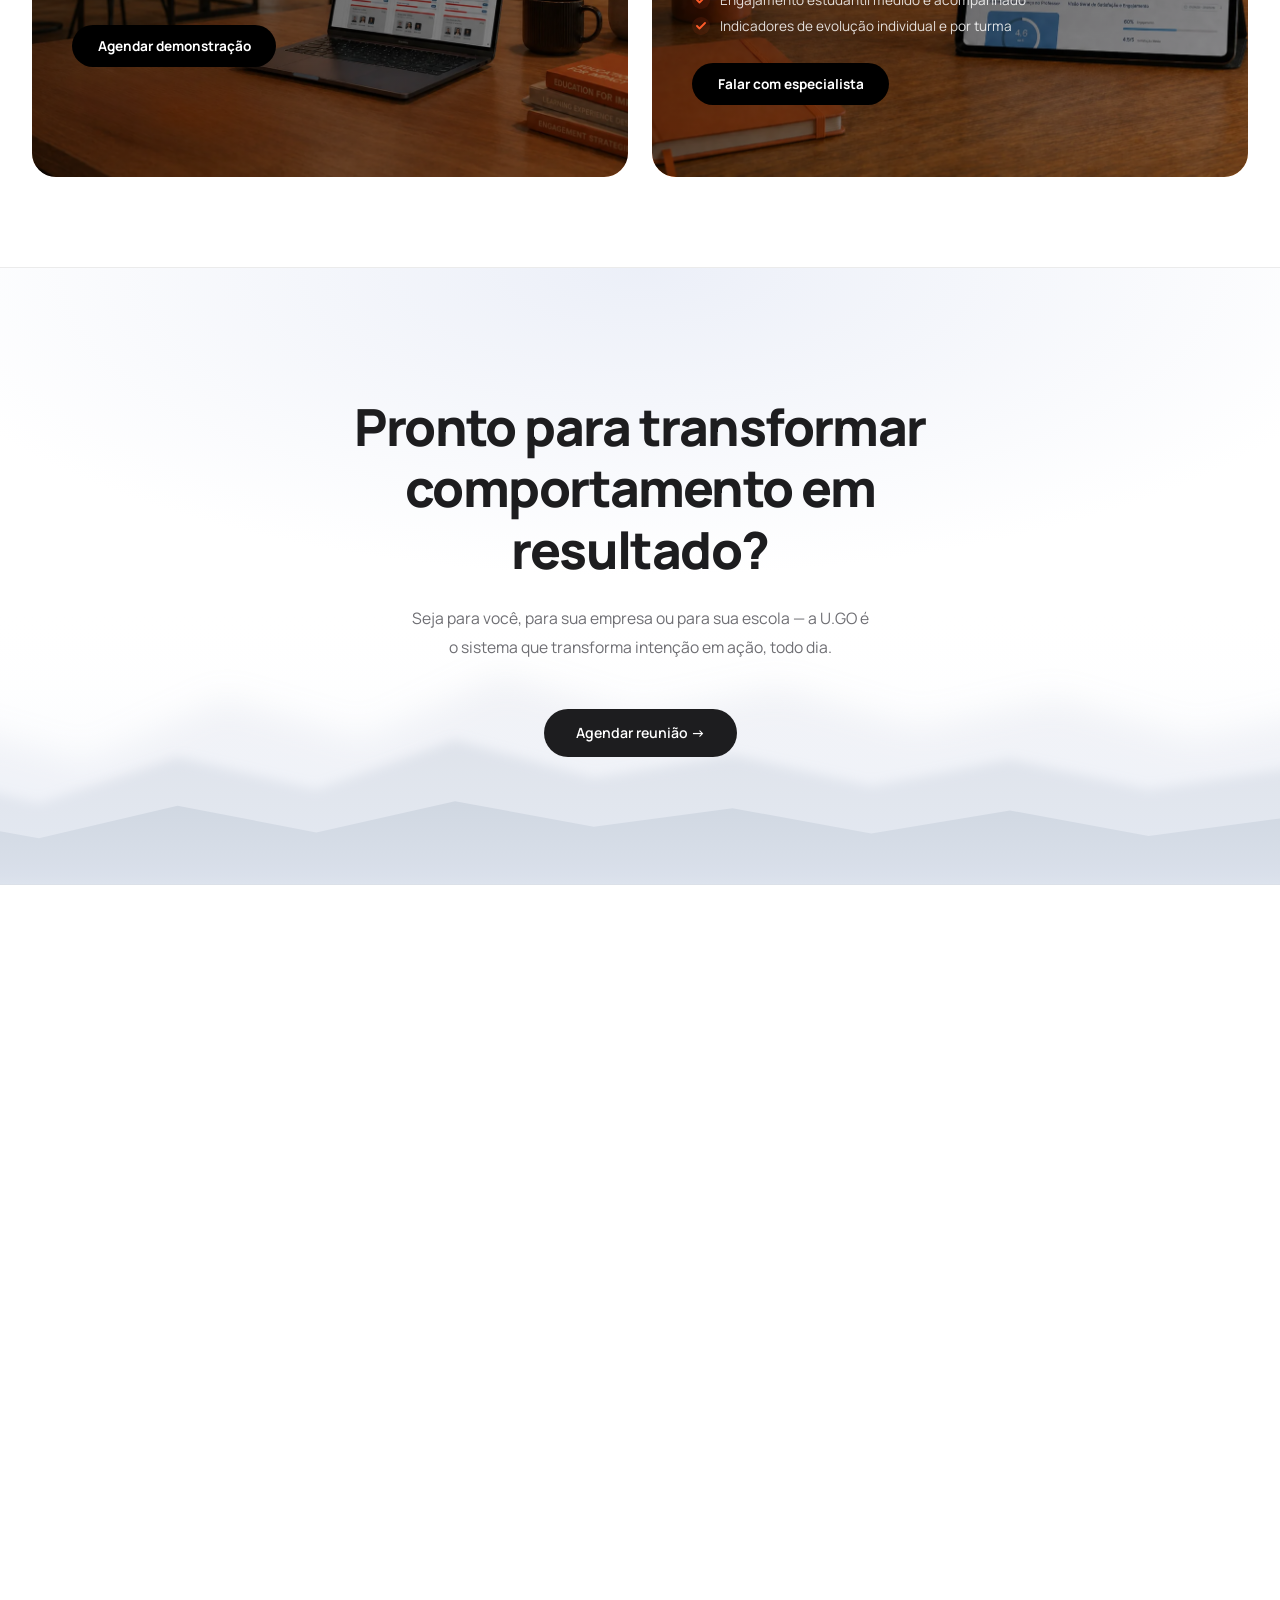
==== commit 0b054221: "feat: update screen2 with new version, cache bust ?v=3" ====
--- a/index.html
+++ b/index.html
@@ -4334,7 +4334,7 @@
               <span class="fe-cover-cap">Tarefas</span>
               <div class="fe-phone">
                 <div class="fe-phone-notch"></div>
-                <div class="fe-phone-screen"><picture><source srcset="screen2.avif?v=2" type="image/avif"/><source srcset="screen2.webp?v=2" type="image/webp"/><img src="screen2.png?v=2" alt="Tarefas e objetivos no U.GO — priorize o que importa e execute o planejado" loading="lazy" decoding="async"/></picture></div>
+                <div class="fe-phone-screen"><picture><source srcset="screen2.avif?v=3" type="image/avif"/><source srcset="screen2.webp?v=3" type="image/webp"/><img src="screen2.png?v=3" alt="Tarefas e objetivos no U.GO — priorize o que importa e execute o planejado" loading="lazy" decoding="async"/></picture></div>
               </div>
             </article>
             <article class="fe-cover-item" data-i="2">
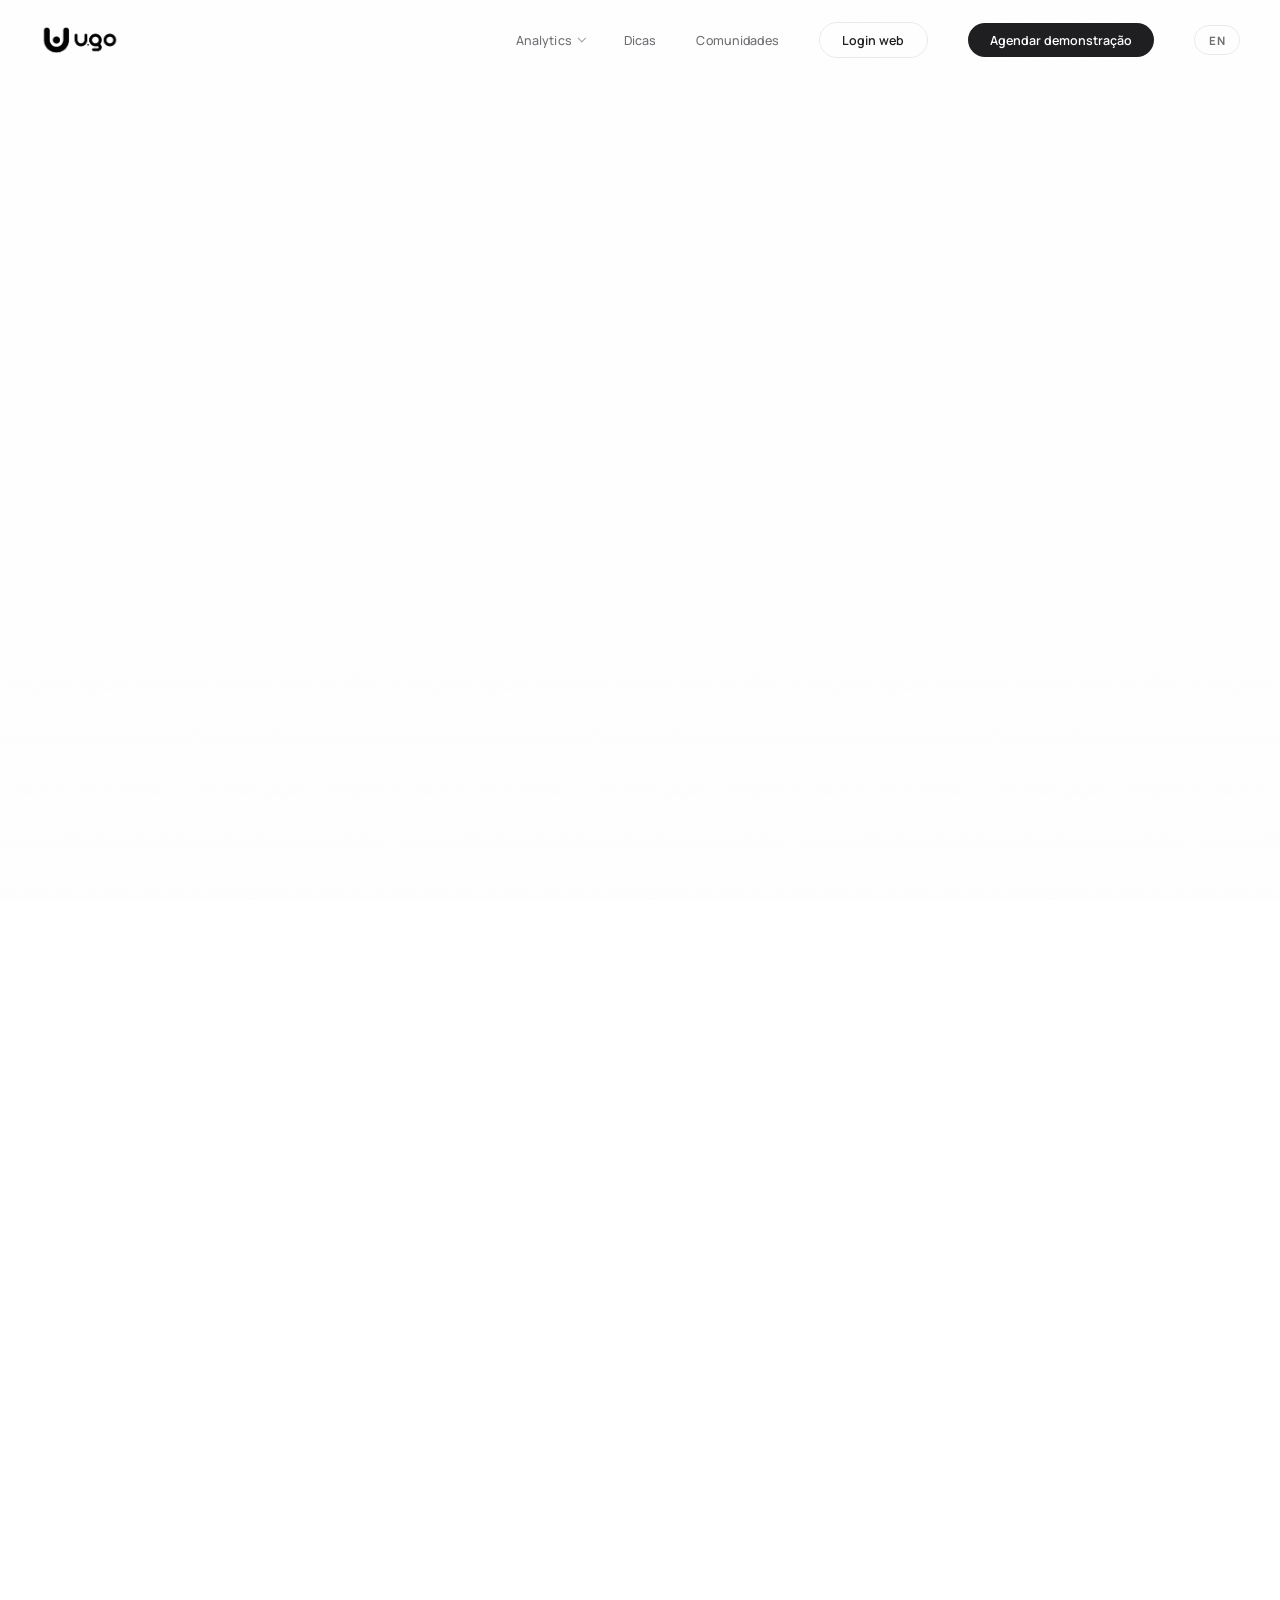
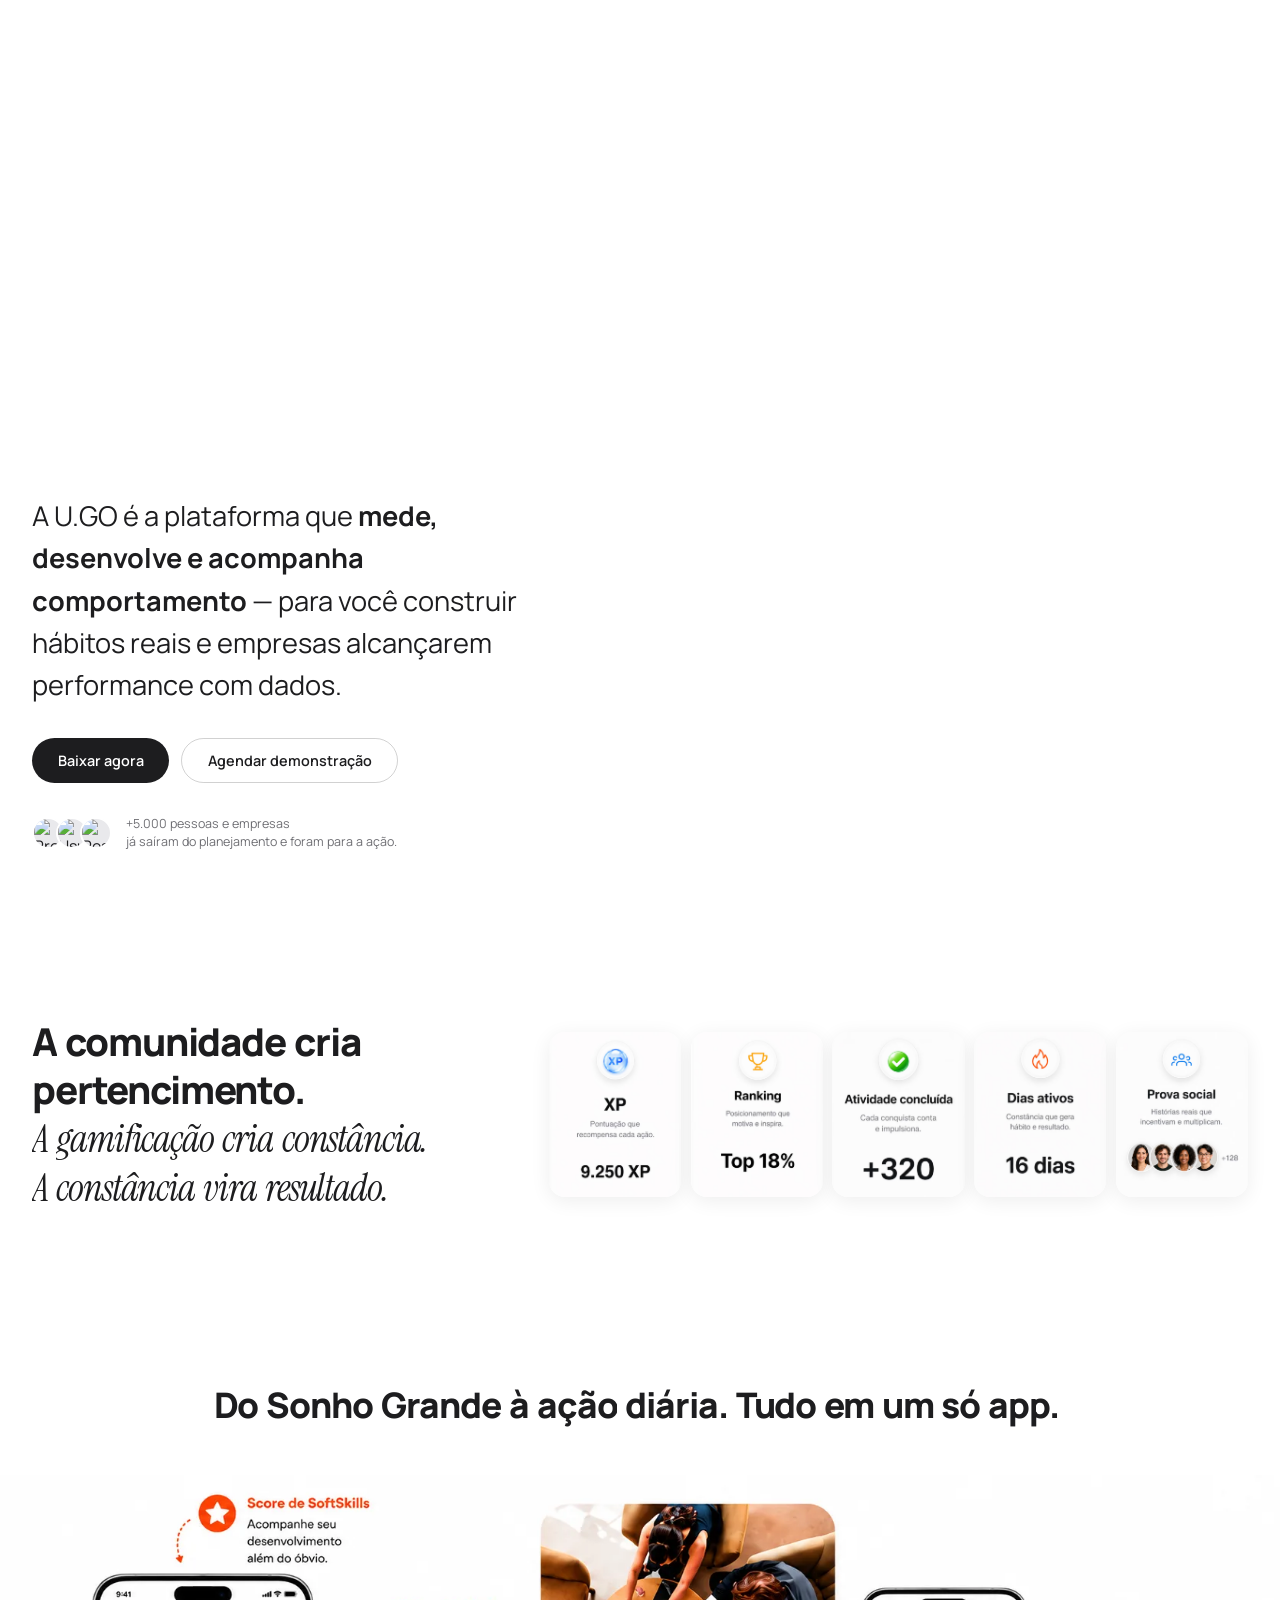
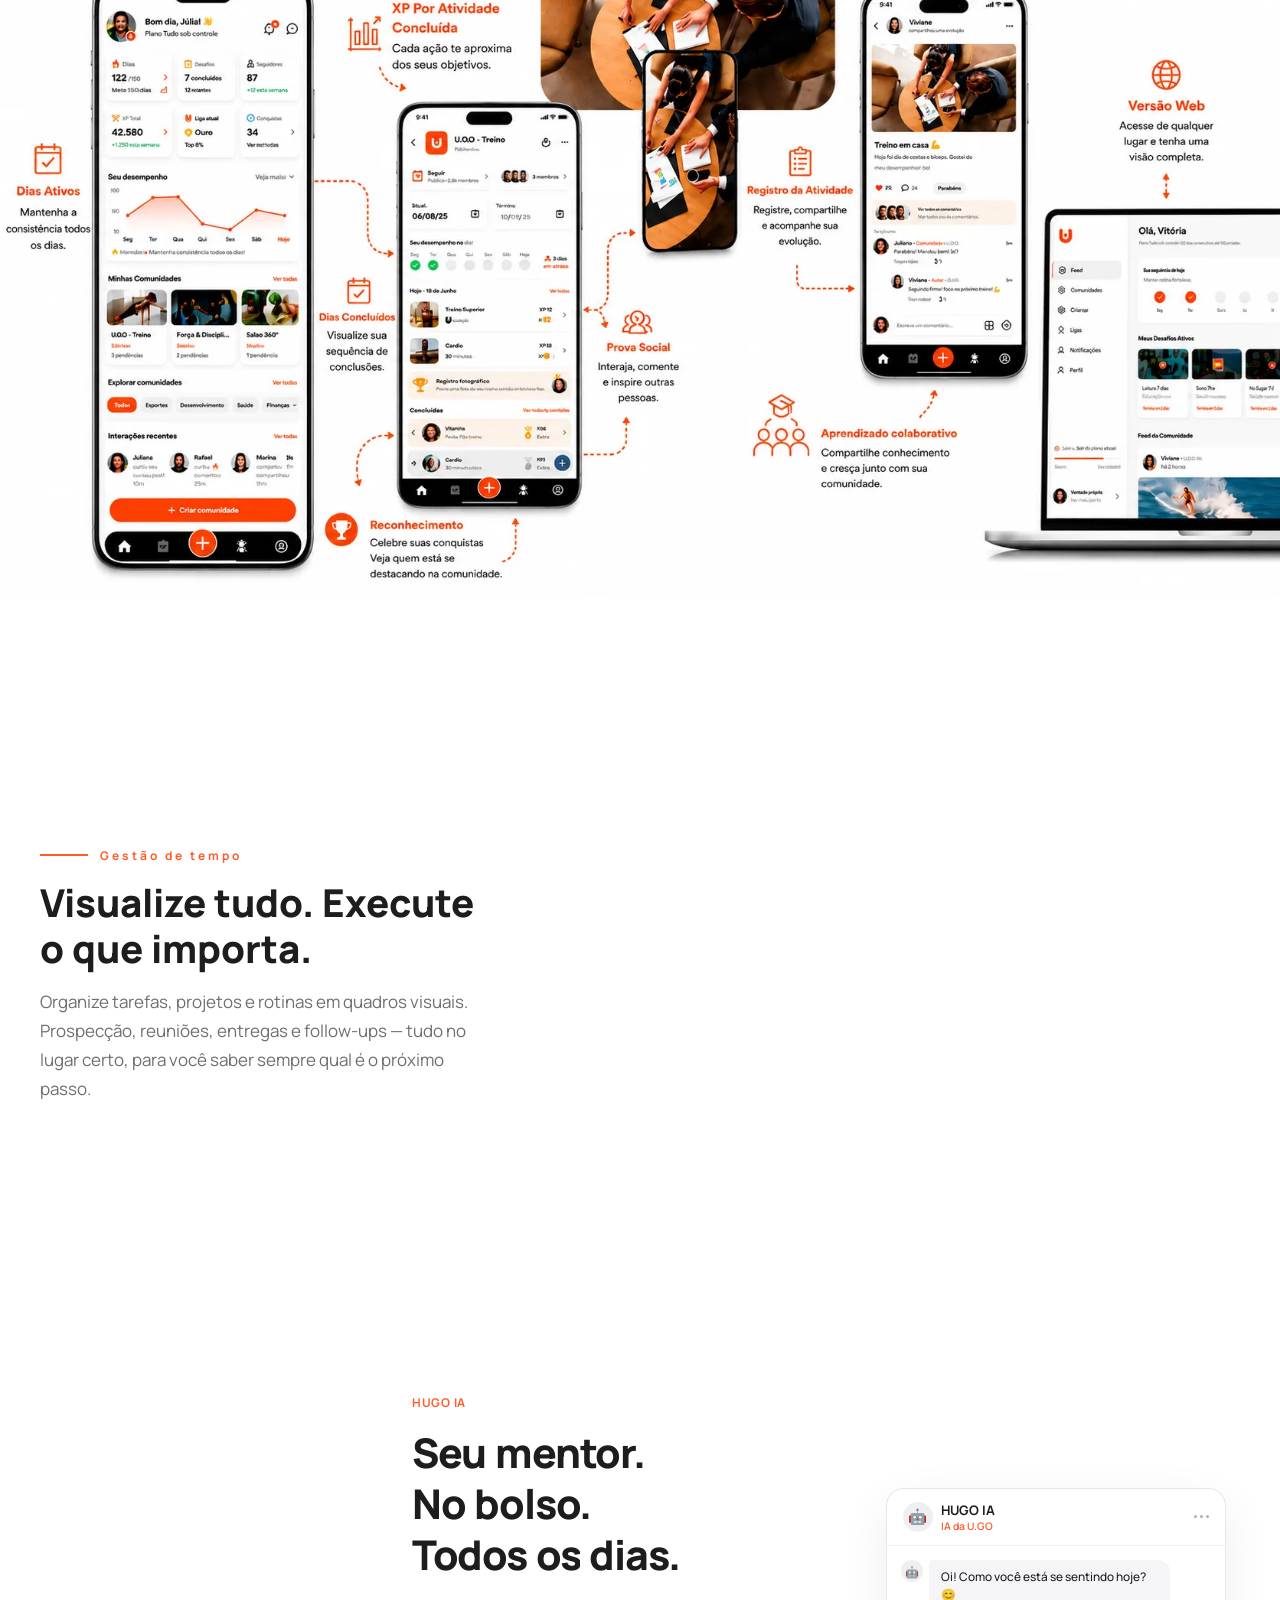
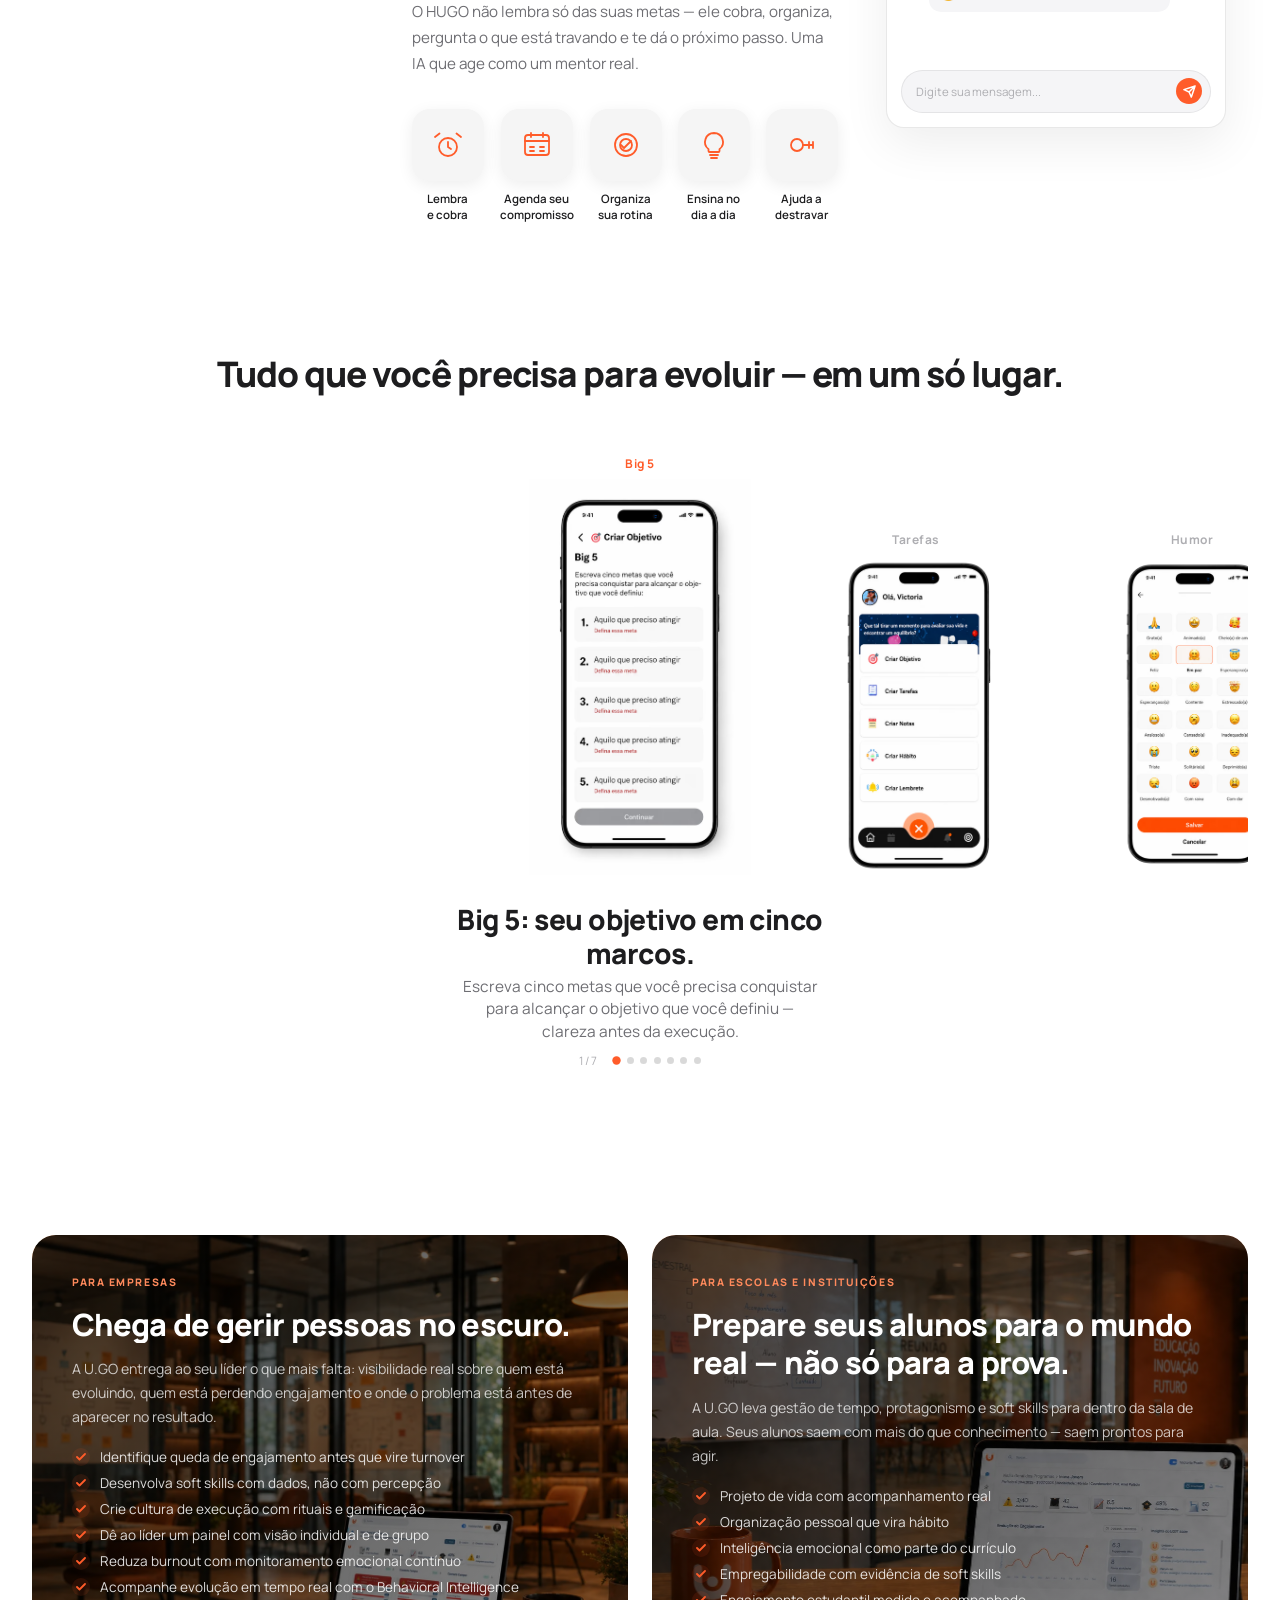
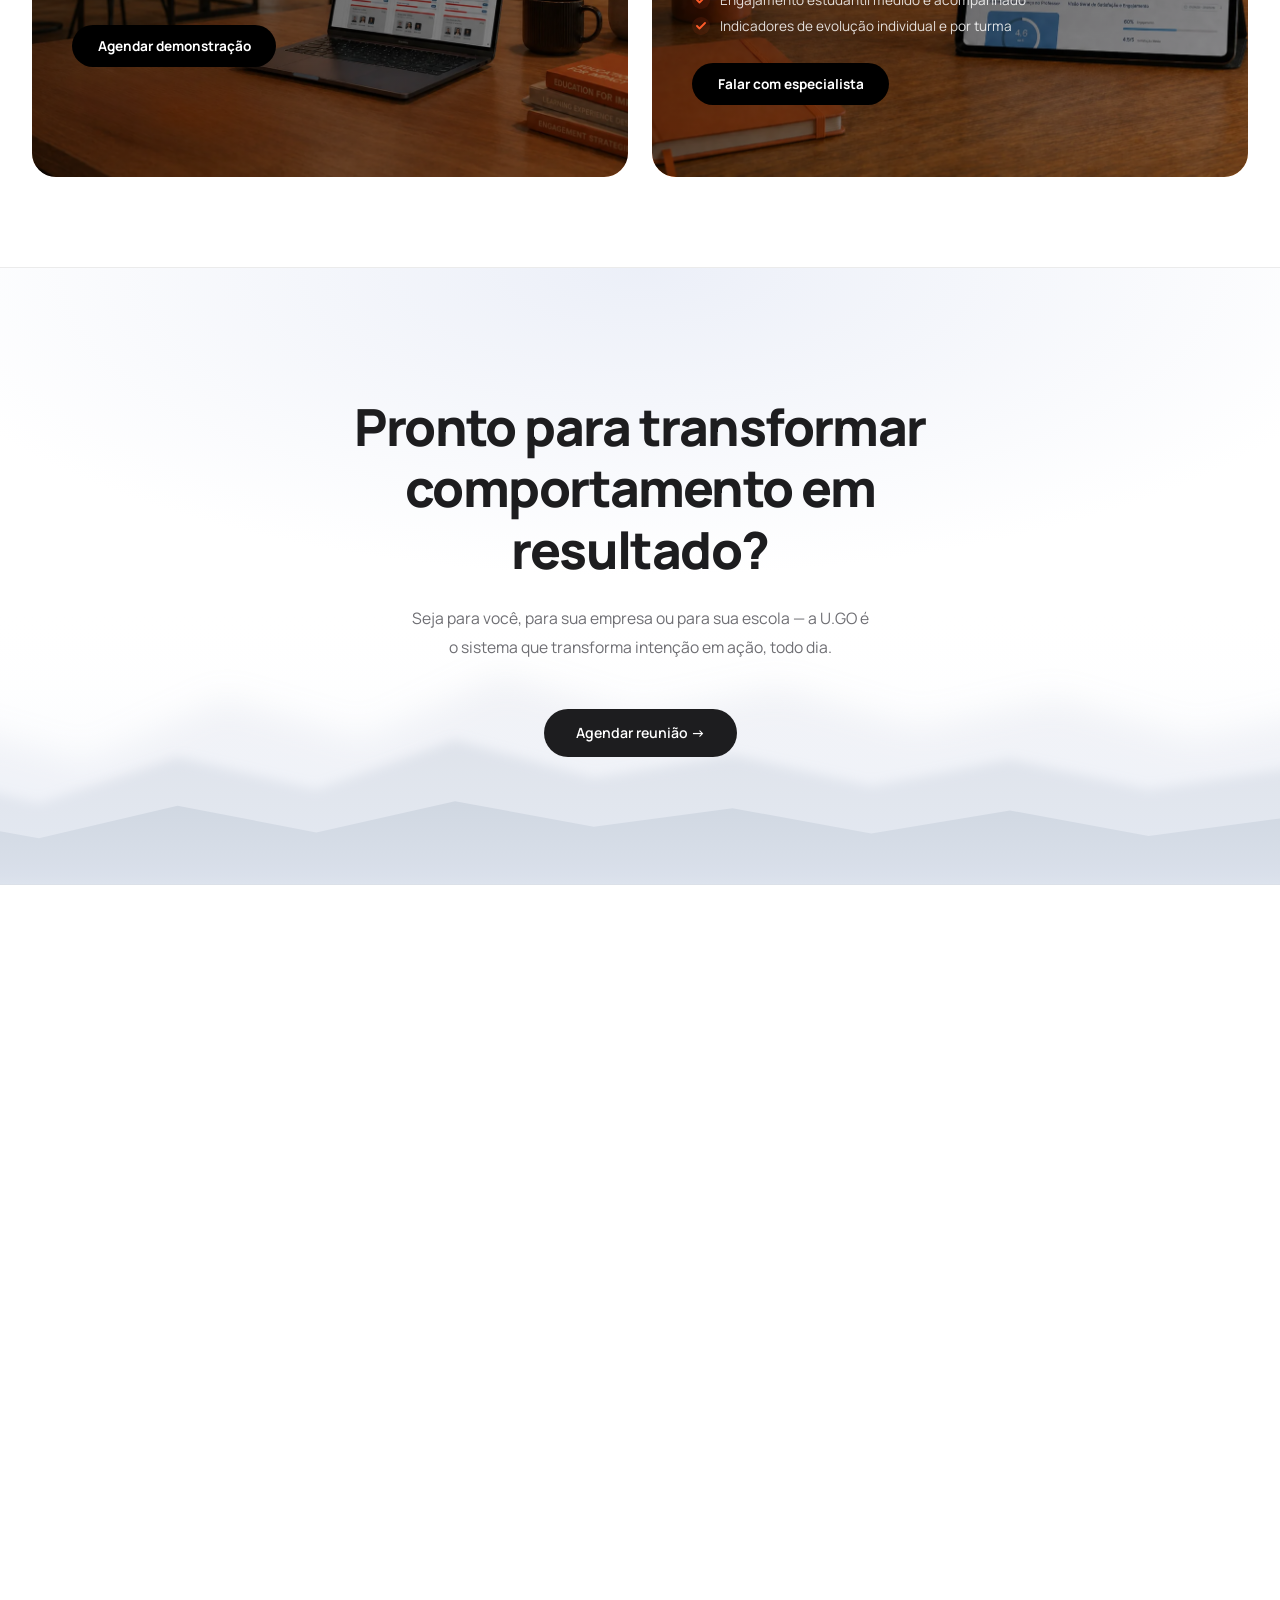
==== commit 25d0f05f: "feat: update screen1 with new version, cache bust ?v=2" ====
--- a/index.html
+++ b/index.html
@@ -4341,7 +4341,7 @@
               <span class="fe-cover-cap">Humor</span>
               <div class="fe-phone">
                 <div class="fe-phone-notch"></div>
-                <div class="fe-phone-screen"><picture><source srcset="screen1.avif" type="image/avif"/><source srcset="screen1.webp" type="image/webp"/><img src="screen1.png" alt="Tela de humor e sentimento do dia no app U.GO — acompanhe bem-estar e foco" loading="lazy" decoding="async"/></picture></div>
+                <div class="fe-phone-screen"><picture><source srcset="screen1.avif?v=2" type="image/avif"/><source srcset="screen1.webp?v=2" type="image/webp"/><img src="screen1.png?v=2" alt="Tela de humor e sentimento do dia no app U.GO — acompanhe bem-estar e foco" loading="lazy" decoding="async"/></picture></div>
               </div>
             </article>
             <article class="fe-cover-item" data-i="3">
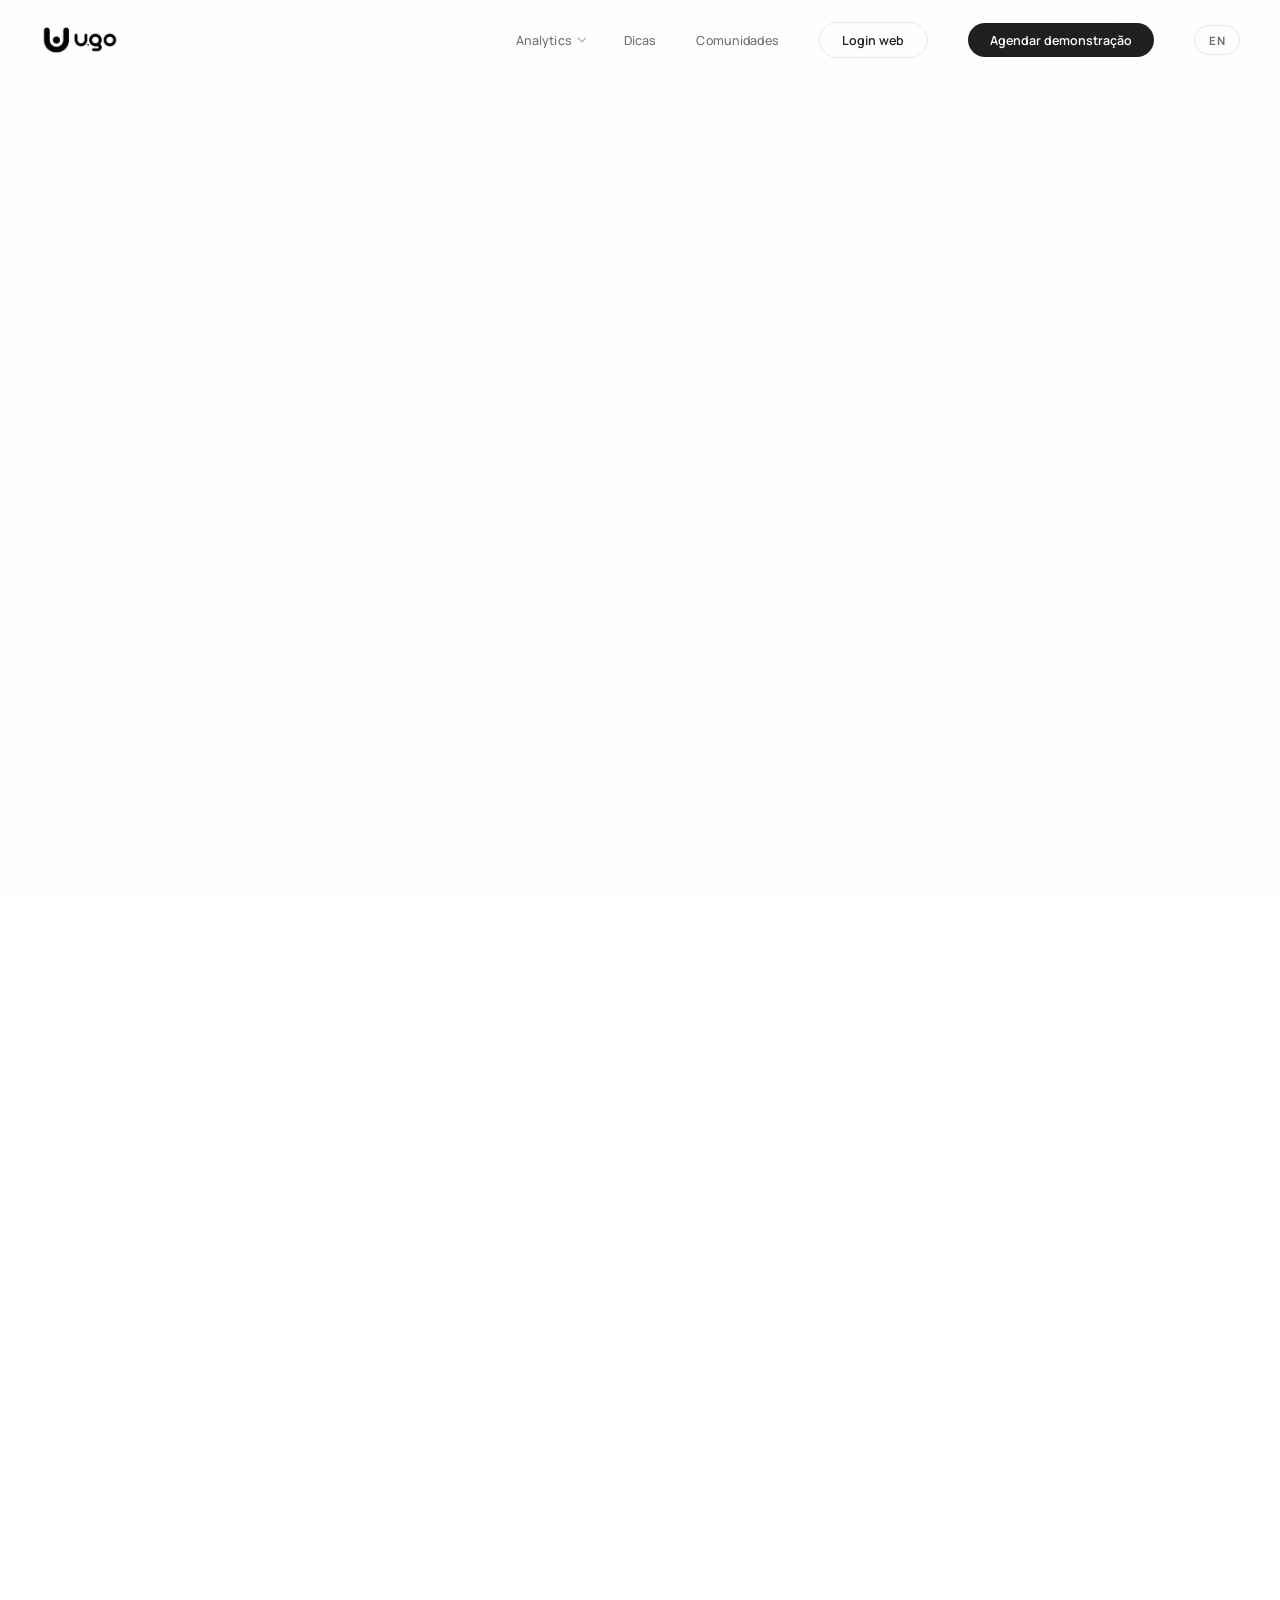
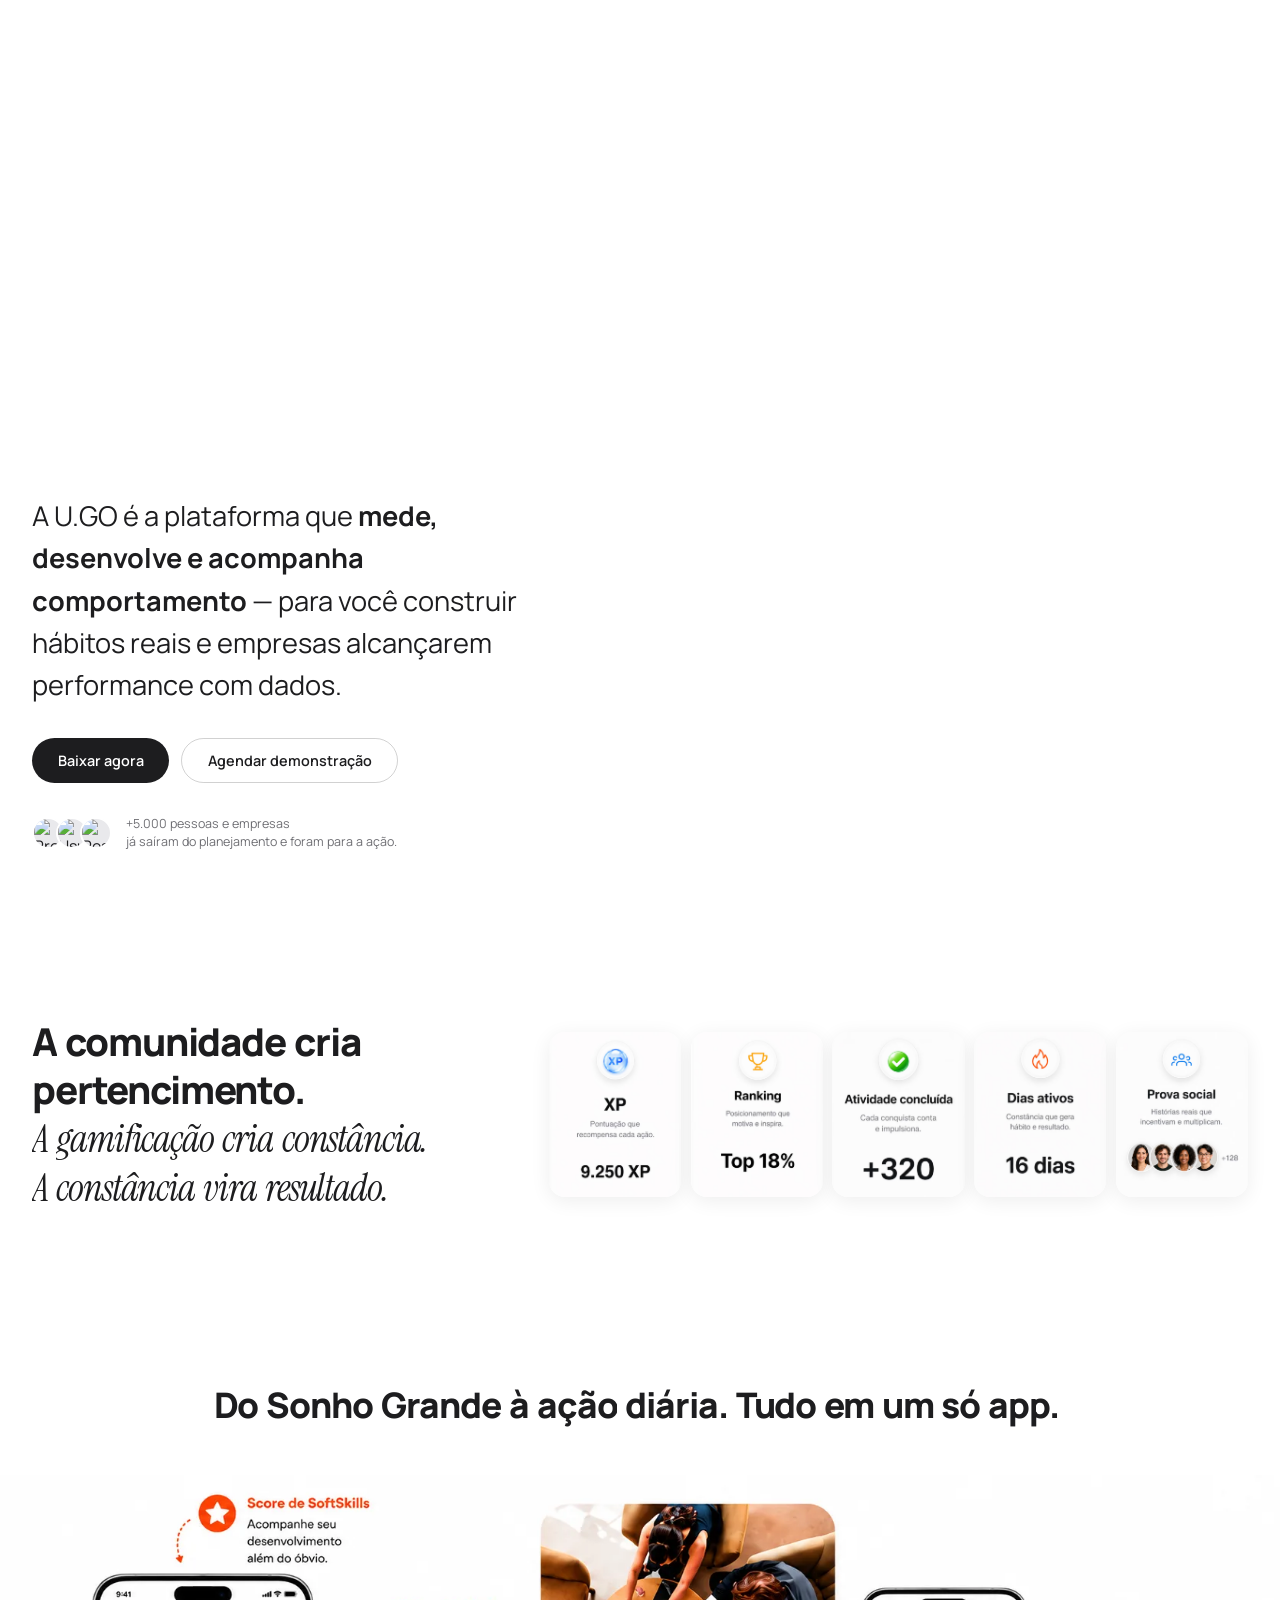
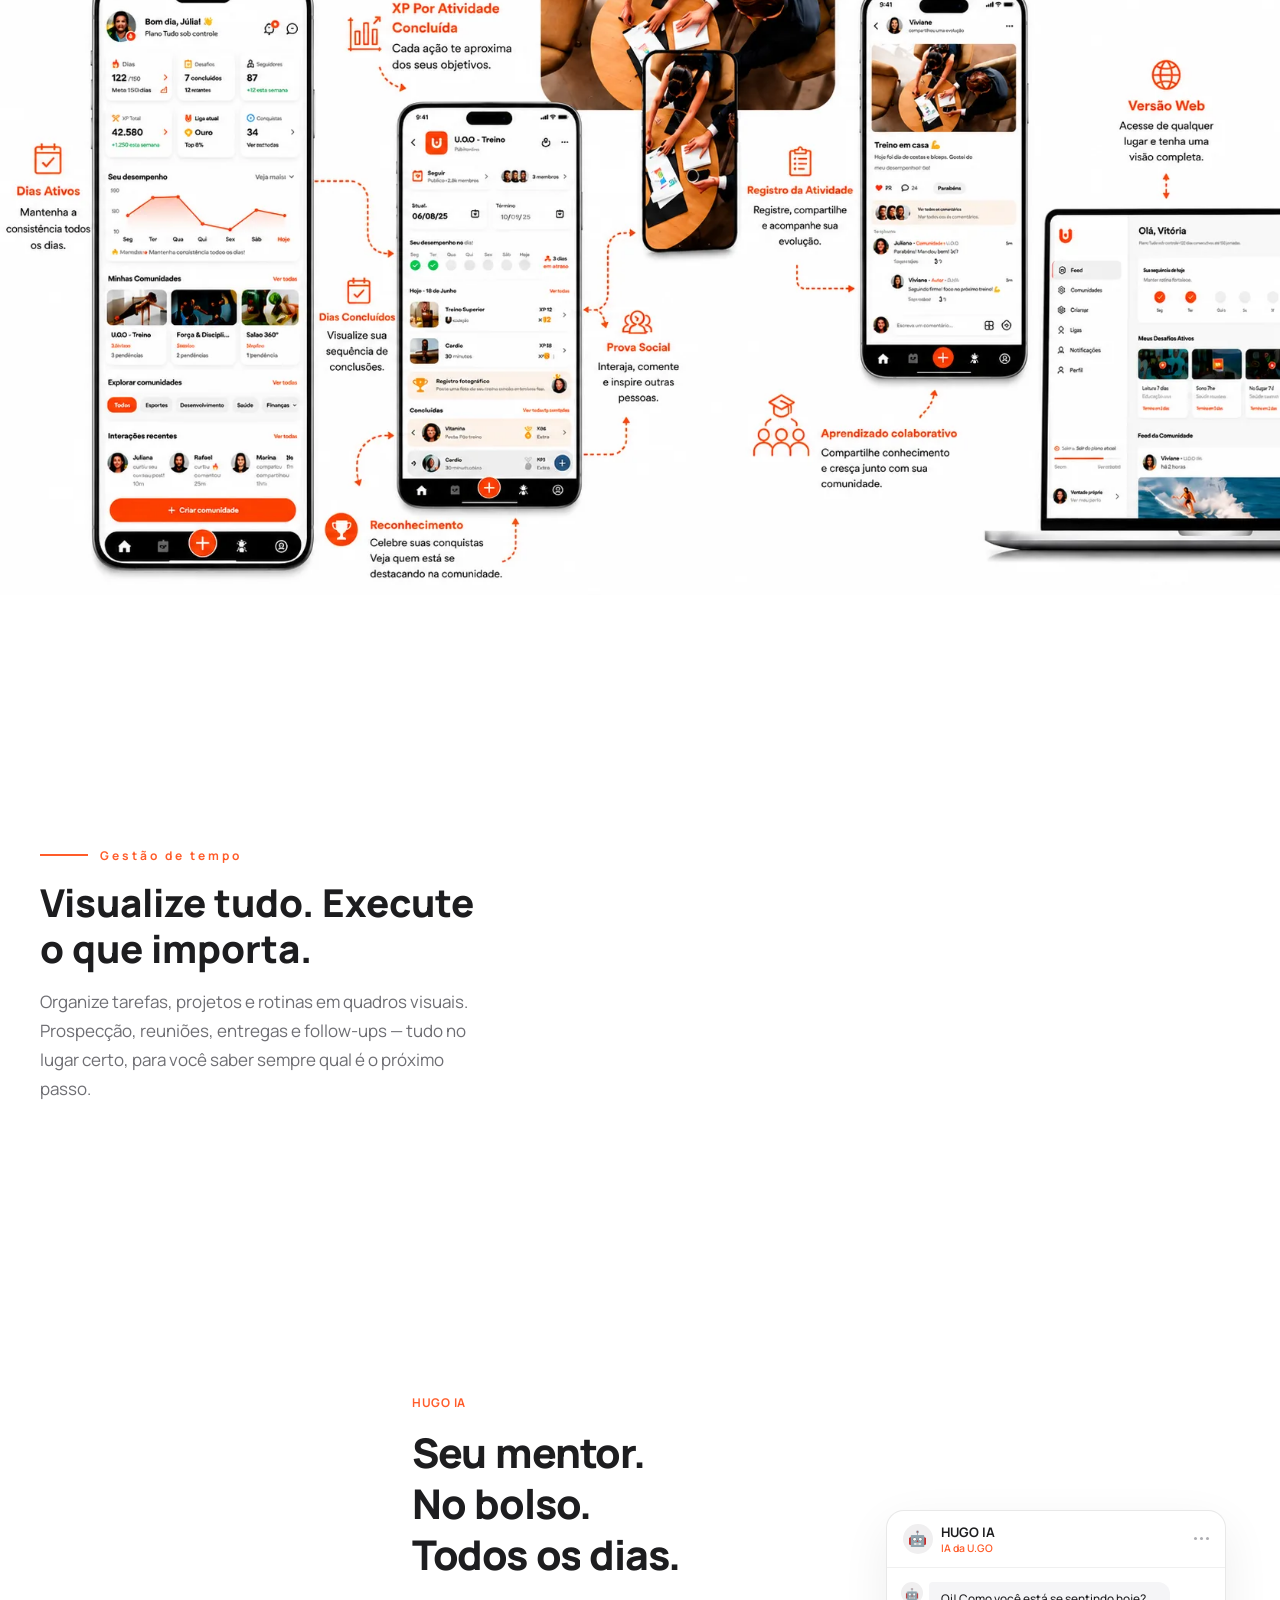
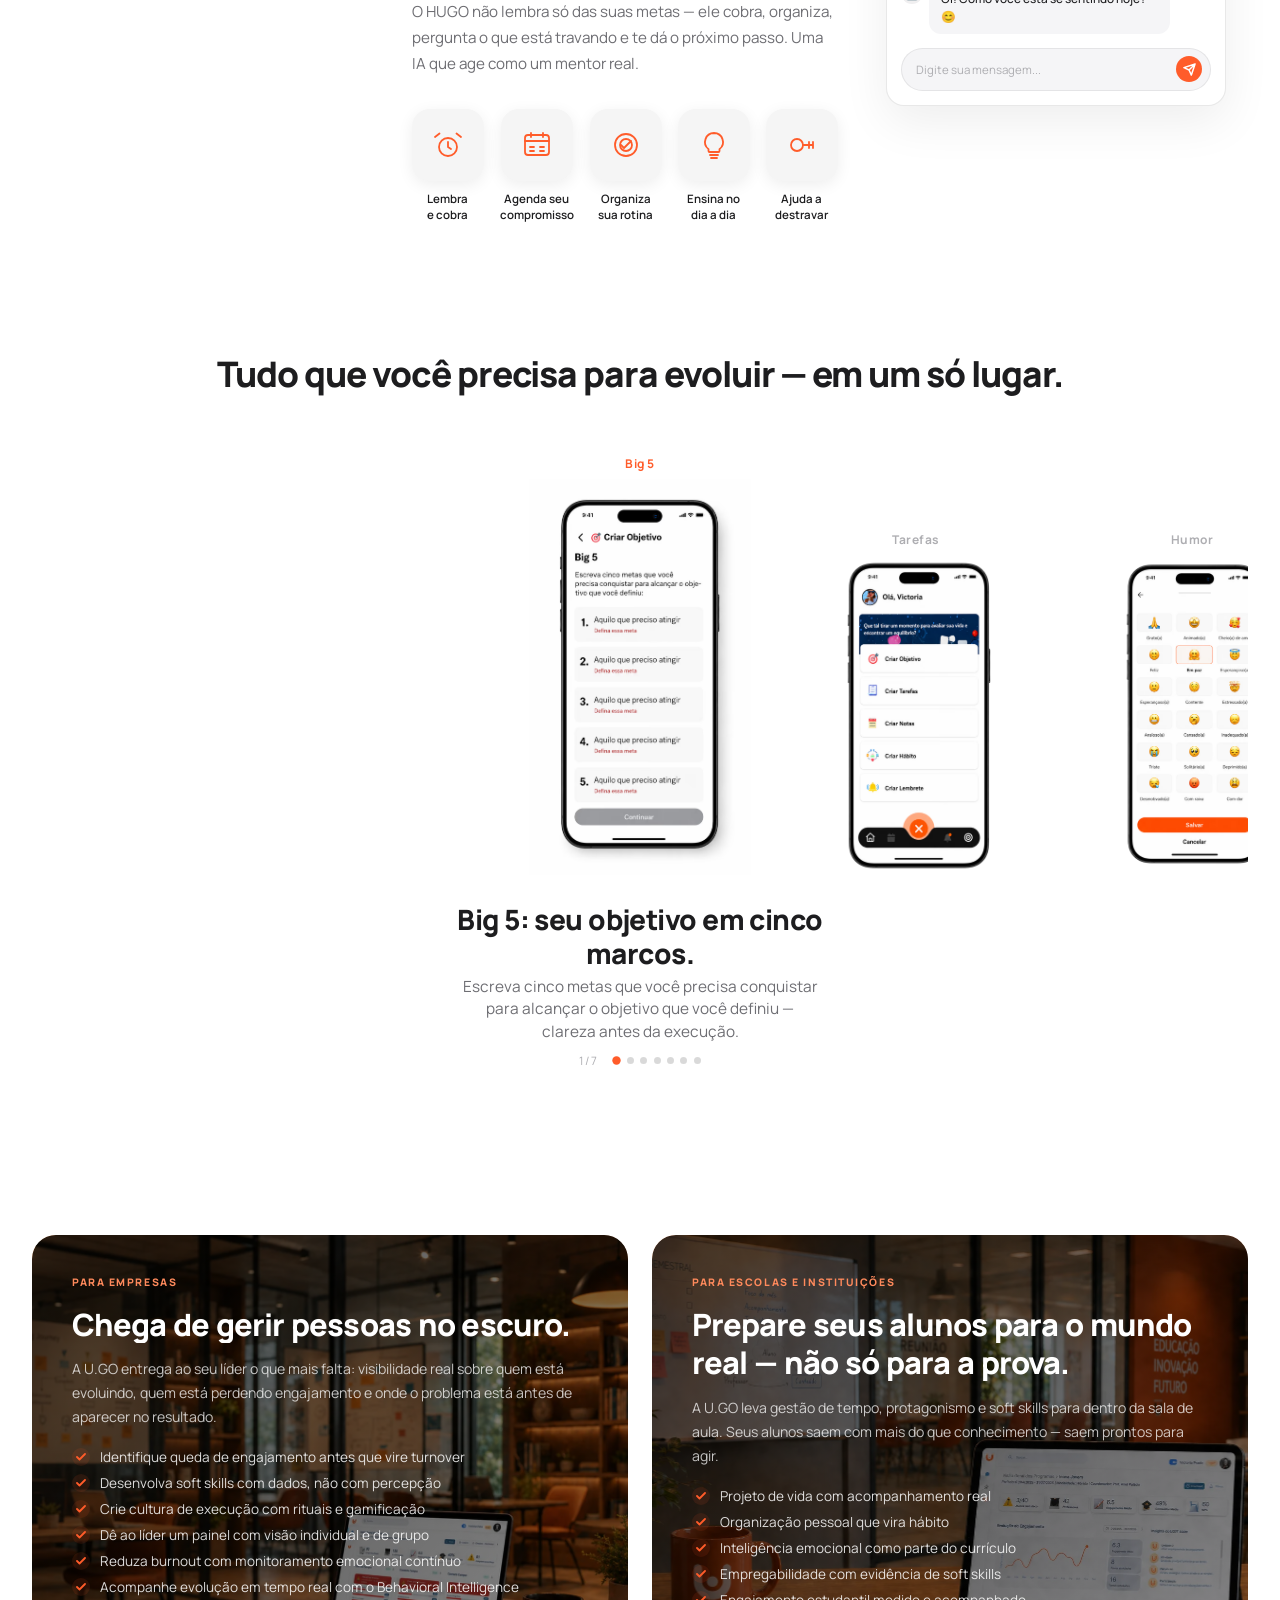
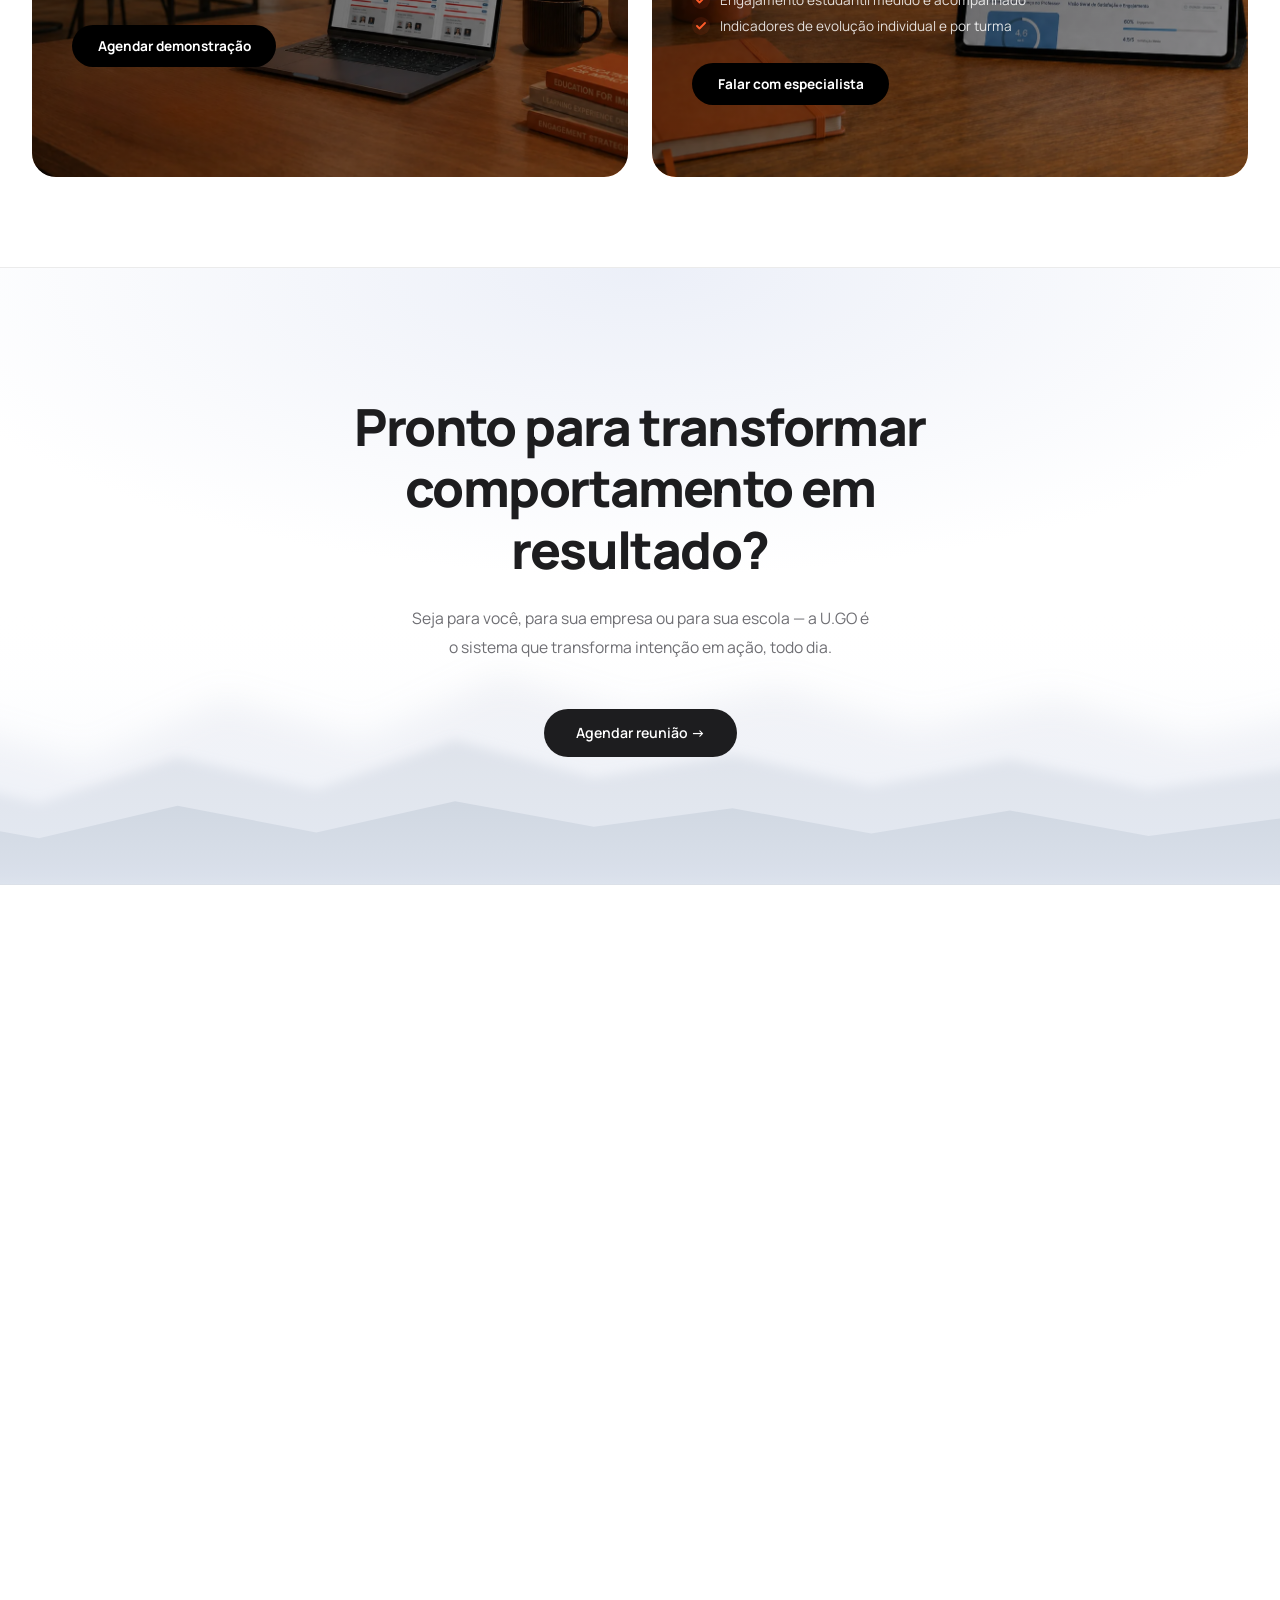
==== commit 83a9c94b: "feat: update screen3 with new version, cache bust ?v=2" ====
--- a/index.html
+++ b/index.html
@@ -4348,7 +4348,7 @@
               <span class="fe-cover-cap">Gráfico</span>
               <div class="fe-phone">
                 <div class="fe-phone-notch"></div>
-                <div class="fe-phone-screen"><picture><source srcset="screen3.avif" type="image/avif"/><source srcset="screen3.webp" type="image/webp"/><img src="screen3.png" alt="Gráfico da vida no U.GO — visão equilibrada das áreas pessoais e profissionais" loading="lazy" decoding="async"/></picture></div>
+                <div class="fe-phone-screen"><picture><source srcset="screen3.avif?v=2" type="image/avif"/><source srcset="screen3.webp?v=2" type="image/webp"/><img src="screen3.png?v=2" alt="Gráfico da vida no U.GO — visão equilibrada das áreas pessoais e profissionais" loading="lazy" decoding="async"/></picture></div>
               </div>
             </article>
             <article class="fe-cover-item" data-i="4">
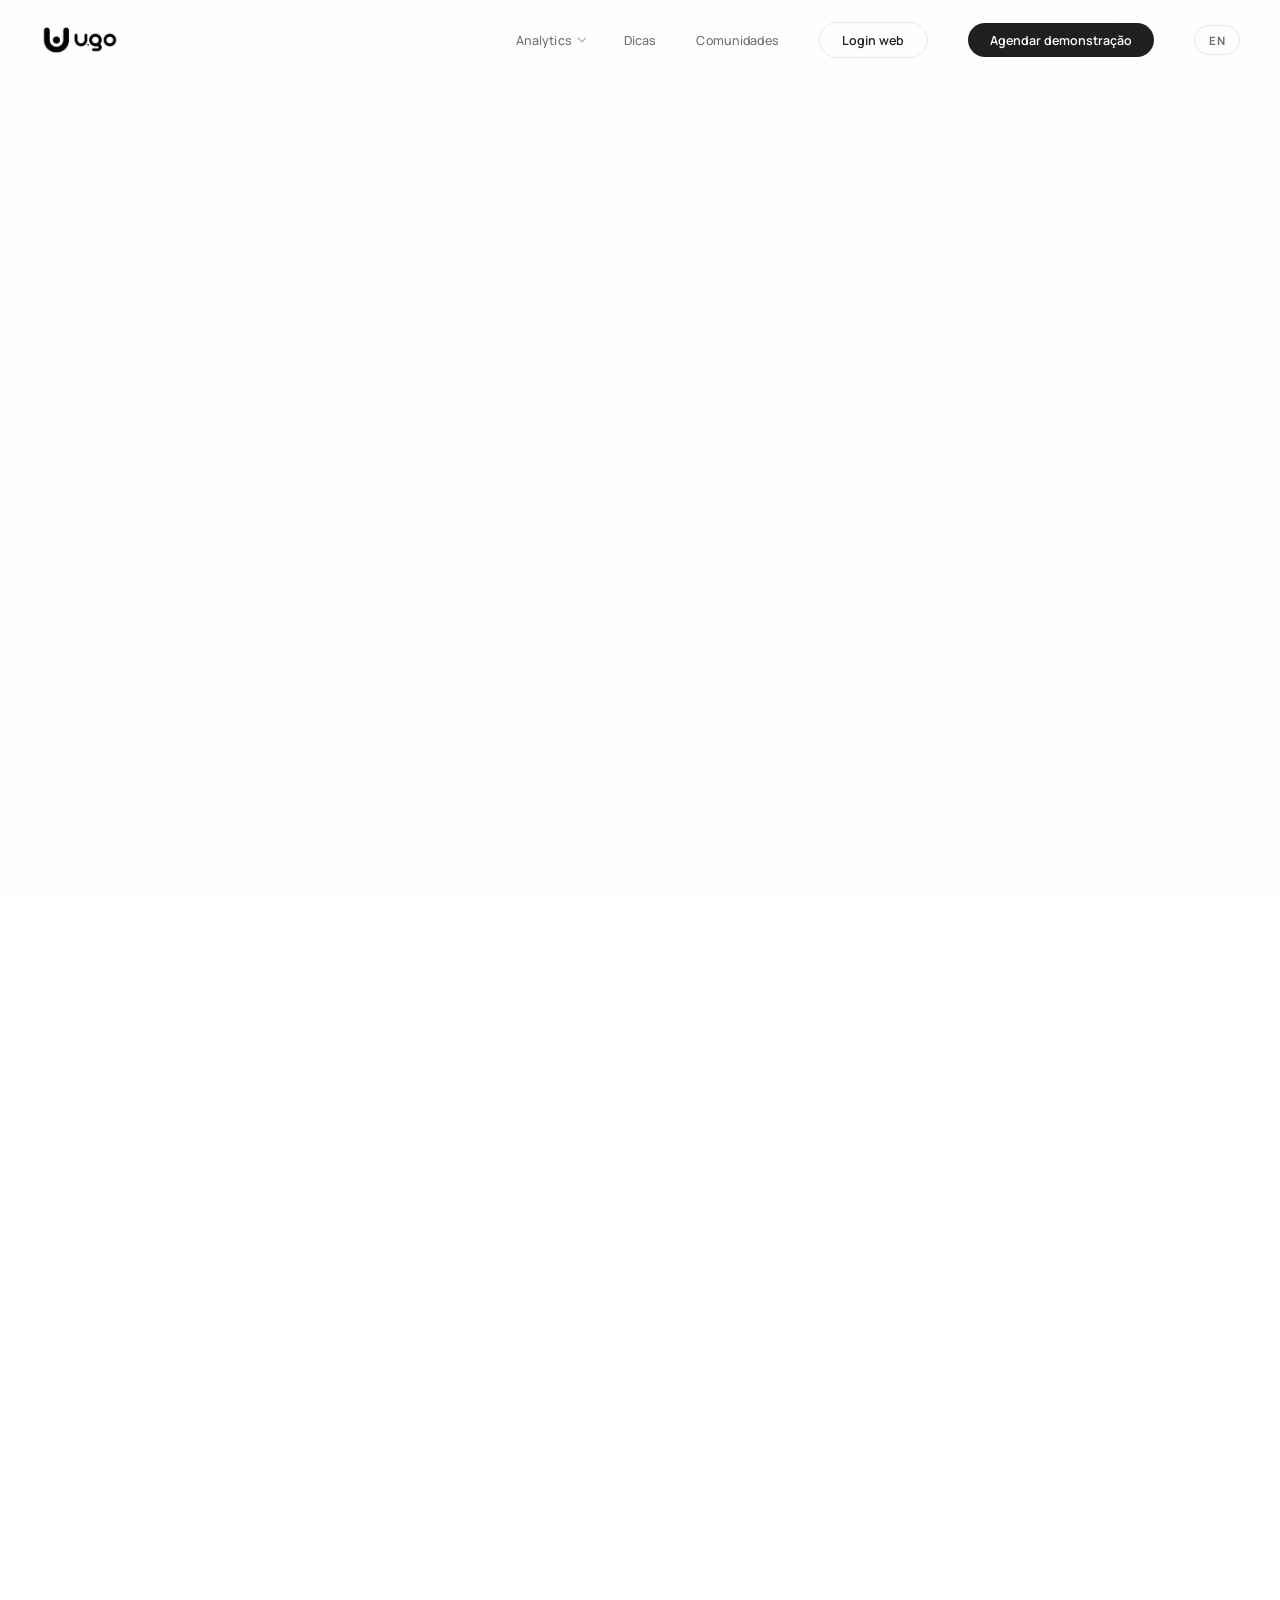
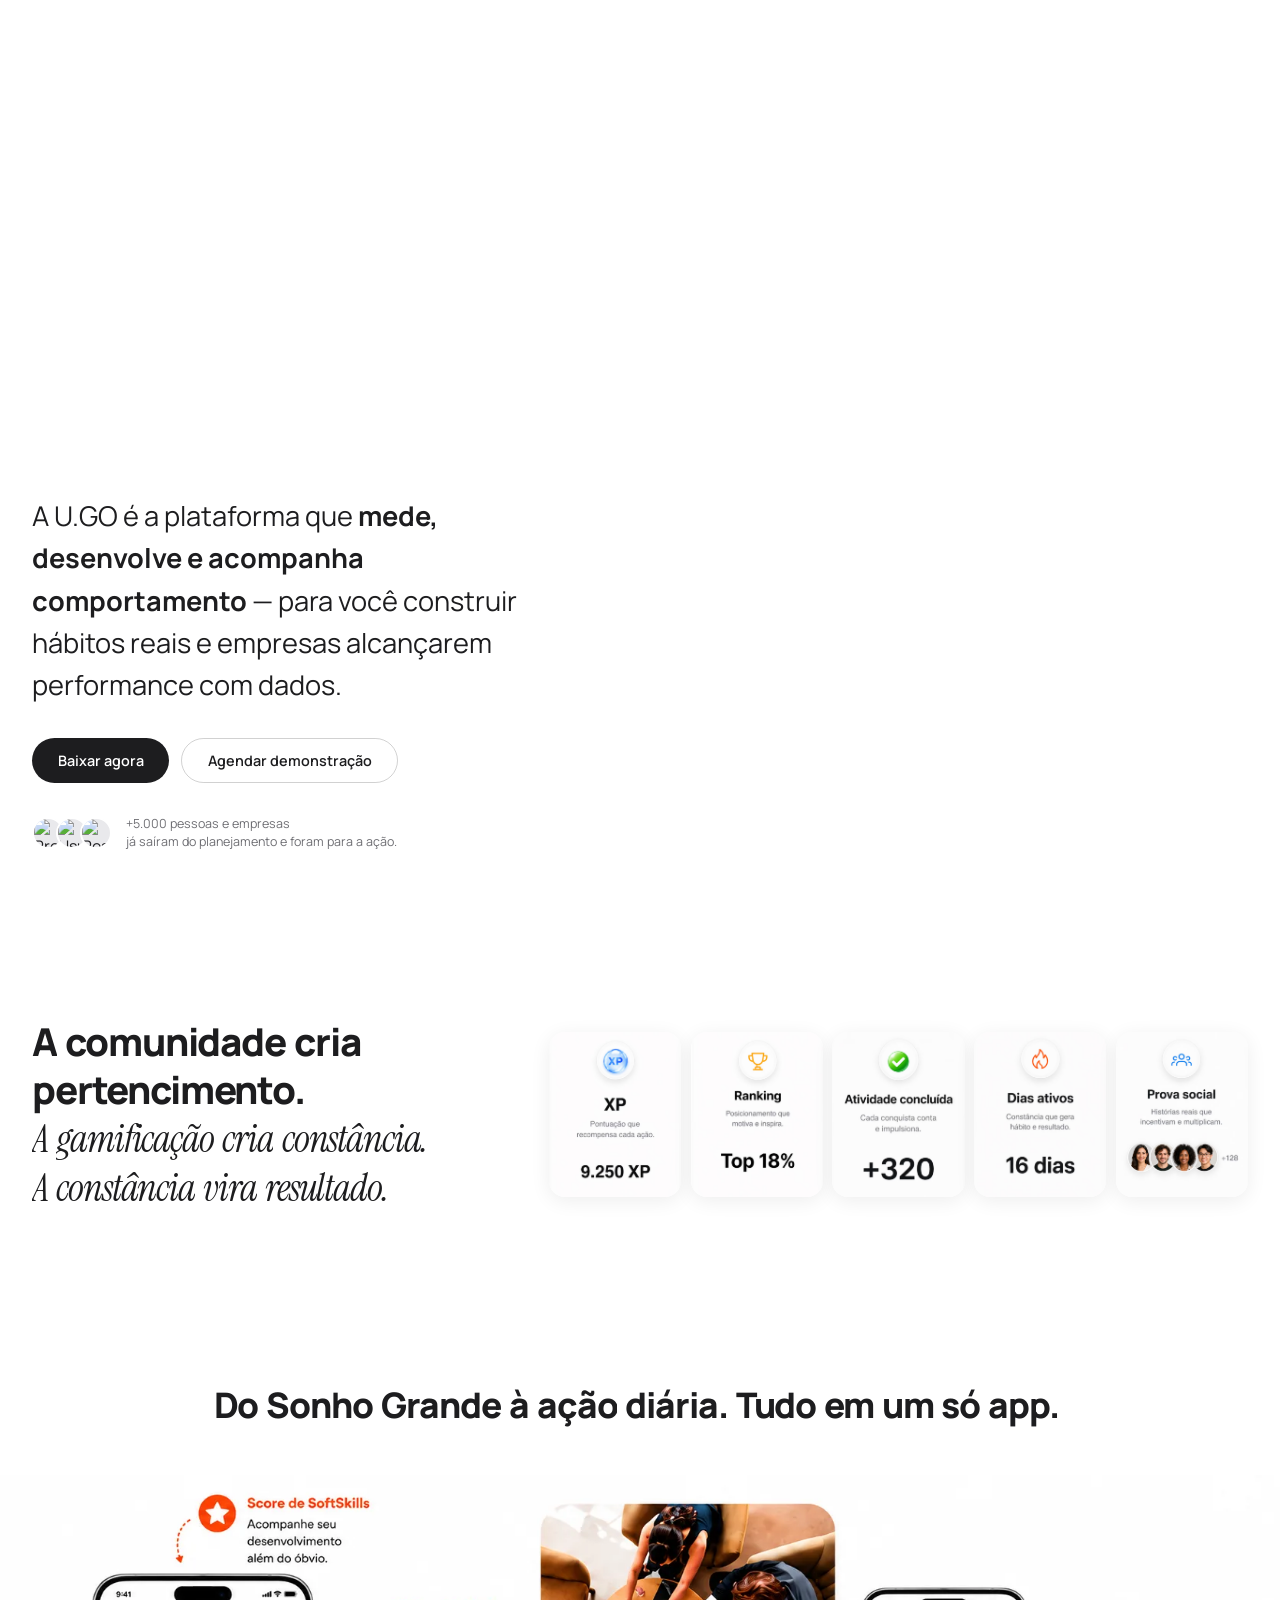
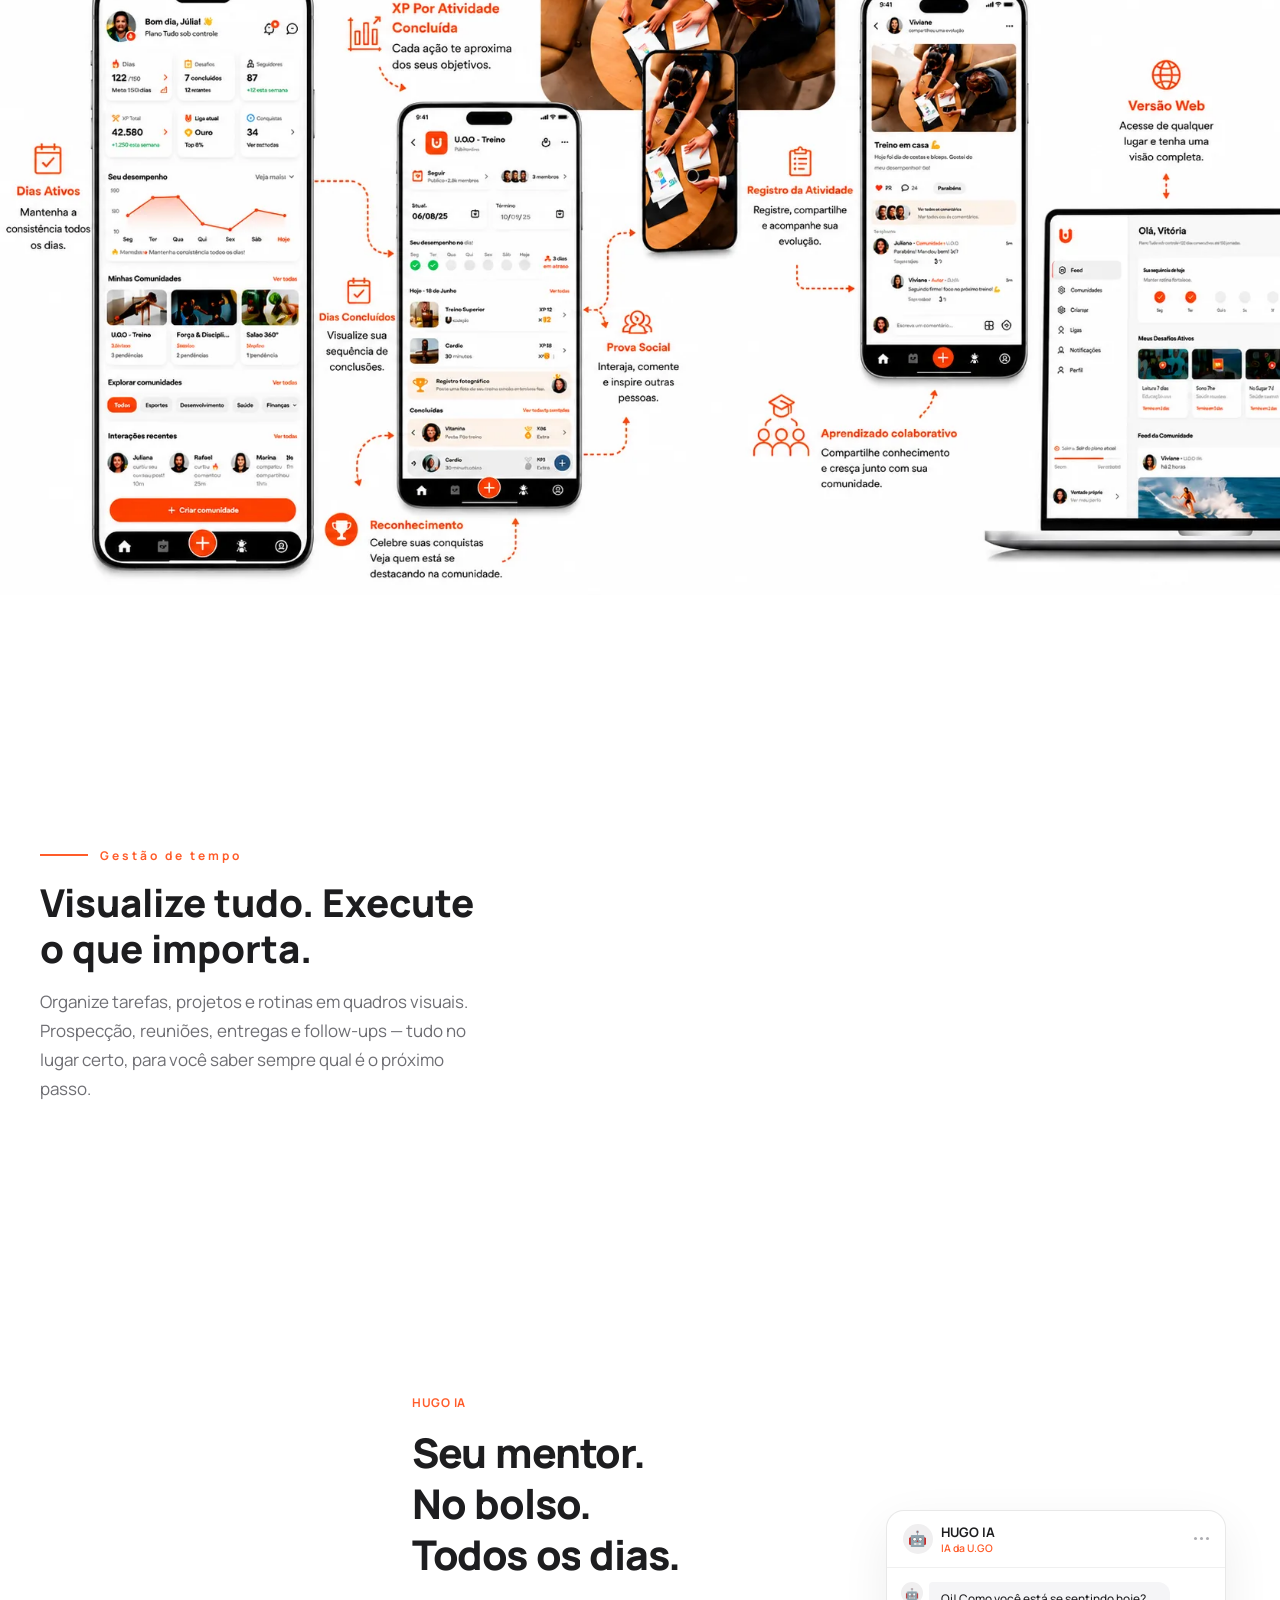
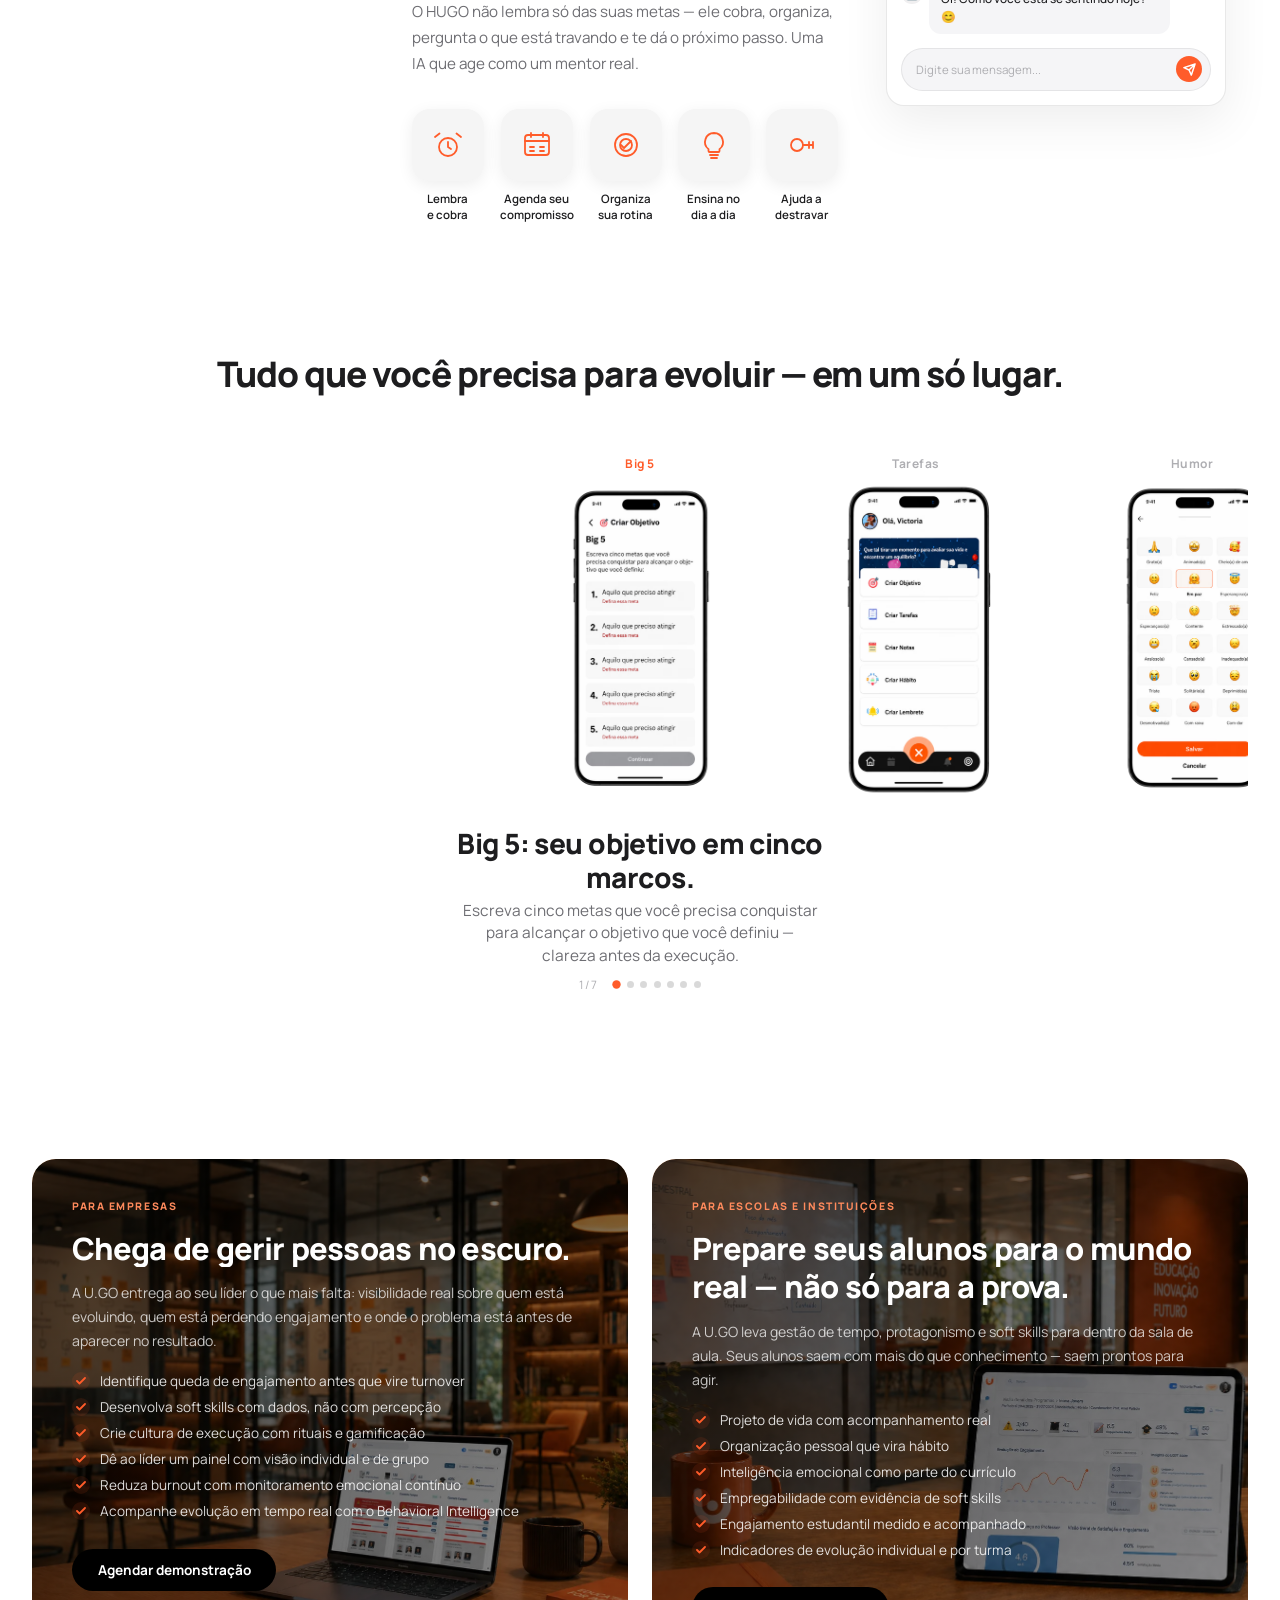
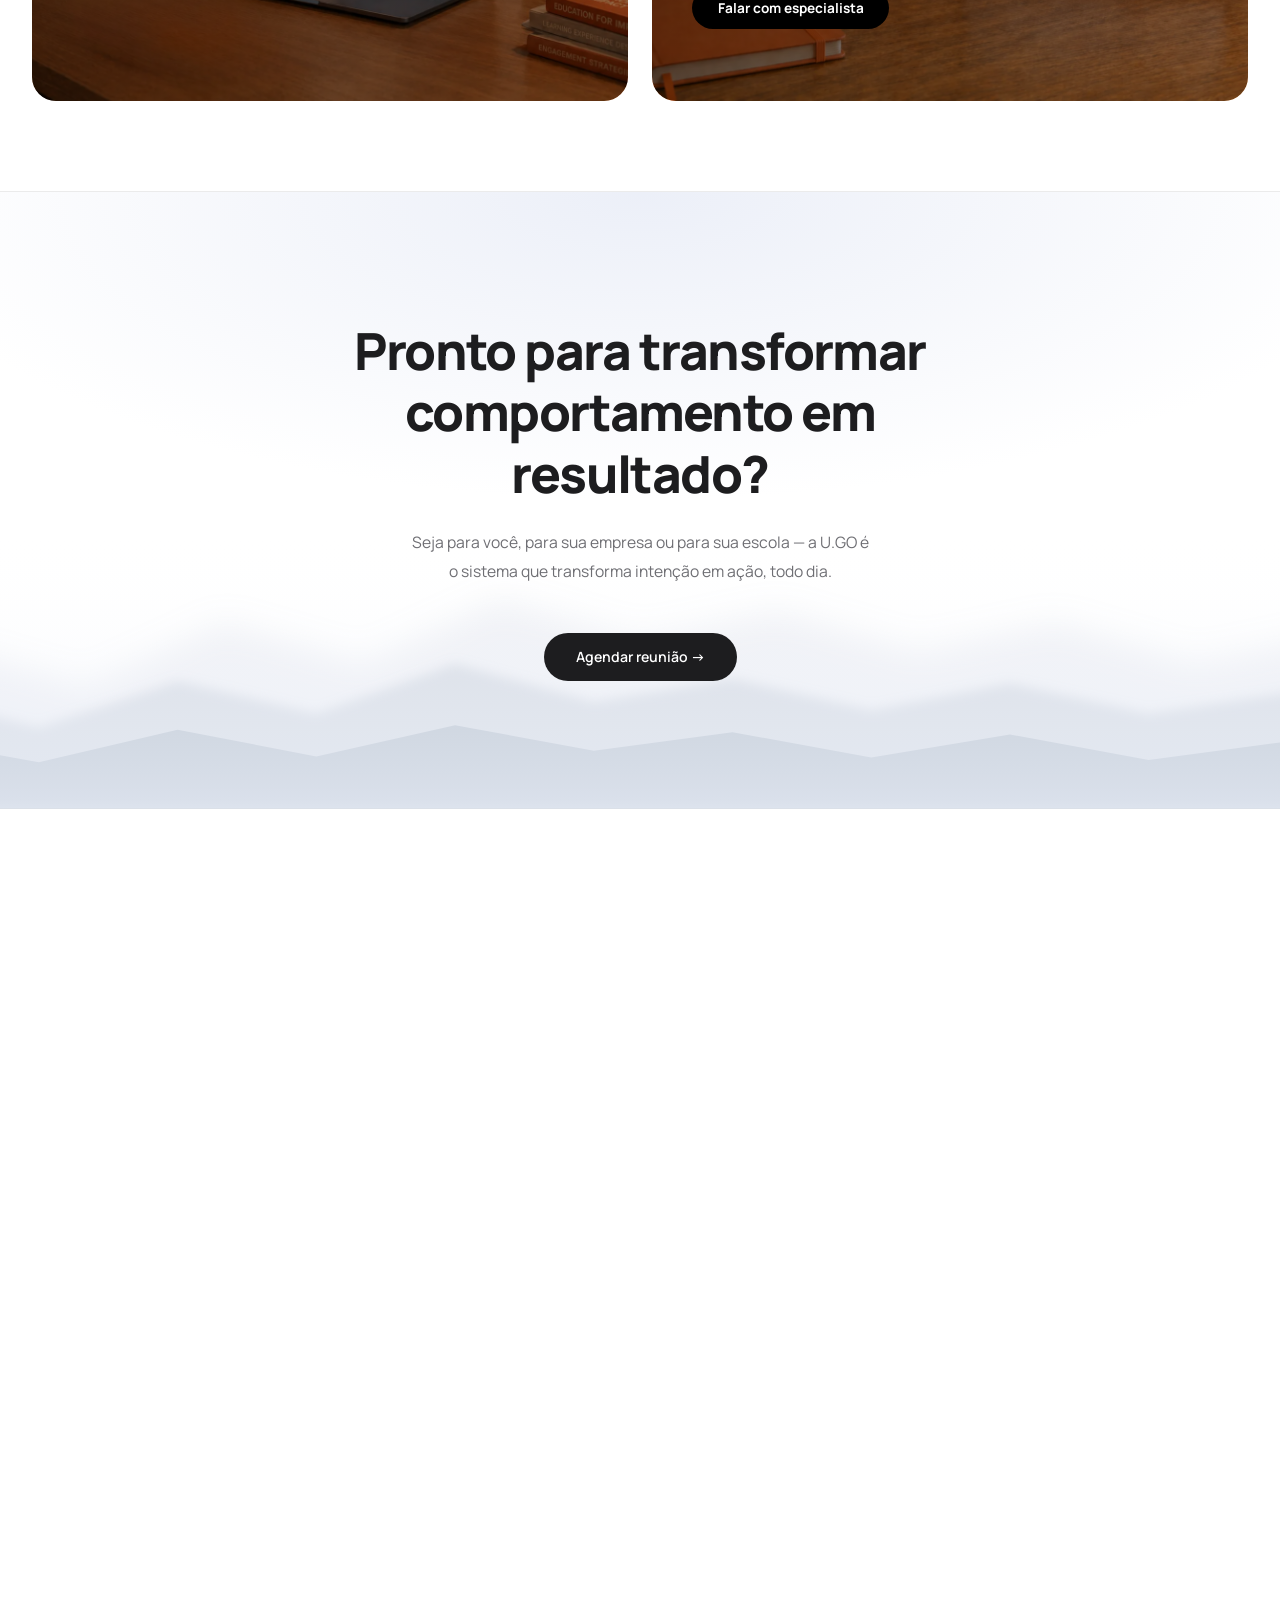
==== commit f4c33ec8: "feat: update screen4/5/6 with new versions, cache bust ?v=2" ====
--- a/index.html
+++ b/index.html
@@ -4327,7 +4327,7 @@
               <span class="fe-cover-cap">Big 5</span>
               <div class="fe-phone">
                 <div class="fe-phone-notch"></div>
-                <div class="fe-phone-screen"><picture><source srcset="screen6.avif" type="image/avif"/><source srcset="screen6.webp" type="image/webp"/><img src="screen6.png" alt="U.GO — Criar objetivo com metodologia Big 5: cinco metas para o seu sonho grande" loading="lazy" decoding="async"/></picture></div>
+                <div class="fe-phone-screen"><picture><source srcset="screen6.avif?v=2" type="image/avif"/><source srcset="screen6.webp?v=2" type="image/webp"/><img src="screen6.png?v=2" alt="U.GO — Criar objetivo com metodologia Big 5: cinco metas para o seu sonho grande" loading="lazy" decoding="async"/></picture></div>
               </div>
             </article>
             <article class="fe-cover-item" data-i="1">
@@ -4355,7 +4355,7 @@
               <span class="fe-cover-cap">Comunidade</span>
               <div class="fe-phone">
                 <div class="fe-phone-notch"></div>
-                <div class="fe-phone-screen"><picture><source srcset="screen4.avif" type="image/avif"/><source srcset="screen4.webp" type="image/webp"/><img src="screen4.png" alt="Comunidade U.GO — troque experiências e evolua junto com outros membros" loading="lazy" decoding="async"/></picture></div>
+                <div class="fe-phone-screen"><picture><source srcset="screen4.avif?v=2" type="image/avif"/><source srcset="screen4.webp?v=2" type="image/webp"/><img src="screen4.png?v=2" alt="Comunidade U.GO — troque experiências e evolua junto com outros membros" loading="lazy" decoding="async"/></picture></div>
               </div>
             </article>
             <article class="fe-cover-item" data-i="5">
